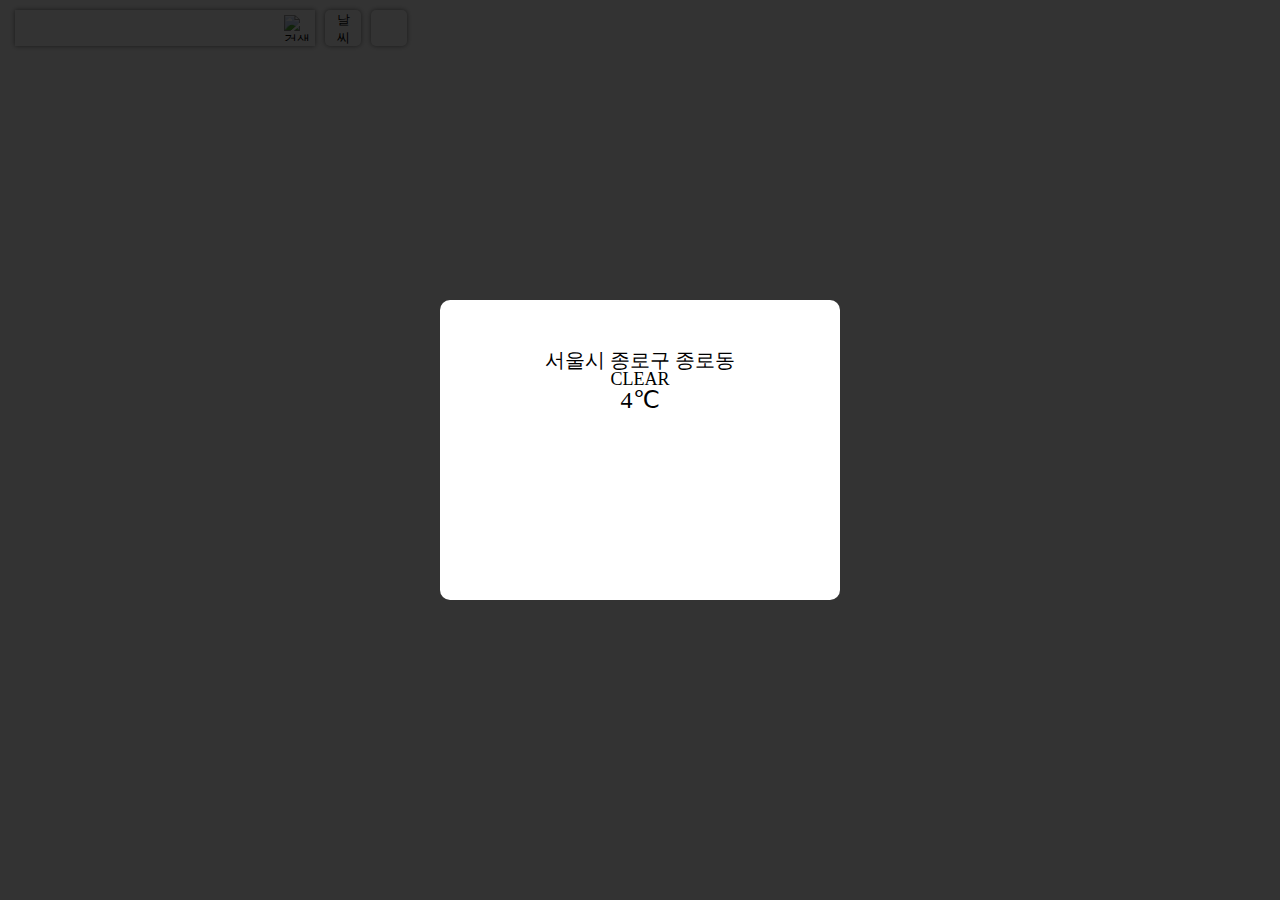
==== frontend/project/index.html @ b483d570 "Add files via upload" ====
<!DOCTYPE html>
<html lang="en">
<head>
    <meta charset="UTF-8">
    <meta name="viewport" content="width=device-width, initial-scale=1.0, maximum-scale=1.0, user-scalable=0">
    <title>지도웹앱</title>
    <link rel="stylesheet" href="css/style.css?ver=20210129.1" />
    <script type="text/javascript" src="//dapi.kakao.com/v2/maps/sdk.js?appkey=7e9e83ed79310b33dc9eecf541a3c635&libraries=services"></script>
    <script defer src="js/function.js"></script>
</head>
<body>
    <div id="map" class="map-area"></div>
    <div class="form-section">
        <div class="input-address-container">
            <input type="text" class="input-address" />
            <button type="button" class="button-search">
                <img src="images/search-512.png" alt="검색" />
            </button>
        </div>
        <button type="button" class="button-weather">날씨보기</button>
        <button type="button" class="button-position">현재위치보기</button>
    </div>
    <div class="popup">
        
        <div class="popup-contents">

            <div class="popup-address">서울시 종로구 종로동</div>

            <div class="popup-weather-text">Clear</div>

            <div class="popup-weather-image"></div>

            <div class="popup-temp">4℃</div>

        </div>

    </div>
</body>
</html>
---- frontend/project/css/style.css ----
/* http://meyerweb.com/eric/tools/css/reset/ 
   v2.0 | 20110126
   License: none (public domain)
*/

html, body, div, span, applet, object, iframe,
h1, h2, h3, h4, h5, h6, p, blockquote, pre,
a, abbr, acronym, address, big, cite, code,
del, dfn, em, img, ins, kbd, q, s, samp,
small, strike, strong, sub, sup, tt, var,
b, u, i, center,
dl, dt, dd, ol, ul, li,
fieldset, form, label, legend,
table, caption, tbody, tfoot, thead, tr, th, td,
article, aside, canvas, details, embed, 
figure, figcaption, footer, header, hgroup, 
menu, nav, output, ruby, section, summary,
time, mark, audio, video {
	margin: 0;
	padding: 0;
	border: 0;
	font-size: 100%;
	font: inherit;
	vertical-align: baseline;
}
/* HTML5 display-role reset for older browsers */
article, aside, details, figcaption, figure, 
footer, header, hgroup, menu, nav, section {
	display: block;
}
body {
    line-height: 1;
    color:#000;
}
ol, ul {
	list-style: none;
}
blockquote, q {
	quotes: none;
}
blockquote:before, blockquote:after,
q:before, q:after {
	content: '';
	content: none;
}
table {
	border-collapse: collapse;
	border-spacing: 0;
}
a{
    color:#000;
    text-decoration:none;
}
img{
    display:block;
}

html, body{
    height:100%;
}

.map-area{
    width:100%;
    height:100%;
}

.form-section{
    position:absolute;
    top:10px;
    left:15px;
    z-index:90;
}

.input-address-container{
    position:absolute;
    top:0;
    left:0;
    box-shadow:0px 0px 5px rgba(0,0,0,0.5);
}

.input-address{
    display:block;
    width:300px;
    height:36px;
    box-sizing:border-box;
    border:none;
    border-radius:5px;
    padding:10px;
}

.button-search{
    width:26px;
    height:26px;
    background:none;
    border:0;
    padding:0;
    position:absolute;
    right:5px;
    top:5px;
}

.button-search img{
    width:100%;
    height:100%;
    display:block;
}

.button-weather,
.button-position{
    width:36px;
    height:36px;
    border:none;
    background:#fff;

    position:absolute;
    border-radius:5px;
    box-shadow:0px 0px 5px rgba(0,0,0,0.5);
}

.button-weather{
    left:310px;
    overflow:hidden;
}

.button-position{
    left:356px;
    background-image:url(../images/current_position_default.png);
    background-position:center center;
    text-indent:-99999em;
    background-size:28px 28px;
    background-repeat:no-repeat;
}

.button-position.active{
    background-image:url(../images/current_position_active.png);
}

.popup{
    position:absolute;
    top:0;
    left:0;
    width:100%;
    height:100%;
    background-color:rgba(0,0,0,0.8);
    z-index:990;

    display:flex;
    justify-content: center;
    align-items: center;
}

.popup-contents{
    width:400px;
    height:300px;
    background-color:#fff;
    border-radius:10px;
    padding:50px;
    box-sizing:border-box;
}

.popup-address{
    font-size:20px;
    text-align:center;
}

.popup-weather-text{
    font-size:18px;
    text-transform:uppercase;
    text-align:center;
}

.popup-temp{
    font-size:24px;
    text-align:center;
}




@media screen and (max-width:460px){

    .form-section{
        width:calc(100% - 30px);
    }

    .input-address-container{
        width:100%;
    }

    .input-address{
        width:100%;
    }

    .button-weather,
    .button-position{
        left:auto;
        right:0;
    }

    .button-weather{
        top:56px;
    }

    .button-position{
        top:102px;
    }

}
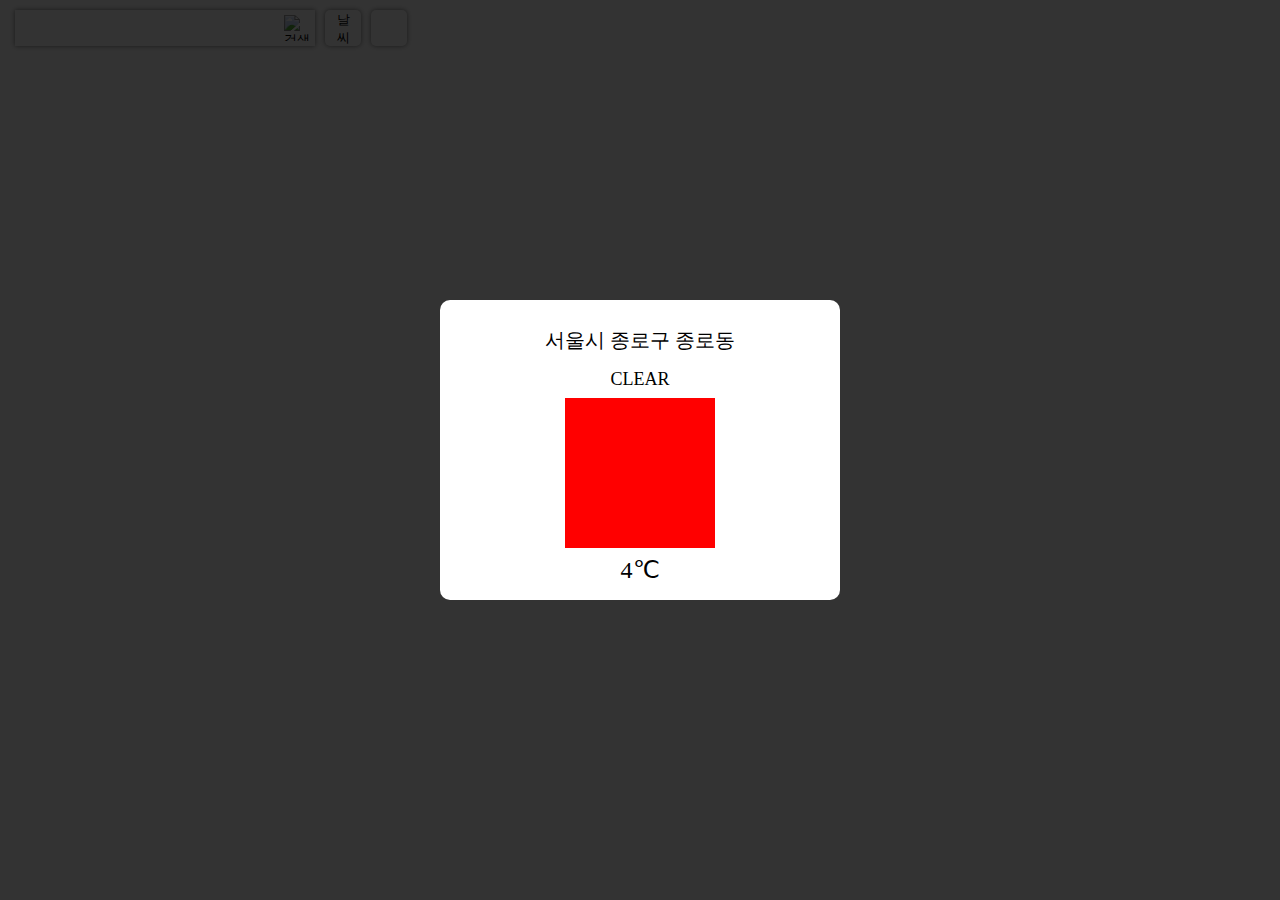
==== commit 29d9e884: "Add files via upload" ====
--- a/frontend/project/index.html
+++ b/frontend/project/index.html
@@ -10,6 +10,7 @@
 </head>
 <body>
     <div id="map" class="map-area"></div>
+
     <div class="form-section">
         <div class="input-address-container">
             <input type="text" class="input-address" />
@@ -20,6 +21,7 @@
         <button type="button" class="button-weather">날씨보기</button>
         <button type="button" class="button-position">현재위치보기</button>
     </div>
+
     <div class="popup">
         
         <div class="popup-contents">
--- a/frontend/project/css/style.css
+++ b/frontend/project/css/style.css
@@ -143,7 +143,12 @@
     height:100%;
     background-color:rgba(0,0,0,0.8);
     z-index:990;
-
+    display:flex;
+    justify-content: center;
+    align-items: center;
+}
+
+.popup.active{
     display:flex;
     justify-content: center;
     align-items: center;
@@ -154,13 +159,19 @@
     height:300px;
     background-color:#fff;
     border-radius:10px;
-    padding:50px;
+    padding:30px;
     box-sizing:border-box;
+    display:block;
+}
+
+.popup-contents.active{
+    display:block;
 }
 
 .popup-address{
     font-size:20px;
     text-align:center;
+    margin-bottom:20px;
 }
 
 .popup-weather-text{
@@ -169,13 +180,17 @@
     text-align:center;
 }
 
+.popup-weather-image{
+    width:150px;
+    height:150px;
+    background-color:red;
+    margin:10px auto;
+}
+
 .popup-temp{
     font-size:24px;
     text-align:center;
 }
-
-
-
 
 @media screen and (max-width:460px){
 
@@ -205,4 +220,25 @@
         top:102px;
     }
 
+    .popup{
+        display:none;
+    }
+
+    .popup.active{
+        display:block;
+    }
+
+    .popup-contents{
+        width:100%;
+        height:350px;
+        position:absolute;
+        left:0;
+        bottom:-350px;
+        transition:bottom 1s;
+    }
+
+    .popup-contents.active{
+        bottom:-50px;
+    }
+
 }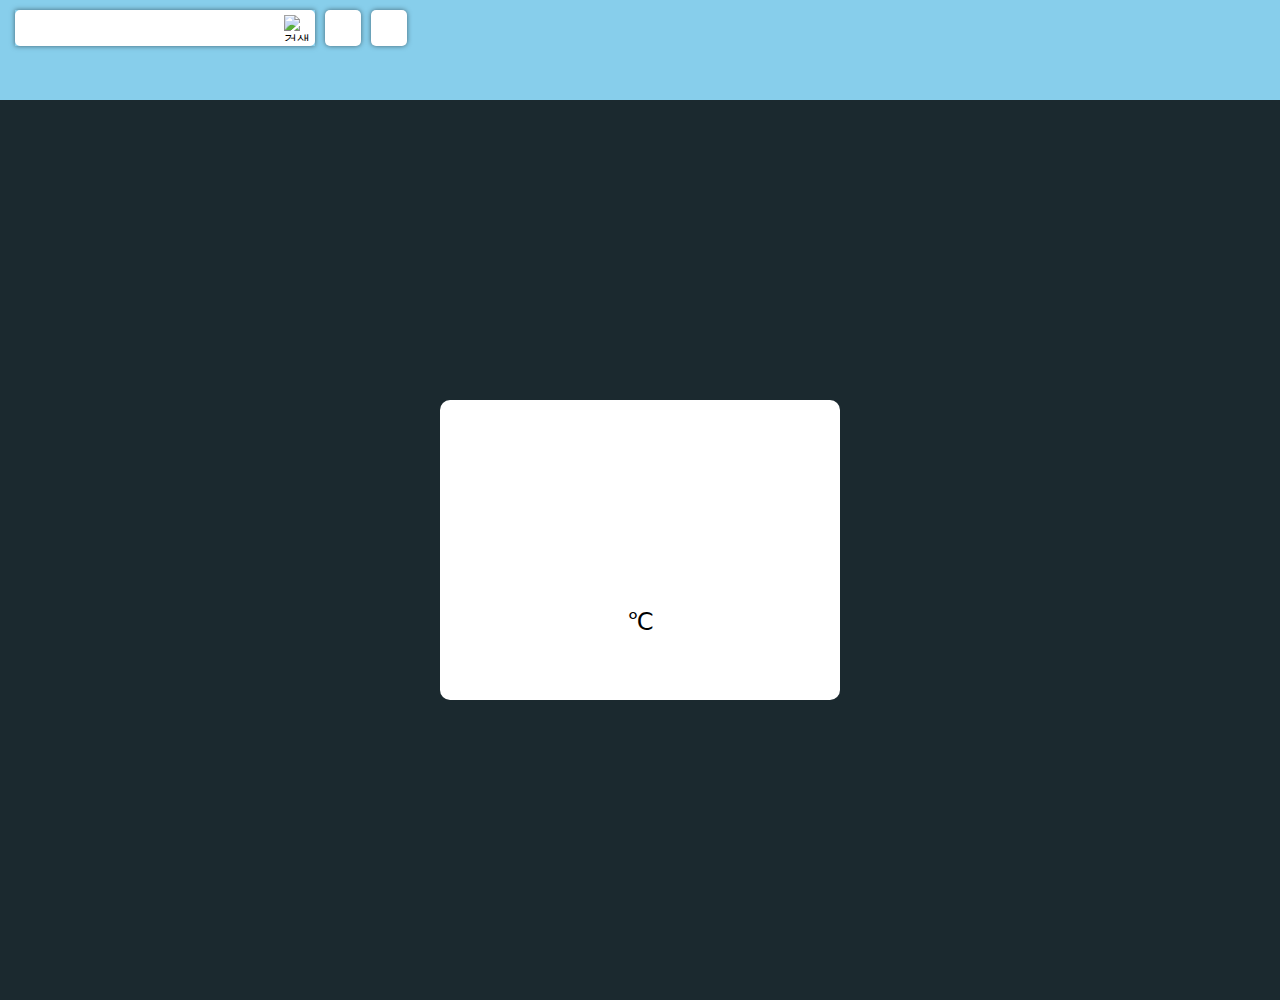
==== commit 3aa85252: "Add files via upload" ====
--- a/frontend/project/index.html
+++ b/frontend/project/index.html
@@ -6,7 +6,2448 @@
     <title>지도웹앱</title>
     <link rel="stylesheet" href="css/style.css?ver=20210129.1" />
     <script type="text/javascript" src="//dapi.kakao.com/v2/maps/sdk.js?appkey=7e9e83ed79310b33dc9eecf541a3c635&libraries=services"></script>
+    <script src="js/jquery-3.5.1.js"></script>
     <script defer src="js/function.js"></script>
+
+    <style>
+        /* VARIABLES */
+        /* Applies a stroke to the icons. Can use percentage for responsive */
+        .climacon_component-stroke {
+          fill: black;
+          stroke-width: 0%;
+          stroke: black;
+        }
+        
+        .climacon_component-fill {
+          fill: #aedef4;
+          stroke-width: 0%;
+          stroke: black;
+        }
+        
+        /* GLOBAL */
+        *, *:after, *:before {
+          box-sizing: border-box;
+        }
+        
+        html, body {
+          width: 100%;
+          height: 100%;
+        }
+        
+        body {
+          background: skyblue;
+          font-family: Lato, sans-serif;
+          color: white;
+        }
+        
+        .wrapper {
+          width: 75%;
+          margin: 5% auto;
+          text-align: center;
+        }
+        
+        /* SVG GLOBAL */
+        svg {
+          display: inline-block;
+          width: 100px;
+          height: 100px;
+          shape-rendering: geometricPrecision;
+        }
+        
+        g, path, circle, rect {
+          -webkit-animation-iteration-count: infinite;
+                  animation-iteration-count: infinite;
+          -webkit-animation-timing-function: linear;
+                  animation-timing-function: linear;
+          transform-origin: 50% 50%;
+          -webkit-animation-duration: 18s;
+                  animation-duration: 18s;
+          -webkit-animation-direction: normal;
+                  animation-direction: normal;
+        }
+        
+        /* SUN */
+        .climacon_componentWrap-sun {
+          -webkit-animation-name: rotate;
+                  animation-name: rotate;
+          transform-origin: 50px 50px;
+        }
+        
+        .climacon_componentWrap_sunSpoke .climacon_component-stroke_sunSpoke {
+          -webkit-animation-name: scale;
+                  animation-name: scale;
+          -webkit-animation-direction: alternate;
+                  animation-direction: alternate;
+          -webkit-animation-duration: 4.5s;
+                  animation-duration: 4.5s;
+        }
+        
+        .climacon_componentWrap_sunSpoke .climacon_component-stroke_sunSpoke:nth-child(even) {
+          -webkit-animation-delay: 4.5s;
+                  animation-delay: 4.5s;
+        }
+        
+        /* MOON */
+        .climacon_componentWrap-moon {
+          -webkit-animation-name: partialRotate;
+                  animation-name: partialRotate;
+          -webkit-animation-duration: 18s;
+                  animation-duration: 18s;
+          -webkit-animation-direction: alternate;
+                  animation-direction: alternate;
+        }
+        
+        /* WIND */
+        .climacon_componentWrap-wind {
+          -webkit-animation-name: translateWind;
+                  animation-name: translateWind;
+          -webkit-animation-duration: 6s;
+                  animation-duration: 6s;
+          -webkit-animation-direction: alternate;
+                  animation-direction: alternate;
+          -webkit-animation-timing-function: ease-in-out;
+                  animation-timing-function: ease-in-out;
+        }
+        
+        /* SNOWFLAKE */
+        .climacon_componentWrap-snowflake {
+          -webkit-animation-name: rotate;
+                  animation-name: rotate;
+          -webkit-animation-duration: 54s;
+                  animation-duration: 54s;
+          -webkit-animation-direction: normal;
+                  animation-direction: normal;
+          transform-origin: 50px 50px;
+        }
+        
+        /* CLOUD SUN */
+        .climacon_componentWrap-sun_cloud {
+          -webkit-animation-name: rotate;
+                  animation-name: rotate;
+          -webkit-animation-iteration-count: 1, infinite;
+                  animation-iteration-count: 1, infinite;
+          -webkit-animation-timing-function: ease-out, linear;
+                  animation-timing-function: ease-out, linear;
+          -webkit-animation-delay: 0, 4.5s;
+                  animation-delay: 0, 4.5s;
+          -webkit-animation-duration: 4.5s, 18s;
+                  animation-duration: 4.5s, 18s;
+        }
+        
+        .climacon_componentWrap-sun_cloud .climacon_componentWrap_sunSpoke .climacon_component-stroke_sunSpoke {
+          fill-opacity: 0;
+          -webkit-animation-name: fillOpacity, scale;
+                  animation-name: fillOpacity, scale;
+          transform-origin: 50px 50px;
+          -webkit-animation-iteration-count: 1, infinite;
+                  animation-iteration-count: 1, infinite;
+          -webkit-animation-delay: 4.5s, 0;
+                  animation-delay: 4.5s, 0;
+          -webkit-animation-fill-mode: both;
+                  animation-fill-mode: both;
+        }
+        
+        .climacon_componentWrap-sun_cloud .climacon_componentWrap_sunSpoke .climacon_component-stroke_sunSpoke:nth-child(even) {
+          -webkit-animation-delay: 4.5s;
+                  animation-delay: 4.5s;
+        }
+        
+        /* CLOUD MOON */
+        .climacon_componentWrap-moon_cloud {
+          -webkit-animation-name: behindCloudMove, partialRotate;
+                  animation-name: behindCloudMove, partialRotate;
+          -webkit-animation-iteration-count: 1, infinite;
+                  animation-iteration-count: 1, infinite;
+          -webkit-animation-timing-function: ease-out, linear;
+                  animation-timing-function: ease-out, linear;
+          -webkit-animation-delay: 0, 4.5s;
+                  animation-delay: 0, 4.5s;
+          -webkit-animation-duration: 4.5s, 18s;
+                  animation-duration: 4.5s, 18s;
+        }
+        
+        /* DRIZZLE */
+        .climacon_component-stroke_drizzle {
+          fill-opacity: 0;
+          -webkit-animation-name: drizzleFall, fillOpacity2;
+                  animation-name: drizzleFall, fillOpacity2;
+          -webkit-animation-timing-function: ease-in;
+                  animation-timing-function: ease-in;
+          -webkit-animation-duration: 1.5s;
+                  animation-duration: 1.5s;
+        }
+        
+        .climacon_component-stroke_drizzle:nth-child(1) {
+          -webkit-animation-delay: 0s;
+                  animation-delay: 0s;
+        }
+        
+        .climacon_component-stroke_drizzle:nth-child(2) {
+          -webkit-animation-delay: 0.9s;
+                  animation-delay: 0.9s;
+        }
+        
+        .climacon_component-stroke_drizzle:nth-child(3) {
+          -webkit-animation-delay: 1.8s;
+                  animation-delay: 1.8s;
+        }
+        
+        /* RAIN */
+        .climacon_component-stroke_rain {
+          fill-opacity: 0;
+          -webkit-animation-name: rainFall, fillOpacity2;
+                  animation-name: rainFall, fillOpacity2;
+          -webkit-animation-timing-function: ease-in;
+                  animation-timing-function: ease-in;
+          -webkit-animation-duration: 3s;
+                  animation-duration: 3s;
+        }
+        
+        .climacon_component-stroke_rain:nth-child(n+4) {
+          -webkit-animation-delay: 1.5s;
+                  animation-delay: 1.5s;
+        }
+        
+        .climacon_component-stroke_rain_alt:nth-child(2) {
+          -webkit-animation-delay: 1.5s;
+                  animation-delay: 1.5s;
+        }
+        
+        /* HAIL */
+        /* HAIL ALT */
+        .climacon_component-stroke_hailAlt {
+          fill-opacity: 1;
+          -webkit-animation-timing-function: ease-in;
+                  animation-timing-function: ease-in;
+          -webkit-animation-duration: 1s;
+                  animation-duration: 1s;
+        }
+        
+        .climacon_component-stroke_hailAlt-left {
+          -webkit-animation-name: hailLeft, fillOpacity2;
+                  animation-name: hailLeft, fillOpacity2;
+        }
+        
+        .climacon_component-stroke_hailAlt-middle {
+          -webkit-animation-name: hailMiddle, fillOpacity2;
+                  animation-name: hailMiddle, fillOpacity2;
+        }
+        
+        .climacon_component-stroke_hailAlt-middle:nth-child(2) {
+          -webkit-animation-name: hailMiddle2, fillOpacity2;
+                  animation-name: hailMiddle2, fillOpacity2;
+        }
+        
+        .climacon_component-stroke_hailAlt-right {
+          -webkit-animation-name: hailRight, fillOpacity2;
+                  animation-name: hailRight, fillOpacity2;
+        }
+        
+        .climacon_component-stroke_hailAlt:nth-child(1) {
+          -webkit-animation-delay: 0s;
+                  animation-delay: 0s;
+        }
+        
+        .climacon_component-stroke_hailAlt:nth-child(2) {
+          -webkit-animation-delay: 0.16667s;
+                  animation-delay: 0.16667s;
+        }
+        
+        .climacon_component-stroke_hailAlt:nth-child(3) {
+          -webkit-animation-delay: 0.33333s;
+                  animation-delay: 0.33333s;
+        }
+        
+        .climacon_component-stroke_hailAlt:nth-child(4) {
+          -webkit-animation-delay: 0.5s;
+                  animation-delay: 0.5s;
+        }
+        
+        .climacon_component-stroke_hailAlt:nth-child(5) {
+          -webkit-animation-delay: 0.66667s;
+                  animation-delay: 0.66667s;
+        }
+        
+        .climacon_component-stroke_hailAlt:nth-child(6) {
+          -webkit-animation-delay: 0.83333s;
+                  animation-delay: 0.83333s;
+        }
+        
+        /* SNOW */
+        .climacon_component-stroke_snow {
+          fill-opacity: 0;
+          -webkit-animation-name: snowFall, fillOpacity2;
+                  animation-name: snowFall, fillOpacity2;
+          -webkit-animation-timing-function: ease-in-out;
+                  animation-timing-function: ease-in-out;
+          -webkit-animation-duration: 9s;
+                  animation-duration: 9s;
+        }
+        
+        .climacon_component-stroke_snow:nth-child(3) {
+          -webkit-animation-name: snowFall2, fillOpacity2;
+                  animation-name: snowFall2, fillOpacity2;
+        }
+        
+        .climacon_component-stroke_snow:nth-child(1) {
+          -webkit-animation-delay: 0s;
+                  animation-delay: 0s;
+        }
+        
+        .climacon_component-stroke_snow:nth-child(2) {
+          -webkit-animation-delay: 3s;
+                  animation-delay: 3s;
+        }
+        
+        .climacon_component-stroke_snow:nth-child(3) {
+          -webkit-animation-delay: 6s;
+                  animation-delay: 6s;
+        }
+        
+        /* SNOW ALT */
+        .climacon_wrapperComponent-snowAlt {
+          fill-opacity: 0;
+          -webkit-animation-name: snowFall, fillOpacity2;
+                  animation-name: snowFall, fillOpacity2;
+          -webkit-animation-timing-function: ease-in-out;
+                  animation-timing-function: ease-in-out;
+          -webkit-animation-duration: 9s;
+                  animation-duration: 9s;
+        }
+        
+        /* FOG */
+        .climacon_component-stroke_fogLine {
+          fill-opacity: 0.5;
+          -webkit-animation-name: translateFog, fillOpacityFog;
+                  animation-name: translateFog, fillOpacityFog;
+          -webkit-animation-iteration-count: infinite;
+                  animation-iteration-count: infinite;
+          -webkit-animation-direction: normal;
+                  animation-direction: normal;
+          -webkit-animation-timing-function: ease-in;
+                  animation-timing-function: ease-in;
+          -webkit-animation-duration: 18s;
+                  animation-duration: 18s;
+        }
+        
+        .climacon_component-stroke_fogLine:nth-child(even) {
+          -webkit-animation-delay: 9s;
+                  animation-delay: 9s;
+        }
+        
+        /* LIGHTNING */
+        .climacon_component-stroke_lightning {
+          fill-opacity: 0;
+          -webkit-animation-name: fillOpacityLightning;
+                  animation-name: fillOpacityLightning;
+          -webkit-animation-iteration-count: infinite;
+                  animation-iteration-count: infinite;
+          -webkit-animation-direction: normal;
+                  animation-direction: normal;
+          -webkit-animation-timing-function: ease-out;
+                  animation-timing-function: ease-out;
+          -webkit-animation-duration: 18s;
+                  animation-duration: 18s;
+        }
+        
+        /* TORNADO */
+        .climacon_component-stroke_tornadoLine {
+          -webkit-animation-name: translateTornado1;
+                  animation-name: translateTornado1;
+          -webkit-animation-iteration-count: infinite;
+                  animation-iteration-count: infinite;
+          -webkit-animation-direction: alternate;
+                  animation-direction: alternate;
+          -webkit-animation-timing-function: ease-in-out;
+                  animation-timing-function: ease-in-out;
+          -webkit-animation-duration: 18s;
+                  animation-duration: 18s;
+        }
+        
+        .climacon_component-stroke_tornadoLine:nth-child(1) {
+          -webkit-animation-name: translateTornado1;
+                  animation-name: translateTornado1;
+        }
+        
+        .climacon_component-stroke_tornadoLine:nth-child(2) {
+          -webkit-animation-name: translateTornado2;
+                  animation-name: translateTornado2;
+        }
+        
+        .climacon_component-stroke_tornadoLine:nth-child(3) {
+          -webkit-animation-name: translateTornado3;
+                  animation-name: translateTornado3;
+        }
+        
+        .climacon_component-stroke_tornadoLine:nth-child(4) {
+          -webkit-animation-name: translateTornado4;
+                  animation-name: translateTornado4;
+        }
+        
+        .climacon_component-stroke_tornadoLine:nth-child(5) {
+          -webkit-animation-name: translateTornado5;
+                  animation-name: translateTornado5;
+        }
+        
+        .climacon_component-stroke_tornadoLine:nth-child(6) {
+          -webkit-animation-name: translateTornado6;
+                  animation-name: translateTornado6;
+        }
+        
+        .climacon_componentWrap-sunsetAlt {
+          -webkit-animation-name: translateSunset;
+                  animation-name: translateSunset;
+          -webkit-animation-duration: 4.5s;
+                  animation-duration: 4.5s;
+          -webkit-animation-iteration-count: 1;
+                  animation-iteration-count: 1;
+          -webkit-animation-timing-function: ease-out;
+                  animation-timing-function: ease-out;
+        }
+        
+        .climacon_componentWrap-sunsetAlt {
+          -webkit-animation-name: translateSunset;
+                  animation-name: translateSunset;
+          -webkit-animation-iteration-count: 1;
+                  animation-iteration-count: 1;
+        }
+        
+        .climacon_iconWrap-sun .climacon_component-stroke_sunSpoke, .climacon_iconWrap-sunFill .climacon_component-stroke_sunSpoke {
+          fill-opacity: 1;
+          -webkit-animation-name: scale;
+                  animation-name: scale;
+          transform-origin: 50px 50px;
+          -webkit-animation-duration: 3s;
+                  animation-duration: 3s;
+          -webkit-animation-iteration-count: infinite;
+                  animation-iteration-count: infinite;
+          -webkit-animation-delay: 0;
+                  animation-delay: 0;
+          -webkit-animation-fill-mode: both;
+                  animation-fill-mode: both;
+          -webkit-animation-direction: alternate;
+                  animation-direction: alternate;
+        }
+        
+        .climacon_iconWrap-sun .climacon_component-stroke_sunSpoke:nth-child(even), .climacon_iconWrap-sunFill .climacon_component-stroke_sunSpoke:nth-child(even) {
+          -webkit-animation-delay: 4.5s;
+                  animation-delay: 4.5s;
+        }
+        
+        .climacon-iconWrap_sunFill .climacon_component-stroke_sunSpoke {
+          fill-opacity: 1;
+          -webkit-animation-name: scale;
+                  animation-name: scale;
+          -webkit-animation-iteration-count: infinite;
+                  animation-iteration-count: infinite;
+          -webkit-animation-delay: 0;
+                  animation-delay: 0;
+          -webkit-animation-fill-mode: both;
+                  animation-fill-mode: both;
+          -webkit-animation-direction: alternate;
+                  animation-direction: alternate;
+        }
+        
+        .climacon-iconWrap_sunFill .climacon_component-stroke_sunSpoke:nth-child(even) {
+          -webkit-animation-delay: 4.5s;
+                  animation-delay: 4.5s;
+        }
+        
+        .climacon_component-stroke_arrow-up {
+          fill-opacity: 0;
+          -webkit-animation-name: fillOpacity2, translateArrowUp;
+                  animation-name: fillOpacity2, translateArrowUp;
+          -webkit-animation-duration: 4.5s;
+                  animation-duration: 4.5s;
+        }
+        
+        .climacon_component-stroke_arrow-down {
+          fill-opacity: 0;
+          -webkit-animation-name: fillOpacity2, translateArrowDown;
+                  animation-name: fillOpacity2, translateArrowDown;
+          -webkit-animation-duration: 4.5s;
+                  animation-duration: 4.5s;
+        }
+        
+        .climacon_componentWrap-sunrise .climacon_component-stroke_sunSpoke, .climacon_componentWrap-sunset .climacon_component-stroke_sunSpoke {
+          -webkit-animation-name: scale;
+                  animation-name: scale;
+          -webkit-animation-direction: alternate;
+                  animation-direction: alternate;
+          -webkit-animation-iteration-count: infinite;
+                  animation-iteration-count: infinite;
+          -webkit-animation-duration: 4.5s;
+                  animation-duration: 4.5s;
+          -webkit-animation-delay: 0;
+                  animation-delay: 0;
+          -webkit-animation-fill-mode: both;
+                  animation-fill-mode: both;
+        }
+        
+        .climacon_componentWrap-sunrise .climacon_component-stroke_sunSpoke:nth-child(even), .climacon_componentWrap-sunset .climacon_component-stroke_sunSpoke:nth-child(even) {
+          -webkit-animation-delay: 4.5s;
+                  animation-delay: 4.5s;
+        }
+        
+        .climacon_componentWrap-sunriseAlt {
+          -webkit-animation-name: translateSunrise, fillOpacity;
+                  animation-name: translateSunrise, fillOpacity;
+          -webkit-animation-duration: 18s, 9s;
+                  animation-duration: 18s, 9s;
+          -webkit-animation-direction: normal;
+                  animation-direction: normal;
+          -webkit-animation-iteration-count: 1;
+                  animation-iteration-count: 1;
+          -webkit-animation-fill-mode: forwards;
+                  animation-fill-mode: forwards;
+        }
+        
+        .climacon_componentWrap-sunriseAlt .climacon_component-stroke_sunSpoke {
+          fill-opacity: 0;
+          -webkit-animation-name: fillOpacity, scale;
+                  animation-name: fillOpacity, scale;
+          -webkit-animation-direction: normal, alternate;
+                  animation-direction: normal, alternate;
+          -webkit-animation-iteration-count: 1, infinite;
+                  animation-iteration-count: 1, infinite;
+          -webkit-animation-duration: 4.5s;
+                  animation-duration: 4.5s;
+          -webkit-animation-delay: 4.5s, 0;
+                  animation-delay: 4.5s, 0;
+          -webkit-animation-fill-mode: both;
+                  animation-fill-mode: both;
+        }
+        
+        .climacon_componentWrap-sunriseAlt .climacon_component-stroke_sunSpoke:nth-child(even) {
+          -webkit-animation-delay: 4.5s, 4.5s;
+                  animation-delay: 4.5s, 4.5s;
+        }
+        
+        .climacon_componentWrap-sunsetAlt {
+          -webkit-animation-name: translateSunset;
+                  animation-name: translateSunset;
+          -webkit-animation-delay: 0;
+                  animation-delay: 0;
+          -webkit-animation-duration: 18s;
+                  animation-duration: 18s;
+          -webkit-animation-direction: normal;
+                  animation-direction: normal;
+          -webkit-animation-iteration-count: 1;
+                  animation-iteration-count: 1;
+          -webkit-animation-fill-mode: forwards;
+                  animation-fill-mode: forwards;
+        }
+        
+        /* ANIMATIONS */
+        @-webkit-keyframes rotate {
+          0% {
+            transform: rotate(0);
+          }
+          100% {
+            transform: rotate(360deg);
+          }
+        }
+        @keyframes rotate {
+          0% {
+            transform: rotate(0);
+          }
+          100% {
+            transform: rotate(360deg);
+          }
+        }
+        @-webkit-keyframes partialRotate {
+          0% {
+            transform: rotate(0);
+          }
+          25% {
+            transform: rotate(-15deg);
+          }
+          50% {
+            transform: rotate(0);
+          }
+          75% {
+            transform: rotate(15deg);
+          }
+          100% {
+            transform: rotate(0deg);
+          }
+        }
+        @keyframes partialRotate {
+          0% {
+            transform: rotate(0);
+          }
+          25% {
+            transform: rotate(-15deg);
+          }
+          50% {
+            transform: rotate(0);
+          }
+          75% {
+            transform: rotate(15deg);
+          }
+          100% {
+            transform: rotate(0deg);
+          }
+        }
+        @-webkit-keyframes scale {
+          0% {
+            transform: scale(1, 1);
+          }
+          100% {
+            transform: scale(0.5, 0.5);
+          }
+        }
+        @keyframes scale {
+          0% {
+            transform: scale(1, 1);
+          }
+          100% {
+            transform: scale(0.5, 0.5);
+          }
+        }
+        @-webkit-keyframes behindCloudMove {
+          0% {
+            transform: translateX(-1.75px) translateY(1.75px);
+          }
+          100% {
+            transform: translateX(0) translateY(0);
+          }
+        }
+        @keyframes behindCloudMove {
+          0% {
+            transform: translateX(-1.75px) translateY(1.75px);
+          }
+          100% {
+            transform: translateX(0) translateY(0);
+          }
+        }
+        @-webkit-keyframes drizzleFall {
+          0% {
+            transform: translateY(0);
+          }
+          100% {
+            transform: translateY(21px);
+          }
+        }
+        @keyframes drizzleFall {
+          0% {
+            transform: translateY(0);
+          }
+          100% {
+            transform: translateY(21px);
+          }
+        }
+        @-webkit-keyframes rainFall {
+          0% {
+            transform: translateY(0);
+          }
+          100% {
+            transform: translateY(14px);
+          }
+        }
+        @keyframes rainFall {
+          0% {
+            transform: translateY(0);
+          }
+          100% {
+            transform: translateY(14px);
+          }
+        }
+        @-webkit-keyframes rainFall2 {
+          0% {
+            transform: translateY(0);
+          }
+          50% {
+            transform: translateY(14px);
+          }
+          100% {
+            transform: translateX(14px) translateY(14px);
+          }
+        }
+        @keyframes rainFall2 {
+          0% {
+            transform: translateY(0);
+          }
+          50% {
+            transform: translateY(14px);
+          }
+          100% {
+            transform: translateX(14px) translateY(14px);
+          }
+        }
+        @-webkit-keyframes hailLeft {
+          50% {
+            transform: translateY(17.5px);
+          }
+          51% {
+            transform: translateY(17.5px) translateX(-0.3px);
+          }
+          53% {
+            transform: translateY(16.40333px) translateX(-0.9px);
+          }
+          55% {
+            transform: translateY(15.32396px) translateX(-1.5px);
+          }
+          57% {
+            transform: translateY(14.27891px) translateX(-2.1px);
+          }
+          59% {
+            transform: translateY(13.28466px) translateX(-2.7px);
+          }
+          61% {
+            transform: translateY(12.35688px) translateX(-3.3px);
+          }
+          63% {
+            transform: translateY(11.51021px) translateX(-3.9px);
+          }
+          65% {
+            transform: translateY(10.75801px) translateX(-4.5px);
+          }
+          67% {
+            transform: translateY(10.11213px) translateX(-5.1px);
+          }
+          69% {
+            transform: translateY(9.58276px) translateX(-5.7px);
+          }
+          71% {
+            transform: translateY(9.17826px) translateX(-6.3px);
+          }
+          73% {
+            transform: translateY(8.90499px) translateX(-6.9px);
+          }
+          75% {
+            transform: translateY(8.76727px) translateX(-7.5px);
+          }
+          77% {
+            transform: translateY(8.76727px) translateX(-8.1px);
+          }
+          79% {
+            transform: translateY(8.90499px) translateX(-8.7px);
+          }
+          81% {
+            transform: translateY(9.17826px) translateX(-9.3px);
+          }
+          83% {
+            transform: translateY(9.58276px) translateX(-9.9px);
+          }
+          85% {
+            transform: translateY(10.11213px) translateX(-10.5px);
+          }
+          87% {
+            transform: translateY(10.75801px) translateX(-11.1px);
+          }
+          89% {
+            transform: translateY(11.51021px) translateX(-11.7px);
+          }
+          91% {
+            transform: translateY(12.35688px) translateX(-12.3px);
+          }
+          93% {
+            transform: translateY(13.28466px) translateX(-12.9px);
+          }
+          95% {
+            transform: translateY(14.27891px) translateX(-13.5px);
+          }
+          97% {
+            transform: translateY(15.32396px) translateX(-14.1px);
+          }
+          99% {
+            transform: translateY(16.40333px) translateX(-14.7px);
+          }
+        }
+        @keyframes hailLeft {
+          50% {
+            transform: translateY(17.5px);
+          }
+          51% {
+            transform: translateY(17.5px) translateX(-0.3px);
+          }
+          53% {
+            transform: translateY(16.40333px) translateX(-0.9px);
+          }
+          55% {
+            transform: translateY(15.32396px) translateX(-1.5px);
+          }
+          57% {
+            transform: translateY(14.27891px) translateX(-2.1px);
+          }
+          59% {
+            transform: translateY(13.28466px) translateX(-2.7px);
+          }
+          61% {
+            transform: translateY(12.35688px) translateX(-3.3px);
+          }
+          63% {
+            transform: translateY(11.51021px) translateX(-3.9px);
+          }
+          65% {
+            transform: translateY(10.75801px) translateX(-4.5px);
+          }
+          67% {
+            transform: translateY(10.11213px) translateX(-5.1px);
+          }
+          69% {
+            transform: translateY(9.58276px) translateX(-5.7px);
+          }
+          71% {
+            transform: translateY(9.17826px) translateX(-6.3px);
+          }
+          73% {
+            transform: translateY(8.90499px) translateX(-6.9px);
+          }
+          75% {
+            transform: translateY(8.76727px) translateX(-7.5px);
+          }
+          77% {
+            transform: translateY(8.76727px) translateX(-8.1px);
+          }
+          79% {
+            transform: translateY(8.90499px) translateX(-8.7px);
+          }
+          81% {
+            transform: translateY(9.17826px) translateX(-9.3px);
+          }
+          83% {
+            transform: translateY(9.58276px) translateX(-9.9px);
+          }
+          85% {
+            transform: translateY(10.11213px) translateX(-10.5px);
+          }
+          87% {
+            transform: translateY(10.75801px) translateX(-11.1px);
+          }
+          89% {
+            transform: translateY(11.51021px) translateX(-11.7px);
+          }
+          91% {
+            transform: translateY(12.35688px) translateX(-12.3px);
+          }
+          93% {
+            transform: translateY(13.28466px) translateX(-12.9px);
+          }
+          95% {
+            transform: translateY(14.27891px) translateX(-13.5px);
+          }
+          97% {
+            transform: translateY(15.32396px) translateX(-14.1px);
+          }
+          99% {
+            transform: translateY(16.40333px) translateX(-14.7px);
+          }
+        }
+        @-webkit-keyframes hailMiddle {
+          50% {
+            transform: translateY(17.5px);
+          }
+          51% {
+            transform: translateY(17.5px) translateX(-0.15px);
+          }
+          53% {
+            transform: translateY(16.40333px) translateX(-0.45px);
+          }
+          55% {
+            transform: translateY(15.32396px) translateX(-0.75px);
+          }
+          57% {
+            transform: translateY(14.27891px) translateX(-1.05px);
+          }
+          59% {
+            transform: translateY(13.28466px) translateX(-1.35px);
+          }
+          61% {
+            transform: translateY(12.35688px) translateX(-1.65px);
+          }
+          63% {
+            transform: translateY(11.51021px) translateX(-1.95px);
+          }
+          65% {
+            transform: translateY(10.75801px) translateX(-2.25px);
+          }
+          67% {
+            transform: translateY(10.11213px) translateX(-2.55px);
+          }
+          69% {
+            transform: translateY(9.58276px) translateX(-2.85px);
+          }
+          71% {
+            transform: translateY(9.17826px) translateX(-3.15px);
+          }
+          73% {
+            transform: translateY(8.90499px) translateX(-3.45px);
+          }
+          75% {
+            transform: translateY(8.76727px) translateX(-3.75px);
+          }
+          77% {
+            transform: translateY(8.76727px) translateX(-4.05px);
+          }
+          79% {
+            transform: translateY(8.90499px) translateX(-4.35px);
+          }
+          81% {
+            transform: translateY(9.17826px) translateX(-4.65px);
+          }
+          83% {
+            transform: translateY(9.58276px) translateX(-4.95px);
+          }
+          85% {
+            transform: translateY(10.11213px) translateX(-5.25px);
+          }
+          87% {
+            transform: translateY(10.75801px) translateX(-5.55px);
+          }
+          89% {
+            transform: translateY(11.51021px) translateX(-5.85px);
+          }
+          91% {
+            transform: translateY(12.35688px) translateX(-6.15px);
+          }
+          93% {
+            transform: translateY(13.28466px) translateX(-6.45px);
+          }
+          95% {
+            transform: translateY(14.27891px) translateX(-6.75px);
+          }
+          97% {
+            transform: translateY(15.32396px) translateX(-7.05px);
+          }
+          99% {
+            transform: translateY(16.40333px) translateX(-7.35px);
+          }
+        }
+        @keyframes hailMiddle {
+          50% {
+            transform: translateY(17.5px);
+          }
+          51% {
+            transform: translateY(17.5px) translateX(-0.15px);
+          }
+          53% {
+            transform: translateY(16.40333px) translateX(-0.45px);
+          }
+          55% {
+            transform: translateY(15.32396px) translateX(-0.75px);
+          }
+          57% {
+            transform: translateY(14.27891px) translateX(-1.05px);
+          }
+          59% {
+            transform: translateY(13.28466px) translateX(-1.35px);
+          }
+          61% {
+            transform: translateY(12.35688px) translateX(-1.65px);
+          }
+          63% {
+            transform: translateY(11.51021px) translateX(-1.95px);
+          }
+          65% {
+            transform: translateY(10.75801px) translateX(-2.25px);
+          }
+          67% {
+            transform: translateY(10.11213px) translateX(-2.55px);
+          }
+          69% {
+            transform: translateY(9.58276px) translateX(-2.85px);
+          }
+          71% {
+            transform: translateY(9.17826px) translateX(-3.15px);
+          }
+          73% {
+            transform: translateY(8.90499px) translateX(-3.45px);
+          }
+          75% {
+            transform: translateY(8.76727px) translateX(-3.75px);
+          }
+          77% {
+            transform: translateY(8.76727px) translateX(-4.05px);
+          }
+          79% {
+            transform: translateY(8.90499px) translateX(-4.35px);
+          }
+          81% {
+            transform: translateY(9.17826px) translateX(-4.65px);
+          }
+          83% {
+            transform: translateY(9.58276px) translateX(-4.95px);
+          }
+          85% {
+            transform: translateY(10.11213px) translateX(-5.25px);
+          }
+          87% {
+            transform: translateY(10.75801px) translateX(-5.55px);
+          }
+          89% {
+            transform: translateY(11.51021px) translateX(-5.85px);
+          }
+          91% {
+            transform: translateY(12.35688px) translateX(-6.15px);
+          }
+          93% {
+            transform: translateY(13.28466px) translateX(-6.45px);
+          }
+          95% {
+            transform: translateY(14.27891px) translateX(-6.75px);
+          }
+          97% {
+            transform: translateY(15.32396px) translateX(-7.05px);
+          }
+          99% {
+            transform: translateY(16.40333px) translateX(-7.35px);
+          }
+        }
+        @-webkit-keyframes hailMiddle2 {
+          50% {
+            transform: translateY(17.5px);
+          }
+          51% {
+            transform: translateY(17.5px) translateX(0.15px);
+          }
+          53% {
+            transform: translateY(16.40333px) translateX(0.45px);
+          }
+          55% {
+            transform: translateY(15.32396px) translateX(0.75px);
+          }
+          57% {
+            transform: translateY(14.27891px) translateX(1.05px);
+          }
+          59% {
+            transform: translateY(13.28466px) translateX(1.35px);
+          }
+          61% {
+            transform: translateY(12.35688px) translateX(1.65px);
+          }
+          63% {
+            transform: translateY(11.51021px) translateX(1.95px);
+          }
+          65% {
+            transform: translateY(10.75801px) translateX(2.25px);
+          }
+          67% {
+            transform: translateY(10.11213px) translateX(2.55px);
+          }
+          69% {
+            transform: translateY(9.58276px) translateX(2.85px);
+          }
+          71% {
+            transform: translateY(9.17826px) translateX(3.15px);
+          }
+          73% {
+            transform: translateY(8.90499px) translateX(3.45px);
+          }
+          75% {
+            transform: translateY(8.76727px) translateX(3.75px);
+          }
+          77% {
+            transform: translateY(8.76727px) translateX(4.05px);
+          }
+          79% {
+            transform: translateY(8.90499px) translateX(4.35px);
+          }
+          81% {
+            transform: translateY(9.17826px) translateX(4.65px);
+          }
+          83% {
+            transform: translateY(9.58276px) translateX(4.95px);
+          }
+          85% {
+            transform: translateY(10.11213px) translateX(5.25px);
+          }
+          87% {
+            transform: translateY(10.75801px) translateX(5.55px);
+          }
+          89% {
+            transform: translateY(11.51021px) translateX(5.85px);
+          }
+          91% {
+            transform: translateY(12.35688px) translateX(6.15px);
+          }
+          93% {
+            transform: translateY(13.28466px) translateX(6.45px);
+          }
+          95% {
+            transform: translateY(14.27891px) translateX(6.75px);
+          }
+          97% {
+            transform: translateY(15.32396px) translateX(7.05px);
+          }
+          99% {
+            transform: translateY(16.40333px) translateX(7.35px);
+          }
+        }
+        @keyframes hailMiddle2 {
+          50% {
+            transform: translateY(17.5px);
+          }
+          51% {
+            transform: translateY(17.5px) translateX(0.15px);
+          }
+          53% {
+            transform: translateY(16.40333px) translateX(0.45px);
+          }
+          55% {
+            transform: translateY(15.32396px) translateX(0.75px);
+          }
+          57% {
+            transform: translateY(14.27891px) translateX(1.05px);
+          }
+          59% {
+            transform: translateY(13.28466px) translateX(1.35px);
+          }
+          61% {
+            transform: translateY(12.35688px) translateX(1.65px);
+          }
+          63% {
+            transform: translateY(11.51021px) translateX(1.95px);
+          }
+          65% {
+            transform: translateY(10.75801px) translateX(2.25px);
+          }
+          67% {
+            transform: translateY(10.11213px) translateX(2.55px);
+          }
+          69% {
+            transform: translateY(9.58276px) translateX(2.85px);
+          }
+          71% {
+            transform: translateY(9.17826px) translateX(3.15px);
+          }
+          73% {
+            transform: translateY(8.90499px) translateX(3.45px);
+          }
+          75% {
+            transform: translateY(8.76727px) translateX(3.75px);
+          }
+          77% {
+            transform: translateY(8.76727px) translateX(4.05px);
+          }
+          79% {
+            transform: translateY(8.90499px) translateX(4.35px);
+          }
+          81% {
+            transform: translateY(9.17826px) translateX(4.65px);
+          }
+          83% {
+            transform: translateY(9.58276px) translateX(4.95px);
+          }
+          85% {
+            transform: translateY(10.11213px) translateX(5.25px);
+          }
+          87% {
+            transform: translateY(10.75801px) translateX(5.55px);
+          }
+          89% {
+            transform: translateY(11.51021px) translateX(5.85px);
+          }
+          91% {
+            transform: translateY(12.35688px) translateX(6.15px);
+          }
+          93% {
+            transform: translateY(13.28466px) translateX(6.45px);
+          }
+          95% {
+            transform: translateY(14.27891px) translateX(6.75px);
+          }
+          97% {
+            transform: translateY(15.32396px) translateX(7.05px);
+          }
+          99% {
+            transform: translateY(16.40333px) translateX(7.35px);
+          }
+        }
+        @-webkit-keyframes hailRight {
+          50% {
+            transform: translateY(17.5px);
+          }
+          51% {
+            transform: translateY(17.5px) translateX(0.3px);
+          }
+          53% {
+            transform: translateY(16.40333px) translateX(0.9px);
+          }
+          55% {
+            transform: translateY(15.32396px) translateX(1.5px);
+          }
+          57% {
+            transform: translateY(14.27891px) translateX(2.1px);
+          }
+          59% {
+            transform: translateY(13.28466px) translateX(2.7px);
+          }
+          61% {
+            transform: translateY(12.35688px) translateX(3.3px);
+          }
+          63% {
+            transform: translateY(11.51021px) translateX(3.9px);
+          }
+          65% {
+            transform: translateY(10.75801px) translateX(4.5px);
+          }
+          67% {
+            transform: translateY(10.11213px) translateX(5.1px);
+          }
+          69% {
+            transform: translateY(9.58276px) translateX(5.7px);
+          }
+          71% {
+            transform: translateY(9.17826px) translateX(6.3px);
+          }
+          73% {
+            transform: translateY(8.90499px) translateX(6.9px);
+          }
+          75% {
+            transform: translateY(8.76727px) translateX(7.5px);
+          }
+          77% {
+            transform: translateY(8.76727px) translateX(8.1px);
+          }
+          79% {
+            transform: translateY(8.90499px) translateX(8.7px);
+          }
+          81% {
+            transform: translateY(9.17826px) translateX(9.3px);
+          }
+          83% {
+            transform: translateY(9.58276px) translateX(9.9px);
+          }
+          85% {
+            transform: translateY(10.11213px) translateX(10.5px);
+          }
+          87% {
+            transform: translateY(10.75801px) translateX(11.1px);
+          }
+          89% {
+            transform: translateY(11.51021px) translateX(11.7px);
+          }
+          91% {
+            transform: translateY(12.35688px) translateX(12.3px);
+          }
+          93% {
+            transform: translateY(13.28466px) translateX(12.9px);
+          }
+          95% {
+            transform: translateY(14.27891px) translateX(13.5px);
+          }
+          97% {
+            transform: translateY(15.32396px) translateX(14.1px);
+          }
+          99% {
+            transform: translateY(16.40333px) translateX(14.7px);
+          }
+        }
+        @keyframes hailRight {
+          50% {
+            transform: translateY(17.5px);
+          }
+          51% {
+            transform: translateY(17.5px) translateX(0.3px);
+          }
+          53% {
+            transform: translateY(16.40333px) translateX(0.9px);
+          }
+          55% {
+            transform: translateY(15.32396px) translateX(1.5px);
+          }
+          57% {
+            transform: translateY(14.27891px) translateX(2.1px);
+          }
+          59% {
+            transform: translateY(13.28466px) translateX(2.7px);
+          }
+          61% {
+            transform: translateY(12.35688px) translateX(3.3px);
+          }
+          63% {
+            transform: translateY(11.51021px) translateX(3.9px);
+          }
+          65% {
+            transform: translateY(10.75801px) translateX(4.5px);
+          }
+          67% {
+            transform: translateY(10.11213px) translateX(5.1px);
+          }
+          69% {
+            transform: translateY(9.58276px) translateX(5.7px);
+          }
+          71% {
+            transform: translateY(9.17826px) translateX(6.3px);
+          }
+          73% {
+            transform: translateY(8.90499px) translateX(6.9px);
+          }
+          75% {
+            transform: translateY(8.76727px) translateX(7.5px);
+          }
+          77% {
+            transform: translateY(8.76727px) translateX(8.1px);
+          }
+          79% {
+            transform: translateY(8.90499px) translateX(8.7px);
+          }
+          81% {
+            transform: translateY(9.17826px) translateX(9.3px);
+          }
+          83% {
+            transform: translateY(9.58276px) translateX(9.9px);
+          }
+          85% {
+            transform: translateY(10.11213px) translateX(10.5px);
+          }
+          87% {
+            transform: translateY(10.75801px) translateX(11.1px);
+          }
+          89% {
+            transform: translateY(11.51021px) translateX(11.7px);
+          }
+          91% {
+            transform: translateY(12.35688px) translateX(12.3px);
+          }
+          93% {
+            transform: translateY(13.28466px) translateX(12.9px);
+          }
+          95% {
+            transform: translateY(14.27891px) translateX(13.5px);
+          }
+          97% {
+            transform: translateY(15.32396px) translateX(14.1px);
+          }
+          99% {
+            transform: translateY(16.40333px) translateX(14.7px);
+          }
+        }
+        @-webkit-keyframes fillOpacity {
+          0% {
+            fill-opacity: 0;
+            stroke-opacity: 0;
+          }
+          100% {
+            fill-opacity: 1;
+            stroke-opacity: 1;
+          }
+        }
+        @keyframes fillOpacity {
+          0% {
+            fill-opacity: 0;
+            stroke-opacity: 0;
+          }
+          100% {
+            fill-opacity: 1;
+            stroke-opacity: 1;
+          }
+        }
+        @-webkit-keyframes fillOpacity2 {
+          0% {
+            fill-opacity: 0;
+            stroke-opacity: 0;
+          }
+          50% {
+            fill-opacity: 1;
+            stroke-opacity: 1;
+          }
+          100% {
+            fill-opacity: 0;
+            stroke-opacity: 0;
+          }
+        }
+        @keyframes fillOpacity2 {
+          0% {
+            fill-opacity: 0;
+            stroke-opacity: 0;
+          }
+          50% {
+            fill-opacity: 1;
+            stroke-opacity: 1;
+          }
+          100% {
+            fill-opacity: 0;
+            stroke-opacity: 0;
+          }
+        }
+        @-webkit-keyframes lightningFlash {
+          0% {
+            fill-opacity: 0;
+          }
+          1% {
+            fill-opacity: 1;
+          }
+          2% {
+            fill-opacity: 0;
+          }
+          50% {
+            fill-opacity: 0;
+          }
+          51% {
+            fill-opacity: 1;
+          }
+          52% {
+            fill-opacity: 0;
+          }
+          53% {
+            fill-opacity: 1;
+          }
+          54% {
+            fill-opacity: 0;
+          }
+          100% {
+            fill-opacity: 0;
+          }
+        }
+        @keyframes lightningFlash {
+          0% {
+            fill-opacity: 0;
+          }
+          1% {
+            fill-opacity: 1;
+          }
+          2% {
+            fill-opacity: 0;
+          }
+          50% {
+            fill-opacity: 0;
+          }
+          51% {
+            fill-opacity: 1;
+          }
+          52% {
+            fill-opacity: 0;
+          }
+          53% {
+            fill-opacity: 1;
+          }
+          54% {
+            fill-opacity: 0;
+          }
+          100% {
+            fill-opacity: 0;
+          }
+        }
+        @-webkit-keyframes snowFall {
+          0% {
+            transform: translateY(0px) translateX(0px);
+          }
+          2% {
+            transform: translateY(0.35px) translateX(0.75349px);
+          }
+          4% {
+            transform: translateY(0.7px) translateX(1.44133px);
+          }
+          6% {
+            transform: translateY(1.05px) translateX(2.06119px);
+          }
+          8% {
+            transform: translateY(1.4px) translateX(2.61124px);
+          }
+          10% {
+            transform: translateY(1.75px) translateX(3.09017px);
+          }
+          12% {
+            transform: translateY(2.1px) translateX(3.49718px);
+          }
+          14% {
+            transform: translateY(2.45px) translateX(3.83201px);
+          }
+          16% {
+            transform: translateY(2.8px) translateX(4.09491px);
+          }
+          18% {
+            transform: translateY(3.15px) translateX(4.28661px);
+          }
+          20% {
+            transform: translateY(3.5px) translateX(4.40839px);
+          }
+          22% {
+            transform: translateY(3.85px) translateX(4.46197px);
+          }
+          24% {
+            transform: translateY(4.2px) translateX(4.44956px);
+          }
+          26% {
+            transform: translateY(4.55px) translateX(4.37381px);
+          }
+          28% {
+            transform: translateY(4.9px) translateX(4.23782px);
+          }
+          30% {
+            transform: translateY(5.25px) translateX(4.04508px);
+          }
+          32% {
+            transform: translateY(5.6px) translateX(3.79948px);
+          }
+          34% {
+            transform: translateY(5.95px) translateX(3.50523px);
+          }
+          36% {
+            transform: translateY(6.3px) translateX(3.16689px);
+          }
+          38% {
+            transform: translateY(6.65px) translateX(2.78933px);
+          }
+          40% {
+            transform: translateY(7px) translateX(2.37764px);
+          }
+          42% {
+            transform: translateY(7.35px) translateX(1.93717px);
+          }
+          44% {
+            transform: translateY(7.7px) translateX(1.47343px);
+          }
+          46% {
+            transform: translateY(8.05px) translateX(0.99211px);
+          }
+          48% {
+            transform: translateY(8.4px) translateX(0.49901px);
+          }
+          50% {
+            transform: translateY(8.75px) translateX(0px);
+          }
+          52% {
+            transform: translateY(9.1px) translateX(-0.49901px);
+          }
+          54% {
+            transform: translateY(9.45px) translateX(-0.99211px);
+          }
+          56% {
+            transform: translateY(9.8px) translateX(-1.47343px);
+          }
+          58% {
+            transform: translateY(10.15px) translateX(-1.93717px);
+          }
+          60% {
+            transform: translateY(10.5px) translateX(-2.37764px);
+          }
+          62% {
+            transform: translateY(10.85px) translateX(-2.78933px);
+          }
+          64% {
+            transform: translateY(11.2px) translateX(-3.16689px);
+          }
+          66% {
+            transform: translateY(11.55px) translateX(-3.50523px);
+          }
+          68% {
+            transform: translateY(11.9px) translateX(-3.79948px);
+          }
+          70% {
+            transform: translateY(12.25px) translateX(-4.04508px);
+          }
+          72% {
+            transform: translateY(12.6px) translateX(-4.23782px);
+          }
+          74% {
+            transform: translateY(12.95px) translateX(-4.37381px);
+          }
+          76% {
+            transform: translateY(13.3px) translateX(-4.44956px);
+          }
+          78% {
+            transform: translateY(13.65px) translateX(-4.46197px);
+          }
+          80% {
+            transform: translateY(14px) translateX(-4.40839px);
+          }
+          82% {
+            transform: translateY(14.35px) translateX(-4.28661px);
+          }
+          84% {
+            transform: translateY(14.7px) translateX(-4.09491px);
+          }
+          86% {
+            transform: translateY(15.05px) translateX(-3.83201px);
+          }
+          88% {
+            transform: translateY(15.4px) translateX(-3.49718px);
+          }
+          90% {
+            transform: translateY(15.75px) translateX(-3.09017px);
+          }
+          92% {
+            transform: translateY(16.1px) translateX(-2.61124px);
+          }
+          94% {
+            transform: translateY(16.45px) translateX(-2.06119px);
+          }
+          96% {
+            transform: translateY(16.8px) translateX(-1.44133px);
+          }
+          98% {
+            transform: translateY(17.15px) translateX(-0.75349px);
+          }
+          100% {
+            transform: translateY(17.5px) translateX(0px);
+          }
+        }
+        @keyframes snowFall {
+          0% {
+            transform: translateY(0px) translateX(0px);
+          }
+          2% {
+            transform: translateY(0.35px) translateX(0.75349px);
+          }
+          4% {
+            transform: translateY(0.7px) translateX(1.44133px);
+          }
+          6% {
+            transform: translateY(1.05px) translateX(2.06119px);
+          }
+          8% {
+            transform: translateY(1.4px) translateX(2.61124px);
+          }
+          10% {
+            transform: translateY(1.75px) translateX(3.09017px);
+          }
+          12% {
+            transform: translateY(2.1px) translateX(3.49718px);
+          }
+          14% {
+            transform: translateY(2.45px) translateX(3.83201px);
+          }
+          16% {
+            transform: translateY(2.8px) translateX(4.09491px);
+          }
+          18% {
+            transform: translateY(3.15px) translateX(4.28661px);
+          }
+          20% {
+            transform: translateY(3.5px) translateX(4.40839px);
+          }
+          22% {
+            transform: translateY(3.85px) translateX(4.46197px);
+          }
+          24% {
+            transform: translateY(4.2px) translateX(4.44956px);
+          }
+          26% {
+            transform: translateY(4.55px) translateX(4.37381px);
+          }
+          28% {
+            transform: translateY(4.9px) translateX(4.23782px);
+          }
+          30% {
+            transform: translateY(5.25px) translateX(4.04508px);
+          }
+          32% {
+            transform: translateY(5.6px) translateX(3.79948px);
+          }
+          34% {
+            transform: translateY(5.95px) translateX(3.50523px);
+          }
+          36% {
+            transform: translateY(6.3px) translateX(3.16689px);
+          }
+          38% {
+            transform: translateY(6.65px) translateX(2.78933px);
+          }
+          40% {
+            transform: translateY(7px) translateX(2.37764px);
+          }
+          42% {
+            transform: translateY(7.35px) translateX(1.93717px);
+          }
+          44% {
+            transform: translateY(7.7px) translateX(1.47343px);
+          }
+          46% {
+            transform: translateY(8.05px) translateX(0.99211px);
+          }
+          48% {
+            transform: translateY(8.4px) translateX(0.49901px);
+          }
+          50% {
+            transform: translateY(8.75px) translateX(0px);
+          }
+          52% {
+            transform: translateY(9.1px) translateX(-0.49901px);
+          }
+          54% {
+            transform: translateY(9.45px) translateX(-0.99211px);
+          }
+          56% {
+            transform: translateY(9.8px) translateX(-1.47343px);
+          }
+          58% {
+            transform: translateY(10.15px) translateX(-1.93717px);
+          }
+          60% {
+            transform: translateY(10.5px) translateX(-2.37764px);
+          }
+          62% {
+            transform: translateY(10.85px) translateX(-2.78933px);
+          }
+          64% {
+            transform: translateY(11.2px) translateX(-3.16689px);
+          }
+          66% {
+            transform: translateY(11.55px) translateX(-3.50523px);
+          }
+          68% {
+            transform: translateY(11.9px) translateX(-3.79948px);
+          }
+          70% {
+            transform: translateY(12.25px) translateX(-4.04508px);
+          }
+          72% {
+            transform: translateY(12.6px) translateX(-4.23782px);
+          }
+          74% {
+            transform: translateY(12.95px) translateX(-4.37381px);
+          }
+          76% {
+            transform: translateY(13.3px) translateX(-4.44956px);
+          }
+          78% {
+            transform: translateY(13.65px) translateX(-4.46197px);
+          }
+          80% {
+            transform: translateY(14px) translateX(-4.40839px);
+          }
+          82% {
+            transform: translateY(14.35px) translateX(-4.28661px);
+          }
+          84% {
+            transform: translateY(14.7px) translateX(-4.09491px);
+          }
+          86% {
+            transform: translateY(15.05px) translateX(-3.83201px);
+          }
+          88% {
+            transform: translateY(15.4px) translateX(-3.49718px);
+          }
+          90% {
+            transform: translateY(15.75px) translateX(-3.09017px);
+          }
+          92% {
+            transform: translateY(16.1px) translateX(-2.61124px);
+          }
+          94% {
+            transform: translateY(16.45px) translateX(-2.06119px);
+          }
+          96% {
+            transform: translateY(16.8px) translateX(-1.44133px);
+          }
+          98% {
+            transform: translateY(17.15px) translateX(-0.75349px);
+          }
+          100% {
+            transform: translateY(17.5px) translateX(0px);
+          }
+        }
+        @-webkit-keyframes snowFall2 {
+          0% {
+            transform: translateY(0px) translateX(0px);
+          }
+          2% {
+            transform: translateY(0.35px) translateX(-0.75349px);
+          }
+          4% {
+            transform: translateY(0.7px) translateX(-1.44133px);
+          }
+          6% {
+            transform: translateY(1.05px) translateX(-2.06119px);
+          }
+          8% {
+            transform: translateY(1.4px) translateX(-2.61124px);
+          }
+          10% {
+            transform: translateY(1.75px) translateX(-3.09017px);
+          }
+          12% {
+            transform: translateY(2.1px) translateX(-3.49718px);
+          }
+          14% {
+            transform: translateY(2.45px) translateX(-3.83201px);
+          }
+          16% {
+            transform: translateY(2.8px) translateX(-4.09491px);
+          }
+          18% {
+            transform: translateY(3.15px) translateX(-4.28661px);
+          }
+          20% {
+            transform: translateY(3.5px) translateX(-4.40839px);
+          }
+          22% {
+            transform: translateY(3.85px) translateX(-4.46197px);
+          }
+          24% {
+            transform: translateY(4.2px) translateX(-4.44956px);
+          }
+          26% {
+            transform: translateY(4.55px) translateX(-4.37381px);
+          }
+          28% {
+            transform: translateY(4.9px) translateX(-4.23782px);
+          }
+          30% {
+            transform: translateY(5.25px) translateX(-4.04508px);
+          }
+          32% {
+            transform: translateY(5.6px) translateX(-3.79948px);
+          }
+          34% {
+            transform: translateY(5.95px) translateX(-3.50523px);
+          }
+          36% {
+            transform: translateY(6.3px) translateX(-3.16689px);
+          }
+          38% {
+            transform: translateY(6.65px) translateX(-2.78933px);
+          }
+          40% {
+            transform: translateY(7px) translateX(-2.37764px);
+          }
+          42% {
+            transform: translateY(7.35px) translateX(-1.93717px);
+          }
+          44% {
+            transform: translateY(7.7px) translateX(-1.47343px);
+          }
+          46% {
+            transform: translateY(8.05px) translateX(-0.99211px);
+          }
+          48% {
+            transform: translateY(8.4px) translateX(-0.49901px);
+          }
+          50% {
+            transform: translateY(8.75px) translateX(0px);
+          }
+          52% {
+            transform: translateY(9.1px) translateX(0.49901px);
+          }
+          54% {
+            transform: translateY(9.45px) translateX(0.99211px);
+          }
+          56% {
+            transform: translateY(9.8px) translateX(1.47343px);
+          }
+          58% {
+            transform: translateY(10.15px) translateX(1.93717px);
+          }
+          60% {
+            transform: translateY(10.5px) translateX(2.37764px);
+          }
+          62% {
+            transform: translateY(10.85px) translateX(2.78933px);
+          }
+          64% {
+            transform: translateY(11.2px) translateX(3.16689px);
+          }
+          66% {
+            transform: translateY(11.55px) translateX(3.50523px);
+          }
+          68% {
+            transform: translateY(11.9px) translateX(3.79948px);
+          }
+          70% {
+            transform: translateY(12.25px) translateX(4.04508px);
+          }
+          72% {
+            transform: translateY(12.6px) translateX(4.23782px);
+          }
+          74% {
+            transform: translateY(12.95px) translateX(4.37381px);
+          }
+          76% {
+            transform: translateY(13.3px) translateX(4.44956px);
+          }
+          78% {
+            transform: translateY(13.65px) translateX(4.46197px);
+          }
+          80% {
+            transform: translateY(14px) translateX(4.40839px);
+          }
+          82% {
+            transform: translateY(14.35px) translateX(4.28661px);
+          }
+          84% {
+            transform: translateY(14.7px) translateX(4.09491px);
+          }
+          86% {
+            transform: translateY(15.05px) translateX(3.83201px);
+          }
+          88% {
+            transform: translateY(15.4px) translateX(3.49718px);
+          }
+          90% {
+            transform: translateY(15.75px) translateX(3.09017px);
+          }
+          92% {
+            transform: translateY(16.1px) translateX(2.61124px);
+          }
+          94% {
+            transform: translateY(16.45px) translateX(2.06119px);
+          }
+          96% {
+            transform: translateY(16.8px) translateX(1.44133px);
+          }
+          98% {
+            transform: translateY(17.15px) translateX(0.75349px);
+          }
+          100% {
+            transform: translateY(17.5px) translateX(0px);
+          }
+        }
+        @keyframes snowFall2 {
+          0% {
+            transform: translateY(0px) translateX(0px);
+          }
+          2% {
+            transform: translateY(0.35px) translateX(-0.75349px);
+          }
+          4% {
+            transform: translateY(0.7px) translateX(-1.44133px);
+          }
+          6% {
+            transform: translateY(1.05px) translateX(-2.06119px);
+          }
+          8% {
+            transform: translateY(1.4px) translateX(-2.61124px);
+          }
+          10% {
+            transform: translateY(1.75px) translateX(-3.09017px);
+          }
+          12% {
+            transform: translateY(2.1px) translateX(-3.49718px);
+          }
+          14% {
+            transform: translateY(2.45px) translateX(-3.83201px);
+          }
+          16% {
+            transform: translateY(2.8px) translateX(-4.09491px);
+          }
+          18% {
+            transform: translateY(3.15px) translateX(-4.28661px);
+          }
+          20% {
+            transform: translateY(3.5px) translateX(-4.40839px);
+          }
+          22% {
+            transform: translateY(3.85px) translateX(-4.46197px);
+          }
+          24% {
+            transform: translateY(4.2px) translateX(-4.44956px);
+          }
+          26% {
+            transform: translateY(4.55px) translateX(-4.37381px);
+          }
+          28% {
+            transform: translateY(4.9px) translateX(-4.23782px);
+          }
+          30% {
+            transform: translateY(5.25px) translateX(-4.04508px);
+          }
+          32% {
+            transform: translateY(5.6px) translateX(-3.79948px);
+          }
+          34% {
+            transform: translateY(5.95px) translateX(-3.50523px);
+          }
+          36% {
+            transform: translateY(6.3px) translateX(-3.16689px);
+          }
+          38% {
+            transform: translateY(6.65px) translateX(-2.78933px);
+          }
+          40% {
+            transform: translateY(7px) translateX(-2.37764px);
+          }
+          42% {
+            transform: translateY(7.35px) translateX(-1.93717px);
+          }
+          44% {
+            transform: translateY(7.7px) translateX(-1.47343px);
+          }
+          46% {
+            transform: translateY(8.05px) translateX(-0.99211px);
+          }
+          48% {
+            transform: translateY(8.4px) translateX(-0.49901px);
+          }
+          50% {
+            transform: translateY(8.75px) translateX(0px);
+          }
+          52% {
+            transform: translateY(9.1px) translateX(0.49901px);
+          }
+          54% {
+            transform: translateY(9.45px) translateX(0.99211px);
+          }
+          56% {
+            transform: translateY(9.8px) translateX(1.47343px);
+          }
+          58% {
+            transform: translateY(10.15px) translateX(1.93717px);
+          }
+          60% {
+            transform: translateY(10.5px) translateX(2.37764px);
+          }
+          62% {
+            transform: translateY(10.85px) translateX(2.78933px);
+          }
+          64% {
+            transform: translateY(11.2px) translateX(3.16689px);
+          }
+          66% {
+            transform: translateY(11.55px) translateX(3.50523px);
+          }
+          68% {
+            transform: translateY(11.9px) translateX(3.79948px);
+          }
+          70% {
+            transform: translateY(12.25px) translateX(4.04508px);
+          }
+          72% {
+            transform: translateY(12.6px) translateX(4.23782px);
+          }
+          74% {
+            transform: translateY(12.95px) translateX(4.37381px);
+          }
+          76% {
+            transform: translateY(13.3px) translateX(4.44956px);
+          }
+          78% {
+            transform: translateY(13.65px) translateX(4.46197px);
+          }
+          80% {
+            transform: translateY(14px) translateX(4.40839px);
+          }
+          82% {
+            transform: translateY(14.35px) translateX(4.28661px);
+          }
+          84% {
+            transform: translateY(14.7px) translateX(4.09491px);
+          }
+          86% {
+            transform: translateY(15.05px) translateX(3.83201px);
+          }
+          88% {
+            transform: translateY(15.4px) translateX(3.49718px);
+          }
+          90% {
+            transform: translateY(15.75px) translateX(3.09017px);
+          }
+          92% {
+            transform: translateY(16.1px) translateX(2.61124px);
+          }
+          94% {
+            transform: translateY(16.45px) translateX(2.06119px);
+          }
+          96% {
+            transform: translateY(16.8px) translateX(1.44133px);
+          }
+          98% {
+            transform: translateY(17.15px) translateX(0.75349px);
+          }
+          100% {
+            transform: translateY(17.5px) translateX(0px);
+          }
+        }
+        /* Tornado */
+        @-webkit-keyframes translateTornado1 {
+          0% {
+            transform: translateY(0);
+          }
+          25% {
+            transform: translateX(3.997px);
+          }
+          75% {
+            transform: translateX(-3.997px);
+          }
+          100% {
+            transform: translateX(0);
+          }
+        }
+        @keyframes translateTornado1 {
+          0% {
+            transform: translateY(0);
+          }
+          25% {
+            transform: translateX(3.997px);
+          }
+          75% {
+            transform: translateX(-3.997px);
+          }
+          100% {
+            transform: translateX(0);
+          }
+        }
+        @-webkit-keyframes translateTornado2 {
+          0% {
+            transform: translateY(0);
+          }
+          25% {
+            transform: translateX(2.002px);
+          }
+          75% {
+            transform: translateX(-2.002px);
+          }
+          100% {
+            transform: translateX(0);
+          }
+        }
+        @keyframes translateTornado2 {
+          0% {
+            transform: translateY(0);
+          }
+          25% {
+            transform: translateX(2.002px);
+          }
+          75% {
+            transform: translateX(-2.002px);
+          }
+          100% {
+            transform: translateX(0);
+          }
+        }
+        @-webkit-keyframes translateTornado3 {
+          0% {
+            transform: translateY(0);
+          }
+          25% {
+            transform: translateX(8.001px);
+          }
+          75% {
+            transform: translateX(-8.001px);
+          }
+          100% {
+            transform: translateX(0);
+          }
+        }
+        @keyframes translateTornado3 {
+          0% {
+            transform: translateY(0);
+          }
+          25% {
+            transform: translateX(8.001px);
+          }
+          75% {
+            transform: translateX(-8.001px);
+          }
+          100% {
+            transform: translateX(0);
+          }
+        }
+        @-webkit-keyframes translateTornado4 {
+          0% {
+            transform: translateY(0);
+          }
+          25% {
+            transform: translateX(5.999px);
+          }
+          75% {
+            transform: translateX(-5.999px);
+          }
+          100% {
+            transform: translateX(0);
+          }
+        }
+        @keyframes translateTornado4 {
+          0% {
+            transform: translateY(0);
+          }
+          25% {
+            transform: translateX(5.999px);
+          }
+          75% {
+            transform: translateX(-5.999px);
+          }
+          100% {
+            transform: translateX(0);
+          }
+        }
+        @-webkit-keyframes translateTornado5 {
+          0% {
+            transform: translateY(0);
+          }
+          25% {
+            transform: translateX(10.003px);
+          }
+          75% {
+            transform: translateX(-10.003px);
+          }
+          100% {
+            transform: translateX(0);
+          }
+        }
+        @keyframes translateTornado5 {
+          0% {
+            transform: translateY(0);
+          }
+          25% {
+            transform: translateX(10.003px);
+          }
+          75% {
+            transform: translateX(-10.003px);
+          }
+          100% {
+            transform: translateX(0);
+          }
+        }
+        @-webkit-keyframes translateTornado6 {
+          0% {
+            transform: translateY(0);
+          }
+          25% {
+            transform: translateX(5.999px);
+          }
+          75% {
+            transform: translateX(-5.999px);
+          }
+          100% {
+            transform: translateX(0);
+          }
+        }
+        @keyframes translateTornado6 {
+          0% {
+            transform: translateY(0);
+          }
+          25% {
+            transform: translateX(5.999px);
+          }
+          75% {
+            transform: translateX(-5.999px);
+          }
+          100% {
+            transform: translateX(0);
+          }
+        }
+        @-webkit-keyframes fillOpacityLightning {
+          0% {
+            fill-opacity: 0;
+            stroke-opacity: 0;
+          }
+          1% {
+            fill-opacity: 1;
+            stroke-opacity: 1;
+          }
+          7% {
+            fill-opacity: 0;
+            stroke-opacity: 0;
+          }
+          50% {
+            fill-opacity: 0;
+            stroke-opacity: 0;
+          }
+          51% {
+            fill-opacity: 1;
+            stroke-opacity: 1;
+          }
+          53% {
+            fill-opacity: 0;
+            stroke-opacity: 0;
+          }
+          54% {
+            fill-opacity: 1;
+            stroke-opacity: 1;
+          }
+          60% {
+            fill-opacity: 0;
+            stroke-opacity: 0;
+          }
+          100% {
+            fill-opacity: 0;
+            stroke-opacity: 0;
+          }
+        }
+        @keyframes fillOpacityLightning {
+          0% {
+            fill-opacity: 0;
+            stroke-opacity: 0;
+          }
+          1% {
+            fill-opacity: 1;
+            stroke-opacity: 1;
+          }
+          7% {
+            fill-opacity: 0;
+            stroke-opacity: 0;
+          }
+          50% {
+            fill-opacity: 0;
+            stroke-opacity: 0;
+          }
+          51% {
+            fill-opacity: 1;
+            stroke-opacity: 1;
+          }
+          53% {
+            fill-opacity: 0;
+            stroke-opacity: 0;
+          }
+          54% {
+            fill-opacity: 1;
+            stroke-opacity: 1;
+          }
+          60% {
+            fill-opacity: 0;
+            stroke-opacity: 0;
+          }
+          100% {
+            fill-opacity: 0;
+            stroke-opacity: 0;
+          }
+        }
+        @-webkit-keyframes translateFog {
+          0% {
+            transform: translateY(0);
+          }
+          25% {
+            transform: translateX(2.499px);
+          }
+          75% {
+            transform: translateX(-2.499px);
+          }
+          100% {
+            transform: translateX(0);
+          }
+        }
+        @keyframes translateFog {
+          0% {
+            transform: translateY(0);
+          }
+          25% {
+            transform: translateX(2.499px);
+          }
+          75% {
+            transform: translateX(-2.499px);
+          }
+          100% {
+            transform: translateX(0);
+          }
+        }
+        @-webkit-keyframes fillOpacityFog {
+          0% {
+            fill-opacity: 0.5;
+            stroke-opacity: 0.5;
+          }
+          50% {
+            fill-opacity: 1;
+            stroke-opacity: 1;
+          }
+          100% {
+            fill-opacity: 0.5;
+            stroke-opacity: 0.5;
+          }
+        }
+        @keyframes fillOpacityFog {
+          0% {
+            fill-opacity: 0.5;
+            stroke-opacity: 0.5;
+          }
+          50% {
+            fill-opacity: 1;
+            stroke-opacity: 1;
+          }
+          100% {
+            fill-opacity: 0.5;
+            stroke-opacity: 0.5;
+          }
+        }
+        @-webkit-keyframes translateSunrise {
+          0% {
+            transform: translateY(0);
+          }
+          25% {
+            transform: translateY(-16.002px);
+          }
+          100% {
+            transform: translateY(-16.002px);
+          }
+        }
+        @keyframes translateSunrise {
+          0% {
+            transform: translateY(0);
+          }
+          25% {
+            transform: translateY(-16.002px);
+          }
+          100% {
+            transform: translateY(-16.002px);
+          }
+        }
+        @-webkit-keyframes translateSunset {
+          0% {
+            transform: translateY(-16.002px);
+          }
+          25% {
+            transform: translateY(-3.997px);
+          }
+          100% {
+            transform: translateY(-3.997px);
+          }
+        }
+        @keyframes translateSunset {
+          0% {
+            transform: translateY(-16.002px);
+          }
+          25% {
+            transform: translateY(-3.997px);
+          }
+          100% {
+            transform: translateY(-3.997px);
+          }
+        }
+        @-webkit-keyframes translateArrowDown {
+          0% {
+            transform: translateY(2.002px);
+          }
+          100% {
+            transform: translateY(4.998px);
+          }
+        }
+        @keyframes translateArrowDown {
+          0% {
+            transform: translateY(2.002px);
+          }
+          100% {
+            transform: translateY(4.998px);
+          }
+        }
+        @-webkit-keyframes translateArrowUp {
+          0% {
+            transform: translateY(-2.002px);
+          }
+          100% {
+            transform: translateY(-4.998px);
+          }
+        }
+        @keyframes translateArrowUp {
+          0% {
+            transform: translateY(-2.002px);
+          }
+          100% {
+            transform: translateY(-4.998px);
+          }
+        }
+        @-webkit-keyframes translateWind {
+          0% {
+            transform: translateY(0);
+          }
+          25% {
+            transform: translateX(4.998px);
+          }
+          75% {
+            transform: translateX(-4.998px);
+          }
+          100% {
+            transform: translateX(0);
+          }
+        }
+        @keyframes translateWind {
+          0% {
+            transform: translateY(0);
+          }
+          25% {
+            transform: translateX(4.998px);
+          }
+          75% {
+            transform: translateX(-4.998px);
+          }
+          100% {
+            transform: translateX(0);
+          }
+        }
+        </style>
+
 </head>
 <body>
     <div id="map" class="map-area"></div>
@@ -18,7 +2459,3810 @@
                 <img src="images/search-512.png" alt="검색" />
             </button>
         </div>
-        <button type="button" class="button-weather">날씨보기</button>
+        <button type="button" class="button-weather">
+            <div class="wrapper">
+                <svg version="1.1"
+                     id="sun"
+                     class="climacon climacon_sun"
+                     viewBox="15 15 70 70">
+                  <clipPath id="sunFillClip">
+                    <path d="M0,0v100h100V0H0z M50.001,57.999c-4.417,0-8-3.582-8-7.999c0-4.418,3.582-7.999,8-7.999s7.998,3.581,7.998,7.999C57.999,54.417,54.418,57.999,50.001,57.999z"/>
+                  </clipPath>
+                  <g class="climacon_iconWrap climacon_iconWrap-sun">
+                    <g class="climacon_componentWrap climacon_componentWrap-sun">
+                      <g class="climacon_componentWrap climacon_componentWrap-sunSpoke">
+                        <path class="climacon_component climacon_component-stroke climacon_component-stroke_sunSpoke climacon_component-stroke_sunSpoke-east"
+                              d="M72.03,51.999h-3.998c-1.105,0-2-0.896-2-1.999s0.895-2,2-2h3.998c1.104,0,2,0.896,2,2S73.136,51.999,72.03,51.999z"/>
+                        <path class="climacon_component climacon_component-stroke climacon_component-stroke_sunSpoke climacon_component-stroke_sunSpoke-northEast"
+                              d="M64.175,38.688c-0.781,0.781-2.049,0.781-2.828,0c-0.781-0.781-0.781-2.047,0-2.828l2.828-2.828c0.779-0.781,2.047-0.781,2.828,0c0.779,0.781,0.779,2.047,0,2.828L64.175,38.688z"/>
+                        <path class="climacon_component climacon_component-stroke climacon_component-stroke_sunSpoke climacon_component-stroke_sunSpoke-north"
+                              d="M50.034,34.002c-1.105,0-2-0.896-2-2v-3.999c0-1.104,0.895-2,2-2c1.104,0,2,0.896,2,2v3.999C52.034,33.106,51.136,34.002,50.034,34.002z"/>
+                        <path class="climacon_component climacon_component-stroke climacon_component-stroke_sunSpoke climacon_component-stroke_sunSpoke-northWest"
+                              d="M35.893,38.688l-2.827-2.828c-0.781-0.781-0.781-2.047,0-2.828c0.78-0.781,2.047-0.781,2.827,0l2.827,2.828c0.781,0.781,0.781,2.047,0,2.828C37.94,39.469,36.674,39.469,35.893,38.688z"/>
+                        <path class="climacon_component climacon_component-stroke climacon_component-stroke_sunSpoke climacon_component-stroke_sunSpoke-west"
+                              d="M34.034,50c0,1.104-0.896,1.999-2,1.999h-4c-1.104,0-1.998-0.896-1.998-1.999s0.896-2,1.998-2h4C33.14,48,34.034,48.896,34.034,50z"/>
+                        <path class="climacon_component climacon_component-stroke climacon_component-stroke_sunSpoke climacon_component-stroke_sunSpoke-southWest"
+                              d="M35.893,61.312c0.781-0.78,2.048-0.78,2.827,0c0.781,0.78,0.781,2.047,0,2.828l-2.827,2.827c-0.78,0.781-2.047,0.781-2.827,0c-0.781-0.78-0.781-2.047,0-2.827L35.893,61.312z"/>
+                        <path class="climacon_component climacon_component-stroke climacon_component-stroke_sunSpoke climacon_component-stroke_sunSpoke-south"
+                              d="M50.034,65.998c1.104,0,2,0.895,2,1.999v4c0,1.104-0.896,2-2,2c-1.105,0-2-0.896-2-2v-4C48.034,66.893,48.929,65.998,50.034,65.998z"/>
+                        <path class="climacon_component climacon_component-stroke climacon_component-stroke_sunSpoke climacon_component-stroke_sunSpoke-southEast"
+                              d="M64.175,61.312l2.828,2.828c0.779,0.78,0.779,2.047,0,2.827c-0.781,0.781-2.049,0.781-2.828,0l-2.828-2.827c-0.781-0.781-0.781-2.048,0-2.828C62.126,60.531,63.392,60.531,64.175,61.312z"/>
+                      </g>
+                      <g class="climacon_componentWrap climacon_componentWrap_sunBody" clip-path="url(#sunFillClip)">
+                        <circle class="climacon_component climacon_component-stroke climacon_component-stroke_sunBody"
+                                cx="50.034"
+                                cy="50"
+                                r="11.999"/>
+                      </g>
+                    </g>
+                  </g>
+                </svg><!-- sun -->
+              
+                <svg version="1.1"
+                     id="sunFill"
+                     class="climacon climacon_sunFill"
+                     viewBox="15 15 70 70">
+                  <g class="climacon_iconWrap climacon_iconWrap-sunFill">
+                    <g class="climacon_componentWrap climacon_componentWrap-sun">
+                      <g class="climacon_componentWrap climacon_componentWrap-sunSpoke">
+                        <path class="climacon_component climacon_component-stroke climacon_component-stroke_sunSpoke climacon_component-stroke_sunSpoke-east"
+                              d="M72.03,51.999h-3.998c-1.105,0-2-0.896-2-1.999s0.895-2,2-2h3.998c1.104,0,2,0.896,2,2S73.136,51.999,72.03,51.999z"/>
+                        <path class="climacon_component climacon_component-stroke climacon_component-stroke_sunSpoke climacon_component-stroke_sunSpoke-northEast"
+                              d="M64.175,38.688c-0.781,0.781-2.049,0.781-2.828,0c-0.781-0.781-0.781-2.047,0-2.828l2.828-2.828c0.779-0.781,2.047-0.781,2.828,0c0.779,0.781,0.779,2.047,0,2.828L64.175,38.688z"/>
+                        <path class="climacon_component climacon_component-stroke climacon_component-stroke_sunSpoke climacon_component-stroke_sunSpoke-north"
+                              d="M50.034,34.002c-1.105,0-2-0.896-2-2v-3.999c0-1.104,0.895-2,2-2c1.104,0,2,0.896,2,2v3.999C52.034,33.106,51.136,34.002,50.034,34.002z"/>
+                        <path class="climacon_component climacon_component-stroke climacon_component-stroke_sunSpoke climacon_component-stroke_sunSpoke-northWest"
+                              d="M35.893,38.688l-2.827-2.828c-0.781-0.781-0.781-2.047,0-2.828c0.78-0.781,2.047-0.781,2.827,0l2.827,2.828c0.781,0.781,0.781,2.047,0,2.828C37.94,39.469,36.674,39.469,35.893,38.688z"/>
+                        <path class="climacon_component climacon_component-stroke climacon_component-stroke_sunSpoke climacon_component-stroke_sunSpoke-west"
+                              d="M34.034,50c0,1.104-0.896,1.999-2,1.999h-4c-1.104,0-1.998-0.896-1.998-1.999s0.896-2,1.998-2h4C33.14,48,34.034,48.896,34.034,50z"/>
+                        <path class="climacon_component climacon_component-stroke climacon_component-stroke_sunSpoke climacon_component-stroke_sunSpoke-southWest"
+                              d="M35.893,61.312c0.781-0.78,2.048-0.78,2.827,0c0.781,0.78,0.781,2.047,0,2.828l-2.827,2.827c-0.78,0.781-2.047,0.781-2.827,0c-0.781-0.78-0.781-2.047,0-2.827L35.893,61.312z"/>
+                        <path class="climacon_component climacon_component-stroke climacon_component-stroke_sunSpoke climacon_component-stroke_sunSpoke-south"
+                              d="M50.034,65.998c1.104,0,2,0.895,2,1.999v4c0,1.104-0.896,2-2,2c-1.105,0-2-0.896-2-2v-4C48.034,66.893,48.929,65.998,50.034,65.998z"/>
+                        <path class="climacon_component climacon_component-stroke climacon_component-stroke_sunSpoke climacon_component-stroke_sunSpoke-southEast"
+                              d="M64.175,61.312l2.828,2.828c0.779,0.78,0.779,2.047,0,2.827c-0.781,0.781-2.049,0.781-2.828,0l-2.828-2.827c-0.781-0.781-0.781-2.048,0-2.828C62.126,60.531,63.392,60.531,64.175,61.312z"/>
+                      </g>
+                      <g class="climacon_componentWrap climacon_componentWrap_sunBody">
+                        <circle class="climacon_component climacon_component-stroke climacon_component-stroke_sunBody"
+                                cx="50.034"
+                                cy="50"
+                                r="11.999"/>
+                        <circle class="climacon_component climacon_component-fill climacon_component-fill_sunBody"
+                                fill="#FFFFFF"
+                                cx="50.034"
+                                cy="50"
+                                r="7.999"/>
+                      </g>
+                    </g>
+                  </g>
+                </svg><!-- sunFill -->
+              
+                <svg version="1.1"
+                     id="moon"
+                     class="climacon climacon_moon"
+                     viewBox="15 15 70 70">
+                  <clipPath id="moonFillClip">
+                    <path d="M15,15v70h70V15H15z M50,57.999c-4.418,0-7.999-3.582-7.999-7.999c0-3.803,2.655-6.979,6.211-7.792c0.903,4.854,4.726,8.676,9.579,9.58C56.979,55.344,53.802,57.999,50,57.999z"/>
+                  </clipPath>
+                  <g class="climacon_iconWrap climacon_iconWrap-moon">
+                    <g class="climacon_componentWrap climacon_componentWrap-moon" clip-path="url(#moonFillClip)">
+                      <path class="climacon_component climacon_component-stroke climacon_component-stroke_moon"
+                            d="M50,61.998c-6.627,0-11.999-5.372-11.999-11.998c0-6.627,5.372-11.999,11.999-11.999c0.755,0,1.491,0.078,2.207,0.212c-0.132,0.576-0.208,1.173-0.208,1.788c0,4.418,3.582,7.999,8,7.999c0.614,0,1.212-0.076,1.788-0.208c0.133,0.717,0.211,1.452,0.211,2.208C61.998,56.626,56.626,61.998,50,61.998z"/>
+                    </g>
+                  </g>
+                </svg><!-- moon -->
+              
+                <svg version="1.1"
+                     id="moon"
+                     class="climacon climacon_moonFill"
+                     viewBox="15 15 70 70">
+                  <g class="climacon_iconWrap climacon_iconWrap-moonFill">
+                    <g class="climacon_componentWrap climacon_componentWrap-moon">
+                      <path class="climacon_component climacon_component-stroke climacon_component-stroke_moon"
+                            d="M50,61.998c-6.627,0-11.999-5.372-11.999-11.998c0-6.627,5.372-11.999,11.999-11.999c0.755,0,1.491,0.078,2.207,0.212c-0.132,0.576-0.208,1.173-0.208,1.788c0,4.418,3.582,7.999,8,7.999c0.614,0,1.212-0.076,1.788-0.208c0.133,0.717,0.211,1.452,0.211,2.208C61.998,56.626,56.626,61.998,50,61.998z"/>
+                      <path
+                            class="climacon_component climacon_component-fill climacon_component-fill_moon"
+                            fill="#FFFFFF"
+                            d="M48.212,42.208c-3.556,0.813-6.211,3.989-6.211,7.792c0,4.417,3.581,7.999,7.999,7.999c3.802,0,6.979-2.655,7.791-6.211C52.938,50.884,49.115,47.062,48.212,42.208z"/>
+                    </g>
+                  </g>
+                </svg><!-- moonFill -->
+              
+                <svg version="1.1"
+                     id="sunsetAlt"
+                     class="climacon climacon_snowflake"
+                     viewBox="15 15 70 70">
+                  <clipPath id="snowflakeFillClip">
+                    <path d="M15,15v70h70V15H15z M50,54c-2.209,0-4-1.791-4-4c0-2.208,1.791-3.999,4-3.999s3.999,1.791,3.999,3.999C53.999,52.209,52.209,54,50,54z"/>
+                  </clipPath>
+                  <g class="climacon_iconWrap climacon_iconWrap-snowflake">
+                    <g class="climacon_componentWrap climacon_componentWrap-snowflake" clip-path="url(#snowflakeFillClip)">
+                      <path class="climacon_component climacon_component-stroke climacon_component-stroke_snowflake"
+                            d="M59.659,46.733l-1.958,1.13c0.188,0.682,0.298,1.396,0.298,2.137c0,0.742-0.108,1.456-0.298,2.139l1.958,1.129c0.956,0.553,1.284,1.775,0.731,2.732c-0.553,0.956-1.774,1.284-2.731,0.73l-1.954-1.127c-1.003,1.02-2.277,1.766-3.705,2.133v2.263c0,1.104-0.896,2-2,2c-1.104,0-2-0.896-2-2v-2.263c-1.428-0.367-2.703-1.113-3.705-2.133l-1.954,1.127c-0.957,0.554-2.18,0.226-2.731-0.73c-0.553-0.957-0.225-2.18,0.731-2.732l1.958-1.129c-0.189-0.683-0.298-1.396-0.298-2.139c0-0.741,0.108-1.455,0.298-2.137l-1.958-1.13c-0.956-0.553-1.284-1.775-0.731-2.732c0.552-0.956,1.774-1.284,2.731-0.731l1.954,1.128c1.002-1.02,2.277-1.766,3.705-2.134v-2.262c0-1.104,0.896-2,2-2c1.104,0,2,0.896,2,2v2.262c1.428,0.368,2.702,1.114,3.705,2.134l1.954-1.128c0.957-0.553,2.18-0.225,2.731,0.731C60.943,44.958,60.615,46.181,59.659,46.733z"/>
+                    </g>
+                  </g>
+                </svg><!-- snowflake -->
+              
+                <svg version="1.1"
+                     id="snowflakeFill"
+                     class="climacon climacon_snowflakeFill"
+                     viewBox="15 15 70 70">
+                  <g class="climacon_iconWrap climacon_iconWrap-snowflakeFill">
+                    <g class="climacon_componentWrap climacon_componentWrap-snowflake">
+                      <path class="climacon_component climacon_component-stroke climacon_component-stroke_snowflake"
+                            d="M59.659,46.733l-1.958,1.13c0.188,0.682,0.298,1.396,0.298,2.137c0,0.742-0.108,1.456-0.298,2.139l1.958,1.129c0.956,0.553,1.284,1.775,0.731,2.732c-0.553,0.956-1.774,1.284-2.731,0.73l-1.954-1.127c-1.003,1.02-2.277,1.766-3.705,2.133v2.263c0,1.104-0.896,2-2,2c-1.104,0-2-0.896-2-2v-2.263c-1.428-0.367-2.703-1.113-3.705-2.133l-1.954,1.127c-0.957,0.554-2.18,0.226-2.731-0.73c-0.553-0.957-0.225-2.18,0.731-2.732l1.958-1.129c-0.189-0.683-0.298-1.396-0.298-2.139c0-0.741,0.108-1.455,0.298-2.137l-1.958-1.13c-0.956-0.553-1.284-1.775-0.731-2.732c0.552-0.956,1.774-1.284,2.731-0.731l1.954,1.128c1.002-1.02,2.277-1.766,3.705-2.134v-2.262c0-1.104,0.896-2,2-2c1.104,0,2,0.896,2,2v2.262c1.428,0.368,2.702,1.114,3.705,2.134l1.954-1.128c0.957-0.553,2.18-0.225,2.731,0.731C60.943,44.958,60.615,46.181,59.659,46.733z"/>
+                      <circle class="climacon_component climacon_component-fill climacon_component-fill_snowflake"
+                              fill="#FFFFFF"
+                              cx="50"
+                              cy="50"
+                              r="4"/>
+                    </g>
+                  </g>
+                </svg><!-- snowflakeFill -->
+              
+                <svg version="1.1"
+                     id="wind"
+                     class="climacon climacon_wind"
+                     viewBox="15 15 70 70">
+                  <g class="climacon_iconWrap climacon_iconWrap-wind">
+                    <g class="climacon_wrapperComponent climacon_componentWrap-wind">
+                      <path
+                            class="climacon_component climacon_component-stroke climacon_component-wind climacon_component-wind_curl"
+                            d="M65.999,52L65.999,52h-3c-1.104,0-2-0.895-2-1.999c0-1.104,0.896-2,2-2h3c1.104,0,2-0.896,2-1.999c0-1.105-0.896-2-2-2s-2-0.896-2-2s0.896-2,2-2c0.138,0,0.271,0.014,0.401,0.041c3.121,0.211,5.597,2.783,5.597,5.959C71.997,49.314,69.312,52,65.999,52z"/>
+                      <path 
+                            class="climacon_component climacon_component-stroke climacon_component-wind"
+                            d="M55.999,48.001h-2h-6.998H34.002c-1.104,0-1.999,0.896-1.999,2c0,1.104,0.895,1.999,1.999,1.999h2h3.999h3h4h3h3.998h2c3.313,0,6,2.688,6,6c0,3.176-2.476,5.748-5.597,5.959C56.271,63.986,56.139,64,55.999,64c-1.104,0-2-0.896-2-2c0-1.105,0.896-2,2-2s2-0.896,2-2s-0.896-2-2-2h-2h-3.998h-3h-4h-3h-3.999h-2c-3.313,0-5.999-2.686-5.999-5.999c0-3.175,2.475-5.747,5.596-5.959c0.131-0.026,0.266-0.04,0.403-0.04l0,0h12.999h6.998h2c1.104,0,2-0.896,2-2s-0.896-2-2-2s-2-0.895-2-2c0-1.104,0.896-2,2-2c0.14,0,0.272,0.015,0.403,0.041c3.121,0.211,5.597,2.783,5.597,5.959C61.999,45.314,59.312,48.001,55.999,48.001z"/>
+                    </g>
+                  </g>
+                </svg><!-- wind -->
+              
+                <svg
+                     version="1.1"
+                     id="tornado"
+                     class="climacon climacon_tornado"
+                     viewBox="15 15 70 70">
+                  <g class="climacon_iconWrap climacon_iconWrap-tornado">
+                    <g class="climacon_componentWrap climacon_componentWrap-tornado">
+                      <path
+                            class="climacon_component climacon_component-stroke climacon_component-stroke_tornadoLine"
+                            d="M68.997,36.459H31.002c-1.104,0-2-0.896-2-1.999c0-1.104,0.896-2,2-2h37.995c1.104,0,2,0.896,2,2C70.997,35.563,70.102,36.459,68.997,36.459z"/>
+                      <path
+                            class="climacon_component climacon_component-stroke climacon_component-stroke_tornadoLine"
+                            d="M35.002,40.459h29.996c1.104,0,2,0.896,2,2s-0.896,1.999-2,1.999H35.002c-1.104,0-2-0.896-2-1.999C33.002,41.354,33.898,40.459,35.002,40.459z"/>
+                      <path
+                            class="climacon_component climacon_component-stroke climacon_component-stroke_tornadoLine"
+                            d="M39.001,48.458h21.998c1.104,0,1.999,0.896,1.999,1.999c0,1.104-0.896,2-1.999,2H39.001c-1.104,0-1.999-0.896-1.999-2C37.002,49.354,37.897,48.458,39.001,48.458z"/>
+                      <path
+                            class="climacon_component climacon_component-stroke climacon_component-stroke_tornadoLine"
+                            d="M47,64.456h5.999c1.104,0,2,0.896,2,1.999s-0.896,2-2,2H47c-1.104,0-2-0.896-2-2S45.896,64.456,47,64.456z"/>
+                      <path
+                            class="climacon_component climacon_component-stroke climacon_component-stroke_tornadoLine"
+                            d="M40.869,58.456c0-1.104,0.896-1.999,2-1.999h13.998c1.104,0,2,0.896,2,1.999c0,1.104-0.896,2-2,2H42.869C41.765,60.456,40.869,59.561,40.869,58.456z"/>
+                    </g>
+                  </g>
+                </svg><!-- tornado -->
+              
+                <svg
+                     version="1.1"
+                     id="cloud"
+                     class="climacon climacon_cloud"
+                     viewBox="15 15 70 70">
+                  <clipPath id="cloudFillClip">
+                    <path d="M15,15v70h70V15H15z M59.943,61.639c-3.02,0-12.381,0-15.999,0c-6.626,0-11.998-5.371-11.998-11.998c0-6.627,5.372-11.999,11.998-11.999c5.691,0,10.434,3.974,11.665,9.29c1.252-0.81,2.733-1.291,4.334-1.291c4.418,0,8,3.582,8,8C67.943,58.057,64.361,61.639,59.943,61.639z"/>
+                  </clipPath>
+                  <g class="climacon_iconWrap climacon_iconWrap-cloud">
+                    <g class="climacon_componentWrap climacon_componentWrap_cloud" clip-path="url(#cloudFillClip)">
+                      <path
+                            class="climacon_component climacon_component-stroke climacon_component-stroke_cloud"
+                            d="M43.945,65.639c-8.835,0-15.998-7.162-15.998-15.998c0-8.836,7.163-15.998,15.998-15.998c6.004,0,11.229,3.312,13.965,8.203c0.664-0.113,1.338-0.205,2.033-0.205c6.627,0,11.998,5.373,11.998,12c0,6.625-5.371,11.998-11.998,11.998C57.168,65.639,47.143,65.639,43.945,65.639z"/>
+                    </g>
+                  </g>
+                </svg><!-- cloud -->
+              
+                <svg
+                     version="1.1"
+                     id="cloudFill"
+                     class="climacon climacon_cloudFill"
+                     viewBox="15 15 70 70">
+                  <g class="climacon_iconWrap climacon_iconWrap-cloud">
+                    <g class="climacon_componentWrap climacon_componentWrap_cloud">
+                      <path
+                            class="climacon_component climacon_component-stroke climacon_component-stroke_cloud"
+                            d="M43.945,65.639c-8.835,0-15.998-7.162-15.998-15.998c0-8.836,7.163-15.998,15.998-15.998c6.004,0,11.229,3.312,13.965,8.203c0.664-0.113,1.338-0.205,2.033-0.205c6.627,0,11.998,5.373,11.998,12c0,6.625-5.371,11.998-11.998,11.998C57.168,65.639,47.143,65.639,43.945,65.639z"/>
+                      <path
+                            class="climacon_component climacon_component-fill climacon_component-fill_cloud"
+                            fill="#FFFFFF"
+                            d="M59.943,61.639c4.418,0,8-3.582,8-7.998c0-4.417-3.582-8-8-8c-1.601,0-3.082,0.481-4.334,1.291c-1.23-5.316-5.973-9.29-11.665-9.29c-6.626,0-11.998,5.372-11.998,11.999c0,6.626,5.372,11.998,11.998,11.998C47.562,61.639,56.924,61.639,59.943,61.639z"/>
+                    </g>
+                  </g>
+                </svg><!-- cloudFill  -->
+              
+                <svg
+                     version="1.1"
+                     id="cloudSun"
+                     class="climacon climacon_cloudSun"
+                     viewBox="15 15 70 70">
+                  <clipPath id="cloudFillClip">
+                    <path
+                          d="M15,15v70h70V15H15z M59.943,61.639c-3.02,0-12.381,0-15.999,0c-6.626,0-11.998-5.371-11.998-11.998c0-6.627,5.372-11.999,11.998-11.999c5.691,0,10.434,3.974,11.665,9.29c1.252-0.81,2.733-1.291,4.334-1.291c4.418,0,8,3.582,8,8C67.943,58.057,64.361,61.639,59.943,61.639z"/>
+                  </clipPath>
+                  <clipPath id="sunCloudFillClip">
+                    <path
+                          d="M15,15v70h70V15H15z M57.945,49.641c-4.417,0-8-3.582-8-7.999c0-4.418,3.582-7.999,8-7.999s7.998,3.581,7.998,7.999C65.943,46.059,62.362,49.641,57.945,49.641z"/>
+                  </clipPath>
+                  <g class="climacon_iconWrap climacon_cloudSun-iconWrap">
+                    <g clip-path="url(#cloudFillClip)">
+                      <g class="climacon_componentWrap climacon_componentWrap-sun climacon_componentWrap-sun_cloud"  >
+                        <g class="climacon_componentWrap climacon_componentWrap_sunSpoke">
+                          <path
+                                class="climacon_component climacon_component-stroke climacon_component-stroke_sunSpoke climacon_component-stroke_sunSpoke-orth"
+                                d="M80.029,43.611h-3.998c-1.105,0-2-0.896-2-1.999s0.895-2,2-2h3.998c1.104,0,2,0.896,2,2S81.135,43.611,80.029,43.611z"/>
+                          <path
+                                class="climacon_component climacon_component-stroke climacon_component-stroke_sunSpoke climacon_component-stroke_sunSpoke-north"
+                                d="M72.174,30.3c-0.781,0.781-2.049,0.781-2.828,0c-0.781-0.781-0.781-2.047,0-2.828l2.828-2.828c0.779-0.781,2.047-0.781,2.828,0c0.779,0.781,0.779,2.047,0,2.828L72.174,30.3z"/>
+                          <path
+                                class="climacon_component climacon_component-stroke climacon_component-stroke_sunSpoke climacon_component-stroke_sunSpoke-north"
+                                d="M58.033,25.614c-1.105,0-2-0.896-2-2v-3.999c0-1.104,0.895-2,2-2c1.104,0,2,0.896,2,2v3.999C60.033,24.718,59.135,25.614,58.033,25.614z"/>
+                          <path
+                                class="climacon_component climacon_component-stroke climacon_component-stroke_sunSpoke climacon_component-stroke_sunSpoke-north"
+                                d="M43.892,30.3l-2.827-2.828c-0.781-0.781-0.781-2.047,0-2.828c0.78-0.781,2.047-0.781,2.827,0l2.827,2.828c0.781,0.781,0.781,2.047,0,2.828C45.939,31.081,44.673,31.081,43.892,30.3z"/>
+                          <path
+                                class="climacon_component climacon_component-stroke climacon_component-stroke_sunSpoke climacon_component-stroke_sunSpoke-north"
+                                d="M42.033,41.612c0,1.104-0.896,1.999-2,1.999h-4c-1.104,0-1.998-0.896-1.998-1.999s0.896-2,1.998-2h4C41.139,39.612,42.033,40.509,42.033,41.612z"/>
+                          <path
+                                class="climacon_component climacon_component-stroke climacon_component-stroke_sunSpoke climacon_component-stroke_sunSpoke-north"
+                                d="M43.892,52.925c0.781-0.78,2.048-0.78,2.827,0c0.781,0.78,0.781,2.047,0,2.828l-2.827,2.827c-0.78,0.781-2.047,0.781-2.827,0c-0.781-0.78-0.781-2.047,0-2.827L43.892,52.925z"/>
+                          <path
+                                class="climacon_component climacon_component-stroke climacon_component-stroke_sunSpoke climacon_component-stroke_sunSpoke-north"
+                                d="M58.033,57.61c1.104,0,2,0.895,2,1.999v4c0,1.104-0.896,2-2,2c-1.105,0-2-0.896-2-2v-4C56.033,58.505,56.928,57.61,58.033,57.61z"/>
+                          <path
+                                class="climacon_component climacon_component-stroke climacon_component-stroke_sunSpoke climacon_component-stroke_sunSpoke-north"
+                                d="M72.174,52.925l2.828,2.828c0.779,0.78,0.779,2.047,0,2.827c-0.781,0.781-2.049,0.781-2.828,0l-2.828-2.827c-0.781-0.781-0.781-2.048,0-2.828C70.125,52.144,71.391,52.144,72.174,52.925z"/>
+                        </g>
+                        <g class="climacon_wrapperComponent climacon_wrapperComponent-sunBody" clip-path="url(#sunCloudFillClip)">
+                          <circle
+                                  class="climacon_component climacon_component-stroke climacon_component-stroke_sunBody"
+                                  cx="58.033"
+                                  cy="41.612"
+                                  r="11.999"/>
+                        </g>
+                      </g>
+                    </g>
+                    <g class="climacon_wrapperComponent climacon_wrapperComponent-cloud" clip-path="url(#cloudFillClip)">
+                      <path
+                            class="climacon_component climacon_component-stroke climacon_component-stroke_cloud"
+                            d="M44.033,65.641c-8.836,0-15.999-7.162-15.999-15.998c0-8.835,7.163-15.998,15.999-15.998c6.006,0,11.233,3.312,13.969,8.203c0.664-0.113,1.338-0.205,2.033-0.205c6.627,0,11.998,5.373,11.998,12c0,6.625-5.371,11.998-11.998,11.998C57.26,65.641,47.23,65.641,44.033,65.641z"/>
+                    </g>
+                  </g>
+                </svg><!-- cloudSun -->
+              
+                <svg
+                     version="1.1"
+                     id="cloudSunFill"
+                     class="climacon climacon_cloudSunFill"
+                     viewBox="15 15 70 70">
+                  <g class="climacon_iconWrap climacon_cloudSunFill-iconWrap">
+                    <g class="climacon_componentWrap climacon_componentWrap-sun climacon_componentWrap-sun_cloud">
+                      <g class="climacon_componentWrap climacon_componentWrap_sunSpoke">
+                        <path
+                              class="climacon_component climacon_component-stroke climacon_component-stroke_sunSpoke climacon_component-stroke_sunSpoke-north"
+                              d="M80.029,43.611h-3.998c-1.105,0-2-0.896-2-1.999s0.895-2,2-2h3.998c1.104,0,2,0.896,2,2S81.135,43.611,80.029,43.611z"/>
+                        <path
+                              class="climacon_component climacon_component-stroke climacon_component-stroke_sunSpoke climacon_component-stroke_sunSpoke-north"
+                              d="M72.174,30.3c-0.781,0.781-2.049,0.781-2.828,0c-0.781-0.781-0.781-2.047,0-2.828l2.828-2.828c0.779-0.781,2.047-0.781,2.828,0c0.779,0.781,0.779,2.047,0,2.828L72.174,30.3z"/>
+                        <path
+                              class="climacon_component climacon_component-stroke climacon_component-stroke_sunSpoke climacon_component-stroke_sunSpoke-north"
+                              d="M58.033,25.614c-1.105,0-2-0.896-2-2v-3.999c0-1.104,0.895-2,2-2c1.104,0,2,0.896,2,2v3.999C60.033,24.718,59.135,25.614,58.033,25.614z"/>
+                        <path
+                              class="climacon_component climacon_component-stroke climacon_component-stroke_sunSpoke climacon_component-stroke_sunSpoke-north"
+                              d="M43.892,30.3l-2.827-2.828c-0.781-0.781-0.781-2.047,0-2.828c0.78-0.781,2.047-0.781,2.827,0l2.827,2.828c0.781,0.781,0.781,2.047,0,2.828C45.939,31.081,44.673,31.081,43.892,30.3z"/>
+                        <path
+                              class="climacon_component climacon_component-stroke climacon_component-stroke_sunSpoke climacon_component-stroke_sunSpoke-north"
+                              d="M42.033,41.612c0,1.104-0.896,1.999-2,1.999h-4c-1.104,0-1.998-0.896-1.998-1.999s0.896-2,1.998-2h4C41.139,39.612,42.033,40.509,42.033,41.612z"/>
+                        <path
+                              class="climacon_component climacon_component-stroke climacon_component-stroke_sunSpoke climacon_component-stroke_sunSpoke-north"
+                              d="M43.892,52.925c0.781-0.78,2.048-0.78,2.827,0c0.781,0.78,0.781,2.047,0,2.828l-2.827,2.827c-0.78,0.781-2.047,0.781-2.827,0c-0.781-0.78-0.781-2.047,0-2.827L43.892,52.925z"/>
+                        <path
+                              class="climacon_component climacon_component-stroke climacon_component-stroke_sunSpoke climacon_component-stroke_sunSpoke-north"
+                              d="M58.033,57.61c1.104,0,2,0.895,2,1.999v4c0,1.104-0.896,2-2,2c-1.105,0-2-0.896-2-2v-4C56.033,58.505,56.928,57.61,58.033,57.61z"/>
+                        <path
+                              class="climacon_component climacon_component-stroke climacon_component-stroke_sunSpoke climacon_component-stroke_sunSpoke-north"
+                              d="M72.174,52.925l2.828,2.828c0.779,0.78,0.779,2.047,0,2.827c-0.781,0.781-2.049,0.781-2.828,0l-2.828-2.827c-0.781-0.781-0.781-2.048,0-2.828C70.125,52.144,71.391,52.144,72.174,52.925z"/>
+                      </g>
+                      <g class="climacon_wrapperComponent climacon_wrapperComponent-sunBody">
+                        <circle
+                                class="climacon_component climacon_component-stroke climacon_component-stroke_sunBody"
+                                cx="58.033"
+                                cy="41.612"
+                                r="11.999"
+                                />
+                        <circle
+                                class="climacon_component climacon_component-fill climacon_component-fill_sunBody"
+                                fill="#FFFFFF"
+                                cx="58.033"
+                                cy="41.612" r="7.999"
+                                />
+                      </g>
+                    </g>
+                    <g class="climacon_wrapperComponent climacon_wrapperComponent-cloud">
+                      <path
+                            class="climacon_component climacon_component-stroke climacon_component-stroke_cloud"
+                            d="M44.033,65.641c-8.836,0-15.999-7.162-15.999-15.998c0-8.835,7.163-15.998,15.999-15.998c6.006,0,11.233,3.312,13.969,8.203c0.664-0.113,1.338-0.205,2.033-0.205c6.627,0,11.998,5.373,11.998,12c0,6.625-5.371,11.998-11.998,11.998C57.26,65.641,47.23,65.641,44.033,65.641z"/>
+                      <path
+                            class="climacon_component climacon_component-fill climacon_component-fill_cloud"
+                            fill="#FFFFFF"
+                            d="M60.035,61.641c4.418,0,8-3.582,8-7.998c0-4.418-3.582-8-8-8c-1.6,0-3.082,0.481-4.334,1.291c-1.23-5.316-5.976-9.29-11.668-9.29c-6.627,0-11.999,5.372-11.999,11.999c0,6.627,5.372,11.998,11.999,11.998C47.65,61.641,57.016,61.641,60.035,61.641z"/>
+                    </g>
+                  </g>
+                </svg><!-- cloudSunFill -->
+              
+                <svg
+                     version="1.1"
+                     id="cloudMoon"
+                     class="climacon climacon_cloudMoon"
+                     viewBox="15 15 70 70">
+                  <clipPath id="cloudFillClip">
+                    <path
+                          d="M15,15v70h70V15H15z M59.943,61.639c-3.02,0-12.381,0-15.999,0c-6.626,0-11.998-5.371-11.998-11.998c0-6.627,5.372-11.999,11.998-11.999c5.691,0,10.434,3.974,11.665,9.29c1.252-0.81,2.733-1.291,4.334-1.291c4.418,0,8,3.582,8,8C67.943,58.057,64.361,61.639,59.943,61.639z"/>
+                  </clipPath>
+                  <clipPath id="moonCloudFillClip">
+                    <path
+                          d="M0,0v100h100V0H0z M60.943,46.641c-4.418,0-7.999-3.582-7.999-7.999c0-3.803,2.655-6.979,6.211-7.792c0.903,4.854,4.726,8.676,9.579,9.58C67.922,43.986,64.745,46.641,60.943,46.641z"/>
+                  </clipPath>
+                  <g class="climacon_iconWrap climacon_iconWrap-cloudMoon">
+                    <g clip-path="url(#cloudFillClip)">
+                      <g class="climacon_wrapperComponent climacon_wrapperComponent-moon climacon_componentWrap-moon_cloud" clip-path="url(#moonCloudFillClip)">
+                        <path
+                              class="climacon_component climacon_component-stroke climacon_component-stroke_moon"
+                              d="M61.023,50.641c-6.627,0-11.999-5.372-11.999-11.998c0-6.627,5.372-11.999,11.999-11.999c0.755,0,1.491,0.078,2.207,0.212c-0.132,0.576-0.208,1.173-0.208,1.788c0,4.418,3.582,7.999,8,7.999c0.614,0,1.212-0.076,1.788-0.208c0.133,0.717,0.211,1.452,0.211,2.208C73.021,45.269,67.649,50.641,61.023,50.641z"/>
+                      </g>
+                    </g>
+                    <g class="climacon_wrapperComponent climacon_wrapperComponent-cloud" clip-path="url(#cloudFillClip)">
+                      <path
+                            class="climacon_component climacon_component-stroke climacon_component-stroke_cloud"
+                            d="M44.033,65.641c-8.836,0-15.999-7.162-15.999-15.998c0-8.835,7.163-15.998,15.999-15.998c6.006,0,11.233,3.312,13.969,8.203c0.664-0.113,1.338-0.205,2.033-0.205c6.627,0,11.998,5.373,11.998,12c0,6.625-5.371,11.998-11.998,11.998C57.26,65.641,47.23,65.641,44.033,65.641z"/>
+                    </g>
+                  </g>
+                </svg><!-- cloudMoon -->
+              
+                <svg
+                     version="1.1"
+                     id="cloudMoonFill"
+                     class="climacon climacon_cloudMoonFill"
+                     viewBox="15 15 70 70">
+                  <g class="climacon_iconWrap climacon_iconWrap-cloudMoonFill">
+                    <g class="climacon_wrapperComponent climacon_wrapperComponent-moon climacon_componentWrap-moon_cloud">
+                      <path
+                            class="climacon_component climacon_component-stroke climacon_component-stroke_moon"
+                            d="M61.023,50.641c-6.627,0-11.999-5.372-11.999-11.998c0-6.627,5.372-11.999,11.999-11.999c0.755,0,1.491,0.078,2.207,0.212c-0.132,0.576-0.208,1.173-0.208,1.788c0,4.418,3.582,7.999,8,7.999c0.614,0,1.212-0.076,1.788-0.208c0.133,0.717,0.211,1.452,0.211,2.208C73.021,45.269,67.649,50.641,61.023,50.641z"/>
+                      <path
+                            class="climacon_component climacon_component-fill climacon_component-fill_moon"
+                            fill="#FFFFFF"
+                            d="M59.235,30.851c-3.556,0.813-6.211,3.989-6.211,7.792c0,4.417,3.581,7.999,7.999,7.999c3.802,0,6.979-2.655,7.791-6.211C63.961,39.527,60.139,35.705,59.235,30.851z"/>
+                    </g>
+                    <g class="climacon_wrapperComponent climacon_wrapperComponent-cloud">
+                      <path
+                            class="climacon_component climacon_component-stroke climacon_component-stroke_cloud"
+                            d="M44.033,65.641c-8.836,0-15.999-7.162-15.999-15.998c0-8.835,7.163-15.998,15.999-15.998c6.006,0,11.233,3.312,13.969,8.203c0.664-0.113,1.338-0.205,2.033-0.205c6.627,0,11.998,5.373,11.998,12c0,6.625-5.371,11.998-11.998,11.998C57.26,65.641,47.23,65.641,44.033,65.641z"/>
+                      <path
+                            class="climacon_component climacon_component-fill climacon_component-fill_cloud"
+                            fill="#FFFFFF"
+                            d="M60.035,61.641c4.418,0,8-3.582,8-7.998c0-4.418-3.582-8-8-8c-1.6,0-3.082,0.481-4.334,1.291c-1.23-5.316-5.976-9.29-11.668-9.29c-6.627,0-11.999,5.372-11.999,11.999c0,6.627,5.372,11.998,11.999,11.998C47.65,61.641,57.016,61.641,60.035,61.641z"/>
+                    </g>
+                  </g>
+                </svg><!-- cloudMoonFill -->
+              
+                <svg
+                     version="1.1"
+                     id="cloudDrizzle"
+                     class="climacon climacon_cloudDrizzle"
+                     viewBox="15 15 70 70">
+                  <g class="climacon_iconWrap climacon_iconWrap-cloudDrizzle">
+                    <g class="climacon_wrapperComponent climacon_wrapperComponent-drizzle">
+                      <path
+                            class="climacon_component climacon_component-stroke climacon_component-stroke_drizzle climacon_component-stroke_drizzle-left"
+                            d="M42.001,53.644c1.104,0,2,0.896,2,2v3.998c0,1.105-0.896,2-2,2c-1.105,0-2.001-0.895-2.001-2v-3.998C40,54.538,40.896,53.644,42.001,53.644z"/>
+                      <path
+                            class="climacon_component climacon_component-stroke climacon_component-stroke_drizzle climacon_component-stroke_drizzle-middle"
+                            d="M49.999,53.644c1.104,0,2,0.896,2,2v4c0,1.104-0.896,2-2,2s-1.998-0.896-1.998-2v-4C48.001,54.54,48.896,53.644,49.999,53.644z"/>
+                      <path
+                            class="climacon_component climacon_component-stroke climacon_component-stroke_drizzle climacon_component-stroke_drizzle-right"
+                            d="M57.999,53.644c1.104,0,2,0.896,2,2v3.998c0,1.105-0.896,2-2,2c-1.105,0-2-0.895-2-2v-3.998C55.999,54.538,56.894,53.644,57.999,53.644z"/>
+                    </g>
+                    <g class="climacon_wrapperComponent climacon_wrapperComponent-cloud">
+                      <path
+                            class="climacon_component climacon_component-stroke climacon_component-stroke_cloud"
+                            d="M63.999,64.944v-4.381c2.387-1.386,3.998-3.961,3.998-6.92c0-4.418-3.58-8-7.998-8c-1.603,0-3.084,0.481-4.334,1.291c-1.232-5.316-5.973-9.29-11.664-9.29c-6.628,0-11.999,5.372-11.999,12c0,3.549,1.55,6.729,3.998,8.926v4.914c-4.776-2.769-7.998-7.922-7.998-13.84c0-8.836,7.162-15.999,15.999-15.999c6.004,0,11.229,3.312,13.965,8.203c0.664-0.113,1.336-0.205,2.033-0.205c6.627,0,11.998,5.373,11.998,12C71.997,58.864,68.655,63.296,63.999,64.944z"/>
+                    </g>
+                  </g>
+                </svg><!-- cloudDrizzle -->
+              
+                <svg
+                     version="1.1"
+                     id="cloudDrizzleFill"
+                     class="climacon climacon_cloudDrizzleFill"
+                     viewBox="15 15 70 70">
+                  <g class="climacon_iconWrap climacon_iconWrap-cloudDrizzleFill">
+                    <g class="climacon_wrapperComponent climacon_wrapperComponent-drizzle">
+                      <path
+                            class="climacon_component climacon_component-stroke climacon_component-stroke_drizzle climacon_component-stroke_drizzle-left"
+                            d="M42.001,53.644c1.104,0,2,0.896,2,2v3.998c0,1.105-0.896,2-2,2c-1.105,0-2.001-0.895-2.001-2v-3.998C40,54.538,40.896,53.644,42.001,53.644z"/>
+                      <path
+                            class="climacon_component climacon_component-stroke climacon_component-stroke_drizzle climacon_component-stroke_drizzle-middle"
+                            d="M49.999,53.644c1.104,0,2,0.896,2,2v4c0,1.104-0.896,2-2,2s-1.998-0.896-1.998-2v-4C48.001,54.54,48.896,53.644,49.999,53.644z"/>
+                      <path
+                            class="climacon_component climacon_component-stroke climacon_component-stroke_drizzle climacon_component-stroke_drizzle-right"
+                            d="M57.999,53.644c1.104,0,2,0.896,2,2v3.998c0,1.105-0.896,2-2,2c-1.105,0-2-0.895-2-2v-3.998C55.999,54.538,56.894,53.644,57.999,53.644z"/>
+                    </g>
+              
+                    <g class="climacon_componentWrap climacon_componentWrap_cloud">
+                      <path
+                            class="climacon_component climacon_component-stroke climacon_component-stroke_cloud"
+                            d="M43.945,65.639c-8.835,0-15.998-7.162-15.998-15.998c0-8.836,7.163-15.998,15.998-15.998c6.004,0,11.229,3.312,13.965,8.203c0.664-0.113,1.338-0.205,2.033-0.205c6.627,0,11.998,5.373,11.998,12c0,6.625-5.371,11.998-11.998,11.998C57.168,65.639,47.143,65.639,43.945,65.639z"/>
+                      <path
+                            class="climacon_component climacon_component-fill climacon_component-fill_cloud"
+                            fill="#FFFFFF"
+                            d="M59.943,61.639c4.418,0,8-3.582,8-7.998c0-4.417-3.582-8-8-8c-1.601,0-3.082,0.481-4.334,1.291c-1.23-5.316-5.973-9.29-11.665-9.29c-6.626,0-11.998,5.372-11.998,11.999c0,6.626,5.372,11.998,11.998,11.998C47.562,61.639,56.924,61.639,59.943,61.639z"/>
+                    </g>
+                  </g>
+                </svg><!-- cloudDrizzleFill -->
+              
+                <svg
+                     version="1.1"
+                     id="cloudDrizzleSun"
+                     class="climacon climacon_cloudDrizzleSun"
+                     viewBox="15 15 70 70">
+                  <clipPath id="cloudFillClip">
+                    <path d="M15,15v70h70V15H15z M59.943,61.639c-3.02,0-12.381,0-15.999,0c-6.626,0-11.998-5.371-11.998-11.998c0-6.627,5.372-11.999,11.998-11.999c5.691,0,10.434,3.974,11.665,9.29c1.252-0.81,2.733-1.291,4.334-1.291c4.418,0,8,3.582,8,8C67.943,58.057,64.361,61.639,59.943,61.639z"/>
+                  </clipPath>
+                  <clipPath id="sunCloudFillClip">
+                    <path
+                          d="M15,15v70h70V15H15z M57.945,49.641c-4.417,0-8-3.582-8-7.999c0-4.418,3.582-7.999,8-7.999s7.998,3.581,7.998,7.999C65.943,46.059,62.362,49.641,57.945,49.641z"/>
+                  </clipPath>
+                  <clipPath id="cloudSunFillClip">
+                    <path
+                          d="M15,15v70h20.947V63.481c-4.778-2.767-8-7.922-8-13.84c0-8.836,7.163-15.998,15.998-15.998c6.004,0,11.229,3.312,13.965,8.203c0.664-0.113,1.338-0.205,2.033-0.205c6.627,0,11.998,5.373,11.998,12c0,5.262-3.394,9.723-8.107,11.341V85H85V15H15z"/>
+                  </clipPath>
+                  <g class="climacon_iconWrap climacon_iconWrap-cloudDrizzleSun">
+                    <g clip-path="url(#cloudSunFillClip)">
+                      <g class="climacon_componentWrap climacon_componentWrap-sun climacon_componentWrap-sun_cloud">
+                        <g class="climacon_componentWrap climacon_componentWrap_sunSpoke">
+                          <path
+                                class="climacon_component climacon_component-stroke climacon_component-stroke_sunSpoke climacon_component-stroke_sunSpoke-north"
+                                d="M80.029,43.611h-3.998c-1.105,0-2-0.896-2-1.999s0.895-2,2-2h3.998c1.104,0,2,0.896,2,2S81.135,43.611,80.029,43.611z"/>
+                          <path
+                                class="climacon_component climacon_component-stroke climacon_component-stroke_sunSpoke climacon_component-stroke_sunSpoke-north"
+                                d="M72.174,30.3c-0.781,0.781-2.049,0.781-2.828,0c-0.781-0.781-0.781-2.047,0-2.828l2.828-2.828c0.779-0.781,2.047-0.781,2.828,0c0.779,0.781,0.779,2.047,0,2.828L72.174,30.3z"/>
+                          <path
+                                class="climacon_component climacon_component-stroke climacon_component-stroke_sunSpoke climacon_component-stroke_sunSpoke-north"
+                                d="M58.033,25.614c-1.105,0-2-0.896-2-2v-3.999c0-1.104,0.895-2,2-2c1.104,0,2,0.896,2,2v3.999C60.033,24.718,59.135,25.614,58.033,25.614z"/>
+                          <path
+                                class="climacon_component climacon_component-stroke climacon_component-stroke_sunSpoke climacon_component-stroke_sunSpoke-north"
+                                d="M43.892,30.3l-2.827-2.828c-0.781-0.781-0.781-2.047,0-2.828c0.78-0.781,2.047-0.781,2.827,0l2.827,2.828c0.781,0.781,0.781,2.047,0,2.828C45.939,31.081,44.673,31.081,43.892,30.3z"/>
+                          <path
+                                class="climacon_component climacon_component-stroke climacon_component-stroke_sunSpoke climacon_component-stroke_sunSpoke-north"
+                                d="M42.033,41.612c0,1.104-0.896,1.999-2,1.999h-4c-1.104,0-1.998-0.896-1.998-1.999s0.896-2,1.998-2h4C41.139,39.612,42.033,40.509,42.033,41.612z"/>
+                          <path
+                                class="climacon_component climacon_component-stroke climacon_component-stroke_sunSpoke climacon_component-stroke_sunSpoke-north"
+                                d="M43.892,52.925c0.781-0.78,2.048-0.78,2.827,0c0.781,0.78,0.781,2.047,0,2.828l-2.827,2.827c-0.78,0.781-2.047,0.781-2.827,0c-0.781-0.78-0.781-2.047,0-2.827L43.892,52.925z"/>
+                          <path
+                                class="climacon_component climacon_component-stroke climacon_component-stroke_sunSpoke climacon_component-stroke_sunSpoke-north"
+                                d="M58.033,57.61c1.104,0,2,0.895,2,1.999v4c0,1.104-0.896,2-2,2c-1.105,0-2-0.896-2-2v-4C56.033,58.505,56.928,57.61,58.033,57.61z"/>
+                          <path
+                                class="climacon_component climacon_component-stroke climacon_component-stroke_sunSpoke climacon_component-stroke_sunSpoke-north"
+                                d="M72.174,52.925l2.828,2.828c0.779,0.78,0.779,2.047,0,2.827c-0.781,0.781-2.049,0.781-2.828,0l-2.828-2.827c-0.781-0.781-0.781-2.048,0-2.828C70.125,52.144,71.391,52.144,72.174,52.925z"/>
+                        </g>
+                        <g class="climacon_wrapperComponent climacon_wrapperComponent-sunBody" clip-path="url(#sunCloudFillClip)">
+                          <circle
+                                  class="climacon_component climacon_component-stroke climacon_component-stroke_sunBody"
+                                  cx="58.033"
+                                  cy="41.612"
+                                  r="11.999"/>
+                        </g>
+                      </g>
+                    </g>
+                    <g class="climacon_wrapperComponent climacon_wrapperComponent-drizzle">
+                      <path
+                            class="climacon_component climacon_component-stroke climacon_component-stroke_drizzle climacon_component-stroke_drizzle-left"
+                            d="M42.001,53.644c1.104,0,2,0.896,2,2v3.998c0,1.105-0.896,2-2,2c-1.105,0-2.001-0.895-2.001-2v-3.998C40,54.538,40.896,53.644,42.001,53.644z"/>
+                      <path
+                            class="climacon_component climacon_component-stroke climacon_component-stroke_drizzle climacon_component-stroke_drizzle-middle"
+                            d="M49.999,53.644c1.104,0,2,0.896,2,2v4c0,1.104-0.896,2-2,2s-1.998-0.896-1.998-2v-4C48.001,54.54,48.896,53.644,49.999,53.644z"/>
+                      <path
+                            class="climacon_component climacon_component-stroke climacon_component-stroke_drizzle climacon_component-stroke_drizzle-right"
+                            d="M57.999,53.644c1.104,0,2,0.896,2,2v3.998c0,1.105-0.896,2-2,2c-1.105,0-2-0.895-2-2v-3.998C55.999,54.538,56.894,53.644,57.999,53.644z"/>
+                    </g>
+              
+                    <g class="climacon_wrapperComponent climacon_wrapperComponent-cloud" clip-path="url(#cloudFillClip)">
+                      <path
+                            class="climacon_component climacon_component-stroke climacon_component-stroke_cloud"
+                            d="M63.999,64.944v-4.381c2.387-1.386,3.998-3.961,3.998-6.92c0-4.418-3.58-8-7.998-8c-1.603,0-3.084,0.481-4.334,1.291c-1.232-5.316-5.973-9.29-11.664-9.29c-6.628,0-11.999,5.372-11.999,12c0,3.549,1.55,6.729,3.998,8.926v4.914c-4.776-2.769-7.998-7.922-7.998-13.84c0-8.836,7.162-15.999,15.999-15.999c6.004,0,11.229,3.312,13.965,8.203c0.664-0.113,1.336-0.205,2.033-0.205c6.627,0,11.998,5.373,11.998,12C71.997,58.864,68.655,63.296,63.999,64.944z"/>
+                    </g>
+                  </g>
+                </svg><!-- cloudDrizzleSun -->
+              
+                <svg
+                     version="1.1"
+                     id="cloudDrizzleSunFill"
+                     class="climacon climacon_cloudDrizzleSunFill"
+                     viewBox="15 15 70 70">
+                  <g class="climacon_iconWrap climacon_iconWrap-cloudDrizzleSunFill">
+                    <g class="climacon_componentWrap climacon_componentWrap-sun climacon_componentWrap-sun_cloud">
+                      <g class="climacon_componentWrap climacon_componentWrap_sunSpoke">
+                        <path
+                              class="climacon_component climacon_component-stroke climacon_component-stroke_sunSpoke climacon_component-stroke_sunSpoke-north"
+                              d="M80.029,43.611h-3.998c-1.105,0-2-0.896-2-1.999s0.895-2,2-2h3.998c1.104,0,2,0.896,2,2S81.135,43.611,80.029,43.611z"/>
+                        <path
+                              class="climacon_component climacon_component-stroke climacon_component-stroke_sunSpoke climacon_component-stroke_sunSpoke-north"
+                              d="M72.174,30.3c-0.781,0.781-2.049,0.781-2.828,0c-0.781-0.781-0.781-2.047,0-2.828l2.828-2.828c0.779-0.781,2.047-0.781,2.828,0c0.779,0.781,0.779,2.047,0,2.828L72.174,30.3z"/>
+                        <path
+                              class="climacon_component climacon_component-stroke climacon_component-stroke_sunSpoke climacon_component-stroke_sunSpoke-north"
+                              d="M58.033,25.614c-1.105,0-2-0.896-2-2v-3.999c0-1.104,0.895-2,2-2c1.104,0,2,0.896,2,2v3.999C60.033,24.718,59.135,25.614,58.033,25.614z"/>
+                        <path
+                              class="climacon_component climacon_component-stroke climacon_component-stroke_sunSpoke climacon_component-stroke_sunSpoke-north"
+                              d="M43.892,30.3l-2.827-2.828c-0.781-0.781-0.781-2.047,0-2.828c0.78-0.781,2.047-0.781,2.827,0l2.827,2.828c0.781,0.781,0.781,2.047,0,2.828C45.939,31.081,44.673,31.081,43.892,30.3z"/>
+                        <path
+                              class="climacon_component climacon_component-stroke climacon_component-stroke_sunSpoke climacon_component-stroke_sunSpoke-north"
+                              d="M42.033,41.612c0,1.104-0.896,1.999-2,1.999h-4c-1.104,0-1.998-0.896-1.998-1.999s0.896-2,1.998-2h4C41.139,39.612,42.033,40.509,42.033,41.612z"/>
+                        <path
+                              class="climacon_component climacon_component-stroke climacon_component-stroke_sunSpoke climacon_component-stroke_sunSpoke-north"
+                              d="M43.892,52.925c0.781-0.78,2.048-0.78,2.827,0c0.781,0.78,0.781,2.047,0,2.828l-2.827,2.827c-0.78,0.781-2.047,0.781-2.827,0c-0.781-0.78-0.781-2.047,0-2.827L43.892,52.925z"/>
+                        <path
+                              class="climacon_component climacon_component-stroke climacon_component-stroke_sunSpoke climacon_component-stroke_sunSpoke-north"
+                              d="M58.033,57.61c1.104,0,2,0.895,2,1.999v4c0,1.104-0.896,2-2,2c-1.105,0-2-0.896-2-2v-4C56.033,58.505,56.928,57.61,58.033,57.61z"/>
+                        <path
+                              class="climacon_component climacon_component-stroke climacon_component-stroke_sunSpoke climacon_component-stroke_sunSpoke-north"
+                              d="M72.174,52.925l2.828,2.828c0.779,0.78,0.779,2.047,0,2.827c-0.781,0.781-2.049,0.781-2.828,0l-2.828-2.827c-0.781-0.781-0.781-2.048,0-2.828C70.125,52.144,71.391,52.144,72.174,52.925z"/>
+                      </g>
+                      <g class="climacon_wrapperComponent climacon_wrapperComponent-sunBody">
+                        <circle
+                                class="climacon_component climacon_component-stroke climacon_component-stroke_sunBody"
+                                cx="58.033"
+                                cy="41.612"
+                                r="11.999"/>
+                        <circle
+                                class="climacon_component climacon_component-fill climacon_component-fill_sunBody"
+                                fill="#FFFFFF"
+                                cx="58.033"
+                                cy="41.612" r="7.999"/>
+                      </g>
+                    </g>
+                    <g class="climacon_wrapperComponent climacon_wrapperComponent-drizzle">
+                      <path
+                            class="climacon_component climacon_component-stroke climacon_component-stroke_drizzle climacon_component-stroke_drizzle-left"
+                            d="M42.001,53.644c1.104,0,2,0.896,2,2v3.998c0,1.105-0.896,2-2,2c-1.105,0-2.001-0.895-2.001-2v-3.998C40,54.538,40.896,53.644,42.001,53.644z"/>
+                      <path
+                            class="climacon_component climacon_component-stroke climacon_component-stroke_drizzle climacon_component-stroke_drizzle-middle"
+                            d="M49.999,53.644c1.104,0,2,0.896,2,2v4c0,1.104-0.896,2-2,2s-1.998-0.896-1.998-2v-4C48.001,54.54,48.896,53.644,49.999,53.644z"/>
+                      <path
+                            class="climacon_component climacon_component-stroke climacon_component-stroke_drizzle climacon_component-stroke_drizzle-right"
+                            d="M57.999,53.644c1.104,0,2,0.896,2,2v3.998c0,1.105-0.896,2-2,2c-1.105,0-2-0.895-2-2v-3.998C55.999,54.538,56.894,53.644,57.999,53.644z"/>
+                    </g>
+              
+                    <g class="climacon_componentWrap climacon_componentWrap_cloud">
+                      <path
+                            class="climacon_component climacon_component-stroke climacon_component-stroke_cloud"
+                            d="M43.945,65.639c-8.835,0-15.998-7.162-15.998-15.998c0-8.836,7.163-15.998,15.998-15.998c6.004,0,11.229,3.312,13.965,8.203c0.664-0.113,1.338-0.205,2.033-0.205c6.627,0,11.998,5.373,11.998,12c0,6.625-5.371,11.998-11.998,11.998C57.168,65.639,47.143,65.639,43.945,65.639z"/>
+                      <path
+                            class="climacon_component climacon_component-fill climacon_component-fill_cloud"
+                            fill="#FFFFFF"
+                            d="M59.943,61.639c4.418,0,8-3.582,8-7.998c0-4.417-3.582-8-8-8c-1.601,0-3.082,0.481-4.334,1.291c-1.23-5.316-5.973-9.29-11.665-9.29c-6.626,0-11.998,5.372-11.998,11.999c0,6.626,5.372,11.998,11.998,11.998C47.562,61.639,56.924,61.639,59.943,61.639z"/>
+                    </g>
+                  </g>
+                </svg><!-- cloudDrizzleSunFill -->
+              
+                <svg
+                     version="1.1"
+                     id="cloudDrizzleMoon"
+                     class="climacon climacon_cloudDrizzleMoon"
+                     viewBox="15 15 70 70">
+                  <clipPath id="moonCloudFillClip">
+                    <path
+                          d="M0,0v100h100V0H0z M60.943,46.641c-4.418,0-7.999-3.582-7.999-7.999c0-3.803,2.655-6.979,6.211-7.792c0.903,4.854,4.726,8.676,9.579,9.58C67.922,43.986,64.745,46.641,60.943,46.641z"/>
+                  </clipPath>
+                  <clipPath id="cloudFillClip">
+                    <path d="M15,15v70h70V15H15z M59.943,61.639c-3.02,0-12.381,0-15.999,0c-6.626,0-11.998-5.371-11.998-11.998c0-6.627,5.372-11.999,11.998-11.999c5.691,0,10.434,3.974,11.665,9.29c1.252-0.81,2.733-1.291,4.334-1.291c4.418,0,8,3.582,8,8C67.943,58.057,64.361,61.639,59.943,61.639z"/>
+                  </clipPath>
+                  <g class="climacon_iconWrap climacon_iconWrap-cloudDrizzleMoon">
+                    <g clip-path="url(#cloudFillClip)">
+                      <g class="climacon_wrapperComponent climacon_wrapperComponent-moon climacon_componentWrap-moon_cloud" clip-path="url(#moonCloudFillClip)">
+                        <path
+                              class="climacon_component climacon_component-stroke climacon_component-stroke_moon"
+                              d="M61.023,50.641c-6.627,0-11.999-5.372-11.999-11.998c0-6.627,5.372-11.999,11.999-11.999c0.755,0,1.491,0.078,2.207,0.212c-0.132,0.576-0.208,1.173-0.208,1.788c0,4.418,3.582,7.999,8,7.999c0.614,0,1.212-0.076,1.788-0.208c0.133,0.717,0.211,1.452,0.211,2.208C73.021,45.269,67.649,50.641,61.023,50.641z"/>
+                      </g>
+                    </g>
+                    <g class="climacon_wrapperComponent climacon_wrapperComponent-drizzle">
+                      <path
+                            class="climacon_component climacon_component-stroke climacon_component-stroke_drizzle climacon_component-stroke_drizzle-left"
+                            d="M42.001,53.644c1.104,0,2,0.896,2,2v3.998c0,1.105-0.896,2-2,2c-1.105,0-2.001-0.895-2.001-2v-3.998C40,54.538,40.896,53.644,42.001,53.644z"/>
+                      <path
+                            class="climacon_component climacon_component-stroke climacon_component-stroke_drizzle climacon_component-stroke_drizzle-middle"
+                            d="M49.999,53.644c1.104,0,2,0.896,2,2v4c0,1.104-0.896,2-2,2s-1.998-0.896-1.998-2v-4C48.001,54.54,48.896,53.644,49.999,53.644z"/>
+                      <path
+                            class="climacon_component climacon_component-stroke climacon_component-stroke_drizzle climacon_component-stroke_drizzle-right"
+                            d="M57.999,53.644c1.104,0,2,0.896,2,2v3.998c0,1.105-0.896,2-2,2c-1.105,0-2-0.895-2-2v-3.998C55.999,54.538,56.894,53.644,57.999,53.644z"/>
+                    </g>
+                    <g class="climacon_wrapperComponent climacon_wrapperComponent-cloud" clip-path="url(#cloudFillClip)">
+                      <path
+                            class="climacon_component climacon_component-stroke climacon_component-stroke_cloud"
+                            d="M63.999,64.944v-4.381c2.387-1.386,3.998-3.961,3.998-6.92c0-4.418-3.58-8-7.998-8c-1.603,0-3.084,0.481-4.334,1.291c-1.232-5.316-5.973-9.29-11.664-9.29c-6.628,0-11.999,5.372-11.999,12c0,3.549,1.55,6.729,3.998,8.926v4.914c-4.776-2.769-7.998-7.922-7.998-13.84c0-8.836,7.162-15.999,15.999-15.999c6.004,0,11.229,3.312,13.965,8.203c0.664-0.113,1.336-0.205,2.033-0.205c6.627,0,11.998,5.373,11.998,12C71.997,58.864,68.655,63.296,63.999,64.944z"/>
+                    </g>
+                  </g>
+                </svg><!-- cloudDrizzleMoon -->
+              
+                <svg
+                     version="1.1"
+                     id="cloudDrizzleMoonFill"
+                     class="climacon climacon_cloudDrizzleMoonFill"
+                     viewBox="15 15 70 70">
+                  <g class="climacon_iconWrap climacon_iconWrap-cloudDrizzleMoonFill">
+                    <g class="climacon_wrapperComponent climacon_wrapperComponent-moon climacon_componentWrap-moon_cloud">
+                      <path
+                            class="climacon_component climacon_component-stroke climacon_component-stroke_moon"
+                            d="M61.023,50.641c-6.627,0-11.999-5.372-11.999-11.998c0-6.627,5.372-11.999,11.999-11.999c0.755,0,1.491,0.078,2.207,0.212c-0.132,0.576-0.208,1.173-0.208,1.788c0,4.418,3.582,7.999,8,7.999c0.614,0,1.212-0.076,1.788-0.208c0.133,0.717,0.211,1.452,0.211,2.208C73.021,45.269,67.649,50.641,61.023,50.641z"/>
+                      <path
+                            class="climacon_component climacon_component-fill climacon_component-fill_moon"
+                            fill="#FFFFFF"
+                            d="M59.235,30.851c-3.556,0.813-6.211,3.989-6.211,7.792c0,4.417,3.581,7.999,7.999,7.999c3.802,0,6.979-2.655,7.791-6.211C63.961,39.527,60.139,35.705,59.235,30.851z"/>
+                    </g>
+                    <g class="climacon_wrapperComponent climacon_wrapperComponent-drizzle">
+                      <path
+                            class="climacon_component climacon_component-stroke climacon_component-stroke_drizzle climacon_component-stroke_drizzle-left"
+                            d="M42.001,53.644c1.104,0,2,0.896,2,2v3.998c0,1.105-0.896,2-2,2c-1.105,0-2.001-0.895-2.001-2v-3.998C40,54.538,40.896,53.644,42.001,53.644z"/>
+                      <path
+                            class="climacon_component climacon_component-stroke climacon_component-stroke_drizzle climacon_component-stroke_drizzle-middle"
+                            d="M49.999,53.644c1.104,0,2,0.896,2,2v4c0,1.104-0.896,2-2,2s-1.998-0.896-1.998-2v-4C48.001,54.54,48.896,53.644,49.999,53.644z"/>
+                      <path
+                            class="climacon_component climacon_component-stroke climacon_component-stroke_drizzle climacon_component-stroke_drizzle-right"
+                            d="M57.999,53.644c1.104,0,2,0.896,2,2v3.998c0,1.105-0.896,2-2,2c-1.105,0-2-0.895-2-2v-3.998C55.999,54.538,56.894,53.644,57.999,53.644z"/>
+                    </g>
+                    <g class="climacon_componentWrap climacon_componentWrap_cloud">
+                      <path
+                            class="climacon_component climacon_component-stroke climacon_component-stroke_cloud"
+                            d="M43.945,65.639c-8.835,0-15.998-7.162-15.998-15.998c0-8.836,7.163-15.998,15.998-15.998c6.004,0,11.229,3.312,13.965,8.203c0.664-0.113,1.338-0.205,2.033-0.205c6.627,0,11.998,5.373,11.998,12c0,6.625-5.371,11.998-11.998,11.998C57.168,65.639,47.143,65.639,43.945,65.639z"/>
+                      <path
+                            class="climacon_component climacon_component-fill climacon_component-fill_cloud"
+                            fill="#FFFFFF"
+                            d="M59.943,61.639c4.418,0,8-3.582,8-7.998c0-4.417-3.582-8-8-8c-1.601,0-3.082,0.481-4.334,1.291c-1.23-5.316-5.973-9.29-11.665-9.29c-6.626,0-11.998,5.372-11.998,11.999c0,6.626,5.372,11.998,11.998,11.998C47.562,61.639,56.924,61.639,59.943,61.639z"/>
+                    </g>
+                  </g>
+                </svg><!-- cloudDrizzleMoonFill -->
+              
+                <svg
+                     version="1.1"
+                     id="cloudDrizzleAlt"
+                     class="climacon climacon_cloudDrizzleAlt"
+                     viewBox="15 15 70 70">
+                  <g class="climacon_iconWrap climacon_iconWrap-cloudDrizzleAlt">
+                    <g class="climacon_wrapperComponent climacon_wrapperComponent-drizzle">
+                      <path
+                            class="climacon_component climacon_component-stroke climacon_component-stroke_drizzle climacon_component-stroke_drizzle-left"
+                            id="Drizzle-Left_1_"
+                            d="M56.969,57.672l-2.121,2.121c-1.172,1.172-1.172,3.072,0,4.242c1.17,1.172,3.07,1.172,4.24,0c1.172-1.17,1.172-3.07,0-4.242L56.969,57.672z"/>
+                      <path
+                            class="climacon_component climacon_component-stroke climacon_component-stroke_drizzle climacon_component-stroke_drizzle-middle"
+                            d="M50.088,57.672l-2.119,2.121c-1.174,1.172-1.174,3.07,0,4.242c1.17,1.172,3.068,1.172,4.24,0s1.172-3.07,0-4.242L50.088,57.672z"/>
+                      <path
+                            class="climacon_component climacon_component-stroke climacon_component-stroke_drizzle climacon_component-stroke_drizzle-right"
+                            d="M43.033,57.672l-2.121,2.121c-1.172,1.172-1.172,3.07,0,4.242s3.07,1.172,4.244,0c1.172-1.172,1.172-3.07,0-4.242L43.033,57.672z"/>
+                    </g>
+                    <g class="climacon_wrapperComponent climacon_wrapperComponent-cloud">
+                      <path
+                            class="climacon_component climacon_component-stroke climacon_component-stroke_cloud"
+                            d="M59.943,41.642c-0.696,0-1.369,0.092-2.033,0.205c-2.736-4.892-7.961-8.203-13.965-8.203c-8.835,0-15.998,7.162-15.998,15.997c0,5.992,3.3,11.207,8.177,13.947c0.276-1.262,0.892-2.465,1.873-3.445l0.057-0.057c-3.644-2.061-6.106-5.963-6.106-10.445c0-6.626,5.372-11.998,11.998-11.998c5.691,0,10.433,3.974,11.666,9.29c1.25-0.81,2.732-1.291,4.332-1.291c4.418,0,8,3.581,8,7.999c0,3.443-2.182,6.371-5.235,7.498c0.788,1.146,1.194,2.471,1.222,3.807c4.666-1.645,8.014-6.077,8.014-11.305C71.941,47.014,66.57,41.642,59.943,41.642z"/>
+                    </g>
+                  </g>
+                </svg><!-- cloudDrizzleAlt -->
+              
+                <svg
+                     version="1.1"
+                     id="cloudDrizzleAlt"
+                     class="climacon climacon_cloudDrizzleFillAlt"
+                     viewBox="15 15 70 70">
+                  <g class="climacon_iconWrap climacon_iconWrap-cloudDrizzleFillAlt">
+                    <g class="climacon_wrapperComponent climacon_wrapperComponent-drizzle">
+                      <path
+                            class="climacon_component climacon_component-stroke climacon_component-stroke_drizzle climacon_component-stroke_drizzle-left"
+                            id="Drizzle-Left_1_"
+                            d="M56.969,57.672l-2.121,2.121c-1.172,1.172-1.172,3.072,0,4.242c1.17,1.172,3.07,1.172,4.24,0c1.172-1.17,1.172-3.07,0-4.242L56.969,57.672z"/>
+                      <path
+                            class="climacon_component climacon_component-stroke climacon_component-stroke_drizzle climacon_component-stroke_drizzle-middle"
+                            d="M50.088,57.672l-2.119,2.121c-1.174,1.172-1.174,3.07,0,4.242c1.17,1.172,3.068,1.172,4.24,0s1.172-3.07,0-4.242L50.088,57.672z"/>
+                      <path
+                            class="climacon_component climacon_component-stroke climacon_component-stroke_drizzle climacon_component-stroke_drizzle-right"
+                            d="M43.033,57.672l-2.121,2.121c-1.172,1.172-1.172,3.07,0,4.242s3.07,1.172,4.244,0c1.172-1.172,1.172-3.07,0-4.242L43.033,57.672z"/>
+                    </g>
+                    <g class="climacon_componentWrap climacon_componentWrap_cloud">
+                      <path
+                            class="climacon_component climacon_component-stroke climacon_component-stroke_cloud"
+                            d="M43.945,65.639c-8.835,0-15.998-7.162-15.998-15.998c0-8.836,7.163-15.998,15.998-15.998c6.004,0,11.229,3.312,13.965,8.203c0.664-0.113,1.338-0.205,2.033-0.205c6.627,0,11.998,5.373,11.998,12c0,6.625-5.371,11.998-11.998,11.998C57.168,65.639,47.143,65.639,43.945,65.639z"/>
+                      <path
+                            class="climacon_component climacon_component-fill climacon_component-fill_cloud"
+                            fill="#FFFFFF"
+                            d="M59.943,61.639c4.418,0,8-3.582,8-7.998c0-4.417-3.582-8-8-8c-1.601,0-3.082,0.481-4.334,1.291c-1.23-5.316-5.973-9.29-11.665-9.29c-6.626,0-11.998,5.372-11.998,11.999c0,6.626,5.372,11.998,11.998,11.998C47.562,61.639,56.924,61.639,59.943,61.639z"/>
+                    </g>
+                  </g>
+                </svg><!-- cloudDrizzleFillAlt -->
+              
+                <svg
+                     version="1.1"
+                     id="cloudDrizzleSunAlt"
+                     class="climacon climacon_cloudDrizzleSunAlt"
+                     viewBox="15 15 70 70">
+                  <clipPath id="sunCloudFillClip">
+                    <path
+                          d="M15,15v70h70V15H15z M57.945,49.641c-4.417,0-8-3.582-8-7.999c0-4.418,3.582-7.999,8-7.999s7.998,3.581,7.998,7.999C65.943,46.059,62.362,49.641,57.945,49.641z"/>
+                  </clipPath>
+                  <clipPath id="cloudSunFillClip">
+                    <path
+                          d="M15,15v70h20.947V63.481c-4.778-2.767-8-7.922-8-13.84c0-8.836,7.163-15.998,15.998-15.998c6.004,0,11.229,3.312,13.965,8.203c0.664-0.113,1.338-0.205,2.033-0.205c6.627,0,11.998,5.373,11.998,12c0,5.262-3.394,9.723-8.107,11.341V85H85V15H15z"/>
+                  </clipPath>
+                  <g class="climacon_iconWrap climacon_iconWrap-cloudDrizzleSunAlt">
+                    <g clip-path="url(#cloudSunFillClip)">
+                      <g class="climacon_componentWrap climacon_componentWrap-sun climacon_componentWrap-sun_cloud">
+                        <g class="climacon_componentWrap climacon_componentWrap_sunSpoke">
+                          <path
+                                class="climacon_component climacon_component-stroke climacon_component-stroke_sunSpoke climacon_component-stroke_sunSpoke-north"
+                                d="M80.029,43.611h-3.998c-1.105,0-2-0.896-2-1.999s0.895-2,2-2h3.998c1.104,0,2,0.896,2,2S81.135,43.611,80.029,43.611z"/>
+                          <path
+                                class="climacon_component climacon_component-stroke climacon_component-stroke_sunSpoke climacon_component-stroke_sunSpoke-north"
+                                d="M72.174,30.3c-0.781,0.781-2.049,0.781-2.828,0c-0.781-0.781-0.781-2.047,0-2.828l2.828-2.828c0.779-0.781,2.047-0.781,2.828,0c0.779,0.781,0.779,2.047,0,2.828L72.174,30.3z"/>
+                          <path
+                                class="climacon_component climacon_component-stroke climacon_component-stroke_sunSpoke climacon_component-stroke_sunSpoke-north"
+                                d="M58.033,25.614c-1.105,0-2-0.896-2-2v-3.999c0-1.104,0.895-2,2-2c1.104,0,2,0.896,2,2v3.999C60.033,24.718,59.135,25.614,58.033,25.614z"/>
+                          <path
+                                class="climacon_component climacon_component-stroke climacon_component-stroke_sunSpoke climacon_component-stroke_sunSpoke-north"
+                                d="M43.892,30.3l-2.827-2.828c-0.781-0.781-0.781-2.047,0-2.828c0.78-0.781,2.047-0.781,2.827,0l2.827,2.828c0.781,0.781,0.781,2.047,0,2.828C45.939,31.081,44.673,31.081,43.892,30.3z"/>
+                          <path
+                                class="climacon_component climacon_component-stroke climacon_component-stroke_sunSpoke climacon_component-stroke_sunSpoke-north"
+                                d="M42.033,41.612c0,1.104-0.896,1.999-2,1.999h-4c-1.104,0-1.998-0.896-1.998-1.999s0.896-2,1.998-2h4C41.139,39.612,42.033,40.509,42.033,41.612z"/>
+                          <path
+                                class="climacon_component climacon_component-stroke climacon_component-stroke_sunSpoke climacon_component-stroke_sunSpoke-north"
+                                d="M43.892,52.925c0.781-0.78,2.048-0.78,2.827,0c0.781,0.78,0.781,2.047,0,2.828l-2.827,2.827c-0.78,0.781-2.047,0.781-2.827,0c-0.781-0.78-0.781-2.047,0-2.827L43.892,52.925z"/>
+                          <path
+                                class="climacon_component climacon_component-stroke climacon_component-stroke_sunSpoke climacon_component-stroke_sunSpoke-north"
+                                d="M58.033,57.61c1.104,0,2,0.895,2,1.999v4c0,1.104-0.896,2-2,2c-1.105,0-2-0.896-2-2v-4C56.033,58.505,56.928,57.61,58.033,57.61z"/>
+                          <path
+                                class="climacon_component climacon_component-stroke climacon_component-stroke_sunSpoke climacon_component-stroke_sunSpoke-north"
+                                d="M72.174,52.925l2.828,2.828c0.779,0.78,0.779,2.047,0,2.827c-0.781,0.781-2.049,0.781-2.828,0l-2.828-2.827c-0.781-0.781-0.781-2.048,0-2.828C70.125,52.144,71.391,52.144,72.174,52.925z"/>
+                        </g>
+                        <g class="climacon_wrapperComponent climacon_wrapperComponent-sunBody" clip-path="url(#sunCloudFillClip)">
+                          <circle
+                                  class="climacon_component climacon_component-stroke climacon_component-stroke_sunBody"
+                                  cx="58.033"
+                                  cy="41.612"
+                                  r="11.999"/>
+                        </g>
+                      </g>
+                    </g>
+                    <g class="climacon_wrapperComponent climacon_wrapperComponent-drizzle">
+                      <path
+                            class="climacon_component climacon_component-stroke climacon_component-stroke_drizzle climacon_component-stroke_drizzle-left"
+                            id="Drizzle-Left_1_"
+                            d="M56.969,57.672l-2.121,2.121c-1.172,1.172-1.172,3.072,0,4.242c1.17,1.172,3.07,1.172,4.24,0c1.172-1.17,1.172-3.07,0-4.242L56.969,57.672z"/>
+                      <path
+                            class="climacon_component climacon_component-stroke climacon_component-stroke_drizzle climacon_component-stroke_drizzle-middle"
+                            d="M50.088,57.672l-2.119,2.121c-1.174,1.172-1.174,3.07,0,4.242c1.17,1.172,3.068,1.172,4.24,0s1.172-3.07,0-4.242L50.088,57.672z"/>
+                      <path
+                            class="climacon_component climacon_component-stroke climacon_component-stroke_drizzle climacon_component-stroke_drizzle-right"
+                            d="M43.033,57.672l-2.121,2.121c-1.172,1.172-1.172,3.07,0,4.242s3.07,1.172,4.244,0c1.172-1.172,1.172-3.07,0-4.242L43.033,57.672z"/>
+                    </g>
+                    <g class="climacon_wrapperComponent climacon_wrapperComponent-cloud" clip-path="url(#cloudFillClip)">
+                      <path
+                            class="climacon_component climacon_component-stroke climacon_component-stroke_cloud"
+                            d="M63.999,64.944v-4.381c2.387-1.386,3.998-3.961,3.998-6.92c0-4.418-3.58-8-7.998-8c-1.603,0-3.084,0.481-4.334,1.291c-1.232-5.316-5.973-9.29-11.664-9.29c-6.628,0-11.999,5.372-11.999,12c0,3.549,1.55,6.729,3.998,8.926v4.914c-4.776-2.769-7.998-7.922-7.998-13.84c0-8.836,7.162-15.999,15.999-15.999c6.004,0,11.229,3.312,13.965,8.203c0.664-0.113,1.336-0.205,2.033-0.205c6.627,0,11.998,5.373,11.998,12C71.997,58.864,68.655,63.296,63.999,64.944z"/>
+                    </g>
+                  </g>
+                </svg><!-- cloudDrizzleSunAlt -->
+              
+                <svg
+                     version="1.1"
+                     id="cloudDrizzleSunFillAlt"
+                     class="climacon climacon_cloudDrizzleSunFillAlt"
+                     viewBox="15 15 70 70">
+                  <g class="climacon_iconWrap climacon_iconWrap-cloudDrizzleSunFillAlt">
+                    <g class="climacon_componentWrap climacon_componentWrap-sun climacon_componentWrap-sun_cloud">
+                      <g class="climacon_componentWrap climacon_componentWrap_sunSpoke">
+                        <path
+                              class="climacon_component climacon_component-stroke climacon_component-stroke_sunSpoke climacon_component-stroke_sunSpoke-north"
+                              d="M80.029,43.611h-3.998c-1.105,0-2-0.896-2-1.999s0.895-2,2-2h3.998c1.104,0,2,0.896,2,2S81.135,43.611,80.029,43.611z"/>
+                        <path
+                              class="climacon_component climacon_component-stroke climacon_component-stroke_sunSpoke climacon_component-stroke_sunSpoke-north"
+                              d="M72.174,30.3c-0.781,0.781-2.049,0.781-2.828,0c-0.781-0.781-0.781-2.047,0-2.828l2.828-2.828c0.779-0.781,2.047-0.781,2.828,0c0.779,0.781,0.779,2.047,0,2.828L72.174,30.3z"/>
+                        <path
+                              class="climacon_component climacon_component-stroke climacon_component-stroke_sunSpoke climacon_component-stroke_sunSpoke-north"
+                              d="M58.033,25.614c-1.105,0-2-0.896-2-2v-3.999c0-1.104,0.895-2,2-2c1.104,0,2,0.896,2,2v3.999C60.033,24.718,59.135,25.614,58.033,25.614z"/>
+                        <path
+                              class="climacon_component climacon_component-stroke climacon_component-stroke_sunSpoke climacon_component-stroke_sunSpoke-north"
+                              d="M43.892,30.3l-2.827-2.828c-0.781-0.781-0.781-2.047,0-2.828c0.78-0.781,2.047-0.781,2.827,0l2.827,2.828c0.781,0.781,0.781,2.047,0,2.828C45.939,31.081,44.673,31.081,43.892,30.3z"/>
+                        <path
+                              class="climacon_component climacon_component-stroke climacon_component-stroke_sunSpoke climacon_component-stroke_sunSpoke-north"
+                              d="M42.033,41.612c0,1.104-0.896,1.999-2,1.999h-4c-1.104,0-1.998-0.896-1.998-1.999s0.896-2,1.998-2h4C41.139,39.612,42.033,40.509,42.033,41.612z"/>
+                        <path
+                              class="climacon_component climacon_component-stroke climacon_component-stroke_sunSpoke climacon_component-stroke_sunSpoke-north"
+                              d="M43.892,52.925c0.781-0.78,2.048-0.78,2.827,0c0.781,0.78,0.781,2.047,0,2.828l-2.827,2.827c-0.78,0.781-2.047,0.781-2.827,0c-0.781-0.78-0.781-2.047,0-2.827L43.892,52.925z"/>
+                        <path
+                              class="climacon_component climacon_component-stroke climacon_component-stroke_sunSpoke climacon_component-stroke_sunSpoke-north"
+                              d="M58.033,57.61c1.104,0,2,0.895,2,1.999v4c0,1.104-0.896,2-2,2c-1.105,0-2-0.896-2-2v-4C56.033,58.505,56.928,57.61,58.033,57.61z"/>
+                        <path
+                              class="climacon_component climacon_component-stroke climacon_component-stroke_sunSpoke climacon_component-stroke_sunSpoke-north"
+                              d="M72.174,52.925l2.828,2.828c0.779,0.78,0.779,2.047,0,2.827c-0.781,0.781-2.049,0.781-2.828,0l-2.828-2.827c-0.781-0.781-0.781-2.048,0-2.828C70.125,52.144,71.391,52.144,72.174,52.925z"/>
+                      </g>
+                      <g class="climacon_wrapperComponent climacon_wrapperComponent-sunBody">
+                        <circle
+                                class="climacon_component climacon_component-stroke climacon_component-stroke_sunBody"
+                                cx="58.033"
+                                cy="41.612"
+                                r="11.999"/>
+                        <circle
+                                class="climacon_component climacon_component-fill climacon_component-fill_sunBody"
+                                fill="#FFFFFF"
+                                cx="58.033"
+                                cy="41.612" r="7.999"/>
+                      </g>
+                    </g>
+                    <g class="climacon_wrapperComponent climacon_wrapperComponent-drizzle">
+                      <path
+                            class="climacon_component climacon_component-stroke climacon_component-stroke_drizzle climacon_component-stroke_drizzle-left"
+                            id="Drizzle-Left_1_"
+                            d="M56.969,57.672l-2.121,2.121c-1.172,1.172-1.172,3.072,0,4.242c1.17,1.172,3.07,1.172,4.24,0c1.172-1.17,1.172-3.07,0-4.242L56.969,57.672z"/>
+                      <path
+                            class="climacon_component climacon_component-stroke climacon_component-stroke_drizzle climacon_component-stroke_drizzle-middle"
+                            d="M50.088,57.672l-2.119,2.121c-1.174,1.172-1.174,3.07,0,4.242c1.17,1.172,3.068,1.172,4.24,0s1.172-3.07,0-4.242L50.088,57.672z"/>
+                      <path
+                            class="climacon_component climacon_component-stroke climacon_component-stroke_drizzle climacon_component-stroke_drizzle-right"
+                            d="M43.033,57.672l-2.121,2.121c-1.172,1.172-1.172,3.07,0,4.242s3.07,1.172,4.244,0c1.172-1.172,1.172-3.07,0-4.242L43.033,57.672z"/>
+                    </g>
+                    <g class="climacon_componentWrap climacon_componentWrap_cloud">
+                      <path
+                            class="climacon_component climacon_component-stroke climacon_component-stroke_cloud"
+                            d="M43.945,65.639c-8.835,0-15.998-7.162-15.998-15.998c0-8.836,7.163-15.998,15.998-15.998c6.004,0,11.229,3.312,13.965,8.203c0.664-0.113,1.338-0.205,2.033-0.205c6.627,0,11.998,5.373,11.998,12c0,6.625-5.371,11.998-11.998,11.998C57.168,65.639,47.143,65.639,43.945,65.639z"/>
+                      <path
+                            class="climacon_component climacon_component-fill climacon_component-fill_cloud"
+                            fill="#FFFFFF"
+                            d="M59.943,61.639c4.418,0,8-3.582,8-7.998c0-4.417-3.582-8-8-8c-1.601,0-3.082,0.481-4.334,1.291c-1.23-5.316-5.973-9.29-11.665-9.29c-6.626,0-11.998,5.372-11.998,11.999c0,6.626,5.372,11.998,11.998,11.998C47.562,61.639,56.924,61.639,59.943,61.639z"/>
+                    </g>
+                  </g>
+                </svg><!-- cloudDrizzleSunFillAlt -->
+              
+                <svg
+                     version="1.1"
+                     id="cloudDrizzleMoonAlt"
+                     class="climacon climacon_cloudDrizzleMoonAlt"
+                     viewBox="15 15 70 70">
+                  <clipPath id="cloudFillClip">
+                    <path d="M15,15v70h70V15H15z M59.943,61.639c-3.02,0-12.381,0-15.999,0c-6.626,0-11.998-5.371-11.998-11.998c0-6.627,5.372-11.999,11.998-11.999c5.691,0,10.434,3.974,11.665,9.29c1.252-0.81,2.733-1.291,4.334-1.291c4.418,0,8,3.582,8,8C67.943,58.057,64.361,61.639,59.943,61.639z"/>
+                  </clipPath>
+                  <clipPath id="moonCloudFillClip">
+                    <path
+                          d="M0,0v100h100V0H0z M60.943,46.641c-4.418,0-7.999-3.582-7.999-7.999c0-3.803,2.655-6.979,6.211-7.792c0.903,4.854,4.726,8.676,9.579,9.58C67.922,43.986,64.745,46.641,60.943,46.641z"/>
+                  </clipPath>
+                  <g class="climacon_iconWrap climacon_iconWrap-cloudDrizzleMoonAlt">
+                    <g clip-path="url(#cloudFillClip)">
+                      <g class="climacon_wrapperComponent climacon_wrapperComponent-moon climacon_componentWrap-moon_cloud" clip-path="url(#moonCloudFillClip)">
+                        <path
+                              class="climacon_component climacon_component-stroke climacon_component-stroke_sunBody"
+                              d="M61.023,50.641c-6.627,0-11.999-5.372-11.999-11.998c0-6.627,5.372-11.999,11.999-11.999c0.755,0,1.491,0.078,2.207,0.212c-0.132,0.576-0.208,1.173-0.208,1.788c0,4.418,3.582,7.999,8,7.999c0.614,0,1.212-0.076,1.788-0.208c0.133,0.717,0.211,1.452,0.211,2.208C73.021,45.269,67.649,50.641,61.023,50.641z"/>
+                      </g>
+                    </g>
+                    <g class="climacon_wrapperComponent climacon_wrapperComponent-drizzle">
+                      <path
+                            class="climacon_component climacon_component-stroke climacon_component-stroke_drizzle climacon_component-stroke_drizzle-left"
+                            id="Drizzle-Left_1_"
+                            d="M56.969,57.672l-2.121,2.121c-1.172,1.172-1.172,3.072,0,4.242c1.17,1.172,3.07,1.172,4.24,0c1.172-1.17,1.172-3.07,0-4.242L56.969,57.672z"/>
+                      <path
+                            class="climacon_component climacon_component-stroke climacon_component-stroke_drizzle climacon_component-stroke_drizzle-middle"
+                            d="M50.088,57.672l-2.119,2.121c-1.174,1.172-1.174,3.07,0,4.242c1.17,1.172,3.068,1.172,4.24,0s1.172-3.07,0-4.242L50.088,57.672z"/>
+                      <path
+                            class="climacon_component climacon_component-stroke climacon_component-stroke_drizzle climacon_component-stroke_drizzle-right"
+                            d="M43.033,57.672l-2.121,2.121c-1.172,1.172-1.172,3.07,0,4.242s3.07,1.172,4.244,0c1.172-1.172,1.172-3.07,0-4.242L43.033,57.672z"/>
+                    </g>
+                    <g class="climacon_wrapperComponent climacon_wrapperComponent-cloud" clip-path="url(#cloudFillClip)">
+                      <path
+                            class="climacon_component climacon_component-stroke climacon_component-stroke_cloud"
+                            d="M59.943,41.642c-0.696,0-1.369,0.092-2.033,0.205c-2.736-4.892-7.961-8.203-13.965-8.203c-8.835,0-15.998,7.162-15.998,15.997c0,5.992,3.3,11.207,8.177,13.947c0.276-1.262,0.892-2.465,1.873-3.445l0.057-0.057c-3.644-2.061-6.106-5.963-6.106-10.445c0-6.626,5.372-11.998,11.998-11.998c5.691,0,10.433,3.974,11.666,9.29c1.25-0.81,2.732-1.291,4.332-1.291c4.418,0,8,3.581,8,7.999c0,3.443-2.182,6.371-5.235,7.498c0.788,1.146,1.194,2.471,1.222,3.807c4.666-1.645,8.014-6.077,8.014-11.305C71.941,47.014,66.57,41.642,59.943,41.642z"/>
+                    </g>
+                  </g>
+                </svg><!-- cloudDrizzleMoonAlt -->
+              
+                <svg
+                     version="1.1"
+                     id="cloudDrizzleMoonFillAlt"
+                     class="climacon climacon_cloudDrizzleMoonFillAlt"
+                     viewBox="15 15 70 70">
+                  <g class="climacon_iconWrap climacon_iconWrap-cloudDrizzleMoonFillAlt">
+                    <g class="climacon_wrapperComponent climacon_wrapperComponent-moon climacon_componentWrap-moon_cloud">
+                      <path
+                            class="climacon_component climacon_component-stroke climacon_component-stroke_sunBody"
+                            d="M61.023,50.641c-6.627,0-11.999-5.372-11.999-11.998c0-6.627,5.372-11.999,11.999-11.999c0.755,0,1.491,0.078,2.207,0.212c-0.132,0.576-0.208,1.173-0.208,1.788c0,4.418,3.582,7.999,8,7.999c0.614,0,1.212-0.076,1.788-0.208c0.133,0.717,0.211,1.452,0.211,2.208C73.021,45.269,67.649,50.641,61.023,50.641z"/>
+                      <path
+                            class="climacon_component climacon_component-fill climacon_component-fill_moon"
+                            fill="#FFFFFF"
+                            d="M59.235,30.851c-3.556,0.813-6.211,3.989-6.211,7.792c0,4.417,3.581,7.999,7.999,7.999c3.802,0,6.979-2.655,7.791-6.211C63.961,39.527,60.139,35.705,59.235,30.851z"/>
+                    </g>
+                    <g class="climacon_wrapperComponent climacon_wrapperComponent-drizzle">
+                      <path
+                            class="climacon_component climacon_component-stroke climacon_component-stroke_drizzle climacon_component-stroke_drizzle-left"
+                            id="Drizzle-Left_1_"
+                            d="M56.969,57.672l-2.121,2.121c-1.172,1.172-1.172,3.072,0,4.242c1.17,1.172,3.07,1.172,4.24,0c1.172-1.17,1.172-3.07,0-4.242L56.969,57.672z"/>
+                      <path
+                            class="climacon_component climacon_component-stroke climacon_component-stroke_drizzle climacon_component-stroke_drizzle-middle"
+                            d="M50.088,57.672l-2.119,2.121c-1.174,1.172-1.174,3.07,0,4.242c1.17,1.172,3.068,1.172,4.24,0s1.172-3.07,0-4.242L50.088,57.672z"/>
+                      <path
+                            class="climacon_component climacon_component-stroke climacon_component-stroke_drizzle climacon_component-stroke_drizzle-right"
+                            d="M43.033,57.672l-2.121,2.121c-1.172,1.172-1.172,3.07,0,4.242s3.07,1.172,4.244,0c1.172-1.172,1.172-3.07,0-4.242L43.033,57.672z"/>
+                    </g>
+                    <g class="climacon_componentWrap climacon_componentWrap_cloud">
+                      <path
+                            class="climacon_component climacon_component-stroke climacon_component-stroke_cloud"
+                            d="M43.945,65.639c-8.835,0-15.998-7.162-15.998-15.998c0-8.836,7.163-15.998,15.998-15.998c6.004,0,11.229,3.312,13.965,8.203c0.664-0.113,1.338-0.205,2.033-0.205c6.627,0,11.998,5.373,11.998,12c0,6.625-5.371,11.998-11.998,11.998C57.168,65.639,47.143,65.639,43.945,65.639z"/>
+                      <path
+                            class="climacon_component climacon_component-fill climacon_component-fill_cloud"
+                            fill="#FFFFFF"
+                            d="M59.943,61.639c4.418,0,8-3.582,8-7.998c0-4.417-3.582-8-8-8c-1.601,0-3.082,0.481-4.334,1.291c-1.23-5.316-5.973-9.29-11.665-9.29c-6.626,0-11.998,5.372-11.998,11.999c0,6.626,5.372,11.998,11.998,11.998C47.562,61.639,56.924,61.639,59.943,61.639z"/>
+                    </g>
+                  </g>
+                </svg><!-- cloudDrizzleMoonFillAlt -->
+              
+                <svg
+                     version="1.1"
+                     id="cloudRain"
+                     class="climacon climacon_cloudRain"
+                     viewBox="15 15 70 70">
+                  <clipPath id="cloudFillClip">
+                    <path d="M15,15v70h70V15H15z M59.943,61.639c-3.02,0-12.381,0-15.999,0c-6.626,0-11.998-5.371-11.998-11.998c0-6.627,5.372-11.999,11.998-11.999c5.691,0,10.434,3.974,11.665,9.29c1.252-0.81,2.733-1.291,4.334-1.291c4.418,0,8,3.582,8,8C67.943,58.057,64.361,61.639,59.943,61.639z"/>
+                  </clipPath>
+                  <g class="climacon_iconWrap climacon_iconWrap-cloudRain">
+                    <g class="climacon_wrapperComponent climacon_wrapperComponent-rain">
+                      <path
+                            class="climacon_component climacon_component-stroke climacon_component-stroke_rain climacon_component-stroke_rain- left"
+                            d="M41.946,53.641c1.104,0,1.999,0.896,1.999,2v15.998c0,1.105-0.895,2-1.999,2s-2-0.895-2-2V55.641C39.946,54.537,40.842,53.641,41.946,53.641z"/>
+                      <path
+                            class="climacon_component climacon_component-stroke climacon_component-stroke_rain climacon_component-stroke_rain- middle"
+                            d="M49.945,57.641c1.104,0,2,0.896,2,2v15.998c0,1.104-0.896,2-2,2s-2-0.896-2-2V59.641C47.945,58.535,48.841,57.641,49.945,57.641z"/>
+                      <path
+                            class="climacon_component climacon_component-stroke climacon_component-stroke_rain climacon_component-stroke_rain- right"
+                            d="M57.943,53.641c1.104,0,2,0.896,2,2v15.998c0,1.105-0.896,2-2,2c-1.104,0-2-0.895-2-2V55.641C55.943,54.537,56.84,53.641,57.943,53.641z"/>
+                      <path
+                            class="climacon_component climacon_component-stroke climacon_component-stroke_rain climacon_component-stroke_rain- left"
+                            d="M41.946,53.641c1.104,0,1.999,0.896,1.999,2v15.998c0,1.105-0.895,2-1.999,2s-2-0.895-2-2V55.641C39.946,54.537,40.842,53.641,41.946,53.641z"/>
+                      <path
+                            class="climacon_component climacon_component-stroke climacon_component-stroke_rain climacon_component-stroke_rain- middle"
+                            d="M49.945,57.641c1.104,0,2,0.896,2,2v15.998c0,1.104-0.896,2-2,2s-2-0.896-2-2V59.641C47.945,58.535,48.841,57.641,49.945,57.641z"/>
+                      <path
+                            class="climacon_component climacon_component-stroke climacon_component-stroke_rain climacon_component-stroke_rain- right"
+                            d="M57.943,53.641c1.104,0,2,0.896,2,2v15.998c0,1.105-0.896,2-2,2c-1.104,0-2-0.895-2-2V55.641C55.943,54.537,56.84,53.641,57.943,53.641z"/>
+                    </g>
+                    <g class="climacon_wrapperComponent climacon_wrapperComponent_cloud" clip-path="url(#cloudFillClip)">
+                      <path
+                            class="climacon_component climacon_component-stroke climacon_component-stroke_cloud"
+                            d="M63.943,64.941v-4.381c2.389-1.384,4-3.961,4-6.92c0-4.417-3.582-8-8-8c-1.601,0-3.082,0.48-4.334,1.291c-1.23-5.317-5.973-9.29-11.665-9.29c-6.626,0-11.998,5.372-11.998,11.998c0,3.549,1.551,6.728,4,8.924v4.916c-4.777-2.768-8-7.922-8-13.84c0-8.835,7.163-15.997,15.998-15.997c6.004,0,11.229,3.311,13.965,8.203c0.664-0.113,1.338-0.205,2.033-0.205c6.627,0,11.998,5.372,11.998,12C71.941,58.863,68.602,63.293,63.943,64.941z"/>
+                    </g>
+                  </g>
+                </svg><!-- cloudRain -->
+              
+                <svg
+                     version="1.1"
+                     id="cloudRainFill"
+                     class="climacon climacon_cloudRainFill"
+                     viewBox="15 15 70 70">
+                  <g class="climacon_iconWrap climacon_iconWrap-cloudRainFill">
+                    <g class="climacon_wrapperComponent climacon_wrapperComponent-rain">
+                      <path
+                            class="climacon_component climacon_component-stroke climacon_component-stroke_rain climacon_component-stroke_rain- left"
+                            d="M41.946,53.641c1.104,0,1.999,0.896,1.999,2v15.998c0,1.105-0.895,2-1.999,2s-2-0.895-2-2V55.641C39.946,54.537,40.842,53.641,41.946,53.641z"/>
+                      <path
+                            class="climacon_component climacon_component-stroke climacon_component-stroke_rain climacon_component-stroke_rain- middle"
+                            d="M49.945,57.641c1.104,0,2,0.896,2,2v15.998c0,1.104-0.896,2-2,2s-2-0.896-2-2V59.641C47.945,58.535,48.841,57.641,49.945,57.641z"/>
+                      <path
+                            class="climacon_component climacon_component-stroke climacon_component-stroke_rain climacon_component-stroke_rain- right"
+                            d="M57.943,53.641c1.104,0,2,0.896,2,2v15.998c0,1.105-0.896,2-2,2c-1.104,0-2-0.895-2-2V55.641C55.943,54.537,56.84,53.641,57.943,53.641z"/>
+                      <path
+                            class="climacon_component climacon_component-stroke climacon_component-stroke_rain climacon_component-stroke_rain- left"
+                            d="M41.946,53.641c1.104,0,1.999,0.896,1.999,2v15.998c0,1.105-0.895,2-1.999,2s-2-0.895-2-2V55.641C39.946,54.537,40.842,53.641,41.946,53.641z"/>
+                      <path
+                            class="climacon_component climacon_component-stroke climacon_component-stroke_rain climacon_component-stroke_rain- middle"
+                            d="M49.945,57.641c1.104,0,2,0.896,2,2v15.998c0,1.104-0.896,2-2,2s-2-0.896-2-2V59.641C47.945,58.535,48.841,57.641,49.945,57.641z"/>
+                      <path
+                            class="climacon_component climacon_component-stroke climacon_component-stroke_rain climacon_component-stroke_rain- right"
+                            d="M57.943,53.641c1.104,0,2,0.896,2,2v15.998c0,1.105-0.896,2-2,2c-1.104,0-2-0.895-2-2V55.641C55.943,54.537,56.84,53.641,57.943,53.641z"/>
+                    </g>
+                    <g class="climacon_componentWrap climacon_componentWrap_cloud">
+                      <path
+                            class="climacon_component climacon_component-stroke climacon_component-stroke_cloud"
+                            d="M43.945,65.639c-8.835,0-15.998-7.162-15.998-15.998c0-8.836,7.163-15.998,15.998-15.998c6.004,0,11.229,3.312,13.965,8.203c0.664-0.113,1.338-0.205,2.033-0.205c6.627,0,11.998,5.373,11.998,12c0,6.625-5.371,11.998-11.998,11.998C57.168,65.639,47.143,65.639,43.945,65.639z"/>
+                      <path
+                            class="climacon_component climacon_component-fill climacon_component-fill_cloud"
+                            fill="#FFFFFF"
+                            d="M59.943,61.639c4.418,0,8-3.582,8-7.998c0-4.417-3.582-8-8-8c-1.601,0-3.082,0.481-4.334,1.291c-1.23-5.316-5.973-9.29-11.665-9.29c-6.626,0-11.998,5.372-11.998,11.999c0,6.626,5.372,11.998,11.998,11.998C47.562,61.639,56.924,61.639,59.943,61.639z"/>
+                    </g>
+                  </g>
+                </svg><!-- cloudRainFill -->
+              
+                <svg
+                     version="1.1"
+                     id="cloudRainSun"
+                     class="climacon climacon_cloudRainSun"
+                     viewBox="15 15 70 70">
+                  <clipPath id="cloudFillClip">
+                    <path d="M15,15v70h70V15H15z M59.943,61.639c-3.02,0-12.381,0-15.999,0c-6.626,0-11.998-5.371-11.998-11.998c0-6.627,5.372-11.999,11.998-11.999c5.691,0,10.434,3.974,11.665,9.29c1.252-0.81,2.733-1.291,4.334-1.291c4.418,0,8,3.582,8,8C67.943,58.057,64.361,61.639,59.943,61.639z"/>
+                  </clipPath>
+                  <clipPath id="sunCloudFillClip">
+                    <path
+                          d="M15,15v70h70V15H15z M57.945,49.641c-4.417,0-8-3.582-8-7.999c0-4.418,3.582-7.999,8-7.999s7.998,3.581,7.998,7.999C65.943,46.059,62.362,49.641,57.945,49.641z"/>
+                  </clipPath>
+                  <clipPath id="cloudSunFillClip">
+                    <path
+                          d="M15,15v70h20.947V63.481c-4.778-2.767-8-7.922-8-13.84c0-8.836,7.163-15.998,15.998-15.998c6.004,0,11.229,3.312,13.965,8.203c0.664-0.113,1.338-0.205,2.033-0.205c6.627,0,11.998,5.373,11.998,12c0,5.262-3.394,9.723-8.107,11.341V85H85V15H15z"/>
+                  </clipPath>
+                  <g class="climacon_iconWrap climacon_iconWrap-cloudRainSun">
+                    <g clip-path="url(#cloudSunFillClip)">
+                      <g class="climacon_componentWrap climacon_componentWrap-sun climacon_componentWrap-sun_cloud">
+                        <g class="climacon_componentWrap climacon_componentWrap_sunSpoke">
+                          <path
+                                class="climacon_component climacon_component-stroke climacon_component-stroke_sunSpoke climacon_component-stroke_sunSpoke-north"
+                                d="M80.029,43.611h-3.998c-1.105,0-2-0.896-2-1.999s0.895-2,2-2h3.998c1.104,0,2,0.896,2,2S81.135,43.611,80.029,43.611z"/>
+                          <path
+                                class="climacon_component climacon_component-stroke climacon_component-stroke_sunSpoke climacon_component-stroke_sunSpoke-north"
+                                d="M72.174,30.3c-0.781,0.781-2.049,0.781-2.828,0c-0.781-0.781-0.781-2.047,0-2.828l2.828-2.828c0.779-0.781,2.047-0.781,2.828,0c0.779,0.781,0.779,2.047,0,2.828L72.174,30.3z"/>
+                          <path
+                                class="climacon_component climacon_component-stroke climacon_component-stroke_sunSpoke climacon_component-stroke_sunSpoke-north"
+                                d="M58.033,25.614c-1.105,0-2-0.896-2-2v-3.999c0-1.104,0.895-2,2-2c1.104,0,2,0.896,2,2v3.999C60.033,24.718,59.135,25.614,58.033,25.614z"/>
+                          <path
+                                class="climacon_component climacon_component-stroke climacon_component-stroke_sunSpoke climacon_component-stroke_sunSpoke-north"
+                                d="M43.892,30.3l-2.827-2.828c-0.781-0.781-0.781-2.047,0-2.828c0.78-0.781,2.047-0.781,2.827,0l2.827,2.828c0.781,0.781,0.781,2.047,0,2.828C45.939,31.081,44.673,31.081,43.892,30.3z"/>
+                          <path
+                                class="climacon_component climacon_component-stroke climacon_component-stroke_sunSpoke climacon_component-stroke_sunSpoke-north"
+                                d="M42.033,41.612c0,1.104-0.896,1.999-2,1.999h-4c-1.104,0-1.998-0.896-1.998-1.999s0.896-2,1.998-2h4C41.139,39.612,42.033,40.509,42.033,41.612z"/>
+                          <path
+                                class="climacon_component climacon_component-stroke climacon_component-stroke_sunSpoke climacon_component-stroke_sunSpoke-north"
+                                d="M43.892,52.925c0.781-0.78,2.048-0.78,2.827,0c0.781,0.78,0.781,2.047,0,2.828l-2.827,2.827c-0.78,0.781-2.047,0.781-2.827,0c-0.781-0.78-0.781-2.047,0-2.827L43.892,52.925z"/>
+                          <path
+                                class="climacon_component climacon_component-stroke climacon_component-stroke_sunSpoke climacon_component-stroke_sunSpoke-north"
+                                d="M58.033,57.61c1.104,0,2,0.895,2,1.999v4c0,1.104-0.896,2-2,2c-1.105,0-2-0.896-2-2v-4C56.033,58.505,56.928,57.61,58.033,57.61z"/>
+                          <path
+                                class="climacon_component climacon_component-stroke climacon_component-stroke_sunSpoke climacon_component-stroke_sunSpoke-north"
+                                d="M72.174,52.925l2.828,2.828c0.779,0.78,0.779,2.047,0,2.827c-0.781,0.781-2.049,0.781-2.828,0l-2.828-2.827c-0.781-0.781-0.781-2.048,0-2.828C70.125,52.144,71.391,52.144,72.174,52.925z"/>
+                        </g>
+                        <g class="climacon_wrapperComponent climacon_wrapperComponent-sunBody" clip-path="url(#sunCloudFillClip)">
+                          <circle
+                                  class="climacon_component climacon_component-stroke climacon_component-stroke_sunBody"
+                                  cx="58.033"
+                                  cy="41.612"
+                                  r="11.999"/>
+                        </g>
+                      </g>
+                    </g>
+                    <g class="climacon_wrapperComponent climacon_wrapperComponent-rain">
+                      <path
+                            class="climacon_component climacon_component-stroke climacon_component-stroke_rain climacon_component-stroke_rain- left"
+                            d="M41.946,53.641c1.104,0,1.999,0.896,1.999,2v15.998c0,1.105-0.895,2-1.999,2s-2-0.895-2-2V55.641C39.946,54.537,40.842,53.641,41.946,53.641z"/>
+                      <path
+                            class="climacon_component climacon_component-stroke climacon_component-stroke_rain climacon_component-stroke_rain- middle"
+                            d="M49.945,57.641c1.104,0,2,0.896,2,2v15.998c0,1.104-0.896,2-2,2s-2-0.896-2-2V59.641C47.945,58.535,48.841,57.641,49.945,57.641z"/>
+                      <path
+                            class="climacon_component climacon_component-stroke climacon_component-stroke_rain climacon_component-stroke_rain- right"
+                            d="M57.943,53.641c1.104,0,2,0.896,2,2v15.998c0,1.105-0.896,2-2,2c-1.104,0-2-0.895-2-2V55.641C55.943,54.537,56.84,53.641,57.943,53.641z"/>
+                      <path
+                            class="climacon_component climacon_component-stroke climacon_component-stroke_rain climacon_component-stroke_rain- left"
+                            d="M41.946,53.641c1.104,0,1.999,0.896,1.999,2v15.998c0,1.105-0.895,2-1.999,2s-2-0.895-2-2V55.641C39.946,54.537,40.842,53.641,41.946,53.641z"/>
+                      <path
+                            class="climacon_component climacon_component-stroke climacon_component-stroke_rain climacon_component-stroke_rain- middle"
+                            d="M49.945,57.641c1.104,0,2,0.896,2,2v15.998c0,1.104-0.896,2-2,2s-2-0.896-2-2V59.641C47.945,58.535,48.841,57.641,49.945,57.641z"/>
+                      <path
+                            class="climacon_component climacon_component-stroke climacon_component-stroke_rain climacon_component-stroke_rain- right"
+                            d="M57.943,53.641c1.104,0,2,0.896,2,2v15.998c0,1.105-0.896,2-2,2c-1.104,0-2-0.895-2-2V55.641C55.943,54.537,56.84,53.641,57.943,53.641z"/>
+                    </g>
+              
+                    <g class="climacon_wrapperComponent climacon_wrapperComponent-cloud">
+                      <path
+                            class="climacon_component climacon_component-stroke climacon_component-stroke_cloud"
+                            d="M63.943,64.941v-4.381c2.389-1.384,4-3.961,4-6.92c0-4.417-3.582-8-8-8c-1.601,0-3.082,0.48-4.334,1.291c-1.23-5.317-5.973-9.29-11.665-9.29c-6.626,0-11.998,5.372-11.998,11.998c0,3.549,1.551,6.728,4,8.924v4.916c-4.777-2.768-8-7.922-8-13.84c0-8.835,7.163-15.997,15.998-15.997c6.004,0,11.229,3.311,13.965,8.203c0.664-0.113,1.338-0.205,2.033-0.205c6.627,0,11.998,5.372,11.998,12C71.941,58.863,68.602,63.293,63.943,64.941z"/>
+                    </g>
+                  </g>
+                </svg><!-- cloudRainSun -->
+              
+                <svg
+                     version="1.1"
+                     id="cloudRainSunFill"
+                     class="climacon climacon_cloudRainSunFill"
+                     viewBox="15 15 70 70">
+                  <g class="climacon_iconWrap climacon_iconWrap-cloudRainSunFill">
+                    <g class="climacon_componentWrap climacon_componentWrap-sun climacon_componentWrap-sun_cloud">
+                      <g class="climacon_componentWrap climacon_componentWrap_sunSpoke">
+                        <path
+                              class="climacon_component climacon_component-stroke climacon_component-stroke_sunSpoke climacon_component-stroke_sunSpoke-north"
+                              d="M80.029,43.611h-3.998c-1.105,0-2-0.896-2-1.999s0.895-2,2-2h3.998c1.104,0,2,0.896,2,2S81.135,43.611,80.029,43.611z"/>
+                        <path
+                              class="climacon_component climacon_component-stroke climacon_component-stroke_sunSpoke climacon_component-stroke_sunSpoke-north"
+                              d="M72.174,30.3c-0.781,0.781-2.049,0.781-2.828,0c-0.781-0.781-0.781-2.047,0-2.828l2.828-2.828c0.779-0.781,2.047-0.781,2.828,0c0.779,0.781,0.779,2.047,0,2.828L72.174,30.3z"/>
+                        <path
+                              class="climacon_component climacon_component-stroke climacon_component-stroke_sunSpoke climacon_component-stroke_sunSpoke-north"
+                              d="M58.033,25.614c-1.105,0-2-0.896-2-2v-3.999c0-1.104,0.895-2,2-2c1.104,0,2,0.896,2,2v3.999C60.033,24.718,59.135,25.614,58.033,25.614z"/>
+                        <path
+                              class="climacon_component climacon_component-stroke climacon_component-stroke_sunSpoke climacon_component-stroke_sunSpoke-north"
+                              d="M43.892,30.3l-2.827-2.828c-0.781-0.781-0.781-2.047,0-2.828c0.78-0.781,2.047-0.781,2.827,0l2.827,2.828c0.781,0.781,0.781,2.047,0,2.828C45.939,31.081,44.673,31.081,43.892,30.3z"/>
+                        <path
+                              class="climacon_component climacon_component-stroke climacon_component-stroke_sunSpoke climacon_component-stroke_sunSpoke-north"
+                              d="M42.033,41.612c0,1.104-0.896,1.999-2,1.999h-4c-1.104,0-1.998-0.896-1.998-1.999s0.896-2,1.998-2h4C41.139,39.612,42.033,40.509,42.033,41.612z"/>
+                        <path
+                              class="climacon_component climacon_component-stroke climacon_component-stroke_sunSpoke climacon_component-stroke_sunSpoke-north"
+                              d="M43.892,52.925c0.781-0.78,2.048-0.78,2.827,0c0.781,0.78,0.781,2.047,0,2.828l-2.827,2.827c-0.78,0.781-2.047,0.781-2.827,0c-0.781-0.78-0.781-2.047,0-2.827L43.892,52.925z"/>
+                        <path
+                              class="climacon_component climacon_component-stroke climacon_component-stroke_sunSpoke climacon_component-stroke_sunSpoke-north"
+                              d="M58.033,57.61c1.104,0,2,0.895,2,1.999v4c0,1.104-0.896,2-2,2c-1.105,0-2-0.896-2-2v-4C56.033,58.505,56.928,57.61,58.033,57.61z"/>
+                        <path
+                              class="climacon_component climacon_component-stroke climacon_component-stroke_sunSpoke climacon_component-stroke_sunSpoke-north"
+                              d="M72.174,52.925l2.828,2.828c0.779,0.78,0.779,2.047,0,2.827c-0.781,0.781-2.049,0.781-2.828,0l-2.828-2.827c-0.781-0.781-0.781-2.048,0-2.828C70.125,52.144,71.391,52.144,72.174,52.925z"/>
+                      </g>
+                      <g class="climacon_wrapperComponent climacon_wrapperComponent-sunBody">
+                        <circle
+                                class="climacon_component climacon_component-stroke climacon_component-stroke_sunBody"
+                                cx="58.033"
+                                cy="41.612"
+                                r="11.999"/>
+                        <circle
+                                class="climacon_component climacon_component-fill climacon_component-fill_sunBody"
+                                fill="#FFFFFF"
+                                cx="58.033"
+                                cy="41.612" r="7.999"/>
+                      </g>
+                    </g>
+                    <g class="climacon_wrapperComponent climacon_wrapperComponent-rain">
+                      <path
+                            class="climacon_component climacon_component-stroke climacon_component-stroke_rain climacon_component-stroke_rain- left"
+                            d="M41.946,53.641c1.104,0,1.999,0.896,1.999,2v15.998c0,1.105-0.895,2-1.999,2s-2-0.895-2-2V55.641C39.946,54.537,40.842,53.641,41.946,53.641z"/>
+                      <path
+                            class="climacon_component climacon_component-stroke climacon_component-stroke_rain climacon_component-stroke_rain- middle"
+                            d="M49.945,57.641c1.104,0,2,0.896,2,2v15.998c0,1.104-0.896,2-2,2s-2-0.896-2-2V59.641C47.945,58.535,48.841,57.641,49.945,57.641z"/>
+                      <path
+                            class="climacon_component climacon_component-stroke climacon_component-stroke_rain climacon_component-stroke_rain- right"
+                            d="M57.943,53.641c1.104,0,2,0.896,2,2v15.998c0,1.105-0.896,2-2,2c-1.104,0-2-0.895-2-2V55.641C55.943,54.537,56.84,53.641,57.943,53.641z"/>
+                      <path
+                            class="climacon_component climacon_component-stroke climacon_component-stroke_rain climacon_component-stroke_rain- left"
+                            d="M41.946,53.641c1.104,0,1.999,0.896,1.999,2v15.998c0,1.105-0.895,2-1.999,2s-2-0.895-2-2V55.641C39.946,54.537,40.842,53.641,41.946,53.641z"/>
+                      <path
+                            class="climacon_component climacon_component-stroke climacon_component-stroke_rain climacon_component-stroke_rain- middle"
+                            d="M49.945,57.641c1.104,0,2,0.896,2,2v15.998c0,1.104-0.896,2-2,2s-2-0.896-2-2V59.641C47.945,58.535,48.841,57.641,49.945,57.641z"/>
+                      <path
+                            class="climacon_component climacon_component-stroke climacon_component-stroke_rain climacon_component-stroke_rain- right"
+                            d="M57.943,53.641c1.104,0,2,0.896,2,2v15.998c0,1.105-0.896,2-2,2c-1.104,0-2-0.895-2-2V55.641C55.943,54.537,56.84,53.641,57.943,53.641z"/>
+                    </g>
+              
+                    <g class="climacon_componentWrap climacon_componentWrap_cloud">
+                      <path
+                            class="climacon_component climacon_component-stroke climacon_component-stroke_cloud"
+                            d="M43.945,65.639c-8.835,0-15.998-7.162-15.998-15.998c0-8.836,7.163-15.998,15.998-15.998c6.004,0,11.229,3.312,13.965,8.203c0.664-0.113,1.338-0.205,2.033-0.205c6.627,0,11.998,5.373,11.998,12c0,6.625-5.371,11.998-11.998,11.998C57.168,65.639,47.143,65.639,43.945,65.639z"/>
+                      <path
+                            class="climacon_component climacon_component-fill climacon_component-fill_cloud"
+                            fill="#FFFFFF"
+                            d="M59.943,61.639c4.418,0,8-3.582,8-7.998c0-4.417-3.582-8-8-8c-1.601,0-3.082,0.481-4.334,1.291c-1.23-5.316-5.973-9.29-11.665-9.29c-6.626,0-11.998,5.372-11.998,11.999c0,6.626,5.372,11.998,11.998,11.998C47.562,61.639,56.924,61.639,59.943,61.639z"/>
+                    </g>
+                  </g>
+                </svg><!-- cloudRainSunFill -->
+              
+                <svg
+                     version="1.1"
+                     id="cloudRainMoon"
+                     class="climacon climacon_cloudRainMoon"
+                     viewBox="15 15 70 70">
+                  <clipPath id="cloudFillClip">
+                    <path d="M15,15v70h70V15H15z M59.943,61.639c-3.02,0-12.381,0-15.999,0c-6.626,0-11.998-5.371-11.998-11.998c0-6.627,5.372-11.999,11.998-11.999c5.691,0,10.434,3.974,11.665,9.29c1.252-0.81,2.733-1.291,4.334-1.291c4.418,0,8,3.582,8,8C67.943,58.057,64.361,61.639,59.943,61.639z"/>
+                  </clipPath>
+                  <clipPath id="moonCloudFillClip">
+                    <path
+                          d="M0,0v100h100V0H0z M60.943,46.641c-4.418,0-7.999-3.582-7.999-7.999c0-3.803,2.655-6.979,6.211-7.792c0.903,4.854,4.726,8.676,9.579,9.58C67.922,43.986,64.745,46.641,60.943,46.641z"/>
+                  </clipPath>
+                  <g class="climacon_iconWrap climacon_iconWrap-cloudRainMoon">
+                    <g clip-path="url(#cloudFillClip)">
+                      <g class="climacon_wrapperComponent climacon_wrapperComponent-moon climacon_componentWrap-moon_cloud" clip-path="url(#moonCloudFillClip)">
+                        <path
+                              class="climacon_component climacon_component-stroke climacon_component-stroke_sunBody"
+                              d="M61.023,50.641c-6.627,0-11.999-5.372-11.999-11.998c0-6.627,5.372-11.999,11.999-11.999c0.755,0,1.491,0.078,2.207,0.212c-0.132,0.576-0.208,1.173-0.208,1.788c0,4.418,3.582,7.999,8,7.999c0.614,0,1.212-0.076,1.788-0.208c0.133,0.717,0.211,1.452,0.211,2.208C73.021,45.269,67.649,50.641,61.023,50.641z"/>
+                      </g>
+                    </g>
+                    <g class="climacon_wrapperComponent climacon_wrapperComponent-rain">
+                      <path
+                            class="climacon_component climacon_component-stroke climacon_component-stroke_rain climacon_component-stroke_rain- left"
+                            d="M41.946,53.641c1.104,0,1.999,0.896,1.999,2v15.998c0,1.105-0.895,2-1.999,2s-2-0.895-2-2V55.641C39.946,54.537,40.842,53.641,41.946,53.641z"/>
+                      <path
+                            class="climacon_component climacon_component-stroke climacon_component-stroke_rain climacon_component-stroke_rain- middle"
+                            d="M49.945,57.641c1.104,0,2,0.896,2,2v15.998c0,1.104-0.896,2-2,2s-2-0.896-2-2V59.641C47.945,58.535,48.841,57.641,49.945,57.641z"/>
+                      <path
+                            class="climacon_component climacon_component-stroke climacon_component-stroke_rain climacon_component-stroke_rain- right"
+                            d="M57.943,53.641c1.104,0,2,0.896,2,2v15.998c0,1.105-0.896,2-2,2c-1.104,0-2-0.895-2-2V55.641C55.943,54.537,56.84,53.641,57.943,53.641z"/>
+                      <path
+                            class="climacon_component climacon_component-stroke climacon_component-stroke_rain climacon_component-stroke_rain- left"
+                            d="M41.946,53.641c1.104,0,1.999,0.896,1.999,2v15.998c0,1.105-0.895,2-1.999,2s-2-0.895-2-2V55.641C39.946,54.537,40.842,53.641,41.946,53.641z"/>
+                      <path
+                            class="climacon_component climacon_component-stroke climacon_component-stroke_rain climacon_component-stroke_rain- middle"
+                            d="M49.945,57.641c1.104,0,2,0.896,2,2v15.998c0,1.104-0.896,2-2,2s-2-0.896-2-2V59.641C47.945,58.535,48.841,57.641,49.945,57.641z"/>
+                      <path
+                            class="climacon_component climacon_component-stroke climacon_component-stroke_rain climacon_component-stroke_rain- right"
+                            d="M57.943,53.641c1.104,0,2,0.896,2,2v15.998c0,1.105-0.896,2-2,2c-1.104,0-2-0.895-2-2V55.641C55.943,54.537,56.84,53.641,57.943,53.641z"/>
+                    </g>
+                    <g class="climacon_wrapperComponent climacon_wrapperComponent-cloud" clip-path="url(#cloudFillClip)">
+                      <path
+                            class="climacon_component climacon_component-stroke climacon_component-stroke_cloud"
+                            d="M59.943,41.642c-0.696,0-1.369,0.092-2.033,0.205c-2.736-4.892-7.961-8.203-13.965-8.203c-8.835,0-15.998,7.162-15.998,15.997c0,5.992,3.3,11.207,8.177,13.947c0.276-1.262,0.892-2.465,1.873-3.445l0.057-0.057c-3.644-2.061-6.106-5.963-6.106-10.445c0-6.626,5.372-11.998,11.998-11.998c5.691,0,10.433,3.974,11.666,9.29c1.25-0.81,2.732-1.291,4.332-1.291c4.418,0,8,3.581,8,7.999c0,3.443-2.182,6.371-5.235,7.498c0.788,1.146,1.194,2.471,1.222,3.807c4.666-1.645,8.014-6.077,8.014-11.305C71.941,47.014,66.57,41.642,59.943,41.642z"/>
+                    </g>
+                  </g>
+                </svg><!-- cloudRainMoon -->
+              
+                <svg
+                     version="1.1"
+                     id="cloudRainMoonFill"
+                     class="climacon climacon_cloudRainMoonFill"
+                     viewBox="15 15 70 70">
+                  <g class="climacon_iconWrap climacon_iconWrap-cloudRainMoonFill">
+                    <g class="climacon_wrapperComponent climacon_wrapperComponent-moon climacon_componentWrap-moon_cloud">
+                      <path
+                            class="climacon_component climacon_component-stroke climacon_component-stroke_sunBody"
+                            d="M61.023,50.641c-6.627,0-11.999-5.372-11.999-11.998c0-6.627,5.372-11.999,11.999-11.999c0.755,0,1.491,0.078,2.207,0.212c-0.132,0.576-0.208,1.173-0.208,1.788c0,4.418,3.582,7.999,8,7.999c0.614,0,1.212-0.076,1.788-0.208c0.133,0.717,0.211,1.452,0.211,2.208C73.021,45.269,67.649,50.641,61.023,50.641z"/>
+                      <path
+                            class="climacon_component climacon_component-fill climacon_component-fill_moon"
+                            fill="#FFFFFF"
+                            d="M59.235,30.851c-3.556,0.813-6.211,3.989-6.211,7.792c0,4.417,3.581,7.999,7.999,7.999c3.802,0,6.979-2.655,7.791-6.211C63.961,39.527,60.139,35.705,59.235,30.851z"/>
+                    </g>
+                    <g class="climacon_wrapperComponent climacon_wrapperComponent-rain">
+                      <path
+                            class="climacon_component climacon_component-stroke climacon_component-stroke_rain climacon_component-stroke_rain- left"
+                            d="M41.946,53.641c1.104,0,1.999,0.896,1.999,2v15.998c0,1.105-0.895,2-1.999,2s-2-0.895-2-2V55.641C39.946,54.537,40.842,53.641,41.946,53.641z"/>
+                      <path
+                            class="climacon_component climacon_component-stroke climacon_component-stroke_rain climacon_component-stroke_rain- middle"
+                            d="M49.945,57.641c1.104,0,2,0.896,2,2v15.998c0,1.104-0.896,2-2,2s-2-0.896-2-2V59.641C47.945,58.535,48.841,57.641,49.945,57.641z"/>
+                      <path
+                            class="climacon_component climacon_component-stroke climacon_component-stroke_rain climacon_component-stroke_rain- right"
+                            d="M57.943,53.641c1.104,0,2,0.896,2,2v15.998c0,1.105-0.896,2-2,2c-1.104,0-2-0.895-2-2V55.641C55.943,54.537,56.84,53.641,57.943,53.641z"/>
+                      <path
+                            class="climacon_component climacon_component-stroke climacon_component-stroke_rain climacon_component-stroke_rain- left"
+                            d="M41.946,53.641c1.104,0,1.999,0.896,1.999,2v15.998c0,1.105-0.895,2-1.999,2s-2-0.895-2-2V55.641C39.946,54.537,40.842,53.641,41.946,53.641z"/>
+                      <path
+                            class="climacon_component climacon_component-stroke climacon_component-stroke_rain climacon_component-stroke_rain- middle"
+                            d="M49.945,57.641c1.104,0,2,0.896,2,2v15.998c0,1.104-0.896,2-2,2s-2-0.896-2-2V59.641C47.945,58.535,48.841,57.641,49.945,57.641z"/>
+                      <path
+                            class="climacon_component climacon_component-stroke climacon_component-stroke_rain climacon_component-stroke_rain- right"
+                            d="M57.943,53.641c1.104,0,2,0.896,2,2v15.998c0,1.105-0.896,2-2,2c-1.104,0-2-0.895-2-2V55.641C55.943,54.537,56.84,53.641,57.943,53.641z"/>
+                    </g>
+                    <g class="climacon_componentWrap climacon_componentWrap_cloud">
+                      <path
+                            class="climacon_component climacon_component-stroke climacon_component-stroke_cloud"
+                            d="M43.945,65.639c-8.835,0-15.998-7.162-15.998-15.998c0-8.836,7.163-15.998,15.998-15.998c6.004,0,11.229,3.312,13.965,8.203c0.664-0.113,1.338-0.205,2.033-0.205c6.627,0,11.998,5.373,11.998,12c0,6.625-5.371,11.998-11.998,11.998C57.168,65.639,47.143,65.639,43.945,65.639z"/>
+                      <path
+                            class="climacon_component climacon_component-fill climacon_component-fill_cloud"
+                            fill="#FFFFFF"
+                            d="M59.943,61.639c4.418,0,8-3.582,8-7.998c0-4.417-3.582-8-8-8c-1.601,0-3.082,0.481-4.334,1.291c-1.23-5.316-5.973-9.29-11.665-9.29c-6.626,0-11.998,5.372-11.998,11.999c0,6.626,5.372,11.998,11.998,11.998C47.562,61.639,56.924,61.639,59.943,61.639z"/>
+                    </g>
+                  </g>
+                </svg><!-- cloudRainMoonFill -->
+              
+                <svg
+                     version="1.1"
+                     id="cloudRainAlt"
+                     class="climacon climacon_cloudRainAlt"
+                     viewBox="15 15 70 70">
+                  <clipPath id="cloudFillClip">
+                    <path d="M15,15v70h70V15H15z M59.943,61.639c-3.02,0-12.381,0-15.999,0c-6.626,0-11.998-5.371-11.998-11.998c0-6.627,5.372-11.999,11.998-11.999c5.691,0,10.434,3.974,11.665,9.29c1.252-0.81,2.733-1.291,4.334-1.291c4.418,0,8,3.582,8,8C67.943,58.057,64.361,61.639,59.943,61.639z"/>
+                  </clipPath>
+                  <g class="climacon_iconWrap climacon_iconWrap-cloudRainAlt">
+                    <g class="climacon_wrapperComponent climacon_wrapperComponent-rain climacon_wrapperComponent-rain_alt">
+                      <path
+                            class="climacon_component climacon_component-stroke climacon_component-stroke_rain climacon_component-stroke_rain- alt"
+                            d="M50.001,58.568l3.535,3.535c1.95,1.953,1.95,5.119,0,7.07c-1.953,1.953-5.119,1.953-7.07,0c-1.953-1.951-1.953-5.117,0-7.07L50.001,58.568z"/>
+                      <path
+                            class="climacon_component climacon_component-stroke climacon_component-stroke_rain climacon_component-stroke_rain- alt"
+                            d="M50.001,58.568l3.535,3.535c1.95,1.953,1.95,5.119,0,7.07c-1.953,1.953-5.119,1.953-7.07,0c-1.953-1.951-1.953-5.117,0-7.07L50.001,58.568z"/>
+                    </g>
+                    <g class="climacon_wrapperComponent climacon_wrapperComponent_cloud" clip-path="url(#cloudFillClip)">
+                      <path
+                            class="climacon_component climacon_component-stroke climacon_component-stroke_cloud"
+                            d="M59.999,65.641c-0.267,0-0.614,0-1,0c0-1.373-0.319-2.742-0.942-4c0.776,0,1.45,0,1.942,0c4.418,0,7.999-3.58,7.999-7.998c0-4.418-3.581-8-7.999-8c-1.601,0-3.083,0.481-4.334,1.29c-1.231-5.316-5.973-9.289-11.664-9.289c-6.627,0-11.998,5.372-11.998,11.998c0,5.953,4.339,10.879,10.023,11.822c-0.637,1.218-0.969,2.55-1.012,3.888c-7.406-1.399-13.012-7.896-13.012-15.709c0-8.835,7.162-15.998,15.998-15.998c6.004,0,11.229,3.312,13.965,8.204c0.664-0.114,1.337-0.205,2.033-0.205c6.627,0,11.998,5.372,11.998,12C71.996,60.27,66.626,65.641,59.999,65.641z"/>
+                    </g>
+                  </g>
+                </svg><!-- cloudRainAlt -->
+              
+                <svg
+                     version="1.1"
+                     id="cloudRainAltFill"
+                     class="climacon climacon_cloudRainAltFill"
+                     viewBox="15 15 70 70">
+                  <g class="climacon_iconWrap climacon_iconWrap-cloudRainAltFill">
+                    <g class="climacon_wrapperComponent climacon_wrapperComponent-rain climacon_wrapperComponent-rain_alt">
+                      <path
+                            class="climacon_component climacon_component-stroke climacon_component-stroke_rain climacon_component-stroke_rain- alt"
+                            d="M50.001,58.568l3.535,3.535c1.95,1.953,1.95,5.119,0,7.07c-1.953,1.953-5.119,1.953-7.07,0c-1.953-1.951-1.953-5.117,0-7.07L50.001,58.568z"/>
+                      <path
+                            class="climacon_component climacon_component-stroke climacon_component-stroke_rain climacon_component-stroke_rain- alt"
+                            d="M50.001,58.568l3.535,3.535c1.95,1.953,1.95,5.119,0,7.07c-1.953,1.953-5.119,1.953-7.07,0c-1.953-1.951-1.953-5.117,0-7.07L50.001,58.568z"/>
+                    </g>
+                    <g class="climacon_componentWrap climacon_componentWrap_cloud">
+                      <path
+                            class="climacon_component climacon_component-stroke climacon_component-stroke_cloud"
+                            d="M43.945,65.639c-8.835,0-15.998-7.162-15.998-15.998c0-8.836,7.163-15.998,15.998-15.998c6.004,0,11.229,3.312,13.965,8.203c0.664-0.113,1.338-0.205,2.033-0.205c6.627,0,11.998,5.373,11.998,12c0,6.625-5.371,11.998-11.998,11.998C57.168,65.639,47.143,65.639,43.945,65.639z"/>
+                      <path
+                            class="climacon_component climacon_component-fill climacon_component-fill_cloud"
+                            fill="#FFFFFF"
+                            d="M59.943,61.639c4.418,0,8-3.582,8-7.998c0-4.417-3.582-8-8-8c-1.601,0-3.082,0.481-4.334,1.291c-1.23-5.316-5.973-9.29-11.665-9.29c-6.626,0-11.998,5.372-11.998,11.999c0,6.626,5.372,11.998,11.998,11.998C47.562,61.639,56.924,61.639,59.943,61.639z"/>
+                    </g>
+                  </g>
+                </svg><!-- cloudRainAlt -->
+              
+                <svg
+                     version="1.1"
+                     id="cloudRainSunAlt"
+                     class="climacon climacon_cloudSunRainAlt"
+                     viewBox="15 15 70 70">
+                  <clipPath id="cloudFillClip">
+                    <path d="M15,15v70h70V15H15z M59.943,61.639c-3.02,0-12.381,0-15.999,0c-6.626,0-11.998-5.371-11.998-11.998c0-6.627,5.372-11.999,11.998-11.999c5.691,0,10.434,3.974,11.665,9.29c1.252-0.81,2.733-1.291,4.334-1.291c4.418,0,8,3.582,8,8C67.943,58.057,64.361,61.639,59.943,61.639z"/>
+                  </clipPath>
+                  <clipPath id="sunCloudFillClip">
+                    <path
+                          d="M15,15v70h70V15H15z M57.945,49.641c-4.417,0-8-3.582-8-7.999c0-4.418,3.582-7.999,8-7.999s7.998,3.581,7.998,7.999C65.943,46.059,62.362,49.641,57.945,49.641z"/>
+                  </clipPath>
+                  <clipPath id="cloudSunFillClip">
+                    <path
+                          d="M15,15v70h20.947V63.481c-4.778-2.767-8-7.922-8-13.84c0-8.836,7.163-15.998,15.998-15.998c6.004,0,11.229,3.312,13.965,8.203c0.664-0.113,1.338-0.205,2.033-0.205c6.627,0,11.998,5.373,11.998,12c0,5.262-3.394,9.723-8.107,11.341V85H85V15H15z"/>
+                  </clipPath>
+                  <g class="climacon_iconWrap climacon_iconWrap-cloudRainSunAlt">
+                    <g clip-path="url(#cloudSunFillClip)">
+                      <g class="climacon_componentWrap climacon_componentWrap-sun climacon_componentWrap-sun_cloud"  >
+                        <g class="climacon_componentWrap climacon_componentWrap_sunSpoke">
+                          <path
+                                class="climacon_component climacon_component-stroke climacon_component-stroke_sunSpoke climacon_component-stroke_sunSpoke-north"
+                                d="M80.029,43.611h-3.998c-1.105,0-2-0.896-2-1.999s0.895-2,2-2h3.998c1.104,0,2,0.896,2,2S81.135,43.611,80.029,43.611z"/>
+                          <path
+                                class="climacon_component climacon_component-stroke climacon_component-stroke_sunSpoke climacon_component-stroke_sunSpoke-north"
+                                d="M72.174,30.3c-0.781,0.781-2.049,0.781-2.828,0c-0.781-0.781-0.781-2.047,0-2.828l2.828-2.828c0.779-0.781,2.047-0.781,2.828,0c0.779,0.781,0.779,2.047,0,2.828L72.174,30.3z"/>
+                          <path
+                                class="climacon_component climacon_component-stroke climacon_component-stroke_sunSpoke climacon_component-stroke_sunSpoke-north"
+                                d="M58.033,25.614c-1.105,0-2-0.896-2-2v-3.999c0-1.104,0.895-2,2-2c1.104,0,2,0.896,2,2v3.999C60.033,24.718,59.135,25.614,58.033,25.614z"/>
+                          <path
+                                class="climacon_component climacon_component-stroke climacon_component-stroke_sunSpoke climacon_component-stroke_sunSpoke-north"
+                                d="M43.892,30.3l-2.827-2.828c-0.781-0.781-0.781-2.047,0-2.828c0.78-0.781,2.047-0.781,2.827,0l2.827,2.828c0.781,0.781,0.781,2.047,0,2.828C45.939,31.081,44.673,31.081,43.892,30.3z"/>
+                          <path
+                                class="climacon_component climacon_component-stroke climacon_component-stroke_sunSpoke climacon_component-stroke_sunSpoke-north"
+                                d="M42.033,41.612c0,1.104-0.896,1.999-2,1.999h-4c-1.104,0-1.998-0.896-1.998-1.999s0.896-2,1.998-2h4C41.139,39.612,42.033,40.509,42.033,41.612z"/>
+                          <path
+                                class="climacon_component climacon_component-stroke climacon_component-stroke_sunSpoke climacon_component-stroke_sunSpoke-north"
+                                d="M43.892,52.925c0.781-0.78,2.048-0.78,2.827,0c0.781,0.78,0.781,2.047,0,2.828l-2.827,2.827c-0.78,0.781-2.047,0.781-2.827,0c-0.781-0.78-0.781-2.047,0-2.827L43.892,52.925z"/>
+                          <path
+                                class="climacon_component climacon_component-stroke climacon_component-stroke_sunSpoke climacon_component-stroke_sunSpoke-north"
+                                d="M58.033,57.61c1.104,0,2,0.895,2,1.999v4c0,1.104-0.896,2-2,2c-1.105,0-2-0.896-2-2v-4C56.033,58.505,56.928,57.61,58.033,57.61z"/>
+                          <path
+                                class="climacon_component climacon_component-stroke climacon_component-stroke_sunSpoke climacon_component-stroke_sunSpoke-north"
+                                d="M72.174,52.925l2.828,2.828c0.779,0.78,0.779,2.047,0,2.827c-0.781,0.781-2.049,0.781-2.828,0l-2.828-2.827c-0.781-0.781-0.781-2.048,0-2.828C70.125,52.144,71.391,52.144,72.174,52.925z"/>
+                        </g>
+                        <g class="climacon_wrapperComponent climacon_wrapperComponent-sunBody" clip-path="url(#sunCloudFillClip)">
+                          <circle
+                                  class="climacon_component climacon_component-stroke climacon_component-stroke_sunBody"
+                                  cx="58.033"
+                                  cy="41.612"
+                                  r="11.999"/>
+                        </g>
+                      </g>
+                    </g>
+                    <g class="climacon_wrapperComponent climacon_wrapperComponent-rain climacon_wrapperComponent-rain_alt">
+                      <path
+                            class="climacon_component climacon_component-stroke climacon_component-stroke_rain climacon_component-stroke_rain- alt"
+                            d="M50.001,58.568l3.535,3.535c1.95,1.953,1.95,5.119,0,7.07c-1.953,1.953-5.119,1.953-7.07,0c-1.953-1.951-1.953-5.117,0-7.07L50.001,58.568z"/>
+                      <path
+                            class="climacon_component climacon_component-stroke climacon_component-stroke_rain climacon_component-stroke_rain- alt"
+                            d="M50.001,58.568l3.535,3.535c1.95,1.953,1.95,5.119,0,7.07c-1.953,1.953-5.119,1.953-7.07,0c-1.953-1.951-1.953-5.117,0-7.07L50.001,58.568z"/>
+                    </g>
+              
+                    <g class="climacon_wrapperComponent climacon_wrapperComponent-cloud">
+                      <path
+                            class="climacon_component climacon_component-stroke climacon_component-stroke_cloud"
+                            d="M59.999,65.641c-0.267,0-0.614,0-1,0c0-1.373-0.319-2.742-0.942-4c0.776,0,1.45,0,1.942,0c4.418,0,7.999-3.58,7.999-7.998c0-4.418-3.581-8-7.999-8c-1.601,0-3.083,0.481-4.334,1.29c-1.231-5.316-5.973-9.289-11.664-9.289c-6.627,0-11.998,5.372-11.998,11.998c0,5.953,4.339,10.879,10.023,11.822c-0.637,1.218-0.969,2.55-1.012,3.888c-7.406-1.399-13.012-7.896-13.012-15.709c0-8.835,7.162-15.998,15.998-15.998c6.004,0,11.229,3.312,13.965,8.204c0.664-0.114,1.337-0.205,2.033-0.205c6.627,0,11.998,5.372,11.998,12C71.996,60.27,66.626,65.641,59.999,65.641z"/>
+                    </g>
+                  </g>
+                </svg><!-- cloudRainSunAlt -->
+              
+                <svg
+                     version="1.1"
+                     id="cloudRainSunAltFill"
+                     class="climacon climacon_cloudSunRainAltFill"
+                     viewBox="15 15 70 70">
+                  <g class="climacon_iconWrap climacon_iconWrap-cloudRainSunAltFill">
+                    <g class="climacon_componentWrap climacon_componentWrap-sun climacon_componentWrap-sun_cloud">
+                      <g class="climacon_componentWrap climacon_componentWrap_sunSpoke">
+                        <path
+                              class="climacon_component climacon_component-stroke climacon_component-stroke_sunSpoke climacon_component-stroke_sunSpoke-north"
+                              d="M80.029,43.611h-3.998c-1.105,0-2-0.896-2-1.999s0.895-2,2-2h3.998c1.104,0,2,0.896,2,2S81.135,43.611,80.029,43.611z"/>
+                        <path
+                              class="climacon_component climacon_component-stroke climacon_component-stroke_sunSpoke climacon_component-stroke_sunSpoke-north"
+                              d="M72.174,30.3c-0.781,0.781-2.049,0.781-2.828,0c-0.781-0.781-0.781-2.047,0-2.828l2.828-2.828c0.779-0.781,2.047-0.781,2.828,0c0.779,0.781,0.779,2.047,0,2.828L72.174,30.3z"/>
+                        <path
+                              class="climacon_component climacon_component-stroke climacon_component-stroke_sunSpoke climacon_component-stroke_sunSpoke-north"
+                              d="M58.033,25.614c-1.105,0-2-0.896-2-2v-3.999c0-1.104,0.895-2,2-2c1.104,0,2,0.896,2,2v3.999C60.033,24.718,59.135,25.614,58.033,25.614z"/>
+                        <path
+                              class="climacon_component climacon_component-stroke climacon_component-stroke_sunSpoke climacon_component-stroke_sunSpoke-north"
+                              d="M43.892,30.3l-2.827-2.828c-0.781-0.781-0.781-2.047,0-2.828c0.78-0.781,2.047-0.781,2.827,0l2.827,2.828c0.781,0.781,0.781,2.047,0,2.828C45.939,31.081,44.673,31.081,43.892,30.3z"/>
+                        <path
+                              class="climacon_component climacon_component-stroke climacon_component-stroke_sunSpoke climacon_component-stroke_sunSpoke-north"
+                              d="M42.033,41.612c0,1.104-0.896,1.999-2,1.999h-4c-1.104,0-1.998-0.896-1.998-1.999s0.896-2,1.998-2h4C41.139,39.612,42.033,40.509,42.033,41.612z"/>
+                        <path
+                              class="climacon_component climacon_component-stroke climacon_component-stroke_sunSpoke climacon_component-stroke_sunSpoke-north"
+                              d="M43.892,52.925c0.781-0.78,2.048-0.78,2.827,0c0.781,0.78,0.781,2.047,0,2.828l-2.827,2.827c-0.78,0.781-2.047,0.781-2.827,0c-0.781-0.78-0.781-2.047,0-2.827L43.892,52.925z"/>
+                        <path
+                              class="climacon_component climacon_component-stroke climacon_component-stroke_sunSpoke climacon_component-stroke_sunSpoke-north"
+                              d="M58.033,57.61c1.104,0,2,0.895,2,1.999v4c0,1.104-0.896,2-2,2c-1.105,0-2-0.896-2-2v-4C56.033,58.505,56.928,57.61,58.033,57.61z"/>
+                        <path
+                              class="climacon_component climacon_component-stroke climacon_component-stroke_sunSpoke climacon_component-stroke_sunSpoke-north"
+                              d="M72.174,52.925l2.828,2.828c0.779,0.78,0.779,2.047,0,2.827c-0.781,0.781-2.049,0.781-2.828,0l-2.828-2.827c-0.781-0.781-0.781-2.048,0-2.828C70.125,52.144,71.391,52.144,72.174,52.925z"/>
+                      </g>
+                      <g class="climacon_wrapperComponent climacon_wrapperComponent-sunBody">
+                        <circle
+                                class="climacon_component climacon_component-stroke climacon_component-stroke_sunBody"
+                                cx="58.033"
+                                cy="41.612"
+                                r="11.999"/>
+                        <circle
+                                class="climacon_component climacon_component-fill climacon_component-fill_sunBody"
+                                fill="#FFFFFF"
+                                cx="58.033"
+                                cy="41.612" r="7.999"/>
+                      </g>
+                    </g>
+                    <g class="climacon_wrapperComponent climacon_wrapperComponent-rain climacon_wrapperComponent-rain_alt">
+                      <path
+                            class="climacon_component climacon_component-stroke climacon_component-stroke_rain climacon_component-stroke_rain- alt"
+                            d="M50.001,58.568l3.535,3.535c1.95,1.953,1.95,5.119,0,7.07c-1.953,1.953-5.119,1.953-7.07,0c-1.953-1.951-1.953-5.117,0-7.07L50.001,58.568z"/>
+                      <path
+                            class="climacon_component climacon_component-stroke climacon_component-stroke_rain climacon_component-stroke_rain- alt"
+                            d="M50.001,58.568l3.535,3.535c1.95,1.953,1.95,5.119,0,7.07c-1.953,1.953-5.119,1.953-7.07,0c-1.953-1.951-1.953-5.117,0-7.07L50.001,58.568z"/>
+                    </g>
+                    <g class="climacon_componentWrap climacon_componentWrap_cloud">
+                      <path
+                            class="climacon_component climacon_component-stroke climacon_component-stroke_cloud"
+                            d="M43.945,65.639c-8.835,0-15.998-7.162-15.998-15.998c0-8.836,7.163-15.998,15.998-15.998c6.004,0,11.229,3.312,13.965,8.203c0.664-0.113,1.338-0.205,2.033-0.205c6.627,0,11.998,5.373,11.998,12c0,6.625-5.371,11.998-11.998,11.998C57.168,65.639,47.143,65.639,43.945,65.639z"/>
+                      <path
+                            class="climacon_component climacon_component-fill climacon_component-fill_cloud"
+                            fill="#FFFFFF"
+                            d="M59.943,61.639c4.418,0,8-3.582,8-7.998c0-4.417-3.582-8-8-8c-1.601,0-3.082,0.481-4.334,1.291c-1.23-5.316-5.973-9.29-11.665-9.29c-6.626,0-11.998,5.372-11.998,11.999c0,6.626,5.372,11.998,11.998,11.998C47.562,61.639,56.924,61.639,59.943,61.639z"/>
+                    </g>
+                  </g>
+                </svg><!-- cloudRainSunAltFill -->
+              
+                <svg
+                     version="1.1"
+                     id="cloudRainMoonAlt"
+                     class="climacon climacon_cloudMoonRainAlt"
+                     viewBox="15 15 70 70">
+                  <clipPath id="cloudFillClip">
+                    <path d="M15,15v70h70V15H15z M59.943,61.639c-3.02,0-12.381,0-15.999,0c-6.626,0-11.998-5.371-11.998-11.998c0-6.627,5.372-11.999,11.998-11.999c5.691,0,10.434,3.974,11.665,9.29c1.252-0.81,2.733-1.291,4.334-1.291c4.418,0,8,3.582,8,8C67.943,58.057,64.361,61.639,59.943,61.639z"/>
+                  </clipPath>
+                  <clipPath id="moonCloudFillClip">
+                    <path
+                          d="M0,0v100h100V0H0z M60.943,46.641c-4.418,0-7.999-3.582-7.999-7.999c0-3.803,2.655-6.979,6.211-7.792c0.903,4.854,4.726,8.676,9.579,9.58C67.922,43.986,64.745,46.641,60.943,46.641z"/>
+                  </clipPath>
+                  <g class="climacon_iconWrap climacon_iconWrap-cloudRainMoonAlt">
+                    <g clip-path="url(#cloudFillClip)">
+                      <g class="climacon_wrapperComponent climacon_wrapperComponent-moon climacon_componentWrap-moon_cloud" clip-path="url(#moonCloudFillClip)">
+                        <path
+                              class="climacon_component climacon_component-stroke climacon_component-stroke_sunBody"
+                              d="M61.023,50.641c-6.627,0-11.999-5.372-11.999-11.998c0-6.627,5.372-11.999,11.999-11.999c0.755,0,1.491,0.078,2.207,0.212c-0.132,0.576-0.208,1.173-0.208,1.788c0,4.418,3.582,7.999,8,7.999c0.614,0,1.212-0.076,1.788-0.208c0.133,0.717,0.211,1.452,0.211,2.208C73.021,45.269,67.649,50.641,61.023,50.641z"/>
+                      </g>
+                    </g>
+                    <g class="climacon_wrapperComponent climacon_wrapperComponent-rain climacon_wrapperComponent-rain_alt">
+                      <path
+                            class="climacon_component climacon_component-stroke climacon_component-stroke_rain climacon_component-stroke_rain- alt"
+                            d="M50.001,58.568l3.535,3.535c1.95,1.953,1.95,5.119,0,7.07c-1.953,1.953-5.119,1.953-7.07,0c-1.953-1.951-1.953-5.117,0-7.07L50.001,58.568z"/>
+                      <path
+                            class="climacon_component climacon_component-stroke climacon_component-stroke_rain climacon_component-stroke_rain- alt"
+                            d="M50.001,58.568l3.535,3.535c1.95,1.953,1.95,5.119,0,7.07c-1.953,1.953-5.119,1.953-7.07,0c-1.953-1.951-1.953-5.117,0-7.07L50.001,58.568z"/>
+                    </g>
+                    <g class="climacon_wrapperComponent climacon_wrapperComponent_cloud" clip-path="url(#cloudFillClip)">
+                      <path
+                            class="climacon_component climacon_component-stroke climacon_component-stroke_cloud"
+                            d="M59.999,65.641c-0.267,0-0.614,0-1,0c0-1.373-0.319-2.742-0.942-4c0.776,0,1.45,0,1.942,0c4.418,0,7.999-3.58,7.999-7.998c0-4.418-3.581-8-7.999-8c-1.601,0-3.083,0.481-4.334,1.29c-1.231-5.316-5.973-9.289-11.664-9.289c-6.627,0-11.998,5.372-11.998,11.998c0,5.953,4.339,10.879,10.023,11.822c-0.637,1.218-0.969,2.55-1.012,3.888c-7.406-1.399-13.012-7.896-13.012-15.709c0-8.835,7.162-15.998,15.998-15.998c6.004,0,11.229,3.312,13.965,8.204c0.664-0.114,1.337-0.205,2.033-0.205c6.627,0,11.998,5.372,11.998,12C71.996,60.27,66.626,65.641,59.999,65.641z"/>
+                    </g>
+                  </g>
+                </svg><!-- cloudRainMoonAlt -->
+              
+                <svg
+                     version="1.1"
+                     id="cloudRainMoonAltFill"
+                     class="climacon climacon_cloudMoonRainAltFill"
+                     viewBox="15 15 70 70">
+                  <g class="climacon_iconWrap climacon_iconWrap-cloudRainSunAlt">
+                    <g class="climacon_wrapperComponent climacon_wrapperComponent-moon climacon_componentWrap-moon_cloud">
+                      <path
+                            class="climacon_component climacon_component-stroke climacon_component-stroke_sunBody"
+                            d="M61.023,50.641c-6.627,0-11.999-5.372-11.999-11.998c0-6.627,5.372-11.999,11.999-11.999c0.755,0,1.491,0.078,2.207,0.212c-0.132,0.576-0.208,1.173-0.208,1.788c0,4.418,3.582,7.999,8,7.999c0.614,0,1.212-0.076,1.788-0.208c0.133,0.717,0.211,1.452,0.211,2.208C73.021,45.269,67.649,50.641,61.023,50.641z"/>
+                      <path
+                            class="climacon_component climacon_component-fill climacon_component-fill_moon"
+                            fill="#FFFFFF"
+                            d="M59.235,30.851c-3.556,0.813-6.211,3.989-6.211,7.792c0,4.417,3.581,7.999,7.999,7.999c3.802,0,6.979-2.655,7.791-6.211C63.961,39.527,60.139,35.705,59.235,30.851z"/>
+                    </g>
+                    <g class="climacon_wrapperComponent climacon_wrapperComponent-rain climacon_wrapperComponent-rain_alt">
+                      <path
+                            class="climacon_component climacon_component-stroke climacon_component-stroke_rain climacon_component-stroke_rain- alt"
+                            d="M50.001,58.568l3.535,3.535c1.95,1.953,1.95,5.119,0,7.07c-1.953,1.953-5.119,1.953-7.07,0c-1.953-1.951-1.953-5.117,0-7.07L50.001,58.568z"/>
+                      <path
+                            class="climacon_component climacon_component-stroke climacon_component-stroke_rain climacon_component-stroke_rain- alt"
+                            d="M50.001,58.568l3.535,3.535c1.95,1.953,1.95,5.119,0,7.07c-1.953,1.953-5.119,1.953-7.07,0c-1.953-1.951-1.953-5.117,0-7.07L50.001,58.568z"/>
+                    </g>
+              
+                    <g class="climacon_componentWrap climacon_componentWrap_cloud">
+                      <path
+                            class="climacon_component climacon_component-stroke climacon_component-stroke_cloud"
+                            d="M43.945,65.639c-8.835,0-15.998-7.162-15.998-15.998c0-8.836,7.163-15.998,15.998-15.998c6.004,0,11.229,3.312,13.965,8.203c0.664-0.113,1.338-0.205,2.033-0.205c6.627,0,11.998,5.373,11.998,12c0,6.625-5.371,11.998-11.998,11.998C57.168,65.639,47.143,65.639,43.945,65.639z"/>
+                      <path
+                            class="climacon_component climacon_component-fill climacon_component-fill_cloud"
+                            fill="#FFFFFF"
+                            d="M59.943,61.639c4.418,0,8-3.582,8-7.998c0-4.417-3.582-8-8-8c-1.601,0-3.082,0.481-4.334,1.291c-1.23-5.316-5.973-9.29-11.665-9.29c-6.626,0-11.998,5.372-11.998,11.999c0,6.626,5.372,11.998,11.998,11.998C47.562,61.639,56.924,61.639,59.943,61.639z"/>
+                    </g>
+                  </g>
+                </svg><!-- cloudRainMoonAltFill -->
+              
+                <svg
+                     version="1.1"
+                     id="cloudHailAlt"
+                     class="climacon climacon_cloudHailAlt"
+                     viewBox="15 15 70 70">
+                  <g class="climacon_iconWrap climacon_iconWrap-cloudHailAlt">
+                    <g class="climacon_wrapperComponent climacon_wrapperComponent-hailAlt">
+                      <g class="climacon_component climacon_component-stroke climacon_component-stroke_hailAlt climacon_component-stroke_hailAlt-left">
+                        <circle cx="42" cy="65.498" r="2"/>
+                      </g>
+                      <g class="climacon_component climacon_component-stroke climacon_component-stroke_hailAlt climacon_component-stroke_hailAlt-middle">
+                        <circle cx="49.999" cy="65.498" r="2"/>
+                      </g>
+                      <g class="climacon_component climacon_component-stroke climacon_component-stroke_hailAlt climacon_component-stroke_hailAlt-right">
+                        <circle cx="57.998" cy="65.498" r="2"/>
+                      </g>
+                      <g class="climacon_component climacon_component-stroke climacon_component-stroke_hailAlt climacon_component-stroke_hailAlt-left">
+                        <circle cx="42" cy="65.498" r="2"/>
+                      </g>
+                      <g class="climacon_component climacon_component-stroke climacon_component-stroke_hailAlt climacon_component-stroke_hailAlt-middle">
+                        <circle cx="49.999" cy="65.498" r="2"/>
+                      </g>
+                      <g class="climacon_component climacon_component-stroke climacon_component-stroke_hailAlt climacon_component-stroke_hailAlt-right">
+                        <circle cx="57.998" cy="65.498" r="2"/>
+                      </g>
+                    </g>
+                    <g class="climacon_wrapperComponent climacon_wrapperComponent-cloud">
+                      <path
+                            class="climacon_component climacon_component-stroke climacon_component-stroke_cloud"
+                            d="M63.999,64.941v-4.381c2.39-1.384,3.999-3.961,3.999-6.92c0-4.417-3.581-8-7.998-8c-1.602,0-3.084,0.48-4.334,1.291c-1.23-5.317-5.974-9.29-11.665-9.29c-6.626,0-11.998,5.372-11.998,11.998c0,3.549,1.55,6.728,3.999,8.924v4.916c-4.776-2.768-7.998-7.922-7.998-13.84c0-8.835,7.162-15.997,15.997-15.997c6.004,0,11.229,3.311,13.966,8.203c0.663-0.113,1.336-0.205,2.033-0.205c6.626,0,11.998,5.372,11.998,12C71.998,58.863,68.656,63.293,63.999,64.941z"/>
+                    </g>
+                  </g>
+                </svg><!-- cloudHailAlt -->
+              
+                <svg
+                     version="1.1"
+                     id="cloudHailAltFill"
+                     class="climacon climacon_cloudHailAltFill"
+                     viewBox="15 15 70 70">
+                  <g class="climacon_iconWrap climacon_iconWrap-cloudHailAltFill">
+                    <g class="climacon_wrapperComponent climacon_wrapperComponent-hailAlt">
+                      <g class="climacon_component climacon_component-stroke climacon_component-stroke_hailAlt climacon_component-stroke_hailAlt-left">
+                        <circle cx="42" cy="65.498" r="2"/>
+                      </g>
+                      <g class="climacon_component climacon_component-stroke climacon_component-stroke_hailAlt climacon_component-stroke_hailAlt-middle">
+                        <circle cx="49.999" cy="65.498" r="2"/>
+                      </g>
+                      <g class="climacon_component climacon_component-stroke climacon_component-stroke_hailAlt climacon_component-stroke_hailAlt-right">
+                        <circle cx="57.998" cy="65.498" r="2"/>
+                      </g>
+                      <g class="climacon_component climacon_component-stroke climacon_component-stroke_hailAlt climacon_component-stroke_hailAlt-left">
+                        <circle cx="42" cy="65.498" r="2"/>
+                      </g>
+                      <g class="climacon_component climacon_component-stroke climacon_component-stroke_hailAlt climacon_component-stroke_hailAlt-middle">
+                        <circle cx="49.999" cy="65.498" r="2"/>
+                      </g>
+                      <g class="climacon_component climacon_component-stroke climacon_component-stroke_hailAlt climacon_component-stroke_hailAlt-right">
+                        <circle cx="57.998" cy="65.498" r="2"/>
+                      </g>
+                    </g>
+                    <g class="climacon_componentWrap climacon_componentWrap_cloud">
+                      <path
+                            class="climacon_component climacon_component-stroke climacon_component-stroke_cloud"
+                            d="M43.945,65.639c-8.835,0-15.998-7.162-15.998-15.998c0-8.836,7.163-15.998,15.998-15.998c6.004,0,11.229,3.312,13.965,8.203c0.664-0.113,1.338-0.205,2.033-0.205c6.627,0,11.998,5.373,11.998,12c0,6.625-5.371,11.998-11.998,11.998C57.168,65.639,47.143,65.639,43.945,65.639z"/>
+                      <path
+                            class="climacon_component climacon_component-fill climacon_component-fill_cloud"
+                            fill="#FFFFFF"
+                            d="M59.943,61.639c4.418,0,8-3.582,8-7.998c0-4.417-3.582-8-8-8c-1.601,0-3.082,0.481-4.334,1.291c-1.23-5.316-5.973-9.29-11.665-9.29c-6.626,0-11.998,5.372-11.998,11.999c0,6.626,5.372,11.998,11.998,11.998C47.562,61.639,56.924,61.639,59.943,61.639z"/>
+                    </g>
+                  </g>
+                </svg><!-- cloudHailAltFill -->
+              
+                <svg
+                     version="1.1"
+                     id="cloudHailAltSun"
+                     class="climacon climacon_cloudHailAltSun"
+                     viewBox="15 15 70 70">
+                  <clipPath id="cloudFillClip">
+                    <path d="M15,15v70h70V15H15z M59.943,61.639c-3.02,0-12.381,0-15.999,0c-6.626,0-11.998-5.371-11.998-11.998c0-6.627,5.372-11.999,11.998-11.999c5.691,0,10.434,3.974,11.665,9.29c1.252-0.81,2.733-1.291,4.334-1.291c4.418,0,8,3.582,8,8C67.943,58.057,64.361,61.639,59.943,61.639z"/>
+                  </clipPath>
+                  <clipPath id="sunCloudFillClip">
+                    <path
+                          d="M15,15v70h70V15H15z M57.945,49.641c-4.417,0-8-3.582-8-7.999c0-4.418,3.582-7.999,8-7.999s7.998,3.581,7.998,7.999C65.943,46.059,62.362,49.641,57.945,49.641z"/>
+                  </clipPath>
+                  <clipPath id="cloudSunFillClip">
+                    <path
+                          d="M15,15v70h20.947V63.481c-4.778-2.767-8-7.922-8-13.84c0-8.836,7.163-15.998,15.998-15.998c6.004,0,11.229,3.312,13.965,8.203c0.664-0.113,1.338-0.205,2.033-0.205c6.627,0,11.998,5.373,11.998,12c0,5.262-3.394,9.723-8.107,11.341V85H85V15H15z"/>
+                  </clipPath>
+                  <g class="climacon_iconWrap climacon_iconWrap-cloudHailAltSun">
+                    <g clip-path="url(#cloudSunFillClip)">
+                      <g class="climacon_componentWrap climacon_componentWrap-sun climacon_componentWrap-sun_cloud">
+                        <g class="climacon_componentWrap climacon_componentWrap_sunSpoke">
+                          <path
+                                class="climacon_component climacon_component-stroke climacon_component-stroke_sunSpoke climacon_component-stroke_sunSpoke-north"
+                                d="M80.029,43.611h-3.998c-1.105,0-2-0.896-2-1.999s0.895-2,2-2h3.998c1.104,0,2,0.896,2,2S81.135,43.611,80.029,43.611z"/>
+                          <path
+                                class="climacon_component climacon_component-stroke climacon_component-stroke_sunSpoke climacon_component-stroke_sunSpoke-north"
+                                d="M72.174,30.3c-0.781,0.781-2.049,0.781-2.828,0c-0.781-0.781-0.781-2.047,0-2.828l2.828-2.828c0.779-0.781,2.047-0.781,2.828,0c0.779,0.781,0.779,2.047,0,2.828L72.174,30.3z"/>
+                          <path
+                                class="climacon_component climacon_component-stroke climacon_component-stroke_sunSpoke climacon_component-stroke_sunSpoke-north"
+                                d="M58.033,25.614c-1.105,0-2-0.896-2-2v-3.999c0-1.104,0.895-2,2-2c1.104,0,2,0.896,2,2v3.999C60.033,24.718,59.135,25.614,58.033,25.614z"/>
+                          <path
+                                class="climacon_component climacon_component-stroke climacon_component-stroke_sunSpoke climacon_component-stroke_sunSpoke-north"
+                                d="M43.892,30.3l-2.827-2.828c-0.781-0.781-0.781-2.047,0-2.828c0.78-0.781,2.047-0.781,2.827,0l2.827,2.828c0.781,0.781,0.781,2.047,0,2.828C45.939,31.081,44.673,31.081,43.892,30.3z"/>
+                          <path
+                                class="climacon_component climacon_component-stroke climacon_component-stroke_sunSpoke climacon_component-stroke_sunSpoke-north"
+                                d="M42.033,41.612c0,1.104-0.896,1.999-2,1.999h-4c-1.104,0-1.998-0.896-1.998-1.999s0.896-2,1.998-2h4C41.139,39.612,42.033,40.509,42.033,41.612z"/>
+                          <path
+                                class="climacon_component climacon_component-stroke climacon_component-stroke_sunSpoke climacon_component-stroke_sunSpoke-north"
+                                d="M43.892,52.925c0.781-0.78,2.048-0.78,2.827,0c0.781,0.78,0.781,2.047,0,2.828l-2.827,2.827c-0.78,0.781-2.047,0.781-2.827,0c-0.781-0.78-0.781-2.047,0-2.827L43.892,52.925z"/>
+                          <path
+                                class="climacon_component climacon_component-stroke climacon_component-stroke_sunSpoke climacon_component-stroke_sunSpoke-north"
+                                d="M58.033,57.61c1.104,0,2,0.895,2,1.999v4c0,1.104-0.896,2-2,2c-1.105,0-2-0.896-2-2v-4C56.033,58.505,56.928,57.61,58.033,57.61z"/>
+                          <path
+                                class="climacon_component climacon_component-stroke climacon_component-stroke_sunSpoke climacon_component-stroke_sunSpoke-north"
+                                d="M72.174,52.925l2.828,2.828c0.779,0.78,0.779,2.047,0,2.827c-0.781,0.781-2.049,0.781-2.828,0l-2.828-2.827c-0.781-0.781-0.781-2.048,0-2.828C70.125,52.144,71.391,52.144,72.174,52.925z"/>
+                        </g>
+                        <g class="climacon_wrapperComponent climacon_wrapperComponent-sunBody" clip-path="url(#sunCloudFillClip)">
+                          <circle
+                                  class="climacon_component climacon_component-stroke climacon_component-stroke_sunBody"
+                                  cx="58.033"
+                                  cy="41.612"
+                                  r="11.999"/>
+                        </g>
+                      </g>
+                    </g>
+                    <g class="climacon_wrapperComponent climacon_wrapperComponent-hailAlt">
+                      <g class="climacon_component climacon_component-stroke climacon_component-stroke_hailAlt climacon_component-stroke_hailAlt-left">
+                        <circle cx="42" cy="65.498" r="2"/>
+                      </g>
+                      <g class="climacon_component climacon_component-stroke climacon_component-stroke_hailAlt climacon_component-stroke_hailAlt-middle">
+                        <circle cx="49.999" cy="65.498" r="2"/>
+                      </g>
+                      <g class="climacon_component climacon_component-stroke climacon_component-stroke_hailAlt climacon_component-stroke_hailAlt-right">
+                        <circle cx="57.998" cy="65.498" r="2"/>
+                      </g>
+                      <g class="climacon_component climacon_component-stroke climacon_component-stroke_hailAlt climacon_component-stroke_hailAlt-left">
+                        <circle cx="42" cy="65.498" r="2"/>
+                      </g>
+                      <g class="climacon_component climacon_component-stroke climacon_component-stroke_hailAlt climacon_component-stroke_hailAlt-middle">
+                        <circle cx="49.999" cy="65.498" r="2"/>
+                      </g>
+                      <g class="climacon_component climacon_component-stroke climacon_component-stroke_hailAlt climacon_component-stroke_hailAlt-right">
+                        <circle cx="57.998" cy="65.498" r="2"/>
+                      </g>
+                    </g>
+                    <g class="climacon_wrapperComponent climacon_wrapperComponent-cloud" clip-path="url(#cloudFillClip)">
+                      <path
+                            class="climacon_component climacon_component-stroke climacon_component-stroke_cloud"
+                            d="M63.999,64.941v-4.381c2.39-1.384,3.999-3.961,3.999-6.92c0-4.417-3.581-8-7.998-8c-1.602,0-3.084,0.48-4.334,1.291c-1.23-5.317-5.974-9.29-11.665-9.29c-6.626,0-11.998,5.372-11.998,11.998c0,3.549,1.55,6.728,3.999,8.924v4.916c-4.776-2.768-7.998-7.922-7.998-13.84c0-8.835,7.162-15.997,15.997-15.997c6.004,0,11.229,3.311,13.966,8.203c0.663-0.113,1.336-0.205,2.033-0.205c6.626,0,11.998,5.372,11.998,12C71.998,58.863,68.656,63.293,63.999,64.941z"/>
+                    </g>
+                  </g>
+                </svg><!-- cloudHailAltSun -->
+              
+                <svg
+                     version="1.1"
+                     id="cloudHailAltSun"
+                     class="climacon climacon_cloudHailAltSun"
+                     viewBox="15 15 70 70">
+                  <g class="climacon_iconWrap climacon_iconWrap-cloudHailAltSun">
+                    <g class="climacon_componentWrap climacon_componentWrap-sun climacon_componentWrap-sun_cloud">
+                      <g class="climacon_componentWrap climacon_componentWrap_sunSpoke">
+                        <path
+                              class="climacon_component climacon_component-stroke climacon_component-stroke_sunSpoke climacon_component-stroke_sunSpoke-north"
+                              d="M80.029,43.611h-3.998c-1.105,0-2-0.896-2-1.999s0.895-2,2-2h3.998c1.104,0,2,0.896,2,2S81.135,43.611,80.029,43.611z"/>
+                        <path
+                              class="climacon_component climacon_component-stroke climacon_component-stroke_sunSpoke climacon_component-stroke_sunSpoke-north"
+                              d="M72.174,30.3c-0.781,0.781-2.049,0.781-2.828,0c-0.781-0.781-0.781-2.047,0-2.828l2.828-2.828c0.779-0.781,2.047-0.781,2.828,0c0.779,0.781,0.779,2.047,0,2.828L72.174,30.3z"/>
+                        <path
+                              class="climacon_component climacon_component-stroke climacon_component-stroke_sunSpoke climacon_component-stroke_sunSpoke-north"
+                              d="M58.033,25.614c-1.105,0-2-0.896-2-2v-3.999c0-1.104,0.895-2,2-2c1.104,0,2,0.896,2,2v3.999C60.033,24.718,59.135,25.614,58.033,25.614z"/>
+                        <path
+                              class="climacon_component climacon_component-stroke climacon_component-stroke_sunSpoke climacon_component-stroke_sunSpoke-north"
+                              d="M43.892,30.3l-2.827-2.828c-0.781-0.781-0.781-2.047,0-2.828c0.78-0.781,2.047-0.781,2.827,0l2.827,2.828c0.781,0.781,0.781,2.047,0,2.828C45.939,31.081,44.673,31.081,43.892,30.3z"/>
+                        <path
+                              class="climacon_component climacon_component-stroke climacon_component-stroke_sunSpoke climacon_component-stroke_sunSpoke-north"
+                              d="M42.033,41.612c0,1.104-0.896,1.999-2,1.999h-4c-1.104,0-1.998-0.896-1.998-1.999s0.896-2,1.998-2h4C41.139,39.612,42.033,40.509,42.033,41.612z"/>
+                        <path
+                              class="climacon_component climacon_component-stroke climacon_component-stroke_sunSpoke climacon_component-stroke_sunSpoke-north"
+                              d="M43.892,52.925c0.781-0.78,2.048-0.78,2.827,0c0.781,0.78,0.781,2.047,0,2.828l-2.827,2.827c-0.78,0.781-2.047,0.781-2.827,0c-0.781-0.78-0.781-2.047,0-2.827L43.892,52.925z"/>
+                        <path
+                              class="climacon_component climacon_component-stroke climacon_component-stroke_sunSpoke climacon_component-stroke_sunSpoke-north"
+                              d="M58.033,57.61c1.104,0,2,0.895,2,1.999v4c0,1.104-0.896,2-2,2c-1.105,0-2-0.896-2-2v-4C56.033,58.505,56.928,57.61,58.033,57.61z"/>
+                        <path
+                              class="climacon_component climacon_component-stroke climacon_component-stroke_sunSpoke climacon_component-stroke_sunSpoke-north"
+                              d="M72.174,52.925l2.828,2.828c0.779,0.78,0.779,2.047,0,2.827c-0.781,0.781-2.049,0.781-2.828,0l-2.828-2.827c-0.781-0.781-0.781-2.048,0-2.828C70.125,52.144,71.391,52.144,72.174,52.925z"/>
+                      </g>
+                      <g class="climacon_wrapperComponent climacon_wrapperComponent-sunBody">
+                        <circle
+                                class="climacon_component climacon_component-stroke climacon_component-stroke_sunBody"
+                                cx="58.033"
+                                cy="41.612"
+                                r="11.999"/>
+                        <circle
+                                class="climacon_component climacon_component-fill climacon_component-fill_sunBody"
+                                fill="#FFFFFF"
+                                cx="58.033"
+                                cy="41.612" r="7.999"/>
+                      </g>
+                    </g>
+                    <g class="climacon_wrapperComponent climacon_wrapperComponent-hailAlt">
+                      <g class="climacon_component climacon_component-stroke climacon_component-stroke_hailAlt climacon_component-stroke_hailAlt-left">
+                        <circle cx="42" cy="65.498" r="2"/>
+                      </g>
+                      <g class="climacon_component climacon_component-stroke climacon_component-stroke_hailAlt climacon_component-stroke_hailAlt-middle">
+                        <circle cx="49.999" cy="65.498" r="2"/>
+                      </g>
+                      <g class="climacon_component climacon_component-stroke climacon_component-stroke_hailAlt climacon_component-stroke_hailAlt-right">
+                        <circle cx="57.998" cy="65.498" r="2"/>
+                      </g>
+                      <g class="climacon_component climacon_component-stroke climacon_component-stroke_hailAlt climacon_component-stroke_hailAlt-left">
+                        <circle cx="42" cy="65.498" r="2"/>
+                      </g>
+                      <g class="climacon_component climacon_component-stroke climacon_component-stroke_hailAlt climacon_component-stroke_hailAlt-middle">
+                        <circle cx="49.999" cy="65.498" r="2"/>
+                      </g>
+                      <g class="climacon_component climacon_component-stroke climacon_component-stroke_hailAlt climacon_component-stroke_hailAlt-right">
+                        <circle cx="57.998" cy="65.498" r="2"/>
+                      </g>
+                    </g>
+                    <g class="climacon_componentWrap climacon_componentWrap_cloud">
+                      <path
+                            class="climacon_component climacon_component-stroke climacon_component-stroke_cloud"
+                            d="M43.945,65.639c-8.835,0-15.998-7.162-15.998-15.998c0-8.836,7.163-15.998,15.998-15.998c6.004,0,11.229,3.312,13.965,8.203c0.664-0.113,1.338-0.205,2.033-0.205c6.627,0,11.998,5.373,11.998,12c0,6.625-5.371,11.998-11.998,11.998C57.168,65.639,47.143,65.639,43.945,65.639z"/>
+                      <path
+                            class="climacon_component climacon_component-fill climacon_component-fill_cloud"
+                            fill="#FFFFFF"
+                            d="M59.943,61.639c4.418,0,8-3.582,8-7.998c0-4.417-3.582-8-8-8c-1.601,0-3.082,0.481-4.334,1.291c-1.23-5.316-5.973-9.29-11.665-9.29c-6.626,0-11.998,5.372-11.998,11.999c0,6.626,5.372,11.998,11.998,11.998C47.562,61.639,56.924,61.639,59.943,61.639z"/>
+                    </g>
+                  </g>
+                </svg><!-- cloudHailAltSun -->
+              
+                <svg
+                     version="1.1"
+                     id="cloudHailAltMoon"
+                     class="climacon climacon_cloudHailAltMoon"
+                     viewBox="15 15 70 70">
+                  <clipPath id="cloudFillClip">
+                    <path d="M15,15v70h70V15H15z M59.943,61.639c-3.02,0-12.381,0-15.999,0c-6.626,0-11.998-5.371-11.998-11.998c0-6.627,5.372-11.999,11.998-11.999c5.691,0,10.434,3.974,11.665,9.29c1.252-0.81,2.733-1.291,4.334-1.291c4.418,0,8,3.582,8,8C67.943,58.057,64.361,61.639,59.943,61.639z"/>
+                  </clipPath>
+                  <clipPath id="moonCloudFillClip">
+                    <path
+                          d="M0,0v100h100V0H0z M60.943,46.641c-4.418,0-7.999-3.582-7.999-7.999c0-3.803,2.655-6.979,6.211-7.792c0.903,4.854,4.726,8.676,9.579,9.58C67.922,43.986,64.745,46.641,60.943,46.641z"/>
+                  </clipPath>
+                  <g class="climacon_iconWrap climacon_iconWrap-cloudHailAltMoon">
+                    <g clip-path="url(#cloudFillClip)">
+                      <g class="climacon_wrapperComponent climacon_wrapperComponent-moon climacon_componentWrap-moon_cloud">
+                        <path
+                              class="climacon_component climacon_component-stroke climacon_component-stroke_sunBody"
+                              d="M61.023,50.641c-6.627,0-11.999-5.372-11.999-11.998c0-6.627,5.372-11.999,11.999-11.999c0.755,0,1.491,0.078,2.207,0.212c-0.132,0.576-0.208,1.173-0.208,1.788c0,4.418,3.582,7.999,8,7.999c0.614,0,1.212-0.076,1.788-0.208c0.133,0.717,0.211,1.452,0.211,2.208C73.021,45.269,67.649,50.641,61.023,50.641z"/>
+                        <path
+                              class="climacon_component climacon_component-fill climacon_component-fill_moon"
+                              fill="#FFFFFF"
+                              d="M59.235,30.851c-3.556,0.813-6.211,3.989-6.211,7.792c0,4.417,3.581,7.999,7.999,7.999c3.802,0,6.979-2.655,7.791-6.211C63.961,39.527,60.139,35.705,59.235,30.851z"/>
+                      </g>
+                    </g>
+                    <g class="climacon_wrapperComponent climacon_wrapperComponent-hailAlt">
+                      <g class="climacon_component climacon_component-stroke climacon_component-stroke_hailAlt climacon_component-stroke_hailAlt-left">
+                        <circle cx="42" cy="65.498" r="2"/>
+                      </g>
+                      <g class="climacon_component climacon_component-stroke climacon_component-stroke_hailAlt climacon_component-stroke_hailAlt-middle">
+                        <circle cx="49.999" cy="65.498" r="2"/>
+                      </g>
+                      <g class="climacon_component climacon_component-stroke climacon_component-stroke_hailAlt climacon_component-stroke_hailAlt-right">
+                        <circle cx="57.998" cy="65.498" r="2"/>
+                      </g>
+                      <g class="climacon_component climacon_component-stroke climacon_component-stroke_hailAlt climacon_component-stroke_hailAlt-left">
+                        <circle cx="42" cy="65.498" r="2"/>
+                      </g>
+                      <g class="climacon_component climacon_component-stroke climacon_component-stroke_hailAlt climacon_component-stroke_hailAlt-middle">
+                        <circle cx="49.999" cy="65.498" r="2"/>
+                      </g>
+                      <g class="climacon_component climacon_component-stroke climacon_component-stroke_hailAlt climacon_component-stroke_hailAlt-right">
+                        <circle cx="57.998" cy="65.498" r="2"/>
+                      </g>
+                    </g>
+                    <g class="climacon_wrapperComponent climacon_wrapperComponent-cloud" clip-path="url(#cloudFillClip)">
+                      <path
+                            class="climacon_component climacon_component-stroke climacon_component-stroke_cloud"
+                            d="M63.999,64.941v-4.381c2.39-1.384,3.999-3.961,3.999-6.92c0-4.417-3.581-8-7.998-8c-1.602,0-3.084,0.48-4.334,1.291c-1.23-5.317-5.974-9.29-11.665-9.29c-6.626,0-11.998,5.372-11.998,11.998c0,3.549,1.55,6.728,3.999,8.924v4.916c-4.776-2.768-7.998-7.922-7.998-13.84c0-8.835,7.162-15.997,15.997-15.997c6.004,0,11.229,3.311,13.966,8.203c0.663-0.113,1.336-0.205,2.033-0.205c6.626,0,11.998,5.372,11.998,12C71.998,58.863,68.656,63.293,63.999,64.941z"/>
+                    </g>
+                  </g>
+                </svg><!-- cloudHailAltMoon -->
+              
+                <svg
+                     version="1.1"
+                     id="cloudHailAltMoonFill"
+                     class="climacon climacon_cloudHailAltMoonFill"
+                     viewBox="15 15 70 70">
+                  <g class="climacon_iconWrap climacon_iconWrap-cloudHailAltMoon">
+                    <g class="climacon_wrapperComponent climacon_wrapperComponent-moon climacon_componentWrap-moon_cloud">
+                      <path
+                            class="climacon_component climacon_component-stroke climacon_component-stroke_sunBody"
+                            d="M61.023,50.641c-6.627,0-11.999-5.372-11.999-11.998c0-6.627,5.372-11.999,11.999-11.999c0.755,0,1.491,0.078,2.207,0.212c-0.132,0.576-0.208,1.173-0.208,1.788c0,4.418,3.582,7.999,8,7.999c0.614,0,1.212-0.076,1.788-0.208c0.133,0.717,0.211,1.452,0.211,2.208C73.021,45.269,67.649,50.641,61.023,50.641z"/>
+                      <path
+                            class="climacon_component climacon_component-fill climacon_component-fill_moon"
+                            fill="#FFFFFF"
+                            d="M59.235,30.851c-3.556,0.813-6.211,3.989-6.211,7.792c0,4.417,3.581,7.999,7.999,7.999c3.802,0,6.979-2.655,7.791-6.211C63.961,39.527,60.139,35.705,59.235,30.851z"/>
+                    </g>
+                    <g class="climacon_wrapperComponent climacon_wrapperComponent-hailAlt">
+                      <g class="climacon_component climacon_component-stroke climacon_component-stroke_hailAlt climacon_component-stroke_hailAlt-left">
+                        <circle cx="42" cy="65.498" r="2"/>
+                      </g>
+                      <g class="climacon_component climacon_component-stroke climacon_component-stroke_hailAlt climacon_component-stroke_hailAlt-middle">
+                        <circle cx="49.999" cy="65.498" r="2"/>
+                      </g>
+                      <g class="climacon_component climacon_component-stroke climacon_component-stroke_hailAlt climacon_component-stroke_hailAlt-right">
+                        <circle cx="57.998" cy="65.498" r="2"/>
+                      </g>
+                      <g class="climacon_component climacon_component-stroke climacon_component-stroke_hailAlt climacon_component-stroke_hailAlt-left">
+                        <circle cx="42" cy="65.498" r="2"/>
+                      </g>
+                      <g class="climacon_component climacon_component-stroke climacon_component-stroke_hailAlt climacon_component-stroke_hailAlt-middle">
+                        <circle cx="49.999" cy="65.498" r="2"/>
+                      </g>
+                      <g class="climacon_component climacon_component-stroke climacon_component-stroke_hailAlt climacon_component-stroke_hailAlt-right">
+                        <circle cx="57.998" cy="65.498" r="2"/>
+                      </g>
+                    </g>
+                    <g class="climacon_componentWrap climacon_componentWrap_cloud">
+                      <path
+                            class="climacon_component climacon_component-stroke climacon_component-stroke_cloud"
+                            d="M43.945,65.639c-8.835,0-15.998-7.162-15.998-15.998c0-8.836,7.163-15.998,15.998-15.998c6.004,0,11.229,3.312,13.965,8.203c0.664-0.113,1.338-0.205,2.033-0.205c6.627,0,11.998,5.373,11.998,12c0,6.625-5.371,11.998-11.998,11.998C57.168,65.639,47.143,65.639,43.945,65.639z"/>
+                      <path
+                            class="climacon_component climacon_component-fill climacon_component-fill_cloud"
+                            fill="#FFFFFF"
+                            d="M59.943,61.639c4.418,0,8-3.582,8-7.998c0-4.417-3.582-8-8-8c-1.601,0-3.082,0.481-4.334,1.291c-1.23-5.316-5.973-9.29-11.665-9.29c-6.626,0-11.998,5.372-11.998,11.999c0,6.626,5.372,11.998,11.998,11.998C47.562,61.639,56.924,61.639,59.943,61.639z"/>
+                    </g>
+                  </g>
+                </svg><!-- cloudHailAltMoonFill -->
+              
+                <svg
+                     version="1.1"
+                     id="cloudSnow"
+                     class="climacon climacon_cloudSnow"
+                     viewBox="15 15 70 70">
+              
+                  <g class="climacon_iconWrap climacon_iconWrap-cloudSnow">
+                    <g class="climacon_wrapperComponent climacon_wrapperComponent-snow" clip-path="url(#snowFillClip)">
+                      <circle
+                              class="climacon_component climacon_component-stroke climacon_component-stroke_snow climacon_component-stroke_snow-left"
+                              cx="42.001"
+                              cy="59.641"
+                              r="2"/>
+                      <circle
+                              class="climacon_component climacon_component-stroke climacon_component-stroke_snow climacon_component-stroke_snow-middle"
+                              cx="50.001"
+                              cy="59.641"
+                              r="2"/>
+                      <circle
+                              class="climacon_component climacon_component-stroke climacon_component-stroke_snow climacon_component-stroke_snow-right"
+                              cx="57.999"
+                              cy="59.641"
+                              r="2"/>
+                    </g>
+                    <g class="climacon_wrapperComponent climacon_wrapperComponent-cloud">
+                      <path
+                            class="climacon_component climacon_component-stroke climacon_component-stroke_cloud"
+                            d="M63.999,64.943v-4.381c2.39-1.386,3.999-3.963,3.999-6.922c0-4.417-3.581-7.999-7.999-7.999c-1.601,0-3.083,0.48-4.333,1.291c-1.23-5.317-5.974-9.291-11.665-9.291c-6.627,0-11.998,5.373-11.998,12c0,3.549,1.55,6.729,4,8.924v4.916c-4.777-2.769-8-7.922-8-13.84c0-8.836,7.163-15.999,15.998-15.999c6.004,0,11.229,3.312,13.965,8.204c0.664-0.113,1.337-0.205,2.033-0.205c6.627,0,11.999,5.373,11.999,11.999C71.998,58.863,68.654,63.293,63.999,64.943z"/>
+                    </g>
+                  </g>
+                </svg><!-- cloudSnow -->
+              
+                <svg
+                     version="1.1"
+                     id="cloudSnowFill"
+                     class="climacon climacon_cloudSnowFill"
+                     viewBox="15 15 70 70">
+                  <g class="climacon_iconWrap climacon_iconWrap-cloudSnowFill">
+                    <g class="climacon_wrapperComponent climacon_wrapperComponent-snow">
+                      <circle
+                              class="climacon_component climacon_component-stroke climacon_component-stroke_snow climacon_component-stroke_snow-left"
+                              cx="42.001"
+                              cy="59.641"
+                              r="2"/>
+                      <circle
+                              class="climacon_component climacon_component-stroke climacon_component-stroke_snow climacon_component-stroke_snow-middle"
+                              cx="50.001"
+                              cy="59.641"
+                              r="2"/>
+                      <circle
+                              class="climacon_component climacon_component-stroke climacon_component-stroke_snow climacon_component-stroke_snow-right"
+                              cx="57.999"
+                              cy="59.641"
+                              r="2"/>
+                    </g>
+                    <g class="climacon_componentWrap climacon_componentWrap_cloud">
+                      <path
+                            class="climacon_component climacon_component-stroke climacon_component-stroke_cloud"
+                            d="M43.945,65.639c-8.835,0-15.998-7.162-15.998-15.998c0-8.836,7.163-15.998,15.998-15.998c6.004,0,11.229,3.312,13.965,8.203c0.664-0.113,1.338-0.205,2.033-0.205c6.627,0,11.998,5.373,11.998,12c0,6.625-5.371,11.998-11.998,11.998C57.168,65.639,47.143,65.639,43.945,65.639z"/>
+                      <path
+                            class="climacon_component climacon_component-fill climacon_component-fill_cloud"
+                            fill="#FFFFFF"
+                            d="M59.943,61.639c4.418,0,8-3.582,8-7.998c0-4.417-3.582-8-8-8c-1.601,0-3.082,0.481-4.334,1.291c-1.23-5.316-5.973-9.29-11.665-9.29c-6.626,0-11.998,5.372-11.998,11.999c0,6.626,5.372,11.998,11.998,11.998C47.562,61.639,56.924,61.639,59.943,61.639z"/>
+                    </g>
+                  </g>
+                </svg><!-- cloudSnowFill -->
+              
+                <svg
+                     version="1.1"
+                     id="cloudSnowSun"
+                     class="climacon climacon_cloudSnowSun"
+                     viewBox="15 15 70 70">
+                  <clipPath id="cloudFillClip">
+                    <path d="M15,15v70h70V15H15z M59.943,61.639c-3.02,0-12.381,0-15.999,0c-6.626,0-11.998-5.371-11.998-11.998c0-6.627,5.372-11.999,11.998-11.999c5.691,0,10.434,3.974,11.665,9.29c1.252-0.81,2.733-1.291,4.334-1.291c4.418,0,8,3.582,8,8C67.943,58.057,64.361,61.639,59.943,61.639z"/>
+                  </clipPath>
+                  <clipPath id="sunCloudFillClip">
+                    <path
+                          d="M15,15v70h70V15H15z M57.945,49.641c-4.417,0-8-3.582-8-7.999c0-4.418,3.582-7.999,8-7.999s7.998,3.581,7.998,7.999C65.943,46.059,62.362,49.641,57.945,49.641z"/>
+                  </clipPath>
+                  <clipPath id="cloudSunFillClip">
+                    <path
+                          d="M15,15v70h20.947V63.481c-4.778-2.767-8-7.922-8-13.84c0-8.836,7.163-15.998,15.998-15.998c6.004,0,11.229,3.312,13.965,8.203c0.664-0.113,1.338-0.205,2.033-0.205c6.627,0,11.998,5.373,11.998,12c0,5.262-3.394,9.723-8.107,11.341V85H85V15H15z"/>
+                  </clipPath>
+                  <g class="climacon_iconWrap climacon_iconWrap-cloudSnowSun">
+                    <g clip-path="url(#cloudSunFillClip)">
+                      <g class="climacon_componentWrap climacon_componentWrap-sun climacon_componentWrap-sun_cloud">
+                        <g class="climacon_componentWrap climacon_componentWrap_sunSpoke">
+                          <path
+                                class="climacon_component climacon_component-stroke climacon_component-stroke_sunSpoke climacon_component-stroke_sunSpoke-north"
+                                d="M80.029,43.611h-3.998c-1.105,0-2-0.896-2-1.999s0.895-2,2-2h3.998c1.104,0,2,0.896,2,2S81.135,43.611,80.029,43.611z"/>
+                          <path
+                                class="climacon_component climacon_component-stroke climacon_component-stroke_sunSpoke climacon_component-stroke_sunSpoke-north"
+                                d="M72.174,30.3c-0.781,0.781-2.049,0.781-2.828,0c-0.781-0.781-0.781-2.047,0-2.828l2.828-2.828c0.779-0.781,2.047-0.781,2.828,0c0.779,0.781,0.779,2.047,0,2.828L72.174,30.3z"/>
+                          <path
+                                class="climacon_component climacon_component-stroke climacon_component-stroke_sunSpoke climacon_component-stroke_sunSpoke-north"
+                                d="M58.033,25.614c-1.105,0-2-0.896-2-2v-3.999c0-1.104,0.895-2,2-2c1.104,0,2,0.896,2,2v3.999C60.033,24.718,59.135,25.614,58.033,25.614z"/>
+                          <path
+                                class="climacon_component climacon_component-stroke climacon_component-stroke_sunSpoke climacon_component-stroke_sunSpoke-north"
+                                d="M43.892,30.3l-2.827-2.828c-0.781-0.781-0.781-2.047,0-2.828c0.78-0.781,2.047-0.781,2.827,0l2.827,2.828c0.781,0.781,0.781,2.047,0,2.828C45.939,31.081,44.673,31.081,43.892,30.3z"/>
+                          <path
+                                class="climacon_component climacon_component-stroke climacon_component-stroke_sunSpoke climacon_component-stroke_sunSpoke-north"
+                                d="M42.033,41.612c0,1.104-0.896,1.999-2,1.999h-4c-1.104,0-1.998-0.896-1.998-1.999s0.896-2,1.998-2h4C41.139,39.612,42.033,40.509,42.033,41.612z"/>
+                          <path
+                                class="climacon_component climacon_component-stroke climacon_component-stroke_sunSpoke climacon_component-stroke_sunSpoke-north"
+                                d="M43.892,52.925c0.781-0.78,2.048-0.78,2.827,0c0.781,0.78,0.781,2.047,0,2.828l-2.827,2.827c-0.78,0.781-2.047,0.781-2.827,0c-0.781-0.78-0.781-2.047,0-2.827L43.892,52.925z"/>
+                          <path
+                                class="climacon_component climacon_component-stroke climacon_component-stroke_sunSpoke climacon_component-stroke_sunSpoke-north"
+                                d="M58.033,57.61c1.104,0,2,0.895,2,1.999v4c0,1.104-0.896,2-2,2c-1.105,0-2-0.896-2-2v-4C56.033,58.505,56.928,57.61,58.033,57.61z"/>
+                          <path
+                                class="climacon_component climacon_component-stroke climacon_component-stroke_sunSpoke climacon_component-stroke_sunSpoke-north"
+                                d="M72.174,52.925l2.828,2.828c0.779,0.78,0.779,2.047,0,2.827c-0.781,0.781-2.049,0.781-2.828,0l-2.828-2.827c-0.781-0.781-0.781-2.048,0-2.828C70.125,52.144,71.391,52.144,72.174,52.925z"/>
+                        </g>
+                        <g class="climacon_wrapperComponent climacon_wrapperComponent-sunBody" clip-path="url(#sunCloudFillClip)">
+                          <circle
+                                  class="climacon_component climacon_component-stroke climacon_component-stroke_sunBody"
+                                  cx="58.033"
+                                  cy="41.612"
+                                  r="11.999"/>
+                        </g>
+                      </g>
+                    </g>
+                    <g class="climacon_wrapperComponent climacon_wrapperComponent-snow">
+                      <circle
+                              class="climacon_component climacon_component-stroke climacon_component-stroke_snow climacon_component-stroke_snow-left"
+                              cx="42.001"
+                              cy="59.641"
+                              r="2"/>
+                      <circle
+                              class="climacon_component climacon_component-stroke climacon_component-stroke_snow climacon_component-stroke_snow-middle"
+                              cx="50.001"
+                              cy="59.641"
+                              r="2"/>
+                      <circle
+                              class="climacon_component climacon_component-stroke climacon_component-stroke_snow climacon_component-stroke_snow-right"
+                              cx="57.999"
+                              cy="59.641"
+                              r="2"/>
+                    </g>
+                    <g class="climacon_wrapperComponent climacon_wrapperComponent-cloud">
+                      <path
+                            class="climacon_component climacon_component-stroke climacon_component-stroke_cloud"
+                            d="M63.999,64.943v-4.381c2.39-1.386,3.999-3.963,3.999-6.922c0-4.417-3.581-7.999-7.999-7.999c-1.601,0-3.083,0.48-4.333,1.291c-1.23-5.317-5.974-9.291-11.665-9.291c-6.627,0-11.998,5.373-11.998,12c0,3.549,1.55,6.729,4,8.924v4.916c-4.777-2.769-8-7.922-8-13.84c0-8.836,7.163-15.999,15.998-15.999c6.004,0,11.229,3.312,13.965,8.204c0.664-0.113,1.337-0.205,2.033-0.205c6.627,0,11.999,5.373,11.999,11.999C71.998,58.863,68.654,63.293,63.999,64.943z"/>
+                    </g>
+                  </g>
+                </svg><!-- cloudSnowSun -->
+              
+                <svg
+                     version="1.1"
+                     id="cloudSnowSunFill"
+                     class="climacon climacon_cloudSnowSunFill"
+                     viewBox="15 15 70 70">
+                  <g class="climacon_iconWrap climacon_iconWrap-cloudSnowSunFill">
+                    <g class="climacon_componentWrap climacon_componentWrap-sun climacon_componentWrap-sun_cloud">
+                      <g class="climacon_componentWrap climacon_componentWrap_sunSpoke">
+                        <path
+                              class="climacon_component climacon_component-stroke climacon_component-stroke_sunSpoke climacon_component-stroke_sunSpoke-north"
+                              d="M80.029,43.611h-3.998c-1.105,0-2-0.896-2-1.999s0.895-2,2-2h3.998c1.104,0,2,0.896,2,2S81.135,43.611,80.029,43.611z"/>
+                        <path
+                              class="climacon_component climacon_component-stroke climacon_component-stroke_sunSpoke climacon_component-stroke_sunSpoke-north"
+                              d="M72.174,30.3c-0.781,0.781-2.049,0.781-2.828,0c-0.781-0.781-0.781-2.047,0-2.828l2.828-2.828c0.779-0.781,2.047-0.781,2.828,0c0.779,0.781,0.779,2.047,0,2.828L72.174,30.3z"/>
+                        <path
+                              class="climacon_component climacon_component-stroke climacon_component-stroke_sunSpoke climacon_component-stroke_sunSpoke-north"
+                              d="M58.033,25.614c-1.105,0-2-0.896-2-2v-3.999c0-1.104,0.895-2,2-2c1.104,0,2,0.896,2,2v3.999C60.033,24.718,59.135,25.614,58.033,25.614z"/>
+                        <path
+                              class="climacon_component climacon_component-stroke climacon_component-stroke_sunSpoke climacon_component-stroke_sunSpoke-north"
+                              d="M43.892,30.3l-2.827-2.828c-0.781-0.781-0.781-2.047,0-2.828c0.78-0.781,2.047-0.781,2.827,0l2.827,2.828c0.781,0.781,0.781,2.047,0,2.828C45.939,31.081,44.673,31.081,43.892,30.3z"/>
+                        <path
+                              class="climacon_component climacon_component-stroke climacon_component-stroke_sunSpoke climacon_component-stroke_sunSpoke-north"
+                              d="M42.033,41.612c0,1.104-0.896,1.999-2,1.999h-4c-1.104,0-1.998-0.896-1.998-1.999s0.896-2,1.998-2h4C41.139,39.612,42.033,40.509,42.033,41.612z"/>
+                        <path
+                              class="climacon_component climacon_component-stroke climacon_component-stroke_sunSpoke climacon_component-stroke_sunSpoke-north"
+                              d="M43.892,52.925c0.781-0.78,2.048-0.78,2.827,0c0.781,0.78,0.781,2.047,0,2.828l-2.827,2.827c-0.78,0.781-2.047,0.781-2.827,0c-0.781-0.78-0.781-2.047,0-2.827L43.892,52.925z"/>
+                        <path
+                              class="climacon_component climacon_component-stroke climacon_component-stroke_sunSpoke climacon_component-stroke_sunSpoke-north"
+                              d="M58.033,57.61c1.104,0,2,0.895,2,1.999v4c0,1.104-0.896,2-2,2c-1.105,0-2-0.896-2-2v-4C56.033,58.505,56.928,57.61,58.033,57.61z"/>
+                        <path
+                              class="climacon_component climacon_component-stroke climacon_component-stroke_sunSpoke climacon_component-stroke_sunSpoke-north"
+                              d="M72.174,52.925l2.828,2.828c0.779,0.78,0.779,2.047,0,2.827c-0.781,0.781-2.049,0.781-2.828,0l-2.828-2.827c-0.781-0.781-0.781-2.048,0-2.828C70.125,52.144,71.391,52.144,72.174,52.925z"/>
+                      </g>
+                      <g class="climacon_wrapperComponent climacon_wrapperComponent-sunBody">
+                        <circle
+                                class="climacon_component climacon_component-stroke climacon_component-stroke_sunBody"
+                                cx="58.033"
+                                cy="41.612"
+                                r="11.999"/>
+                        <circle
+                                class="climacon_component climacon_component-fill climacon_component-fill_sunBody"
+                                fill="#FFFFFF"
+                                cx="58.033"
+                                cy="41.612" r="7.999"/>
+                      </g>
+                    </g>
+                    <g class="climacon_wrapperComponent climacon_wrapperComponent-snow">
+                      <circle
+                              class="climacon_component climacon_component-stroke climacon_component-stroke_snow climacon_component-stroke_snow-left"
+                              cx="42.001"
+                              cy="59.641"
+                              r="2"/>
+                      <circle
+                              class="climacon_component climacon_component-stroke climacon_component-stroke_snow climacon_component-stroke_snow-middle"
+                              cx="50.001"
+                              cy="59.641"
+                              r="2"/>
+                      <circle
+                              class="climacon_component climacon_component-stroke climacon_component-stroke_snow climacon_component-stroke_snow-right"
+                              cx="57.999"
+                              cy="59.641"
+                              r="2"/>
+                    </g>
+                    <g class="climacon_componentWrap climacon_componentWrap_cloud">
+                      <path
+                            class="climacon_component climacon_component-stroke climacon_component-stroke_cloud"
+                            d="M43.945,65.639c-8.835,0-15.998-7.162-15.998-15.998c0-8.836,7.163-15.998,15.998-15.998c6.004,0,11.229,3.312,13.965,8.203c0.664-0.113,1.338-0.205,2.033-0.205c6.627,0,11.998,5.373,11.998,12c0,6.625-5.371,11.998-11.998,11.998C57.168,65.639,47.143,65.639,43.945,65.639z"/>
+                      <path
+                            class="climacon_component climacon_component-fill climacon_component-fill_cloud"
+                            fill="#FFFFFF"
+                            d="M59.943,61.639c4.418,0,8-3.582,8-7.998c0-4.417-3.582-8-8-8c-1.601,0-3.082,0.481-4.334,1.291c-1.23-5.316-5.973-9.29-11.665-9.29c-6.626,0-11.998,5.372-11.998,11.999c0,6.626,5.372,11.998,11.998,11.998C47.562,61.639,56.924,61.639,59.943,61.639z"/>
+                    </g>
+                  </g>
+                </svg><!-- cloudSnowSunFill -->
+              
+                <svg
+                     version="1.1"
+                     id="cloudSnowMoon"
+                     class="climacon climacon_cloudSnowMoon"
+                     viewBox="15 15 70 70">
+                  <clipPath id="moonCloudFillClip">
+                    <path
+                          d="M0,0v100h100V0H0z M60.943,46.641c-4.418,0-7.999-3.582-7.999-7.999c0-3.803,2.655-6.979,6.211-7.792c0.903,4.854,4.726,8.676,9.579,9.58C67.922,43.986,64.745,46.641,60.943,46.641z"/>
+                  </clipPath>
+                  <clipPath id="cloudFillClip">
+                    <path d="M15,15v70h70V15H15z M59.943,61.639c-3.02,0-12.381,0-15.999,0c-6.626,0-11.998-5.371-11.998-11.998c0-6.627,5.372-11.999,11.998-11.999c5.691,0,10.434,3.974,11.665,9.29c1.252-0.81,2.733-1.291,4.334-1.291c4.418,0,8,3.582,8,8C67.943,58.057,64.361,61.639,59.943,61.639z"/>
+                  </clipPath>
+                  <g class="climacon_iconWrap climacon_iconWrap-cloudSnowMoon">
+                    <g clip-path="url(#cloudFillClip)">
+                      <g class="climacon_wrapperComponent climacon_wrapperComponent-moon climacon_componentWrap-moon_cloud" clip-path="url(#moonCloudFillClip)">
+                        <path
+                              class="climacon_component climacon_component-stroke climacon_component-stroke_sunBody"
+                              d="M61.023,50.641c-6.627,0-11.999-5.372-11.999-11.998c0-6.627,5.372-11.999,11.999-11.999c0.755,0,1.491,0.078,2.207,0.212c-0.132,0.576-0.208,1.173-0.208,1.788c0,4.418,3.582,7.999,8,7.999c0.614,0,1.212-0.076,1.788-0.208c0.133,0.717,0.211,1.452,0.211,2.208C73.021,45.269,67.649,50.641,61.023,50.641z"/>
+                      </g>
+                    </g>
+                    <g class="climacon_wrapperComponent climacon_wrapperComponent-snow">
+                      <circle
+                              class="climacon_component climacon_component-stroke climacon_component-stroke_snow climacon_component-stroke_snow-left"
+                              cx="42.001"
+                              cy="59.641"
+                              r="2"/>
+                      <circle
+                              class="climacon_component climacon_component-stroke climacon_component-stroke_snow climacon_component-stroke_snow-middle"
+                              cx="50.001"
+                              cy="59.641"
+                              r="2"/>
+                      <circle
+                              class="climacon_component climacon_component-stroke climacon_component-stroke_snow climacon_component-stroke_snow-right"
+                              cx="57.999"
+                              cy="59.641"
+                              r="2"/>
+                    </g>
+                    <g class="climacon_wrapperComponent climacon_wrapperComponent-cloud">
+                      <path
+                            class="climacon_component climacon_component-stroke climacon_component-stroke_cloud"
+                            d="M63.999,64.943v-4.381c2.39-1.386,3.999-3.963,3.999-6.922c0-4.417-3.581-7.999-7.999-7.999c-1.601,0-3.083,0.48-4.333,1.291c-1.23-5.317-5.974-9.291-11.665-9.291c-6.627,0-11.998,5.373-11.998,12c0,3.549,1.55,6.729,4,8.924v4.916c-4.777-2.769-8-7.922-8-13.84c0-8.836,7.163-15.999,15.998-15.999c6.004,0,11.229,3.312,13.965,8.204c0.664-0.113,1.337-0.205,2.033-0.205c6.627,0,11.999,5.373,11.999,11.999C71.998,58.863,68.654,63.293,63.999,64.943z"/>
+                    </g>
+                  </g>
+                </svg><!-- cloudSnowMoon -->
+              
+                <svg
+                     version="1.1"
+                     id="cloudSnowMoonFill"
+                     class="climacon climacon_cloudSnowMoonFill"
+                     viewBox="15 15 70 70">
+                  <g class="climacon_iconWrap climacon_iconWrap-cloudSnowMoonFill">
+                    <g class="climacon_wrapperComponent climacon_wrapperComponent-moon climacon_componentWrap-moon_cloud">
+                      <path
+                            class="climacon_component climacon_component-stroke climacon_component-stroke_sunBody"
+                            d="M61.023,50.641c-6.627,0-11.999-5.372-11.999-11.998c0-6.627,5.372-11.999,11.999-11.999c0.755,0,1.491,0.078,2.207,0.212c-0.132,0.576-0.208,1.173-0.208,1.788c0,4.418,3.582,7.999,8,7.999c0.614,0,1.212-0.076,1.788-0.208c0.133,0.717,0.211,1.452,0.211,2.208C73.021,45.269,67.649,50.641,61.023,50.641z"/>
+                      <path
+                            class="climacon_component climacon_component-fill climacon_component-fill_moon"
+                            fill="#FFFFFF"
+                            d="M59.235,30.851c-3.556,0.813-6.211,3.989-6.211,7.792c0,4.417,3.581,7.999,7.999,7.999c3.802,0,6.979-2.655,7.791-6.211C63.961,39.527,60.139,35.705,59.235,30.851z"/>
+                    </g>
+                    <g class="climacon_wrapperComponent climacon_wrapperComponent-snow">
+                      <circle
+                              class="climacon_component climacon_component-stroke climacon_component-stroke_snow climacon_component-stroke_snow-left"
+                              cx="42.001"
+                              cy="59.641"
+                              r="2"/>
+                      <circle
+                              class="climacon_component climacon_component-stroke climacon_component-stroke_snow climacon_component-stroke_snow-middle"
+                              cx="50.001"
+                              cy="59.641"
+                              r="2"/>
+                      <circle
+                              class="climacon_component climacon_component-stroke climacon_component-stroke_snow climacon_component-stroke_snow-right"
+                              cx="57.999"
+                              cy="59.641"
+                              r="2"/>
+                    </g>
+                    <g class="climacon_componentWrap climacon_componentWrap_cloud">
+                      <path
+                            class="climacon_component climacon_component-stroke climacon_component-stroke_cloud"
+                            d="M43.945,65.639c-8.835,0-15.998-7.162-15.998-15.998c0-8.836,7.163-15.998,15.998-15.998c6.004,0,11.229,3.312,13.965,8.203c0.664-0.113,1.338-0.205,2.033-0.205c6.627,0,11.998,5.373,11.998,12c0,6.625-5.371,11.998-11.998,11.998C57.168,65.639,47.143,65.639,43.945,65.639z"/>
+                      <path
+                            class="climacon_component climacon_component-fill climacon_component-fill_cloud"
+                            fill="#FFFFFF"
+                            d="M59.943,61.639c4.418,0,8-3.582,8-7.998c0-4.417-3.582-8-8-8c-1.601,0-3.082,0.481-4.334,1.291c-1.23-5.316-5.973-9.29-11.665-9.29c-6.626,0-11.998,5.372-11.998,11.999c0,6.626,5.372,11.998,11.998,11.998C47.562,61.639,56.924,61.639,59.943,61.639z"/>
+                    </g>
+                  </g>
+                </svg><!-- cloudSnowMoonFill -->
+              
+                <svg
+                     version="1.1"
+                     id="cloudSnowAlt"
+                     class="climacon climacon_cloudSnowAlt"
+                     viewBox="15 15 70 70">
+                  <clipPath id="snowFillClip">
+                    <path d="M15,15v70h70V15H15z M50,65.641c-1.104,0-2-0.896-2-2c0-1.104,0.896-2,2-2c1.104,0,2,0.896,2,2S51.104,65.641,50,65.641z"/>
+                  </clipPath>
+                  <g class="climacon_iconWrap climacon_iconWrap-cloudSnowAlt">
+                    <g class="climacon_wrapperComponent climacon_wrapperComponent-snowAlt">
+                      <g class="climacon_component climacon_component climacon_component-snowAlt" clip-path="url(#snowFillClip)">
+                        <path
+                              class="climacon_component climacon_component-stroke climacon_component-stroke_snowAlt"
+                              d="M43.072,59.641c0.553-0.957,1.775-1.283,2.732-0.731L48,60.176v-2.535c0-1.104,0.896-2,2-2c1.104,0,2,0.896,2,2v2.535l2.195-1.268c0.957-0.551,2.18-0.225,2.73,0.732c0.553,0.957,0.225,2.18-0.73,2.731l-2.196,1.269l2.196,1.268c0.955,0.553,1.283,1.775,0.73,2.732c-0.552,0.954-1.773,1.282-2.73,0.729L52,67.104v2.535c0,1.105-0.896,2-2,2c-1.104,0-2-0.895-2-2v-2.535l-2.195,1.269c-0.957,0.553-2.18,0.226-2.732-0.729c-0.552-0.957-0.225-2.181,0.732-2.732L46,63.641l-2.195-1.268C42.848,61.82,42.521,60.598,43.072,59.641z"/>
+                      </g>
+                    </g>
+                    <g class="climacon_wrapperComponent climacon_wrapperComponent-cloud">
+                      <path
+                            class="climacon_component climacon_component-stroke climacon_component-stroke_cloud"
+                            d="M61.998,65.461v-4.082c3.447-0.891,6-4.012,6-7.738c0-4.417-3.582-7.999-7.999-7.999c-1.601,0-3.084,0.48-4.334,1.291c-1.231-5.317-5.973-9.291-11.664-9.291c-6.627,0-11.999,5.373-11.999,12c0,4.438,2.417,8.305,5.999,10.379v4.444c-5.86-2.375-9.998-8.112-9.998-14.825c0-8.835,7.162-15.999,15.998-15.999c6.004,0,11.229,3.312,13.965,8.204c0.664-0.113,1.336-0.205,2.033-0.205c6.626,0,11.998,5.373,11.998,11.998C71.997,59.586,67.671,64.506,61.998,65.461z"/>
+                    </g>
+                  </g>
+                </svg><!-- cloudSnowAlt -->
+              
+                <svg
+                     version="1.1"
+                     id="cloudSnowAltFill"
+                     class="climacon climacon_cloudSnowAltFill"
+                     viewBox="15 15 70 70">
+                  <g class="climacon_iconWrap climacon_iconWrap-cloudSnowAltFill">
+                    <g class="climacon_wrapperComponent climacon_wrapperComponent-snowAlt">
+                      <g class="climacon_component climacon_component climacon_component-snowAlt">
+                        <path
+                              class="climacon_component climacon_component-stroke climacon_component-stroke_snowAlt"
+                              d="M43.072,59.641c0.553-0.957,1.775-1.283,2.732-0.731L48,60.176v-2.535c0-1.104,0.896-2,2-2c1.104,0,2,0.896,2,2v2.535l2.195-1.268c0.957-0.551,2.18-0.225,2.73,0.732c0.553,0.957,0.225,2.18-0.73,2.731l-2.196,1.269l2.196,1.268c0.955,0.553,1.283,1.775,0.73,2.732c-0.552,0.954-1.773,1.282-2.73,0.729L52,67.104v2.535c0,1.105-0.896,2-2,2c-1.104,0-2-0.895-2-2v-2.535l-2.195,1.269c-0.957,0.553-2.18,0.226-2.732-0.729c-0.552-0.957-0.225-2.181,0.732-2.732L46,63.641l-2.195-1.268C42.848,61.82,42.521,60.598,43.072,59.641z"/>
+                        <circle
+                                class="climacon_component climacon_component-fill climacon_component-fill_snowAlt"
+                                fill="#FFFFFF"
+                                cx="50"
+                                cy="63.641"
+                                r="2"/>
+                      </g>
+                    </g>
+                    <g class="climacon_componentWrap climacon_componentWrap_cloud">
+                      <path
+                            class="climacon_component climacon_component-stroke climacon_component-stroke_cloud"
+                            d="M43.945,65.639c-8.835,0-15.998-7.162-15.998-15.998c0-8.836,7.163-15.998,15.998-15.998c6.004,0,11.229,3.312,13.965,8.203c0.664-0.113,1.338-0.205,2.033-0.205c6.627,0,11.998,5.373,11.998,12c0,6.625-5.371,11.998-11.998,11.998C57.168,65.639,47.143,65.639,43.945,65.639z"/>
+                      <path
+                            class="climacon_component climacon_component-fill climacon_component-fill_cloud"
+                            fill="#FFFFFF"
+                            d="M59.943,61.639c4.418,0,8-3.582,8-7.998c0-4.417-3.582-8-8-8c-1.601,0-3.082,0.481-4.334,1.291c-1.23-5.316-5.973-9.29-11.665-9.29c-6.626,0-11.998,5.372-11.998,11.999c0,6.626,5.372,11.998,11.998,11.998C47.562,61.639,56.924,61.639,59.943,61.639z"/>
+                    </g>
+                  </g>
+                </svg><!-- cloudSnowAltFill -->
+              
+                <svg
+                     version="1.1"
+                     id="cloudSnowSunAlt"
+                     class="climacon climacon_cloudSnowSunAlt"
+                     viewBox="15 15 70 70">
+                  <clipPath id="cloudFillClip">
+                    <path d="M15,15v70h70V15H15z M59.943,61.639c-3.02,0-12.381,0-15.999,0c-6.626,0-11.998-5.371-11.998-11.998c0-6.627,5.372-11.999,11.998-11.999c5.691,0,10.434,3.974,11.665,9.29c1.252-0.81,2.733-1.291,4.334-1.291c4.418,0,8,3.582,8,8C67.943,58.057,64.361,61.639,59.943,61.639z"/>
+                  </clipPath>
+                  <clipPath id="sunCloudFillClip">
+                    <path
+                          d="M15,15v70h70V15H15z M57.945,49.641c-4.417,0-8-3.582-8-7.999c0-4.418,3.582-7.999,8-7.999s7.998,3.581,7.998,7.999C65.943,46.059,62.362,49.641,57.945,49.641z"/>
+                  </clipPath>
+                  <clipPath id="cloudSunFillClip">
+                    <path
+                          d="M15,15v70h20.947V63.481c-4.778-2.767-8-7.922-8-13.84c0-8.836,7.163-15.998,15.998-15.998c6.004,0,11.229,3.312,13.965,8.203c0.664-0.113,1.338-0.205,2.033-0.205c6.627,0,11.998,5.373,11.998,12c0,5.262-3.394,9.723-8.107,11.341V85H85V15H15z"/>
+                  </clipPath>
+                  <clipPath id="snowFillClip">
+                    <path d="M15,15v70h70V15H15z M50,65.641c-1.104,0-2-0.896-2-2c0-1.104,0.896-2,2-2c1.104,0,2,0.896,2,2S51.104,65.641,50,65.641z"/>
+                  </clipPath>
+                  <g class="climacon_iconWrap climacon_iconWrap-cloudSnowSunAlt">
+                    <g clip-path="url(#cloudSunFillClip)">
+                      <g class="climacon_componentWrap climacon_componentWrap-sun climacon_componentWrap-sun_cloud">
+                        <g class="climacon_componentWrap climacon_componentWrap_sunSpoke">
+                          <path
+                                class="climacon_component climacon_component-stroke climacon_component-stroke_sunSpoke climacon_component-stroke_sunSpoke-north"
+                                d="M80.029,43.611h-3.998c-1.105,0-2-0.896-2-1.999s0.895-2,2-2h3.998c1.104,0,2,0.896,2,2S81.135,43.611,80.029,43.611z"/>
+                          <path
+                                class="climacon_component climacon_component-stroke climacon_component-stroke_sunSpoke climacon_component-stroke_sunSpoke-north"
+                                d="M72.174,30.3c-0.781,0.781-2.049,0.781-2.828,0c-0.781-0.781-0.781-2.047,0-2.828l2.828-2.828c0.779-0.781,2.047-0.781,2.828,0c0.779,0.781,0.779,2.047,0,2.828L72.174,30.3z"/>
+                          <path
+                                class="climacon_component climacon_component-stroke climacon_component-stroke_sunSpoke climacon_component-stroke_sunSpoke-north"
+                                d="M58.033,25.614c-1.105,0-2-0.896-2-2v-3.999c0-1.104,0.895-2,2-2c1.104,0,2,0.896,2,2v3.999C60.033,24.718,59.135,25.614,58.033,25.614z"/>
+                          <path
+                                class="climacon_component climacon_component-stroke climacon_component-stroke_sunSpoke climacon_component-stroke_sunSpoke-north"
+                                d="M43.892,30.3l-2.827-2.828c-0.781-0.781-0.781-2.047,0-2.828c0.78-0.781,2.047-0.781,2.827,0l2.827,2.828c0.781,0.781,0.781,2.047,0,2.828C45.939,31.081,44.673,31.081,43.892,30.3z"/>
+                          <path
+                                class="climacon_component climacon_component-stroke climacon_component-stroke_sunSpoke climacon_component-stroke_sunSpoke-north"
+                                d="M42.033,41.612c0,1.104-0.896,1.999-2,1.999h-4c-1.104,0-1.998-0.896-1.998-1.999s0.896-2,1.998-2h4C41.139,39.612,42.033,40.509,42.033,41.612z"/>
+                          <path
+                                class="climacon_component climacon_component-stroke climacon_component-stroke_sunSpoke climacon_component-stroke_sunSpoke-north"
+                                d="M43.892,52.925c0.781-0.78,2.048-0.78,2.827,0c0.781,0.78,0.781,2.047,0,2.828l-2.827,2.827c-0.78,0.781-2.047,0.781-2.827,0c-0.781-0.78-0.781-2.047,0-2.827L43.892,52.925z"/>
+                          <path
+                                class="climacon_component climacon_component-stroke climacon_component-stroke_sunSpoke climacon_component-stroke_sunSpoke-north"
+                                d="M58.033,57.61c1.104,0,2,0.895,2,1.999v4c0,1.104-0.896,2-2,2c-1.105,0-2-0.896-2-2v-4C56.033,58.505,56.928,57.61,58.033,57.61z"/>
+                          <path
+                                class="climacon_component climacon_component-stroke climacon_component-stroke_sunSpoke climacon_component-stroke_sunSpoke-north"
+                                d="M72.174,52.925l2.828,2.828c0.779,0.78,0.779,2.047,0,2.827c-0.781,0.781-2.049,0.781-2.828,0l-2.828-2.827c-0.781-0.781-0.781-2.048,0-2.828C70.125,52.144,71.391,52.144,72.174,52.925z"/>
+                        </g>
+                        <g class="climacon_wrapperComponent climacon_wrapperComponent-sunBody" clip-path="url(#sunCloudFillClip)">
+                          <circle
+                                  class="climacon_component climacon_component-stroke climacon_component-stroke_sunBody"
+                                  cx="58.033"
+                                  cy="41.612"
+                                  r="11.999"/>
+                        </g>
+                      </g>
+                    </g>
+                    <g class="climacon_wrapperComponent climacon_wrapperComponent-snowAlt">
+                      <g class="climacon_component climacon_component climacon_component-snowAlt" clip-path="url(#snowFillClip)">
+                        <path
+                              class="climacon_component climacon_component-stroke climacon_component-stroke_snowAlt"
+                              d="M43.072,59.641c0.553-0.957,1.775-1.283,2.732-0.731L48,60.176v-2.535c0-1.104,0.896-2,2-2c1.104,0,2,0.896,2,2v2.535l2.195-1.268c0.957-0.551,2.18-0.225,2.73,0.732c0.553,0.957,0.225,2.18-0.73,2.731l-2.196,1.269l2.196,1.268c0.955,0.553,1.283,1.775,0.73,2.732c-0.552,0.954-1.773,1.282-2.73,0.729L52,67.104v2.535c0,1.105-0.896,2-2,2c-1.104,0-2-0.895-2-2v-2.535l-2.195,1.269c-0.957,0.553-2.18,0.226-2.732-0.729c-0.552-0.957-0.225-2.181,0.732-2.732L46,63.641l-2.195-1.268C42.848,61.82,42.521,60.598,43.072,59.641z"/>
+                      </g>
+                    </g>
+                    <g class="climacon_wrapperComponent climacon_wrapperComponent-cloud">
+                      <path
+                            class="climacon_component climacon_component-stroke climacon_component-stroke_cloud"
+                            d="M61.998,65.461v-4.082c3.447-0.891,6-4.012,6-7.738c0-4.417-3.582-7.999-7.999-7.999c-1.601,0-3.084,0.48-4.334,1.291c-1.231-5.317-5.973-9.291-11.664-9.291c-6.627,0-11.999,5.373-11.999,12c0,4.438,2.417,8.305,5.999,10.379v4.444c-5.86-2.375-9.998-8.112-9.998-14.825c0-8.835,7.162-15.999,15.998-15.999c6.004,0,11.229,3.312,13.965,8.204c0.664-0.113,1.336-0.205,2.033-0.205c6.626,0,11.998,5.373,11.998,11.998C71.997,59.586,67.671,64.506,61.998,65.461z"/>
+                    </g>
+                  </g>
+                </svg><!-- cloudSnowSunAlt -->
+              
+                <svg
+                     version="1.1"
+                     id="cloudSnowSunAltFill"
+                     class="climacon climacon_cloudSnowSunAltFill"
+                     viewBox="15 15 70 70">
+                  <g class="climacon_iconWrap climacon_iconWrap-cloudSnowSunAltFill">
+                    <g class="climacon_componentWrap climacon_componentWrap-sun climacon_componentWrap-sun_cloud">
+                      <g class="climacon_componentWrap climacon_componentWrap_sunSpoke">
+                        <path
+                              class="climacon_component climacon_component-stroke climacon_component-stroke_sunSpoke climacon_component-stroke_sunSpoke-north"
+                              d="M80.029,43.611h-3.998c-1.105,0-2-0.896-2-1.999s0.895-2,2-2h3.998c1.104,0,2,0.896,2,2S81.135,43.611,80.029,43.611z"/>
+                        <path
+                              class="climacon_component climacon_component-stroke climacon_component-stroke_sunSpoke climacon_component-stroke_sunSpoke-north"
+                              d="M72.174,30.3c-0.781,0.781-2.049,0.781-2.828,0c-0.781-0.781-0.781-2.047,0-2.828l2.828-2.828c0.779-0.781,2.047-0.781,2.828,0c0.779,0.781,0.779,2.047,0,2.828L72.174,30.3z"/>
+                        <path
+                              class="climacon_component climacon_component-stroke climacon_component-stroke_sunSpoke climacon_component-stroke_sunSpoke-north"
+                              d="M58.033,25.614c-1.105,0-2-0.896-2-2v-3.999c0-1.104,0.895-2,2-2c1.104,0,2,0.896,2,2v3.999C60.033,24.718,59.135,25.614,58.033,25.614z"/>
+                        <path
+                              class="climacon_component climacon_component-stroke climacon_component-stroke_sunSpoke climacon_component-stroke_sunSpoke-north"
+                              d="M43.892,30.3l-2.827-2.828c-0.781-0.781-0.781-2.047,0-2.828c0.78-0.781,2.047-0.781,2.827,0l2.827,2.828c0.781,0.781,0.781,2.047,0,2.828C45.939,31.081,44.673,31.081,43.892,30.3z"/>
+                        <path
+                              class="climacon_component climacon_component-stroke climacon_component-stroke_sunSpoke climacon_component-stroke_sunSpoke-north"
+                              d="M42.033,41.612c0,1.104-0.896,1.999-2,1.999h-4c-1.104,0-1.998-0.896-1.998-1.999s0.896-2,1.998-2h4C41.139,39.612,42.033,40.509,42.033,41.612z"/>
+                        <path
+                              class="climacon_component climacon_component-stroke climacon_component-stroke_sunSpoke climacon_component-stroke_sunSpoke-north"
+                              d="M43.892,52.925c0.781-0.78,2.048-0.78,2.827,0c0.781,0.78,0.781,2.047,0,2.828l-2.827,2.827c-0.78,0.781-2.047,0.781-2.827,0c-0.781-0.78-0.781-2.047,0-2.827L43.892,52.925z"/>
+                        <path
+                              class="climacon_component climacon_component-stroke climacon_component-stroke_sunSpoke climacon_component-stroke_sunSpoke-north"
+                              d="M58.033,57.61c1.104,0,2,0.895,2,1.999v4c0,1.104-0.896,2-2,2c-1.105,0-2-0.896-2-2v-4C56.033,58.505,56.928,57.61,58.033,57.61z"/>
+                        <path
+                              class="climacon_component climacon_component-stroke climacon_component-stroke_sunSpoke climacon_component-stroke_sunSpoke-north"
+                              d="M72.174,52.925l2.828,2.828c0.779,0.78,0.779,2.047,0,2.827c-0.781,0.781-2.049,0.781-2.828,0l-2.828-2.827c-0.781-0.781-0.781-2.048,0-2.828C70.125,52.144,71.391,52.144,72.174,52.925z"/>
+                      </g>
+                      <g class="climacon_wrapperComponent climacon_wrapperComponent-sunBody">
+                        <circle
+                                class="climacon_component climacon_component-stroke climacon_component-stroke_sunBody"
+                                cx="58.033"
+                                cy="41.612"
+                                r="11.999"/>
+                        <circle
+                                class="climacon_component climacon_component-fill climacon_component-fill_sunBody"
+                                fill="#FFFFFF"
+                                cx="58.033"
+                                cy="41.612" r="7.999"/>
+                      </g>
+                    </g>
+                    <g class="climacon_wrapperComponent climacon_wrapperComponent-snowAlt">
+                      <g class="climacon_component climacon_component climacon_component-snowAlt">
+                        <path
+                              class="climacon_component climacon_component-stroke climacon_component-stroke_snowAlt"
+                              d="M43.072,59.641c0.553-0.957,1.775-1.283,2.732-0.731L48,60.176v-2.535c0-1.104,0.896-2,2-2c1.104,0,2,0.896,2,2v2.535l2.195-1.268c0.957-0.551,2.18-0.225,2.73,0.732c0.553,0.957,0.225,2.18-0.73,2.731l-2.196,1.269l2.196,1.268c0.955,0.553,1.283,1.775,0.73,2.732c-0.552,0.954-1.773,1.282-2.73,0.729L52,67.104v2.535c0,1.105-0.896,2-2,2c-1.104,0-2-0.895-2-2v-2.535l-2.195,1.269c-0.957,0.553-2.18,0.226-2.732-0.729c-0.552-0.957-0.225-2.181,0.732-2.732L46,63.641l-2.195-1.268C42.848,61.82,42.521,60.598,43.072,59.641z"/>
+                        <circle
+                                class="climacon_component climacon_component-fill climacon_component-fill_snowAlt"
+                                fill="#FFFFFF"
+                                cx="50"
+                                cy="63.641"
+                                r="2"/>
+                      </g>
+                    </g>
+                    <g class="climacon_componentWrap climacon_componentWrap_cloud">
+                      <path
+                            class="climacon_component climacon_component-stroke climacon_component-stroke_cloud"
+                            d="M43.945,65.639c-8.835,0-15.998-7.162-15.998-15.998c0-8.836,7.163-15.998,15.998-15.998c6.004,0,11.229,3.312,13.965,8.203c0.664-0.113,1.338-0.205,2.033-0.205c6.627,0,11.998,5.373,11.998,12c0,6.625-5.371,11.998-11.998,11.998C57.168,65.639,47.143,65.639,43.945,65.639z"/>
+                      <path
+                            class="climacon_component climacon_component-fill climacon_component-fill_cloud"
+                            fill="#FFFFFF"
+                            d="M59.943,61.639c4.418,0,8-3.582,8-7.998c0-4.417-3.582-8-8-8c-1.601,0-3.082,0.481-4.334,1.291c-1.23-5.316-5.973-9.29-11.665-9.29c-6.626,0-11.998,5.372-11.998,11.999c0,6.626,5.372,11.998,11.998,11.998C47.562,61.639,56.924,61.639,59.943,61.639z"/>
+                    </g>
+                  </g>
+                </svg><!-- cloudSnowSunAltFill -->
+              
+                <svg
+                     version="1.1"
+                     id="cloudSnowAlt"
+                     class="climacon climacon_cloudSnowAlt"
+                     viewBox="15 15 70 70">
+                  <clipPath id="moonCloudFillClip">
+                    <path
+                          d="M0,0v100h100V0H0z M60.943,46.641c-4.418,0-7.999-3.582-7.999-7.999c0-3.803,2.655-6.979,6.211-7.792c0.903,4.854,4.726,8.676,9.579,9.58C67.922,43.986,64.745,46.641,60.943,46.641z"/>
+                  </clipPath>
+                  <clipPath id="cloudFillClip">
+                    <path d="M15,15v70h70V15H15z M59.943,61.639c-3.02,0-12.381,0-15.999,0c-6.626,0-11.998-5.371-11.998-11.998c0-6.627,5.372-11.999,11.998-11.999c5.691,0,10.434,3.974,11.665,9.29c1.252-0.81,2.733-1.291,4.334-1.291c4.418,0,8,3.582,8,8C67.943,58.057,64.361,61.639,59.943,61.639z"/>
+                  </clipPath>
+                  <clipPath id="snowFillClip">
+                    <path d="M15,15v70h70V15H15z M50,65.641c-1.104,0-2-0.896-2-2c0-1.104,0.896-2,2-2c1.104,0,2,0.896,2,2S51.104,65.641,50,65.641z"/>
+                  </clipPath>
+                  <g class="climacon_iconWrap climacon_iconWrap-cloudSnowAlt">
+                    <g clip-path="url(#cloudFillClip)">
+                      <g class="climacon_wrapperComponent climacon_wrapperComponent-moon climacon_componentWrap-moon_cloud" clip-path="url(#moonCloudFillClip)">
+                        <path
+                              class="climacon_component climacon_component-stroke climacon_component-stroke_sunBody"
+                              d="M61.023,50.641c-6.627,0-11.999-5.372-11.999-11.998c0-6.627,5.372-11.999,11.999-11.999c0.755,0,1.491,0.078,2.207,0.212c-0.132,0.576-0.208,1.173-0.208,1.788c0,4.418,3.582,7.999,8,7.999c0.614,0,1.212-0.076,1.788-0.208c0.133,0.717,0.211,1.452,0.211,2.208C73.021,45.269,67.649,50.641,61.023,50.641z"/>
+                      </g>
+                    </g>
+                    <g class="climacon_wrapperComponent climacon_wrapperComponent-snowAlt">
+                      <g class="climacon_component climacon_component climacon_component-snowAlt" clip-path="url(#snowFillClip)">
+                        <path
+                              class="climacon_component climacon_component-stroke climacon_component-stroke_snowAlt"
+                              d="M43.072,59.641c0.553-0.957,1.775-1.283,2.732-0.731L48,60.176v-2.535c0-1.104,0.896-2,2-2c1.104,0,2,0.896,2,2v2.535l2.195-1.268c0.957-0.551,2.18-0.225,2.73,0.732c0.553,0.957,0.225,2.18-0.73,2.731l-2.196,1.269l2.196,1.268c0.955,0.553,1.283,1.775,0.73,2.732c-0.552,0.954-1.773,1.282-2.73,0.729L52,67.104v2.535c0,1.105-0.896,2-2,2c-1.104,0-2-0.895-2-2v-2.535l-2.195,1.269c-0.957,0.553-2.18,0.226-2.732-0.729c-0.552-0.957-0.225-2.181,0.732-2.732L46,63.641l-2.195-1.268C42.848,61.82,42.521,60.598,43.072,59.641z"/>
+                      </g>
+                    </g>
+                    <g class="climacon_wrapperComponent climacon_wrapperComponent-cloud">
+                      <path
+                            class="climacon_component climacon_component-stroke climacon_component-stroke_cloud"
+                            d="M61.998,65.461v-4.082c3.447-0.891,6-4.012,6-7.738c0-4.417-3.582-7.999-7.999-7.999c-1.601,0-3.084,0.48-4.334,1.291c-1.231-5.317-5.973-9.291-11.664-9.291c-6.627,0-11.999,5.373-11.999,12c0,4.438,2.417,8.305,5.999,10.379v4.444c-5.86-2.375-9.998-8.112-9.998-14.825c0-8.835,7.162-15.999,15.998-15.999c6.004,0,11.229,3.312,13.965,8.204c0.664-0.113,1.336-0.205,2.033-0.205c6.626,0,11.998,5.373,11.998,11.998C71.997,59.586,67.671,64.506,61.998,65.461z"/>
+                    </g>
+                  </g>
+                </svg><!-- cloudSnowMoonAlt -->
+              
+                <svg
+                     version="1.1"
+                     id="cloudSnowAltFill"
+                     class="climacon climacon_cloudSnowAltFill"
+                     viewBox="15 15 70 70">
+                  <g class="climacon_iconWrap climacon_iconWrap-cloudSnowAltFill">
+                    <g class="climacon_wrapperComponent climacon_wrapperComponent-moon climacon_componentWrap-moon_cloud">
+                      <path
+                            class="climacon_component climacon_component-stroke climacon_component-stroke_sunBody"
+                            d="M61.023,50.641c-6.627,0-11.999-5.372-11.999-11.998c0-6.627,5.372-11.999,11.999-11.999c0.755,0,1.491,0.078,2.207,0.212c-0.132,0.576-0.208,1.173-0.208,1.788c0,4.418,3.582,7.999,8,7.999c0.614,0,1.212-0.076,1.788-0.208c0.133,0.717,0.211,1.452,0.211,2.208C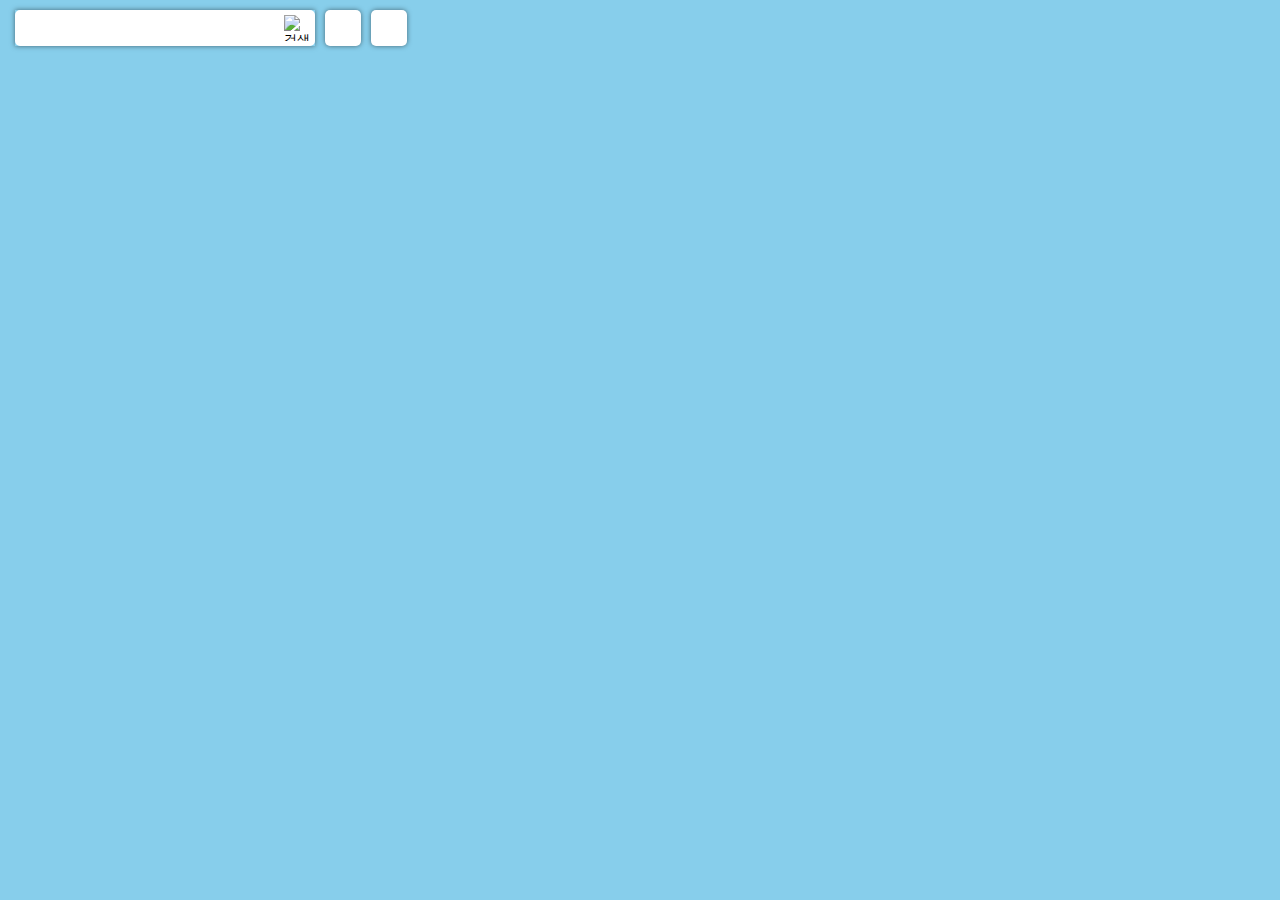
==== commit fe30032f: "Add files via upload" ====
--- a/frontend/project/index.html
+++ b/frontend/project/index.html
@@ -6265,577 +6265,2653 @@
         </button>
         <button type="button" class="button-position">현재위치보기</button>
     </div>
+ 
+    <div class="popup">
+    </div>
 
-    <div class="popup">
-        
-        <div class="popup-contents">
+    <div class="popup-contents">
 
-            <div class="popup-address">
-                <span class="popup-address-1depth"></span>
-                <span class="popup-address-2depth"></span>
-                <span class="popup-address-3depth"></span>
-                <span class="popup-address-3depth-h"></span>
-            </div>
+        <div class="popup-address">
+            <span class="popup-address-1depth"></span>
+            <span class="popup-address-2depth"></span>
+            <span class="popup-address-3depth"></span>
+            <span class="popup-address-3depth-h"></span>
+        </div>
 
-            <div class="popup-weather-text"></div>
+        <div class="popup-weather-text"></div>
 
-            <div class="popup-weather-image">
+        <div class="popup-weather-image">
 
-                <div class="wrapper">
-                    <svg version="1.1"
-                         id="sun"
-                         class="climacon climacon_sun"
-                         viewBox="15 15 70 70">
-                      <clipPath id="sunFillClip">
-                        <path d="M0,0v100h100V0H0z M50.001,57.999c-4.417,0-8-3.582-8-7.999c0-4.418,3.582-7.999,8-7.999s7.998,3.581,7.998,7.999C57.999,54.417,54.418,57.999,50.001,57.999z"/>
-                      </clipPath>
-                      <g class="climacon_iconWrap climacon_iconWrap-sun">
-                        <g class="climacon_componentWrap climacon_componentWrap-sun">
-                          <g class="climacon_componentWrap climacon_componentWrap-sunSpoke">
-                            <path class="climacon_component climacon_component-stroke climacon_component-stroke_sunSpoke climacon_component-stroke_sunSpoke-east"
-                                  d="M72.03,51.999h-3.998c-1.105,0-2-0.896-2-1.999s0.895-2,2-2h3.998c1.104,0,2,0.896,2,2S73.136,51.999,72.03,51.999z"/>
-                            <path class="climacon_component climacon_component-stroke climacon_component-stroke_sunSpoke climacon_component-stroke_sunSpoke-northEast"
-                                  d="M64.175,38.688c-0.781,0.781-2.049,0.781-2.828,0c-0.781-0.781-0.781-2.047,0-2.828l2.828-2.828c0.779-0.781,2.047-0.781,2.828,0c0.779,0.781,0.779,2.047,0,2.828L64.175,38.688z"/>
-                            <path class="climacon_component climacon_component-stroke climacon_component-stroke_sunSpoke climacon_component-stroke_sunSpoke-north"
-                                  d="M50.034,34.002c-1.105,0-2-0.896-2-2v-3.999c0-1.104,0.895-2,2-2c1.104,0,2,0.896,2,2v3.999C52.034,33.106,51.136,34.002,50.034,34.002z"/>
-                            <path class="climacon_component climacon_component-stroke climacon_component-stroke_sunSpoke climacon_component-stroke_sunSpoke-northWest"
-                                  d="M35.893,38.688l-2.827-2.828c-0.781-0.781-0.781-2.047,0-2.828c0.78-0.781,2.047-0.781,2.827,0l2.827,2.828c0.781,0.781,0.781,2.047,0,2.828C37.94,39.469,36.674,39.469,35.893,38.688z"/>
-                            <path class="climacon_component climacon_component-stroke climacon_component-stroke_sunSpoke climacon_component-stroke_sunSpoke-west"
-                                  d="M34.034,50c0,1.104-0.896,1.999-2,1.999h-4c-1.104,0-1.998-0.896-1.998-1.999s0.896-2,1.998-2h4C33.14,48,34.034,48.896,34.034,50z"/>
-                            <path class="climacon_component climacon_component-stroke climacon_component-stroke_sunSpoke climacon_component-stroke_sunSpoke-southWest"
-                                  d="M35.893,61.312c0.781-0.78,2.048-0.78,2.827,0c0.781,0.78,0.781,2.047,0,2.828l-2.827,2.827c-0.78,0.781-2.047,0.781-2.827,0c-0.781-0.78-0.781-2.047,0-2.827L35.893,61.312z"/>
-                            <path class="climacon_component climacon_component-stroke climacon_component-stroke_sunSpoke climacon_component-stroke_sunSpoke-south"
-                                  d="M50.034,65.998c1.104,0,2,0.895,2,1.999v4c0,1.104-0.896,2-2,2c-1.105,0-2-0.896-2-2v-4C48.034,66.893,48.929,65.998,50.034,65.998z"/>
-                            <path class="climacon_component climacon_component-stroke climacon_component-stroke_sunSpoke climacon_component-stroke_sunSpoke-southEast"
-                                  d="M64.175,61.312l2.828,2.828c0.779,0.78,0.779,2.047,0,2.827c-0.781,0.781-2.049,0.781-2.828,0l-2.828-2.827c-0.781-0.781-0.781-2.048,0-2.828C62.126,60.531,63.392,60.531,64.175,61.312z"/>
-                          </g>
-                          <g class="climacon_componentWrap climacon_componentWrap_sunBody" clip-path="url(#sunFillClip)">
-                            <circle class="climacon_component climacon_component-stroke climacon_component-stroke_sunBody"
-                                    cx="50.034"
-                                    cy="50"
-                                    r="11.999"/>
-                          </g>
-                        </g>
-                      </g>
-                    </svg><!-- sun -->
-                  
-                    <svg version="1.1"
-                         id="sunFill"
-                         class="climacon climacon_sunFill"
-                         viewBox="15 15 70 70">
-                      <g class="climacon_iconWrap climacon_iconWrap-sunFill">
-                        <g class="climacon_componentWrap climacon_componentWrap-sun">
-                          <g class="climacon_componentWrap climacon_componentWrap-sunSpoke">
-                            <path class="climacon_component climacon_component-stroke climacon_component-stroke_sunSpoke climacon_component-stroke_sunSpoke-east"
-                                  d="M72.03,51.999h-3.998c-1.105,0-2-0.896-2-1.999s0.895-2,2-2h3.998c1.104,0,2,0.896,2,2S73.136,51.999,72.03,51.999z"/>
-                            <path class="climacon_component climacon_component-stroke climacon_component-stroke_sunSpoke climacon_component-stroke_sunSpoke-northEast"
-                                  d="M64.175,38.688c-0.781,0.781-2.049,0.781-2.828,0c-0.781-0.781-0.781-2.047,0-2.828l2.828-2.828c0.779-0.781,2.047-0.781,2.828,0c0.779,0.781,0.779,2.047,0,2.828L64.175,38.688z"/>
-                            <path class="climacon_component climacon_component-stroke climacon_component-stroke_sunSpoke climacon_component-stroke_sunSpoke-north"
-                                  d="M50.034,34.002c-1.105,0-2-0.896-2-2v-3.999c0-1.104,0.895-2,2-2c1.104,0,2,0.896,2,2v3.999C52.034,33.106,51.136,34.002,50.034,34.002z"/>
-                            <path class="climacon_component climacon_component-stroke climacon_component-stroke_sunSpoke climacon_component-stroke_sunSpoke-northWest"
-                                  d="M35.893,38.688l-2.827-2.828c-0.781-0.781-0.781-2.047,0-2.828c0.78-0.781,2.047-0.781,2.827,0l2.827,2.828c0.781,0.781,0.781,2.047,0,2.828C37.94,39.469,36.674,39.469,35.893,38.688z"/>
-                            <path class="climacon_component climacon_component-stroke climacon_component-stroke_sunSpoke climacon_component-stroke_sunSpoke-west"
-                                  d="M34.034,50c0,1.104-0.896,1.999-2,1.999h-4c-1.104,0-1.998-0.896-1.998-1.999s0.896-2,1.998-2h4C33.14,48,34.034,48.896,34.034,50z"/>
-                            <path class="climacon_component climacon_component-stroke climacon_component-stroke_sunSpoke climacon_component-stroke_sunSpoke-southWest"
-                                  d="M35.893,61.312c0.781-0.78,2.048-0.78,2.827,0c0.781,0.78,0.781,2.047,0,2.828l-2.827,2.827c-0.78,0.781-2.047,0.781-2.827,0c-0.781-0.78-0.781-2.047,0-2.827L35.893,61.312z"/>
-                            <path class="climacon_component climacon_component-stroke climacon_component-stroke_sunSpoke climacon_component-stroke_sunSpoke-south"
-                                  d="M50.034,65.998c1.104,0,2,0.895,2,1.999v4c0,1.104-0.896,2-2,2c-1.105,0-2-0.896-2-2v-4C48.034,66.893,48.929,65.998,50.034,65.998z"/>
-                            <path class="climacon_component climacon_component-stroke climacon_component-stroke_sunSpoke climacon_component-stroke_sunSpoke-southEast"
-                                  d="M64.175,61.312l2.828,2.828c0.779,0.78,0.779,2.047,0,2.827c-0.781,0.781-2.049,0.781-2.828,0l-2.828-2.827c-0.781-0.781-0.781-2.048,0-2.828C62.126,60.531,63.392,60.531,64.175,61.312z"/>
-                          </g>
-                          <g class="climacon_componentWrap climacon_componentWrap_sunBody">
-                            <circle class="climacon_component climacon_component-stroke climacon_component-stroke_sunBody"
-                                    cx="50.034"
-                                    cy="50"
-                                    r="11.999"/>
-                            <circle class="climacon_component climacon_component-fill climacon_component-fill_sunBody"
-                                    fill="#FFFFFF"
-                                    cx="50.034"
-                                    cy="50"
-                                    r="7.999"/>
-                          </g>
-                        </g>
-                      </g>
-                    </svg><!-- sunFill -->
-                  
-                    <svg version="1.1"
-                         id="moon"
-                         class="climacon climacon_moon"
-                         viewBox="15 15 70 70">
-                      <clipPath id="moonFillClip">
-                        <path d="M15,15v70h70V15H15z M50,57.999c-4.418,0-7.999-3.582-7.999-7.999c0-3.803,2.655-6.979,6.211-7.792c0.903,4.854,4.726,8.676,9.579,9.58C56.979,55.344,53.802,57.999,50,57.999z"/>
-                      </clipPath>
-                      <g class="climacon_iconWrap climacon_iconWrap-moon">
-                        <g class="climacon_componentWrap climacon_componentWrap-moon" clip-path="url(#moonFillClip)">
-                          <path class="climacon_component climacon_component-stroke climacon_component-stroke_moon"
-                                d="M50,61.998c-6.627,0-11.999-5.372-11.999-11.998c0-6.627,5.372-11.999,11.999-11.999c0.755,0,1.491,0.078,2.207,0.212c-0.132,0.576-0.208,1.173-0.208,1.788c0,4.418,3.582,7.999,8,7.999c0.614,0,1.212-0.076,1.788-0.208c0.133,0.717,0.211,1.452,0.211,2.208C61.998,56.626,56.626,61.998,50,61.998z"/>
-                        </g>
-                      </g>
-                    </svg><!-- moon -->
-                  
-                    <svg version="1.1"
-                         id="moon"
-                         class="climacon climacon_moonFill"
-                         viewBox="15 15 70 70">
-                      <g class="climacon_iconWrap climacon_iconWrap-moonFill">
-                        <g class="climacon_componentWrap climacon_componentWrap-moon">
-                          <path class="climacon_component climacon_component-stroke climacon_component-stroke_moon"
-                                d="M50,61.998c-6.627,0-11.999-5.372-11.999-11.998c0-6.627,5.372-11.999,11.999-11.999c0.755,0,1.491,0.078,2.207,0.212c-0.132,0.576-0.208,1.173-0.208,1.788c0,4.418,3.582,7.999,8,7.999c0.614,0,1.212-0.076,1.788-0.208c0.133,0.717,0.211,1.452,0.211,2.208C61.998,56.626,56.626,61.998,50,61.998z"/>
-                          <path
-                                class="climacon_component climacon_component-fill climacon_component-fill_moon"
+            <div class="wrapper">
+                <svg version="1.1"
+                        id="sun"
+                        class="climacon climacon_sun"
+                        viewBox="15 15 70 70">
+                    <clipPath id="sunFillClip">
+                    <path d="M0,0v100h100V0H0z M50.001,57.999c-4.417,0-8-3.582-8-7.999c0-4.418,3.582-7.999,8-7.999s7.998,3.581,7.998,7.999C57.999,54.417,54.418,57.999,50.001,57.999z"/>
+                    </clipPath>
+                    <g class="climacon_iconWrap climacon_iconWrap-sun">
+                    <g class="climacon_componentWrap climacon_componentWrap-sun">
+                        <g class="climacon_componentWrap climacon_componentWrap-sunSpoke">
+                        <path class="climacon_component climacon_component-stroke climacon_component-stroke_sunSpoke climacon_component-stroke_sunSpoke-east"
+                                d="M72.03,51.999h-3.998c-1.105,0-2-0.896-2-1.999s0.895-2,2-2h3.998c1.104,0,2,0.896,2,2S73.136,51.999,72.03,51.999z"/>
+                        <path class="climacon_component climacon_component-stroke climacon_component-stroke_sunSpoke climacon_component-stroke_sunSpoke-northEast"
+                                d="M64.175,38.688c-0.781,0.781-2.049,0.781-2.828,0c-0.781-0.781-0.781-2.047,0-2.828l2.828-2.828c0.779-0.781,2.047-0.781,2.828,0c0.779,0.781,0.779,2.047,0,2.828L64.175,38.688z"/>
+                        <path class="climacon_component climacon_component-stroke climacon_component-stroke_sunSpoke climacon_component-stroke_sunSpoke-north"
+                                d="M50.034,34.002c-1.105,0-2-0.896-2-2v-3.999c0-1.104,0.895-2,2-2c1.104,0,2,0.896,2,2v3.999C52.034,33.106,51.136,34.002,50.034,34.002z"/>
+                        <path class="climacon_component climacon_component-stroke climacon_component-stroke_sunSpoke climacon_component-stroke_sunSpoke-northWest"
+                                d="M35.893,38.688l-2.827-2.828c-0.781-0.781-0.781-2.047,0-2.828c0.78-0.781,2.047-0.781,2.827,0l2.827,2.828c0.781,0.781,0.781,2.047,0,2.828C37.94,39.469,36.674,39.469,35.893,38.688z"/>
+                        <path class="climacon_component climacon_component-stroke climacon_component-stroke_sunSpoke climacon_component-stroke_sunSpoke-west"
+                                d="M34.034,50c0,1.104-0.896,1.999-2,1.999h-4c-1.104,0-1.998-0.896-1.998-1.999s0.896-2,1.998-2h4C33.14,48,34.034,48.896,34.034,50z"/>
+                        <path class="climacon_component climacon_component-stroke climacon_component-stroke_sunSpoke climacon_component-stroke_sunSpoke-southWest"
+                                d="M35.893,61.312c0.781-0.78,2.048-0.78,2.827,0c0.781,0.78,0.781,2.047,0,2.828l-2.827,2.827c-0.78,0.781-2.047,0.781-2.827,0c-0.781-0.78-0.781-2.047,0-2.827L35.893,61.312z"/>
+                        <path class="climacon_component climacon_component-stroke climacon_component-stroke_sunSpoke climacon_component-stroke_sunSpoke-south"
+                                d="M50.034,65.998c1.104,0,2,0.895,2,1.999v4c0,1.104-0.896,2-2,2c-1.105,0-2-0.896-2-2v-4C48.034,66.893,48.929,65.998,50.034,65.998z"/>
+                        <path class="climacon_component climacon_component-stroke climacon_component-stroke_sunSpoke climacon_component-stroke_sunSpoke-southEast"
+                                d="M64.175,61.312l2.828,2.828c0.779,0.78,0.779,2.047,0,2.827c-0.781,0.781-2.049,0.781-2.828,0l-2.828-2.827c-0.781-0.781-0.781-2.048,0-2.828C62.126,60.531,63.392,60.531,64.175,61.312z"/>
+                        </g>
+                        <g class="climacon_componentWrap climacon_componentWrap_sunBody" clip-path="url(#sunFillClip)">
+                        <circle class="climacon_component climacon_component-stroke climacon_component-stroke_sunBody"
+                                cx="50.034"
+                                cy="50"
+                                r="11.999"/>
+                        </g>
+                    </g>
+                    </g>
+                </svg><!-- sun -->
+                
+                <svg version="1.1"
+                        id="sunFill"
+                        class="climacon climacon_sunFill"
+                        viewBox="15 15 70 70">
+                    <g class="climacon_iconWrap climacon_iconWrap-sunFill">
+                    <g class="climacon_componentWrap climacon_componentWrap-sun">
+                        <g class="climacon_componentWrap climacon_componentWrap-sunSpoke">
+                        <path class="climacon_component climacon_component-stroke climacon_component-stroke_sunSpoke climacon_component-stroke_sunSpoke-east"
+                                d="M72.03,51.999h-3.998c-1.105,0-2-0.896-2-1.999s0.895-2,2-2h3.998c1.104,0,2,0.896,2,2S73.136,51.999,72.03,51.999z"/>
+                        <path class="climacon_component climacon_component-stroke climacon_component-stroke_sunSpoke climacon_component-stroke_sunSpoke-northEast"
+                                d="M64.175,38.688c-0.781,0.781-2.049,0.781-2.828,0c-0.781-0.781-0.781-2.047,0-2.828l2.828-2.828c0.779-0.781,2.047-0.781,2.828,0c0.779,0.781,0.779,2.047,0,2.828L64.175,38.688z"/>
+                        <path class="climacon_component climacon_component-stroke climacon_component-stroke_sunSpoke climacon_component-stroke_sunSpoke-north"
+                                d="M50.034,34.002c-1.105,0-2-0.896-2-2v-3.999c0-1.104,0.895-2,2-2c1.104,0,2,0.896,2,2v3.999C52.034,33.106,51.136,34.002,50.034,34.002z"/>
+                        <path class="climacon_component climacon_component-stroke climacon_component-stroke_sunSpoke climacon_component-stroke_sunSpoke-northWest"
+                                d="M35.893,38.688l-2.827-2.828c-0.781-0.781-0.781-2.047,0-2.828c0.78-0.781,2.047-0.781,2.827,0l2.827,2.828c0.781,0.781,0.781,2.047,0,2.828C37.94,39.469,36.674,39.469,35.893,38.688z"/>
+                        <path class="climacon_component climacon_component-stroke climacon_component-stroke_sunSpoke climacon_component-stroke_sunSpoke-west"
+                                d="M34.034,50c0,1.104-0.896,1.999-2,1.999h-4c-1.104,0-1.998-0.896-1.998-1.999s0.896-2,1.998-2h4C33.14,48,34.034,48.896,34.034,50z"/>
+                        <path class="climacon_component climacon_component-stroke climacon_component-stroke_sunSpoke climacon_component-stroke_sunSpoke-southWest"
+                                d="M35.893,61.312c0.781-0.78,2.048-0.78,2.827,0c0.781,0.78,0.781,2.047,0,2.828l-2.827,2.827c-0.78,0.781-2.047,0.781-2.827,0c-0.781-0.78-0.781-2.047,0-2.827L35.893,61.312z"/>
+                        <path class="climacon_component climacon_component-stroke climacon_component-stroke_sunSpoke climacon_component-stroke_sunSpoke-south"
+                                d="M50.034,65.998c1.104,0,2,0.895,2,1.999v4c0,1.104-0.896,2-2,2c-1.105,0-2-0.896-2-2v-4C48.034,66.893,48.929,65.998,50.034,65.998z"/>
+                        <path class="climacon_component climacon_component-stroke climacon_component-stroke_sunSpoke climacon_component-stroke_sunSpoke-southEast"
+                                d="M64.175,61.312l2.828,2.828c0.779,0.78,0.779,2.047,0,2.827c-0.781,0.781-2.049,0.781-2.828,0l-2.828-2.827c-0.781-0.781-0.781-2.048,0-2.828C62.126,60.531,63.392,60.531,64.175,61.312z"/>
+                        </g>
+                        <g class="climacon_componentWrap climacon_componentWrap_sunBody">
+                        <circle class="climacon_component climacon_component-stroke climacon_component-stroke_sunBody"
+                                cx="50.034"
+                                cy="50"
+                                r="11.999"/>
+                        <circle class="climacon_component climacon_component-fill climacon_component-fill_sunBody"
                                 fill="#FFFFFF"
-                                d="M48.212,42.208c-3.556,0.813-6.211,3.989-6.211,7.792c0,4.417,3.581,7.999,7.999,7.999c3.802,0,6.979-2.655,7.791-6.211C52.938,50.884,49.115,47.062,48.212,42.208z"/>
-                        </g>
-                      </g>
-                    </svg><!-- moonFill -->
-                  
-                    <svg version="1.1"
-                         id="sunsetAlt"
-                         class="climacon climacon_snowflake"
-                         viewBox="15 15 70 70">
-                      <clipPath id="snowflakeFillClip">
-                        <path d="M15,15v70h70V15H15z M50,54c-2.209,0-4-1.791-4-4c0-2.208,1.791-3.999,4-3.999s3.999,1.791,3.999,3.999C53.999,52.209,52.209,54,50,54z"/>
-                      </clipPath>
-                      <g class="climacon_iconWrap climacon_iconWrap-snowflake">
-                        <g class="climacon_componentWrap climacon_componentWrap-snowflake" clip-path="url(#snowflakeFillClip)">
-                          <path class="climacon_component climacon_component-stroke climacon_component-stroke_snowflake"
-                                d="M59.659,46.733l-1.958,1.13c0.188,0.682,0.298,1.396,0.298,2.137c0,0.742-0.108,1.456-0.298,2.139l1.958,1.129c0.956,0.553,1.284,1.775,0.731,2.732c-0.553,0.956-1.774,1.284-2.731,0.73l-1.954-1.127c-1.003,1.02-2.277,1.766-3.705,2.133v2.263c0,1.104-0.896,2-2,2c-1.104,0-2-0.896-2-2v-2.263c-1.428-0.367-2.703-1.113-3.705-2.133l-1.954,1.127c-0.957,0.554-2.18,0.226-2.731-0.73c-0.553-0.957-0.225-2.18,0.731-2.732l1.958-1.129c-0.189-0.683-0.298-1.396-0.298-2.139c0-0.741,0.108-1.455,0.298-2.137l-1.958-1.13c-0.956-0.553-1.284-1.775-0.731-2.732c0.552-0.956,1.774-1.284,2.731-0.731l1.954,1.128c1.002-1.02,2.277-1.766,3.705-2.134v-2.262c0-1.104,0.896-2,2-2c1.104,0,2,0.896,2,2v2.262c1.428,0.368,2.702,1.114,3.705,2.134l1.954-1.128c0.957-0.553,2.18-0.225,2.731,0.731C60.943,44.958,60.615,46.181,59.659,46.733z"/>
-                        </g>
-                      </g>
-                    </svg><!-- snowflake -->
-                  
-                    <svg version="1.1"
-                         id="snowflakeFill"
-                         class="climacon climacon_snowflakeFill"
-                         viewBox="15 15 70 70">
-                      <g class="climacon_iconWrap climacon_iconWrap-snowflakeFill">
-                        <g class="climacon_componentWrap climacon_componentWrap-snowflake">
-                          <path class="climacon_component climacon_component-stroke climacon_component-stroke_snowflake"
-                                d="M59.659,46.733l-1.958,1.13c0.188,0.682,0.298,1.396,0.298,2.137c0,0.742-0.108,1.456-0.298,2.139l1.958,1.129c0.956,0.553,1.284,1.775,0.731,2.732c-0.553,0.956-1.774,1.284-2.731,0.73l-1.954-1.127c-1.003,1.02-2.277,1.766-3.705,2.133v2.263c0,1.104-0.896,2-2,2c-1.104,0-2-0.896-2-2v-2.263c-1.428-0.367-2.703-1.113-3.705-2.133l-1.954,1.127c-0.957,0.554-2.18,0.226-2.731-0.73c-0.553-0.957-0.225-2.18,0.731-2.732l1.958-1.129c-0.189-0.683-0.298-1.396-0.298-2.139c0-0.741,0.108-1.455,0.298-2.137l-1.958-1.13c-0.956-0.553-1.284-1.775-0.731-2.732c0.552-0.956,1.774-1.284,2.731-0.731l1.954,1.128c1.002-1.02,2.277-1.766,3.705-2.134v-2.262c0-1.104,0.896-2,2-2c1.104,0,2,0.896,2,2v2.262c1.428,0.368,2.702,1.114,3.705,2.134l1.954-1.128c0.957-0.553,2.18-0.225,2.731,0.731C60.943,44.958,60.615,46.181,59.659,46.733z"/>
-                          <circle class="climacon_component climacon_component-fill climacon_component-fill_snowflake"
-                                  fill="#FFFFFF"
-                                  cx="50"
-                                  cy="50"
-                                  r="4"/>
-                        </g>
-                      </g>
-                    </svg><!-- snowflakeFill -->
-                  
-                    <svg version="1.1"
-                         id="wind"
-                         class="climacon climacon_wind"
-                         viewBox="15 15 70 70">
-                      <g class="climacon_iconWrap climacon_iconWrap-wind">
-                        <g class="climacon_wrapperComponent climacon_componentWrap-wind">
-                          <path
-                                class="climacon_component climacon_component-stroke climacon_component-wind climacon_component-wind_curl"
-                                d="M65.999,52L65.999,52h-3c-1.104,0-2-0.895-2-1.999c0-1.104,0.896-2,2-2h3c1.104,0,2-0.896,2-1.999c0-1.105-0.896-2-2-2s-2-0.896-2-2s0.896-2,2-2c0.138,0,0.271,0.014,0.401,0.041c3.121,0.211,5.597,2.783,5.597,5.959C71.997,49.314,69.312,52,65.999,52z"/>
-                          <path 
-                                class="climacon_component climacon_component-stroke climacon_component-wind"
-                                d="M55.999,48.001h-2h-6.998H34.002c-1.104,0-1.999,0.896-1.999,2c0,1.104,0.895,1.999,1.999,1.999h2h3.999h3h4h3h3.998h2c3.313,0,6,2.688,6,6c0,3.176-2.476,5.748-5.597,5.959C56.271,63.986,56.139,64,55.999,64c-1.104,0-2-0.896-2-2c0-1.105,0.896-2,2-2s2-0.896,2-2s-0.896-2-2-2h-2h-3.998h-3h-4h-3h-3.999h-2c-3.313,0-5.999-2.686-5.999-5.999c0-3.175,2.475-5.747,5.596-5.959c0.131-0.026,0.266-0.04,0.403-0.04l0,0h12.999h6.998h2c1.104,0,2-0.896,2-2s-0.896-2-2-2s-2-0.895-2-2c0-1.104,0.896-2,2-2c0.14,0,0.272,0.015,0.403,0.041c3.121,0.211,5.597,2.783,5.597,5.959C61.999,45.314,59.312,48.001,55.999,48.001z"/>
-                        </g>
-                      </g>
-                    </svg><!-- wind -->
-                  
-                    <svg
-                         version="1.1"
-                         id="tornado"
-                         class="climacon climacon_tornado"
-                         viewBox="15 15 70 70">
-                      <g class="climacon_iconWrap climacon_iconWrap-tornado">
-                        <g class="climacon_componentWrap climacon_componentWrap-tornado">
-                          <path
-                                class="climacon_component climacon_component-stroke climacon_component-stroke_tornadoLine"
-                                d="M68.997,36.459H31.002c-1.104,0-2-0.896-2-1.999c0-1.104,0.896-2,2-2h37.995c1.104,0,2,0.896,2,2C70.997,35.563,70.102,36.459,68.997,36.459z"/>
-                          <path
-                                class="climacon_component climacon_component-stroke climacon_component-stroke_tornadoLine"
-                                d="M35.002,40.459h29.996c1.104,0,2,0.896,2,2s-0.896,1.999-2,1.999H35.002c-1.104,0-2-0.896-2-1.999C33.002,41.354,33.898,40.459,35.002,40.459z"/>
-                          <path
-                                class="climacon_component climacon_component-stroke climacon_component-stroke_tornadoLine"
-                                d="M39.001,48.458h21.998c1.104,0,1.999,0.896,1.999,1.999c0,1.104-0.896,2-1.999,2H39.001c-1.104,0-1.999-0.896-1.999-2C37.002,49.354,37.897,48.458,39.001,48.458z"/>
-                          <path
-                                class="climacon_component climacon_component-stroke climacon_component-stroke_tornadoLine"
-                                d="M47,64.456h5.999c1.104,0,2,0.896,2,1.999s-0.896,2-2,2H47c-1.104,0-2-0.896-2-2S45.896,64.456,47,64.456z"/>
-                          <path
-                                class="climacon_component climacon_component-stroke climacon_component-stroke_tornadoLine"
-                                d="M40.869,58.456c0-1.104,0.896-1.999,2-1.999h13.998c1.104,0,2,0.896,2,1.999c0,1.104-0.896,2-2,2H42.869C41.765,60.456,40.869,59.561,40.869,58.456z"/>
-                        </g>
-                      </g>
-                    </svg><!-- tornado -->
-                  
-                    <svg
-                         version="1.1"
-                         id="cloud"
-                         class="climacon climacon_cloud"
-                         viewBox="15 15 70 70">
-                      <clipPath id="cloudFillClip">
-                        <path d="M15,15v70h70V15H15z M59.943,61.639c-3.02,0-12.381,0-15.999,0c-6.626,0-11.998-5.371-11.998-11.998c0-6.627,5.372-11.999,11.998-11.999c5.691,0,10.434,3.974,11.665,9.29c1.252-0.81,2.733-1.291,4.334-1.291c4.418,0,8,3.582,8,8C67.943,58.057,64.361,61.639,59.943,61.639z"/>
-                      </clipPath>
-                      <g class="climacon_iconWrap climacon_iconWrap-cloud">
-                        <g class="climacon_componentWrap climacon_componentWrap_cloud" clip-path="url(#cloudFillClip)">
-                          <path
-                                class="climacon_component climacon_component-stroke climacon_component-stroke_cloud"
-                                d="M43.945,65.639c-8.835,0-15.998-7.162-15.998-15.998c0-8.836,7.163-15.998,15.998-15.998c6.004,0,11.229,3.312,13.965,8.203c0.664-0.113,1.338-0.205,2.033-0.205c6.627,0,11.998,5.373,11.998,12c0,6.625-5.371,11.998-11.998,11.998C57.168,65.639,47.143,65.639,43.945,65.639z"/>
-                        </g>
-                      </g>
-                    </svg><!-- cloud -->
-                  
-                    <svg
-                         version="1.1"
-                         id="cloudFill"
-                         class="climacon climacon_cloudFill"
-                         viewBox="15 15 70 70">
-                      <g class="climacon_iconWrap climacon_iconWrap-cloud">
-                        <g class="climacon_componentWrap climacon_componentWrap_cloud">
-                          <path
-                                class="climacon_component climacon_component-stroke climacon_component-stroke_cloud"
-                                d="M43.945,65.639c-8.835,0-15.998-7.162-15.998-15.998c0-8.836,7.163-15.998,15.998-15.998c6.004,0,11.229,3.312,13.965,8.203c0.664-0.113,1.338-0.205,2.033-0.205c6.627,0,11.998,5.373,11.998,12c0,6.625-5.371,11.998-11.998,11.998C57.168,65.639,47.143,65.639,43.945,65.639z"/>
-                          <path
-                                class="climacon_component climacon_component-fill climacon_component-fill_cloud"
+                                cx="50.034"
+                                cy="50"
+                                r="7.999"/>
+                        </g>
+                    </g>
+                    </g>
+                </svg><!-- sunFill -->
+                
+                <svg version="1.1"
+                        id="moon"
+                        class="climacon climacon_moon"
+                        viewBox="15 15 70 70">
+                    <clipPath id="moonFillClip">
+                    <path d="M15,15v70h70V15H15z M50,57.999c-4.418,0-7.999-3.582-7.999-7.999c0-3.803,2.655-6.979,6.211-7.792c0.903,4.854,4.726,8.676,9.579,9.58C56.979,55.344,53.802,57.999,50,57.999z"/>
+                    </clipPath>
+                    <g class="climacon_iconWrap climacon_iconWrap-moon">
+                    <g class="climacon_componentWrap climacon_componentWrap-moon" clip-path="url(#moonFillClip)">
+                        <path class="climacon_component climacon_component-stroke climacon_component-stroke_moon"
+                            d="M50,61.998c-6.627,0-11.999-5.372-11.999-11.998c0-6.627,5.372-11.999,11.999-11.999c0.755,0,1.491,0.078,2.207,0.212c-0.132,0.576-0.208,1.173-0.208,1.788c0,4.418,3.582,7.999,8,7.999c0.614,0,1.212-0.076,1.788-0.208c0.133,0.717,0.211,1.452,0.211,2.208C61.998,56.626,56.626,61.998,50,61.998z"/>
+                    </g>
+                    </g>
+                </svg><!-- moon -->
+                
+                <svg version="1.1"
+                        id="moon"
+                        class="climacon climacon_moonFill"
+                        viewBox="15 15 70 70">
+                    <g class="climacon_iconWrap climacon_iconWrap-moonFill">
+                    <g class="climacon_componentWrap climacon_componentWrap-moon">
+                        <path class="climacon_component climacon_component-stroke climacon_component-stroke_moon"
+                            d="M50,61.998c-6.627,0-11.999-5.372-11.999-11.998c0-6.627,5.372-11.999,11.999-11.999c0.755,0,1.491,0.078,2.207,0.212c-0.132,0.576-0.208,1.173-0.208,1.788c0,4.418,3.582,7.999,8,7.999c0.614,0,1.212-0.076,1.788-0.208c0.133,0.717,0.211,1.452,0.211,2.208C61.998,56.626,56.626,61.998,50,61.998z"/>
+                        <path
+                            class="climacon_component climacon_component-fill climacon_component-fill_moon"
+                            fill="#FFFFFF"
+                            d="M48.212,42.208c-3.556,0.813-6.211,3.989-6.211,7.792c0,4.417,3.581,7.999,7.999,7.999c3.802,0,6.979-2.655,7.791-6.211C52.938,50.884,49.115,47.062,48.212,42.208z"/>
+                    </g>
+                    </g>
+                </svg><!-- moonFill -->
+                
+                <svg version="1.1"
+                        id="sunsetAlt"
+                        class="climacon climacon_snowflake"
+                        viewBox="15 15 70 70">
+                    <clipPath id="snowflakeFillClip">
+                    <path d="M15,15v70h70V15H15z M50,54c-2.209,0-4-1.791-4-4c0-2.208,1.791-3.999,4-3.999s3.999,1.791,3.999,3.999C53.999,52.209,52.209,54,50,54z"/>
+                    </clipPath>
+                    <g class="climacon_iconWrap climacon_iconWrap-snowflake">
+                    <g class="climacon_componentWrap climacon_componentWrap-snowflake" clip-path="url(#snowflakeFillClip)">
+                        <path class="climacon_component climacon_component-stroke climacon_component-stroke_snowflake"
+                            d="M59.659,46.733l-1.958,1.13c0.188,0.682,0.298,1.396,0.298,2.137c0,0.742-0.108,1.456-0.298,2.139l1.958,1.129c0.956,0.553,1.284,1.775,0.731,2.732c-0.553,0.956-1.774,1.284-2.731,0.73l-1.954-1.127c-1.003,1.02-2.277,1.766-3.705,2.133v2.263c0,1.104-0.896,2-2,2c-1.104,0-2-0.896-2-2v-2.263c-1.428-0.367-2.703-1.113-3.705-2.133l-1.954,1.127c-0.957,0.554-2.18,0.226-2.731-0.73c-0.553-0.957-0.225-2.18,0.731-2.732l1.958-1.129c-0.189-0.683-0.298-1.396-0.298-2.139c0-0.741,0.108-1.455,0.298-2.137l-1.958-1.13c-0.956-0.553-1.284-1.775-0.731-2.732c0.552-0.956,1.774-1.284,2.731-0.731l1.954,1.128c1.002-1.02,2.277-1.766,3.705-2.134v-2.262c0-1.104,0.896-2,2-2c1.104,0,2,0.896,2,2v2.262c1.428,0.368,2.702,1.114,3.705,2.134l1.954-1.128c0.957-0.553,2.18-0.225,2.731,0.731C60.943,44.958,60.615,46.181,59.659,46.733z"/>
+                    </g>
+                    </g>
+                </svg><!-- snowflake -->
+                
+                <svg version="1.1"
+                        id="snowflakeFill"
+                        class="climacon climacon_snowflakeFill"
+                        viewBox="15 15 70 70">
+                    <g class="climacon_iconWrap climacon_iconWrap-snowflakeFill">
+                    <g class="climacon_componentWrap climacon_componentWrap-snowflake">
+                        <path class="climacon_component climacon_component-stroke climacon_component-stroke_snowflake"
+                            d="M59.659,46.733l-1.958,1.13c0.188,0.682,0.298,1.396,0.298,2.137c0,0.742-0.108,1.456-0.298,2.139l1.958,1.129c0.956,0.553,1.284,1.775,0.731,2.732c-0.553,0.956-1.774,1.284-2.731,0.73l-1.954-1.127c-1.003,1.02-2.277,1.766-3.705,2.133v2.263c0,1.104-0.896,2-2,2c-1.104,0-2-0.896-2-2v-2.263c-1.428-0.367-2.703-1.113-3.705-2.133l-1.954,1.127c-0.957,0.554-2.18,0.226-2.731-0.73c-0.553-0.957-0.225-2.18,0.731-2.732l1.958-1.129c-0.189-0.683-0.298-1.396-0.298-2.139c0-0.741,0.108-1.455,0.298-2.137l-1.958-1.13c-0.956-0.553-1.284-1.775-0.731-2.732c0.552-0.956,1.774-1.284,2.731-0.731l1.954,1.128c1.002-1.02,2.277-1.766,3.705-2.134v-2.262c0-1.104,0.896-2,2-2c1.104,0,2,0.896,2,2v2.262c1.428,0.368,2.702,1.114,3.705,2.134l1.954-1.128c0.957-0.553,2.18-0.225,2.731,0.731C60.943,44.958,60.615,46.181,59.659,46.733z"/>
+                        <circle class="climacon_component climacon_component-fill climacon_component-fill_snowflake"
                                 fill="#FFFFFF"
-                                d="M59.943,61.639c4.418,0,8-3.582,8-7.998c0-4.417-3.582-8-8-8c-1.601,0-3.082,0.481-4.334,1.291c-1.23-5.316-5.973-9.29-11.665-9.29c-6.626,0-11.998,5.372-11.998,11.999c0,6.626,5.372,11.998,11.998,11.998C47.562,61.639,56.924,61.639,59.943,61.639z"/>
-                        </g>
-                      </g>
-                    </svg><!-- cloudFill  -->
-                  
-                    <svg
-                         version="1.1"
-                         id="cloudSun"
-                         class="climacon climacon_cloudSun"
-                         viewBox="15 15 70 70">
-                      <clipPath id="cloudFillClip">
-                        <path
-                              d="M15,15v70h70V15H15z M59.943,61.639c-3.02,0-12.381,0-15.999,0c-6.626,0-11.998-5.371-11.998-11.998c0-6.627,5.372-11.999,11.998-11.999c5.691,0,10.434,3.974,11.665,9.29c1.252-0.81,2.733-1.291,4.334-1.291c4.418,0,8,3.582,8,8C67.943,58.057,64.361,61.639,59.943,61.639z"/>
-                      </clipPath>
-                      <clipPath id="sunCloudFillClip">
-                        <path
-                              d="M15,15v70h70V15H15z M57.945,49.641c-4.417,0-8-3.582-8-7.999c0-4.418,3.582-7.999,8-7.999s7.998,3.581,7.998,7.999C65.943,46.059,62.362,49.641,57.945,49.641z"/>
-                      </clipPath>
-                      <g class="climacon_iconWrap climacon_cloudSun-iconWrap">
-                        <g clip-path="url(#cloudFillClip)">
-                          <g class="climacon_componentWrap climacon_componentWrap-sun climacon_componentWrap-sun_cloud"  >
-                            <g class="climacon_componentWrap climacon_componentWrap_sunSpoke">
-                              <path
-                                    class="climacon_component climacon_component-stroke climacon_component-stroke_sunSpoke climacon_component-stroke_sunSpoke-orth"
-                                    d="M80.029,43.611h-3.998c-1.105,0-2-0.896-2-1.999s0.895-2,2-2h3.998c1.104,0,2,0.896,2,2S81.135,43.611,80.029,43.611z"/>
-                              <path
-                                    class="climacon_component climacon_component-stroke climacon_component-stroke_sunSpoke climacon_component-stroke_sunSpoke-north"
-                                    d="M72.174,30.3c-0.781,0.781-2.049,0.781-2.828,0c-0.781-0.781-0.781-2.047,0-2.828l2.828-2.828c0.779-0.781,2.047-0.781,2.828,0c0.779,0.781,0.779,2.047,0,2.828L72.174,30.3z"/>
-                              <path
-                                    class="climacon_component climacon_component-stroke climacon_component-stroke_sunSpoke climacon_component-stroke_sunSpoke-north"
-                                    d="M58.033,25.614c-1.105,0-2-0.896-2-2v-3.999c0-1.104,0.895-2,2-2c1.104,0,2,0.896,2,2v3.999C60.033,24.718,59.135,25.614,58.033,25.614z"/>
-                              <path
-                                    class="climacon_component climacon_component-stroke climacon_component-stroke_sunSpoke climacon_component-stroke_sunSpoke-north"
-                                    d="M43.892,30.3l-2.827-2.828c-0.781-0.781-0.781-2.047,0-2.828c0.78-0.781,2.047-0.781,2.827,0l2.827,2.828c0.781,0.781,0.781,2.047,0,2.828C45.939,31.081,44.673,31.081,43.892,30.3z"/>
-                              <path
-                                    class="climacon_component climacon_component-stroke climacon_component-stroke_sunSpoke climacon_component-stroke_sunSpoke-north"
-                                    d="M42.033,41.612c0,1.104-0.896,1.999-2,1.999h-4c-1.104,0-1.998-0.896-1.998-1.999s0.896-2,1.998-2h4C41.139,39.612,42.033,40.509,42.033,41.612z"/>
-                              <path
-                                    class="climacon_component climacon_component-stroke climacon_component-stroke_sunSpoke climacon_component-stroke_sunSpoke-north"
-                                    d="M43.892,52.925c0.781-0.78,2.048-0.78,2.827,0c0.781,0.78,0.781,2.047,0,2.828l-2.827,2.827c-0.78,0.781-2.047,0.781-2.827,0c-0.781-0.78-0.781-2.047,0-2.827L43.892,52.925z"/>
-                              <path
-                                    class="climacon_component climacon_component-stroke climacon_component-stroke_sunSpoke climacon_component-stroke_sunSpoke-north"
-                                    d="M58.033,57.61c1.104,0,2,0.895,2,1.999v4c0,1.104-0.896,2-2,2c-1.105,0-2-0.896-2-2v-4C56.033,58.505,56.928,57.61,58.033,57.61z"/>
-                              <path
-                                    class="climacon_component climacon_component-stroke climacon_component-stroke_sunSpoke climacon_component-stroke_sunSpoke-north"
-                                    d="M72.174,52.925l2.828,2.828c0.779,0.78,0.779,2.047,0,2.827c-0.781,0.781-2.049,0.781-2.828,0l-2.828-2.827c-0.781-0.781-0.781-2.048,0-2.828C70.125,52.144,71.391,52.144,72.174,52.925z"/>
-                            </g>
-                            <g class="climacon_wrapperComponent climacon_wrapperComponent-sunBody" clip-path="url(#sunCloudFillClip)">
-                              <circle
-                                      class="climacon_component climacon_component-stroke climacon_component-stroke_sunBody"
-                                      cx="58.033"
-                                      cy="41.612"
-                                      r="11.999"/>
-                            </g>
-                          </g>
-                        </g>
-                        <g class="climacon_wrapperComponent climacon_wrapperComponent-cloud" clip-path="url(#cloudFillClip)">
-                          <path
-                                class="climacon_component climacon_component-stroke climacon_component-stroke_cloud"
-                                d="M44.033,65.641c-8.836,0-15.999-7.162-15.999-15.998c0-8.835,7.163-15.998,15.999-15.998c6.006,0,11.233,3.312,13.969,8.203c0.664-0.113,1.338-0.205,2.033-0.205c6.627,0,11.998,5.373,11.998,12c0,6.625-5.371,11.998-11.998,11.998C57.26,65.641,47.23,65.641,44.033,65.641z"/>
-                        </g>
-                      </g>
-                    </svg><!-- cloudSun -->
-                  
-                    <svg
-                         version="1.1"
-                         id="cloudSunFill"
-                         class="climacon climacon_cloudSunFill"
-                         viewBox="15 15 70 70">
-                      <g class="climacon_iconWrap climacon_cloudSunFill-iconWrap">
-                        <g class="climacon_componentWrap climacon_componentWrap-sun climacon_componentWrap-sun_cloud">
-                          <g class="climacon_componentWrap climacon_componentWrap_sunSpoke">
-                            <path
-                                  class="climacon_component climacon_component-stroke climacon_component-stroke_sunSpoke climacon_component-stroke_sunSpoke-north"
-                                  d="M80.029,43.611h-3.998c-1.105,0-2-0.896-2-1.999s0.895-2,2-2h3.998c1.104,0,2,0.896,2,2S81.135,43.611,80.029,43.611z"/>
-                            <path
-                                  class="climacon_component climacon_component-stroke climacon_component-stroke_sunSpoke climacon_component-stroke_sunSpoke-north"
-                                  d="M72.174,30.3c-0.781,0.781-2.049,0.781-2.828,0c-0.781-0.781-0.781-2.047,0-2.828l2.828-2.828c0.779-0.781,2.047-0.781,2.828,0c0.779,0.781,0.779,2.047,0,2.828L72.174,30.3z"/>
-                            <path
-                                  class="climacon_component climacon_component-stroke climacon_component-stroke_sunSpoke climacon_component-stroke_sunSpoke-north"
-                                  d="M58.033,25.614c-1.105,0-2-0.896-2-2v-3.999c0-1.104,0.895-2,2-2c1.104,0,2,0.896,2,2v3.999C60.033,24.718,59.135,25.614,58.033,25.614z"/>
-                            <path
-                                  class="climacon_component climacon_component-stroke climacon_component-stroke_sunSpoke climacon_component-stroke_sunSpoke-north"
-                                  d="M43.892,30.3l-2.827-2.828c-0.781-0.781-0.781-2.047,0-2.828c0.78-0.781,2.047-0.781,2.827,0l2.827,2.828c0.781,0.781,0.781,2.047,0,2.828C45.939,31.081,44.673,31.081,43.892,30.3z"/>
-                            <path
-                                  class="climacon_component climacon_component-stroke climacon_component-stroke_sunSpoke climacon_component-stroke_sunSpoke-north"
-                                  d="M42.033,41.612c0,1.104-0.896,1.999-2,1.999h-4c-1.104,0-1.998-0.896-1.998-1.999s0.896-2,1.998-2h4C41.139,39.612,42.033,40.509,42.033,41.612z"/>
-                            <path
-                                  class="climacon_component climacon_component-stroke climacon_component-stroke_sunSpoke climacon_component-stroke_sunSpoke-north"
-                                  d="M43.892,52.925c0.781-0.78,2.048-0.78,2.827,0c0.781,0.78,0.781,2.047,0,2.828l-2.827,2.827c-0.78,0.781-2.047,0.781-2.827,0c-0.781-0.78-0.781-2.047,0-2.827L43.892,52.925z"/>
-                            <path
-                                  class="climacon_component climacon_component-stroke climacon_component-stroke_sunSpoke climacon_component-stroke_sunSpoke-north"
-                                  d="M58.033,57.61c1.104,0,2,0.895,2,1.999v4c0,1.104-0.896,2-2,2c-1.105,0-2-0.896-2-2v-4C56.033,58.505,56.928,57.61,58.033,57.61z"/>
-                            <path
-                                  class="climacon_component climacon_component-stroke climacon_component-stroke_sunSpoke climacon_component-stroke_sunSpoke-north"
-                                  d="M72.174,52.925l2.828,2.828c0.779,0.78,0.779,2.047,0,2.827c-0.781,0.781-2.049,0.781-2.828,0l-2.828-2.827c-0.781-0.781-0.781-2.048,0-2.828C70.125,52.144,71.391,52.144,72.174,52.925z"/>
-                          </g>
-                          <g class="climacon_wrapperComponent climacon_wrapperComponent-sunBody">
+                                cx="50"
+                                cy="50"
+                                r="4"/>
+                    </g>
+                    </g>
+                </svg><!-- snowflakeFill -->
+                
+                <svg version="1.1"
+                        id="wind"
+                        class="climacon climacon_wind"
+                        viewBox="15 15 70 70">
+                    <g class="climacon_iconWrap climacon_iconWrap-wind">
+                    <g class="climacon_wrapperComponent climacon_componentWrap-wind">
+                        <path
+                            class="climacon_component climacon_component-stroke climacon_component-wind climacon_component-wind_curl"
+                            d="M65.999,52L65.999,52h-3c-1.104,0-2-0.895-2-1.999c0-1.104,0.896-2,2-2h3c1.104,0,2-0.896,2-1.999c0-1.105-0.896-2-2-2s-2-0.896-2-2s0.896-2,2-2c0.138,0,0.271,0.014,0.401,0.041c3.121,0.211,5.597,2.783,5.597,5.959C71.997,49.314,69.312,52,65.999,52z"/>
+                        <path 
+                            class="climacon_component climacon_component-stroke climacon_component-wind"
+                            d="M55.999,48.001h-2h-6.998H34.002c-1.104,0-1.999,0.896-1.999,2c0,1.104,0.895,1.999,1.999,1.999h2h3.999h3h4h3h3.998h2c3.313,0,6,2.688,6,6c0,3.176-2.476,5.748-5.597,5.959C56.271,63.986,56.139,64,55.999,64c-1.104,0-2-0.896-2-2c0-1.105,0.896-2,2-2s2-0.896,2-2s-0.896-2-2-2h-2h-3.998h-3h-4h-3h-3.999h-2c-3.313,0-5.999-2.686-5.999-5.999c0-3.175,2.475-5.747,5.596-5.959c0.131-0.026,0.266-0.04,0.403-0.04l0,0h12.999h6.998h2c1.104,0,2-0.896,2-2s-0.896-2-2-2s-2-0.895-2-2c0-1.104,0.896-2,2-2c0.14,0,0.272,0.015,0.403,0.041c3.121,0.211,5.597,2.783,5.597,5.959C61.999,45.314,59.312,48.001,55.999,48.001z"/>
+                    </g>
+                    </g>
+                </svg><!-- wind -->
+                
+                <svg
+                        version="1.1"
+                        id="tornado"
+                        class="climacon climacon_tornado"
+                        viewBox="15 15 70 70">
+                    <g class="climacon_iconWrap climacon_iconWrap-tornado">
+                    <g class="climacon_componentWrap climacon_componentWrap-tornado">
+                        <path
+                            class="climacon_component climacon_component-stroke climacon_component-stroke_tornadoLine"
+                            d="M68.997,36.459H31.002c-1.104,0-2-0.896-2-1.999c0-1.104,0.896-2,2-2h37.995c1.104,0,2,0.896,2,2C70.997,35.563,70.102,36.459,68.997,36.459z"/>
+                        <path
+                            class="climacon_component climacon_component-stroke climacon_component-stroke_tornadoLine"
+                            d="M35.002,40.459h29.996c1.104,0,2,0.896,2,2s-0.896,1.999-2,1.999H35.002c-1.104,0-2-0.896-2-1.999C33.002,41.354,33.898,40.459,35.002,40.459z"/>
+                        <path
+                            class="climacon_component climacon_component-stroke climacon_component-stroke_tornadoLine"
+                            d="M39.001,48.458h21.998c1.104,0,1.999,0.896,1.999,1.999c0,1.104-0.896,2-1.999,2H39.001c-1.104,0-1.999-0.896-1.999-2C37.002,49.354,37.897,48.458,39.001,48.458z"/>
+                        <path
+                            class="climacon_component climacon_component-stroke climacon_component-stroke_tornadoLine"
+                            d="M47,64.456h5.999c1.104,0,2,0.896,2,1.999s-0.896,2-2,2H47c-1.104,0-2-0.896-2-2S45.896,64.456,47,64.456z"/>
+                        <path
+                            class="climacon_component climacon_component-stroke climacon_component-stroke_tornadoLine"
+                            d="M40.869,58.456c0-1.104,0.896-1.999,2-1.999h13.998c1.104,0,2,0.896,2,1.999c0,1.104-0.896,2-2,2H42.869C41.765,60.456,40.869,59.561,40.869,58.456z"/>
+                    </g>
+                    </g>
+                </svg><!-- tornado -->
+                
+                <svg
+                        version="1.1"
+                        id="cloud"
+                        class="climacon climacon_cloud"
+                        viewBox="15 15 70 70">
+                    <clipPath id="cloudFillClip">
+                    <path d="M15,15v70h70V15H15z M59.943,61.639c-3.02,0-12.381,0-15.999,0c-6.626,0-11.998-5.371-11.998-11.998c0-6.627,5.372-11.999,11.998-11.999c5.691,0,10.434,3.974,11.665,9.29c1.252-0.81,2.733-1.291,4.334-1.291c4.418,0,8,3.582,8,8C67.943,58.057,64.361,61.639,59.943,61.639z"/>
+                    </clipPath>
+                    <g class="climacon_iconWrap climacon_iconWrap-cloud">
+                    <g class="climacon_componentWrap climacon_componentWrap_cloud" clip-path="url(#cloudFillClip)">
+                        <path
+                            class="climacon_component climacon_component-stroke climacon_component-stroke_cloud"
+                            d="M43.945,65.639c-8.835,0-15.998-7.162-15.998-15.998c0-8.836,7.163-15.998,15.998-15.998c6.004,0,11.229,3.312,13.965,8.203c0.664-0.113,1.338-0.205,2.033-0.205c6.627,0,11.998,5.373,11.998,12c0,6.625-5.371,11.998-11.998,11.998C57.168,65.639,47.143,65.639,43.945,65.639z"/>
+                    </g>
+                    </g>
+                </svg><!-- cloud -->
+                
+                <svg
+                        version="1.1"
+                        id="cloudFill"
+                        class="climacon climacon_cloudFill"
+                        viewBox="15 15 70 70">
+                    <g class="climacon_iconWrap climacon_iconWrap-cloud">
+                    <g class="climacon_componentWrap climacon_componentWrap_cloud">
+                        <path
+                            class="climacon_component climacon_component-stroke climacon_component-stroke_cloud"
+                            d="M43.945,65.639c-8.835,0-15.998-7.162-15.998-15.998c0-8.836,7.163-15.998,15.998-15.998c6.004,0,11.229,3.312,13.965,8.203c0.664-0.113,1.338-0.205,2.033-0.205c6.627,0,11.998,5.373,11.998,12c0,6.625-5.371,11.998-11.998,11.998C57.168,65.639,47.143,65.639,43.945,65.639z"/>
+                        <path
+                            class="climacon_component climacon_component-fill climacon_component-fill_cloud"
+                            fill="#FFFFFF"
+                            d="M59.943,61.639c4.418,0,8-3.582,8-7.998c0-4.417-3.582-8-8-8c-1.601,0-3.082,0.481-4.334,1.291c-1.23-5.316-5.973-9.29-11.665-9.29c-6.626,0-11.998,5.372-11.998,11.999c0,6.626,5.372,11.998,11.998,11.998C47.562,61.639,56.924,61.639,59.943,61.639z"/>
+                    </g>
+                    </g>
+                </svg><!-- cloudFill  -->
+                
+                <svg
+                        version="1.1"
+                        id="cloudSun"
+                        class="climacon climacon_cloudSun"
+                        viewBox="15 15 70 70">
+                    <clipPath id="cloudFillClip">
+                    <path
+                            d="M15,15v70h70V15H15z M59.943,61.639c-3.02,0-12.381,0-15.999,0c-6.626,0-11.998-5.371-11.998-11.998c0-6.627,5.372-11.999,11.998-11.999c5.691,0,10.434,3.974,11.665,9.29c1.252-0.81,2.733-1.291,4.334-1.291c4.418,0,8,3.582,8,8C67.943,58.057,64.361,61.639,59.943,61.639z"/>
+                    </clipPath>
+                    <clipPath id="sunCloudFillClip">
+                    <path
+                            d="M15,15v70h70V15H15z M57.945,49.641c-4.417,0-8-3.582-8-7.999c0-4.418,3.582-7.999,8-7.999s7.998,3.581,7.998,7.999C65.943,46.059,62.362,49.641,57.945,49.641z"/>
+                    </clipPath>
+                    <g class="climacon_iconWrap climacon_cloudSun-iconWrap">
+                    <g clip-path="url(#cloudFillClip)">
+                        <g class="climacon_componentWrap climacon_componentWrap-sun climacon_componentWrap-sun_cloud"  >
+                        <g class="climacon_componentWrap climacon_componentWrap_sunSpoke">
+                            <path
+                                class="climacon_component climacon_component-stroke climacon_component-stroke_sunSpoke climacon_component-stroke_sunSpoke-orth"
+                                d="M80.029,43.611h-3.998c-1.105,0-2-0.896-2-1.999s0.895-2,2-2h3.998c1.104,0,2,0.896,2,2S81.135,43.611,80.029,43.611z"/>
+                            <path
+                                class="climacon_component climacon_component-stroke climacon_component-stroke_sunSpoke climacon_component-stroke_sunSpoke-north"
+                                d="M72.174,30.3c-0.781,0.781-2.049,0.781-2.828,0c-0.781-0.781-0.781-2.047,0-2.828l2.828-2.828c0.779-0.781,2.047-0.781,2.828,0c0.779,0.781,0.779,2.047,0,2.828L72.174,30.3z"/>
+                            <path
+                                class="climacon_component climacon_component-stroke climacon_component-stroke_sunSpoke climacon_component-stroke_sunSpoke-north"
+                                d="M58.033,25.614c-1.105,0-2-0.896-2-2v-3.999c0-1.104,0.895-2,2-2c1.104,0,2,0.896,2,2v3.999C60.033,24.718,59.135,25.614,58.033,25.614z"/>
+                            <path
+                                class="climacon_component climacon_component-stroke climacon_component-stroke_sunSpoke climacon_component-stroke_sunSpoke-north"
+                                d="M43.892,30.3l-2.827-2.828c-0.781-0.781-0.781-2.047,0-2.828c0.78-0.781,2.047-0.781,2.827,0l2.827,2.828c0.781,0.781,0.781,2.047,0,2.828C45.939,31.081,44.673,31.081,43.892,30.3z"/>
+                            <path
+                                class="climacon_component climacon_component-stroke climacon_component-stroke_sunSpoke climacon_component-stroke_sunSpoke-north"
+                                d="M42.033,41.612c0,1.104-0.896,1.999-2,1.999h-4c-1.104,0-1.998-0.896-1.998-1.999s0.896-2,1.998-2h4C41.139,39.612,42.033,40.509,42.033,41.612z"/>
+                            <path
+                                class="climacon_component climacon_component-stroke climacon_component-stroke_sunSpoke climacon_component-stroke_sunSpoke-north"
+                                d="M43.892,52.925c0.781-0.78,2.048-0.78,2.827,0c0.781,0.78,0.781,2.047,0,2.828l-2.827,2.827c-0.78,0.781-2.047,0.781-2.827,0c-0.781-0.78-0.781-2.047,0-2.827L43.892,52.925z"/>
+                            <path
+                                class="climacon_component climacon_component-stroke climacon_component-stroke_sunSpoke climacon_component-stroke_sunSpoke-north"
+                                d="M58.033,57.61c1.104,0,2,0.895,2,1.999v4c0,1.104-0.896,2-2,2c-1.105,0-2-0.896-2-2v-4C56.033,58.505,56.928,57.61,58.033,57.61z"/>
+                            <path
+                                class="climacon_component climacon_component-stroke climacon_component-stroke_sunSpoke climacon_component-stroke_sunSpoke-north"
+                                d="M72.174,52.925l2.828,2.828c0.779,0.78,0.779,2.047,0,2.827c-0.781,0.781-2.049,0.781-2.828,0l-2.828-2.827c-0.781-0.781-0.781-2.048,0-2.828C70.125,52.144,71.391,52.144,72.174,52.925z"/>
+                        </g>
+                        <g class="climacon_wrapperComponent climacon_wrapperComponent-sunBody" clip-path="url(#sunCloudFillClip)">
                             <circle
                                     class="climacon_component climacon_component-stroke climacon_component-stroke_sunBody"
                                     cx="58.033"
                                     cy="41.612"
-                                    r="11.999"
-                                    />
-                            <circle
-                                    class="climacon_component climacon_component-fill climacon_component-fill_sunBody"
-                                    fill="#FFFFFF"
-                                    cx="58.033"
-                                    cy="41.612" r="7.999"
-                                    />
-                          </g>
-                        </g>
-                        <g class="climacon_wrapperComponent climacon_wrapperComponent-cloud">
-                          <path
-                                class="climacon_component climacon_component-stroke climacon_component-stroke_cloud"
-                                d="M44.033,65.641c-8.836,0-15.999-7.162-15.999-15.998c0-8.835,7.163-15.998,15.999-15.998c6.006,0,11.233,3.312,13.969,8.203c0.664-0.113,1.338-0.205,2.033-0.205c6.627,0,11.998,5.373,11.998,12c0,6.625-5.371,11.998-11.998,11.998C57.26,65.641,47.23,65.641,44.033,65.641z"/>
-                          <path
-                                class="climacon_component climacon_component-fill climacon_component-fill_cloud"
+                                    r="11.999"/>
+                        </g>
+                        </g>
+                    </g>
+                    <g class="climacon_wrapperComponent climacon_wrapperComponent-cloud" clip-path="url(#cloudFillClip)">
+                        <path
+                            class="climacon_component climacon_component-stroke climacon_component-stroke_cloud"
+                            d="M44.033,65.641c-8.836,0-15.999-7.162-15.999-15.998c0-8.835,7.163-15.998,15.999-15.998c6.006,0,11.233,3.312,13.969,8.203c0.664-0.113,1.338-0.205,2.033-0.205c6.627,0,11.998,5.373,11.998,12c0,6.625-5.371,11.998-11.998,11.998C57.26,65.641,47.23,65.641,44.033,65.641z"/>
+                    </g>
+                    </g>
+                </svg><!-- cloudSun -->
+                
+                <svg
+                        version="1.1"
+                        id="cloudSunFill"
+                        class="climacon climacon_cloudSunFill"
+                        viewBox="15 15 70 70">
+                    <g class="climacon_iconWrap climacon_cloudSunFill-iconWrap">
+                    <g class="climacon_componentWrap climacon_componentWrap-sun climacon_componentWrap-sun_cloud">
+                        <g class="climacon_componentWrap climacon_componentWrap_sunSpoke">
+                        <path
+                                class="climacon_component climacon_component-stroke climacon_component-stroke_sunSpoke climacon_component-stroke_sunSpoke-north"
+                                d="M80.029,43.611h-3.998c-1.105,0-2-0.896-2-1.999s0.895-2,2-2h3.998c1.104,0,2,0.896,2,2S81.135,43.611,80.029,43.611z"/>
+                        <path
+                                class="climacon_component climacon_component-stroke climacon_component-stroke_sunSpoke climacon_component-stroke_sunSpoke-north"
+                                d="M72.174,30.3c-0.781,0.781-2.049,0.781-2.828,0c-0.781-0.781-0.781-2.047,0-2.828l2.828-2.828c0.779-0.781,2.047-0.781,2.828,0c0.779,0.781,0.779,2.047,0,2.828L72.174,30.3z"/>
+                        <path
+                                class="climacon_component climacon_component-stroke climacon_component-stroke_sunSpoke climacon_component-stroke_sunSpoke-north"
+                                d="M58.033,25.614c-1.105,0-2-0.896-2-2v-3.999c0-1.104,0.895-2,2-2c1.104,0,2,0.896,2,2v3.999C60.033,24.718,59.135,25.614,58.033,25.614z"/>
+                        <path
+                                class="climacon_component climacon_component-stroke climacon_component-stroke_sunSpoke climacon_component-stroke_sunSpoke-north"
+                                d="M43.892,30.3l-2.827-2.828c-0.781-0.781-0.781-2.047,0-2.828c0.78-0.781,2.047-0.781,2.827,0l2.827,2.828c0.781,0.781,0.781,2.047,0,2.828C45.939,31.081,44.673,31.081,43.892,30.3z"/>
+                        <path
+                                class="climacon_component climacon_component-stroke climacon_component-stroke_sunSpoke climacon_component-stroke_sunSpoke-north"
+                                d="M42.033,41.612c0,1.104-0.896,1.999-2,1.999h-4c-1.104,0-1.998-0.896-1.998-1.999s0.896-2,1.998-2h4C41.139,39.612,42.033,40.509,42.033,41.612z"/>
+                        <path
+                                class="climacon_component climacon_component-stroke climacon_component-stroke_sunSpoke climacon_component-stroke_sunSpoke-north"
+                                d="M43.892,52.925c0.781-0.78,2.048-0.78,2.827,0c0.781,0.78,0.781,2.047,0,2.828l-2.827,2.827c-0.78,0.781-2.047,0.781-2.827,0c-0.781-0.78-0.781-2.047,0-2.827L43.892,52.925z"/>
+                        <path
+                                class="climacon_component climacon_component-stroke climacon_component-stroke_sunSpoke climacon_component-stroke_sunSpoke-north"
+                                d="M58.033,57.61c1.104,0,2,0.895,2,1.999v4c0,1.104-0.896,2-2,2c-1.105,0-2-0.896-2-2v-4C56.033,58.505,56.928,57.61,58.033,57.61z"/>
+                        <path
+                                class="climacon_component climacon_component-stroke climacon_component-stroke_sunSpoke climacon_component-stroke_sunSpoke-north"
+                                d="M72.174,52.925l2.828,2.828c0.779,0.78,0.779,2.047,0,2.827c-0.781,0.781-2.049,0.781-2.828,0l-2.828-2.827c-0.781-0.781-0.781-2.048,0-2.828C70.125,52.144,71.391,52.144,72.174,52.925z"/>
+                        </g>
+                        <g class="climacon_wrapperComponent climacon_wrapperComponent-sunBody">
+                        <circle
+                                class="climacon_component climacon_component-stroke climacon_component-stroke_sunBody"
+                                cx="58.033"
+                                cy="41.612"
+                                r="11.999"
+                                />
+                        <circle
+                                class="climacon_component climacon_component-fill climacon_component-fill_sunBody"
                                 fill="#FFFFFF"
-                                d="M60.035,61.641c4.418,0,8-3.582,8-7.998c0-4.418-3.582-8-8-8c-1.6,0-3.082,0.481-4.334,1.291c-1.23-5.316-5.976-9.29-11.668-9.29c-6.627,0-11.999,5.372-11.999,11.999c0,6.627,5.372,11.998,11.999,11.998C47.65,61.641,57.016,61.641,60.035,61.641z"/>
-                        </g>
-                      </g>
-                    </svg><!-- cloudSunFill -->
-                  
-                    <svg
-                         version="1.1"
-                         id="cloudMoon"
-                         class="climacon climacon_cloudMoon"
-                         viewBox="15 15 70 70">
-                      <clipPath id="cloudFillClip">
-                        <path
-                              d="M15,15v70h70V15H15z M59.943,61.639c-3.02,0-12.381,0-15.999,0c-6.626,0-11.998-5.371-11.998-11.998c0-6.627,5.372-11.999,11.998-11.999c5.691,0,10.434,3.974,11.665,9.29c1.252-0.81,2.733-1.291,4.334-1.291c4.418,0,8,3.582,8,8C67.943,58.057,64.361,61.639,59.943,61.639z"/>
-                      </clipPath>
-                      <clipPath id="moonCloudFillClip">
-                        <path
-                              d="M0,0v100h100V0H0z M60.943,46.641c-4.418,0-7.999-3.582-7.999-7.999c0-3.803,2.655-6.979,6.211-7.792c0.903,4.854,4.726,8.676,9.579,9.58C67.922,43.986,64.745,46.641,60.943,46.641z"/>
-                      </clipPath>
-                      <g class="climacon_iconWrap climacon_iconWrap-cloudMoon">
-                        <g clip-path="url(#cloudFillClip)">
-                          <g class="climacon_wrapperComponent climacon_wrapperComponent-moon climacon_componentWrap-moon_cloud" clip-path="url(#moonCloudFillClip)">
-                            <path
-                                  class="climacon_component climacon_component-stroke climacon_component-stroke_moon"
-                                  d="M61.023,50.641c-6.627,0-11.999-5.372-11.999-11.998c0-6.627,5.372-11.999,11.999-11.999c0.755,0,1.491,0.078,2.207,0.212c-0.132,0.576-0.208,1.173-0.208,1.788c0,4.418,3.582,7.999,8,7.999c0.614,0,1.212-0.076,1.788-0.208c0.133,0.717,0.211,1.452,0.211,2.208C73.021,45.269,67.649,50.641,61.023,50.641z"/>
-                          </g>
-                        </g>
-                        <g class="climacon_wrapperComponent climacon_wrapperComponent-cloud" clip-path="url(#cloudFillClip)">
-                          <path
-                                class="climacon_component climacon_component-stroke climacon_component-stroke_cloud"
-                                d="M44.033,65.641c-8.836,0-15.999-7.162-15.999-15.998c0-8.835,7.163-15.998,15.999-15.998c6.006,0,11.233,3.312,13.969,8.203c0.664-0.113,1.338-0.205,2.033-0.205c6.627,0,11.998,5.373,11.998,12c0,6.625-5.371,11.998-11.998,11.998C57.26,65.641,47.23,65.641,44.033,65.641z"/>
-                        </g>
-                      </g>
-                    </svg><!-- cloudMoon -->
-                  
-                    <svg
-                         version="1.1"
-                         id="cloudMoonFill"
-                         class="climacon climacon_cloudMoonFill"
-                         viewBox="15 15 70 70">
-                      <g class="climacon_iconWrap climacon_iconWrap-cloudMoonFill">
-                        <g class="climacon_wrapperComponent climacon_wrapperComponent-moon climacon_componentWrap-moon_cloud">
-                          <path
+                                cx="58.033"
+                                cy="41.612" r="7.999"
+                                />
+                        </g>
+                    </g>
+                    <g class="climacon_wrapperComponent climacon_wrapperComponent-cloud">
+                        <path
+                            class="climacon_component climacon_component-stroke climacon_component-stroke_cloud"
+                            d="M44.033,65.641c-8.836,0-15.999-7.162-15.999-15.998c0-8.835,7.163-15.998,15.999-15.998c6.006,0,11.233,3.312,13.969,8.203c0.664-0.113,1.338-0.205,2.033-0.205c6.627,0,11.998,5.373,11.998,12c0,6.625-5.371,11.998-11.998,11.998C57.26,65.641,47.23,65.641,44.033,65.641z"/>
+                        <path
+                            class="climacon_component climacon_component-fill climacon_component-fill_cloud"
+                            fill="#FFFFFF"
+                            d="M60.035,61.641c4.418,0,8-3.582,8-7.998c0-4.418-3.582-8-8-8c-1.6,0-3.082,0.481-4.334,1.291c-1.23-5.316-5.976-9.29-11.668-9.29c-6.627,0-11.999,5.372-11.999,11.999c0,6.627,5.372,11.998,11.999,11.998C47.65,61.641,57.016,61.641,60.035,61.641z"/>
+                    </g>
+                    </g>
+                </svg><!-- cloudSunFill -->
+                
+                <svg
+                        version="1.1"
+                        id="cloudMoon"
+                        class="climacon climacon_cloudMoon"
+                        viewBox="15 15 70 70">
+                    <clipPath id="cloudFillClip">
+                    <path
+                            d="M15,15v70h70V15H15z M59.943,61.639c-3.02,0-12.381,0-15.999,0c-6.626,0-11.998-5.371-11.998-11.998c0-6.627,5.372-11.999,11.998-11.999c5.691,0,10.434,3.974,11.665,9.29c1.252-0.81,2.733-1.291,4.334-1.291c4.418,0,8,3.582,8,8C67.943,58.057,64.361,61.639,59.943,61.639z"/>
+                    </clipPath>
+                    <clipPath id="moonCloudFillClip">
+                    <path
+                            d="M0,0v100h100V0H0z M60.943,46.641c-4.418,0-7.999-3.582-7.999-7.999c0-3.803,2.655-6.979,6.211-7.792c0.903,4.854,4.726,8.676,9.579,9.58C67.922,43.986,64.745,46.641,60.943,46.641z"/>
+                    </clipPath>
+                    <g class="climacon_iconWrap climacon_iconWrap-cloudMoon">
+                    <g clip-path="url(#cloudFillClip)">
+                        <g class="climacon_wrapperComponent climacon_wrapperComponent-moon climacon_componentWrap-moon_cloud" clip-path="url(#moonCloudFillClip)">
+                        <path
                                 class="climacon_component climacon_component-stroke climacon_component-stroke_moon"
                                 d="M61.023,50.641c-6.627,0-11.999-5.372-11.999-11.998c0-6.627,5.372-11.999,11.999-11.999c0.755,0,1.491,0.078,2.207,0.212c-0.132,0.576-0.208,1.173-0.208,1.788c0,4.418,3.582,7.999,8,7.999c0.614,0,1.212-0.076,1.788-0.208c0.133,0.717,0.211,1.452,0.211,2.208C73.021,45.269,67.649,50.641,61.023,50.641z"/>
-                          <path
+                        </g>
+                    </g>
+                    <g class="climacon_wrapperComponent climacon_wrapperComponent-cloud" clip-path="url(#cloudFillClip)">
+                        <path
+                            class="climacon_component climacon_component-stroke climacon_component-stroke_cloud"
+                            d="M44.033,65.641c-8.836,0-15.999-7.162-15.999-15.998c0-8.835,7.163-15.998,15.999-15.998c6.006,0,11.233,3.312,13.969,8.203c0.664-0.113,1.338-0.205,2.033-0.205c6.627,0,11.998,5.373,11.998,12c0,6.625-5.371,11.998-11.998,11.998C57.26,65.641,47.23,65.641,44.033,65.641z"/>
+                    </g>
+                    </g>
+                </svg><!-- cloudMoon -->
+                
+                <svg
+                        version="1.1"
+                        id="cloudMoonFill"
+                        class="climacon climacon_cloudMoonFill"
+                        viewBox="15 15 70 70">
+                    <g class="climacon_iconWrap climacon_iconWrap-cloudMoonFill">
+                    <g class="climacon_wrapperComponent climacon_wrapperComponent-moon climacon_componentWrap-moon_cloud">
+                        <path
+                            class="climacon_component climacon_component-stroke climacon_component-stroke_moon"
+                            d="M61.023,50.641c-6.627,0-11.999-5.372-11.999-11.998c0-6.627,5.372-11.999,11.999-11.999c0.755,0,1.491,0.078,2.207,0.212c-0.132,0.576-0.208,1.173-0.208,1.788c0,4.418,3.582,7.999,8,7.999c0.614,0,1.212-0.076,1.788-0.208c0.133,0.717,0.211,1.452,0.211,2.208C73.021,45.269,67.649,50.641,61.023,50.641z"/>
+                        <path
+                            class="climacon_component climacon_component-fill climacon_component-fill_moon"
+                            fill="#FFFFFF"
+                            d="M59.235,30.851c-3.556,0.813-6.211,3.989-6.211,7.792c0,4.417,3.581,7.999,7.999,7.999c3.802,0,6.979-2.655,7.791-6.211C63.961,39.527,60.139,35.705,59.235,30.851z"/>
+                    </g>
+                    <g class="climacon_wrapperComponent climacon_wrapperComponent-cloud">
+                        <path
+                            class="climacon_component climacon_component-stroke climacon_component-stroke_cloud"
+                            d="M44.033,65.641c-8.836,0-15.999-7.162-15.999-15.998c0-8.835,7.163-15.998,15.999-15.998c6.006,0,11.233,3.312,13.969,8.203c0.664-0.113,1.338-0.205,2.033-0.205c6.627,0,11.998,5.373,11.998,12c0,6.625-5.371,11.998-11.998,11.998C57.26,65.641,47.23,65.641,44.033,65.641z"/>
+                        <path
+                            class="climacon_component climacon_component-fill climacon_component-fill_cloud"
+                            fill="#FFFFFF"
+                            d="M60.035,61.641c4.418,0,8-3.582,8-7.998c0-4.418-3.582-8-8-8c-1.6,0-3.082,0.481-4.334,1.291c-1.23-5.316-5.976-9.29-11.668-9.29c-6.627,0-11.999,5.372-11.999,11.999c0,6.627,5.372,11.998,11.999,11.998C47.65,61.641,57.016,61.641,60.035,61.641z"/>
+                    </g>
+                    </g>
+                </svg><!-- cloudMoonFill -->
+                
+                <svg
+                        version="1.1"
+                        id="cloudDrizzle"
+                        class="climacon climacon_cloudDrizzle"
+                        viewBox="15 15 70 70">
+                    <g class="climacon_iconWrap climacon_iconWrap-cloudDrizzle">
+                    <g class="climacon_wrapperComponent climacon_wrapperComponent-drizzle">
+                        <path
+                            class="climacon_component climacon_component-stroke climacon_component-stroke_drizzle climacon_component-stroke_drizzle-left"
+                            d="M42.001,53.644c1.104,0,2,0.896,2,2v3.998c0,1.105-0.896,2-2,2c-1.105,0-2.001-0.895-2.001-2v-3.998C40,54.538,40.896,53.644,42.001,53.644z"/>
+                        <path
+                            class="climacon_component climacon_component-stroke climacon_component-stroke_drizzle climacon_component-stroke_drizzle-middle"
+                            d="M49.999,53.644c1.104,0,2,0.896,2,2v4c0,1.104-0.896,2-2,2s-1.998-0.896-1.998-2v-4C48.001,54.54,48.896,53.644,49.999,53.644z"/>
+                        <path
+                            class="climacon_component climacon_component-stroke climacon_component-stroke_drizzle climacon_component-stroke_drizzle-right"
+                            d="M57.999,53.644c1.104,0,2,0.896,2,2v3.998c0,1.105-0.896,2-2,2c-1.105,0-2-0.895-2-2v-3.998C55.999,54.538,56.894,53.644,57.999,53.644z"/>
+                    </g>
+                    <g class="climacon_wrapperComponent climacon_wrapperComponent-cloud">
+                        <path
+                            class="climacon_component climacon_component-stroke climacon_component-stroke_cloud"
+                            d="M63.999,64.944v-4.381c2.387-1.386,3.998-3.961,3.998-6.92c0-4.418-3.58-8-7.998-8c-1.603,0-3.084,0.481-4.334,1.291c-1.232-5.316-5.973-9.29-11.664-9.29c-6.628,0-11.999,5.372-11.999,12c0,3.549,1.55,6.729,3.998,8.926v4.914c-4.776-2.769-7.998-7.922-7.998-13.84c0-8.836,7.162-15.999,15.999-15.999c6.004,0,11.229,3.312,13.965,8.203c0.664-0.113,1.336-0.205,2.033-0.205c6.627,0,11.998,5.373,11.998,12C71.997,58.864,68.655,63.296,63.999,64.944z"/>
+                    </g>
+                    </g>
+                </svg><!-- cloudDrizzle -->
+                
+                <svg
+                        version="1.1"
+                        id="cloudDrizzleFill"
+                        class="climacon climacon_cloudDrizzleFill"
+                        viewBox="15 15 70 70">
+                    <g class="climacon_iconWrap climacon_iconWrap-cloudDrizzleFill">
+                    <g class="climacon_wrapperComponent climacon_wrapperComponent-drizzle">
+                        <path
+                            class="climacon_component climacon_component-stroke climacon_component-stroke_drizzle climacon_component-stroke_drizzle-left"
+                            d="M42.001,53.644c1.104,0,2,0.896,2,2v3.998c0,1.105-0.896,2-2,2c-1.105,0-2.001-0.895-2.001-2v-3.998C40,54.538,40.896,53.644,42.001,53.644z"/>
+                        <path
+                            class="climacon_component climacon_component-stroke climacon_component-stroke_drizzle climacon_component-stroke_drizzle-middle"
+                            d="M49.999,53.644c1.104,0,2,0.896,2,2v4c0,1.104-0.896,2-2,2s-1.998-0.896-1.998-2v-4C48.001,54.54,48.896,53.644,49.999,53.644z"/>
+                        <path
+                            class="climacon_component climacon_component-stroke climacon_component-stroke_drizzle climacon_component-stroke_drizzle-right"
+                            d="M57.999,53.644c1.104,0,2,0.896,2,2v3.998c0,1.105-0.896,2-2,2c-1.105,0-2-0.895-2-2v-3.998C55.999,54.538,56.894,53.644,57.999,53.644z"/>
+                    </g>
+                
+                    <g class="climacon_componentWrap climacon_componentWrap_cloud">
+                        <path
+                            class="climacon_component climacon_component-stroke climacon_component-stroke_cloud"
+                            d="M43.945,65.639c-8.835,0-15.998-7.162-15.998-15.998c0-8.836,7.163-15.998,15.998-15.998c6.004,0,11.229,3.312,13.965,8.203c0.664-0.113,1.338-0.205,2.033-0.205c6.627,0,11.998,5.373,11.998,12c0,6.625-5.371,11.998-11.998,11.998C57.168,65.639,47.143,65.639,43.945,65.639z"/>
+                        <path
+                            class="climacon_component climacon_component-fill climacon_component-fill_cloud"
+                            fill="#FFFFFF"
+                            d="M59.943,61.639c4.418,0,8-3.582,8-7.998c0-4.417-3.582-8-8-8c-1.601,0-3.082,0.481-4.334,1.291c-1.23-5.316-5.973-9.29-11.665-9.29c-6.626,0-11.998,5.372-11.998,11.999c0,6.626,5.372,11.998,11.998,11.998C47.562,61.639,56.924,61.639,59.943,61.639z"/>
+                    </g>
+                    </g>
+                </svg><!-- cloudDrizzleFill -->
+                
+                <svg
+                        version="1.1"
+                        id="cloudDrizzleSun"
+                        class="climacon climacon_cloudDrizzleSun"
+                        viewBox="15 15 70 70">
+                    <clipPath id="cloudFillClip">
+                    <path d="M15,15v70h70V15H15z M59.943,61.639c-3.02,0-12.381,0-15.999,0c-6.626,0-11.998-5.371-11.998-11.998c0-6.627,5.372-11.999,11.998-11.999c5.691,0,10.434,3.974,11.665,9.29c1.252-0.81,2.733-1.291,4.334-1.291c4.418,0,8,3.582,8,8C67.943,58.057,64.361,61.639,59.943,61.639z"/>
+                    </clipPath>
+                    <clipPath id="sunCloudFillClip">
+                    <path
+                            d="M15,15v70h70V15H15z M57.945,49.641c-4.417,0-8-3.582-8-7.999c0-4.418,3.582-7.999,8-7.999s7.998,3.581,7.998,7.999C65.943,46.059,62.362,49.641,57.945,49.641z"/>
+                    </clipPath>
+                    <clipPath id="cloudSunFillClip">
+                    <path
+                            d="M15,15v70h20.947V63.481c-4.778-2.767-8-7.922-8-13.84c0-8.836,7.163-15.998,15.998-15.998c6.004,0,11.229,3.312,13.965,8.203c0.664-0.113,1.338-0.205,2.033-0.205c6.627,0,11.998,5.373,11.998,12c0,5.262-3.394,9.723-8.107,11.341V85H85V15H15z"/>
+                    </clipPath>
+                    <g class="climacon_iconWrap climacon_iconWrap-cloudDrizzleSun">
+                    <g clip-path="url(#cloudSunFillClip)">
+                        <g class="climacon_componentWrap climacon_componentWrap-sun climacon_componentWrap-sun_cloud">
+                        <g class="climacon_componentWrap climacon_componentWrap_sunSpoke">
+                            <path
+                                class="climacon_component climacon_component-stroke climacon_component-stroke_sunSpoke climacon_component-stroke_sunSpoke-north"
+                                d="M80.029,43.611h-3.998c-1.105,0-2-0.896-2-1.999s0.895-2,2-2h3.998c1.104,0,2,0.896,2,2S81.135,43.611,80.029,43.611z"/>
+                            <path
+                                class="climacon_component climacon_component-stroke climacon_component-stroke_sunSpoke climacon_component-stroke_sunSpoke-north"
+                                d="M72.174,30.3c-0.781,0.781-2.049,0.781-2.828,0c-0.781-0.781-0.781-2.047,0-2.828l2.828-2.828c0.779-0.781,2.047-0.781,2.828,0c0.779,0.781,0.779,2.047,0,2.828L72.174,30.3z"/>
+                            <path
+                                class="climacon_component climacon_component-stroke climacon_component-stroke_sunSpoke climacon_component-stroke_sunSpoke-north"
+                                d="M58.033,25.614c-1.105,0-2-0.896-2-2v-3.999c0-1.104,0.895-2,2-2c1.104,0,2,0.896,2,2v3.999C60.033,24.718,59.135,25.614,58.033,25.614z"/>
+                            <path
+                                class="climacon_component climacon_component-stroke climacon_component-stroke_sunSpoke climacon_component-stroke_sunSpoke-north"
+                                d="M43.892,30.3l-2.827-2.828c-0.781-0.781-0.781-2.047,0-2.828c0.78-0.781,2.047-0.781,2.827,0l2.827,2.828c0.781,0.781,0.781,2.047,0,2.828C45.939,31.081,44.673,31.081,43.892,30.3z"/>
+                            <path
+                                class="climacon_component climacon_component-stroke climacon_component-stroke_sunSpoke climacon_component-stroke_sunSpoke-north"
+                                d="M42.033,41.612c0,1.104-0.896,1.999-2,1.999h-4c-1.104,0-1.998-0.896-1.998-1.999s0.896-2,1.998-2h4C41.139,39.612,42.033,40.509,42.033,41.612z"/>
+                            <path
+                                class="climacon_component climacon_component-stroke climacon_component-stroke_sunSpoke climacon_component-stroke_sunSpoke-north"
+                                d="M43.892,52.925c0.781-0.78,2.048-0.78,2.827,0c0.781,0.78,0.781,2.047,0,2.828l-2.827,2.827c-0.78,0.781-2.047,0.781-2.827,0c-0.781-0.78-0.781-2.047,0-2.827L43.892,52.925z"/>
+                            <path
+                                class="climacon_component climacon_component-stroke climacon_component-stroke_sunSpoke climacon_component-stroke_sunSpoke-north"
+                                d="M58.033,57.61c1.104,0,2,0.895,2,1.999v4c0,1.104-0.896,2-2,2c-1.105,0-2-0.896-2-2v-4C56.033,58.505,56.928,57.61,58.033,57.61z"/>
+                            <path
+                                class="climacon_component climacon_component-stroke climacon_component-stroke_sunSpoke climacon_component-stroke_sunSpoke-north"
+                                d="M72.174,52.925l2.828,2.828c0.779,0.78,0.779,2.047,0,2.827c-0.781,0.781-2.049,0.781-2.828,0l-2.828-2.827c-0.781-0.781-0.781-2.048,0-2.828C70.125,52.144,71.391,52.144,72.174,52.925z"/>
+                        </g>
+                        <g class="climacon_wrapperComponent climacon_wrapperComponent-sunBody" clip-path="url(#sunCloudFillClip)">
+                            <circle
+                                    class="climacon_component climacon_component-stroke climacon_component-stroke_sunBody"
+                                    cx="58.033"
+                                    cy="41.612"
+                                    r="11.999"/>
+                        </g>
+                        </g>
+                    </g>
+                    <g class="climacon_wrapperComponent climacon_wrapperComponent-drizzle">
+                        <path
+                            class="climacon_component climacon_component-stroke climacon_component-stroke_drizzle climacon_component-stroke_drizzle-left"
+                            d="M42.001,53.644c1.104,0,2,0.896,2,2v3.998c0,1.105-0.896,2-2,2c-1.105,0-2.001-0.895-2.001-2v-3.998C40,54.538,40.896,53.644,42.001,53.644z"/>
+                        <path
+                            class="climacon_component climacon_component-stroke climacon_component-stroke_drizzle climacon_component-stroke_drizzle-middle"
+                            d="M49.999,53.644c1.104,0,2,0.896,2,2v4c0,1.104-0.896,2-2,2s-1.998-0.896-1.998-2v-4C48.001,54.54,48.896,53.644,49.999,53.644z"/>
+                        <path
+                            class="climacon_component climacon_component-stroke climacon_component-stroke_drizzle climacon_component-stroke_drizzle-right"
+                            d="M57.999,53.644c1.104,0,2,0.896,2,2v3.998c0,1.105-0.896,2-2,2c-1.105,0-2-0.895-2-2v-3.998C55.999,54.538,56.894,53.644,57.999,53.644z"/>
+                    </g>
+                
+                    <g class="climacon_wrapperComponent climacon_wrapperComponent-cloud" clip-path="url(#cloudFillClip)">
+                        <path
+                            class="climacon_component climacon_component-stroke climacon_component-stroke_cloud"
+                            d="M63.999,64.944v-4.381c2.387-1.386,3.998-3.961,3.998-6.92c0-4.418-3.58-8-7.998-8c-1.603,0-3.084,0.481-4.334,1.291c-1.232-5.316-5.973-9.29-11.664-9.29c-6.628,0-11.999,5.372-11.999,12c0,3.549,1.55,6.729,3.998,8.926v4.914c-4.776-2.769-7.998-7.922-7.998-13.84c0-8.836,7.162-15.999,15.999-15.999c6.004,0,11.229,3.312,13.965,8.203c0.664-0.113,1.336-0.205,2.033-0.205c6.627,0,11.998,5.373,11.998,12C71.997,58.864,68.655,63.296,63.999,64.944z"/>
+                    </g>
+                    </g>
+                </svg><!-- cloudDrizzleSun -->
+                
+                <svg
+                        version="1.1"
+                        id="cloudDrizzleSunFill"
+                        class="climacon climacon_cloudDrizzleSunFill"
+                        viewBox="15 15 70 70">
+                    <g class="climacon_iconWrap climacon_iconWrap-cloudDrizzleSunFill">
+                    <g class="climacon_componentWrap climacon_componentWrap-sun climacon_componentWrap-sun_cloud">
+                        <g class="climacon_componentWrap climacon_componentWrap_sunSpoke">
+                        <path
+                                class="climacon_component climacon_component-stroke climacon_component-stroke_sunSpoke climacon_component-stroke_sunSpoke-north"
+                                d="M80.029,43.611h-3.998c-1.105,0-2-0.896-2-1.999s0.895-2,2-2h3.998c1.104,0,2,0.896,2,2S81.135,43.611,80.029,43.611z"/>
+                        <path
+                                class="climacon_component climacon_component-stroke climacon_component-stroke_sunSpoke climacon_component-stroke_sunSpoke-north"
+                                d="M72.174,30.3c-0.781,0.781-2.049,0.781-2.828,0c-0.781-0.781-0.781-2.047,0-2.828l2.828-2.828c0.779-0.781,2.047-0.781,2.828,0c0.779,0.781,0.779,2.047,0,2.828L72.174,30.3z"/>
+                        <path
+                                class="climacon_component climacon_component-stroke climacon_component-stroke_sunSpoke climacon_component-stroke_sunSpoke-north"
+                                d="M58.033,25.614c-1.105,0-2-0.896-2-2v-3.999c0-1.104,0.895-2,2-2c1.104,0,2,0.896,2,2v3.999C60.033,24.718,59.135,25.614,58.033,25.614z"/>
+                        <path
+                                class="climacon_component climacon_component-stroke climacon_component-stroke_sunSpoke climacon_component-stroke_sunSpoke-north"
+                                d="M43.892,30.3l-2.827-2.828c-0.781-0.781-0.781-2.047,0-2.828c0.78-0.781,2.047-0.781,2.827,0l2.827,2.828c0.781,0.781,0.781,2.047,0,2.828C45.939,31.081,44.673,31.081,43.892,30.3z"/>
+                        <path
+                                class="climacon_component climacon_component-stroke climacon_component-stroke_sunSpoke climacon_component-stroke_sunSpoke-north"
+                                d="M42.033,41.612c0,1.104-0.896,1.999-2,1.999h-4c-1.104,0-1.998-0.896-1.998-1.999s0.896-2,1.998-2h4C41.139,39.612,42.033,40.509,42.033,41.612z"/>
+                        <path
+                                class="climacon_component climacon_component-stroke climacon_component-stroke_sunSpoke climacon_component-stroke_sunSpoke-north"
+                                d="M43.892,52.925c0.781-0.78,2.048-0.78,2.827,0c0.781,0.78,0.781,2.047,0,2.828l-2.827,2.827c-0.78,0.781-2.047,0.781-2.827,0c-0.781-0.78-0.781-2.047,0-2.827L43.892,52.925z"/>
+                        <path
+                                class="climacon_component climacon_component-stroke climacon_component-stroke_sunSpoke climacon_component-stroke_sunSpoke-north"
+                                d="M58.033,57.61c1.104,0,2,0.895,2,1.999v4c0,1.104-0.896,2-2,2c-1.105,0-2-0.896-2-2v-4C56.033,58.505,56.928,57.61,58.033,57.61z"/>
+                        <path
+                                class="climacon_component climacon_component-stroke climacon_component-stroke_sunSpoke climacon_component-stroke_sunSpoke-north"
+                                d="M72.174,52.925l2.828,2.828c0.779,0.78,0.779,2.047,0,2.827c-0.781,0.781-2.049,0.781-2.828,0l-2.828-2.827c-0.781-0.781-0.781-2.048,0-2.828C70.125,52.144,71.391,52.144,72.174,52.925z"/>
+                        </g>
+                        <g class="climacon_wrapperComponent climacon_wrapperComponent-sunBody">
+                        <circle
+                                class="climacon_component climacon_component-stroke climacon_component-stroke_sunBody"
+                                cx="58.033"
+                                cy="41.612"
+                                r="11.999"/>
+                        <circle
+                                class="climacon_component climacon_component-fill climacon_component-fill_sunBody"
+                                fill="#FFFFFF"
+                                cx="58.033"
+                                cy="41.612" r="7.999"/>
+                        </g>
+                    </g>
+                    <g class="climacon_wrapperComponent climacon_wrapperComponent-drizzle">
+                        <path
+                            class="climacon_component climacon_component-stroke climacon_component-stroke_drizzle climacon_component-stroke_drizzle-left"
+                            d="M42.001,53.644c1.104,0,2,0.896,2,2v3.998c0,1.105-0.896,2-2,2c-1.105,0-2.001-0.895-2.001-2v-3.998C40,54.538,40.896,53.644,42.001,53.644z"/>
+                        <path
+                            class="climacon_component climacon_component-stroke climacon_component-stroke_drizzle climacon_component-stroke_drizzle-middle"
+                            d="M49.999,53.644c1.104,0,2,0.896,2,2v4c0,1.104-0.896,2-2,2s-1.998-0.896-1.998-2v-4C48.001,54.54,48.896,53.644,49.999,53.644z"/>
+                        <path
+                            class="climacon_component climacon_component-stroke climacon_component-stroke_drizzle climacon_component-stroke_drizzle-right"
+                            d="M57.999,53.644c1.104,0,2,0.896,2,2v3.998c0,1.105-0.896,2-2,2c-1.105,0-2-0.895-2-2v-3.998C55.999,54.538,56.894,53.644,57.999,53.644z"/>
+                    </g>
+                
+                    <g class="climacon_componentWrap climacon_componentWrap_cloud">
+                        <path
+                            class="climacon_component climacon_component-stroke climacon_component-stroke_cloud"
+                            d="M43.945,65.639c-8.835,0-15.998-7.162-15.998-15.998c0-8.836,7.163-15.998,15.998-15.998c6.004,0,11.229,3.312,13.965,8.203c0.664-0.113,1.338-0.205,2.033-0.205c6.627,0,11.998,5.373,11.998,12c0,6.625-5.371,11.998-11.998,11.998C57.168,65.639,47.143,65.639,43.945,65.639z"/>
+                        <path
+                            class="climacon_component climacon_component-fill climacon_component-fill_cloud"
+                            fill="#FFFFFF"
+                            d="M59.943,61.639c4.418,0,8-3.582,8-7.998c0-4.417-3.582-8-8-8c-1.601,0-3.082,0.481-4.334,1.291c-1.23-5.316-5.973-9.29-11.665-9.29c-6.626,0-11.998,5.372-11.998,11.999c0,6.626,5.372,11.998,11.998,11.998C47.562,61.639,56.924,61.639,59.943,61.639z"/>
+                    </g>
+                    </g>
+                </svg><!-- cloudDrizzleSunFill -->
+                
+                <svg
+                        version="1.1"
+                        id="cloudDrizzleMoon"
+                        class="climacon climacon_cloudDrizzleMoon"
+                        viewBox="15 15 70 70">
+                    <clipPath id="moonCloudFillClip">
+                    <path
+                            d="M0,0v100h100V0H0z M60.943,46.641c-4.418,0-7.999-3.582-7.999-7.999c0-3.803,2.655-6.979,6.211-7.792c0.903,4.854,4.726,8.676,9.579,9.58C67.922,43.986,64.745,46.641,60.943,46.641z"/>
+                    </clipPath>
+                    <clipPath id="cloudFillClip">
+                    <path d="M15,15v70h70V15H15z M59.943,61.639c-3.02,0-12.381,0-15.999,0c-6.626,0-11.998-5.371-11.998-11.998c0-6.627,5.372-11.999,11.998-11.999c5.691,0,10.434,3.974,11.665,9.29c1.252-0.81,2.733-1.291,4.334-1.291c4.418,0,8,3.582,8,8C67.943,58.057,64.361,61.639,59.943,61.639z"/>
+                    </clipPath>
+                    <g class="climacon_iconWrap climacon_iconWrap-cloudDrizzleMoon">
+                    <g clip-path="url(#cloudFillClip)">
+                        <g class="climacon_wrapperComponent climacon_wrapperComponent-moon climacon_componentWrap-moon_cloud" clip-path="url(#moonCloudFillClip)">
+                        <path
+                                class="climacon_component climacon_component-stroke climacon_component-stroke_moon"
+                                d="M61.023,50.641c-6.627,0-11.999-5.372-11.999-11.998c0-6.627,5.372-11.999,11.999-11.999c0.755,0,1.491,0.078,2.207,0.212c-0.132,0.576-0.208,1.173-0.208,1.788c0,4.418,3.582,7.999,8,7.999c0.614,0,1.212-0.076,1.788-0.208c0.133,0.717,0.211,1.452,0.211,2.208C73.021,45.269,67.649,50.641,61.023,50.641z"/>
+                        </g>
+                    </g>
+                    <g class="climacon_wrapperComponent climacon_wrapperComponent-drizzle">
+                        <path
+                            class="climacon_component climacon_component-stroke climacon_component-stroke_drizzle climacon_component-stroke_drizzle-left"
+                            d="M42.001,53.644c1.104,0,2,0.896,2,2v3.998c0,1.105-0.896,2-2,2c-1.105,0-2.001-0.895-2.001-2v-3.998C40,54.538,40.896,53.644,42.001,53.644z"/>
+                        <path
+                            class="climacon_component climacon_component-stroke climacon_component-stroke_drizzle climacon_component-stroke_drizzle-middle"
+                            d="M49.999,53.644c1.104,0,2,0.896,2,2v4c0,1.104-0.896,2-2,2s-1.998-0.896-1.998-2v-4C48.001,54.54,48.896,53.644,49.999,53.644z"/>
+                        <path
+                            class="climacon_component climacon_component-stroke climacon_component-stroke_drizzle climacon_component-stroke_drizzle-right"
+                            d="M57.999,53.644c1.104,0,2,0.896,2,2v3.998c0,1.105-0.896,2-2,2c-1.105,0-2-0.895-2-2v-3.998C55.999,54.538,56.894,53.644,57.999,53.644z"/>
+                    </g>
+                    <g class="climacon_wrapperComponent climacon_wrapperComponent-cloud" clip-path="url(#cloudFillClip)">
+                        <path
+                            class="climacon_component climacon_component-stroke climacon_component-stroke_cloud"
+                            d="M63.999,64.944v-4.381c2.387-1.386,3.998-3.961,3.998-6.92c0-4.418-3.58-8-7.998-8c-1.603,0-3.084,0.481-4.334,1.291c-1.232-5.316-5.973-9.29-11.664-9.29c-6.628,0-11.999,5.372-11.999,12c0,3.549,1.55,6.729,3.998,8.926v4.914c-4.776-2.769-7.998-7.922-7.998-13.84c0-8.836,7.162-15.999,15.999-15.999c6.004,0,11.229,3.312,13.965,8.203c0.664-0.113,1.336-0.205,2.033-0.205c6.627,0,11.998,5.373,11.998,12C71.997,58.864,68.655,63.296,63.999,64.944z"/>
+                    </g>
+                    </g>
+                </svg><!-- cloudDrizzleMoon -->
+                
+                <svg
+                        version="1.1"
+                        id="cloudDrizzleMoonFill"
+                        class="climacon climacon_cloudDrizzleMoonFill"
+                        viewBox="15 15 70 70">
+                    <g class="climacon_iconWrap climacon_iconWrap-cloudDrizzleMoonFill">
+                    <g class="climacon_wrapperComponent climacon_wrapperComponent-moon climacon_componentWrap-moon_cloud">
+                        <path
+                            class="climacon_component climacon_component-stroke climacon_component-stroke_moon"
+                            d="M61.023,50.641c-6.627,0-11.999-5.372-11.999-11.998c0-6.627,5.372-11.999,11.999-11.999c0.755,0,1.491,0.078,2.207,0.212c-0.132,0.576-0.208,1.173-0.208,1.788c0,4.418,3.582,7.999,8,7.999c0.614,0,1.212-0.076,1.788-0.208c0.133,0.717,0.211,1.452,0.211,2.208C73.021,45.269,67.649,50.641,61.023,50.641z"/>
+                        <path
+                            class="climacon_component climacon_component-fill climacon_component-fill_moon"
+                            fill="#FFFFFF"
+                            d="M59.235,30.851c-3.556,0.813-6.211,3.989-6.211,7.792c0,4.417,3.581,7.999,7.999,7.999c3.802,0,6.979-2.655,7.791-6.211C63.961,39.527,60.139,35.705,59.235,30.851z"/>
+                    </g>
+                    <g class="climacon_wrapperComponent climacon_wrapperComponent-drizzle">
+                        <path
+                            class="climacon_component climacon_component-stroke climacon_component-stroke_drizzle climacon_component-stroke_drizzle-left"
+                            d="M42.001,53.644c1.104,0,2,0.896,2,2v3.998c0,1.105-0.896,2-2,2c-1.105,0-2.001-0.895-2.001-2v-3.998C40,54.538,40.896,53.644,42.001,53.644z"/>
+                        <path
+                            class="climacon_component climacon_component-stroke climacon_component-stroke_drizzle climacon_component-stroke_drizzle-middle"
+                            d="M49.999,53.644c1.104,0,2,0.896,2,2v4c0,1.104-0.896,2-2,2s-1.998-0.896-1.998-2v-4C48.001,54.54,48.896,53.644,49.999,53.644z"/>
+                        <path
+                            class="climacon_component climacon_component-stroke climacon_component-stroke_drizzle climacon_component-stroke_drizzle-right"
+                            d="M57.999,53.644c1.104,0,2,0.896,2,2v3.998c0,1.105-0.896,2-2,2c-1.105,0-2-0.895-2-2v-3.998C55.999,54.538,56.894,53.644,57.999,53.644z"/>
+                    </g>
+                    <g class="climacon_componentWrap climacon_componentWrap_cloud">
+                        <path
+                            class="climacon_component climacon_component-stroke climacon_component-stroke_cloud"
+                            d="M43.945,65.639c-8.835,0-15.998-7.162-15.998-15.998c0-8.836,7.163-15.998,15.998-15.998c6.004,0,11.229,3.312,13.965,8.203c0.664-0.113,1.338-0.205,2.033-0.205c6.627,0,11.998,5.373,11.998,12c0,6.625-5.371,11.998-11.998,11.998C57.168,65.639,47.143,65.639,43.945,65.639z"/>
+                        <path
+                            class="climacon_component climacon_component-fill climacon_component-fill_cloud"
+                            fill="#FFFFFF"
+                            d="M59.943,61.639c4.418,0,8-3.582,8-7.998c0-4.417-3.582-8-8-8c-1.601,0-3.082,0.481-4.334,1.291c-1.23-5.316-5.973-9.29-11.665-9.29c-6.626,0-11.998,5.372-11.998,11.999c0,6.626,5.372,11.998,11.998,11.998C47.562,61.639,56.924,61.639,59.943,61.639z"/>
+                    </g>
+                    </g>
+                </svg><!-- cloudDrizzleMoonFill -->
+                
+                <svg
+                        version="1.1"
+                        id="cloudDrizzleAlt"
+                        class="climacon climacon_cloudDrizzleAlt"
+                        viewBox="15 15 70 70">
+                    <g class="climacon_iconWrap climacon_iconWrap-cloudDrizzleAlt">
+                    <g class="climacon_wrapperComponent climacon_wrapperComponent-drizzle">
+                        <path
+                            class="climacon_component climacon_component-stroke climacon_component-stroke_drizzle climacon_component-stroke_drizzle-left"
+                            id="Drizzle-Left_1_"
+                            d="M56.969,57.672l-2.121,2.121c-1.172,1.172-1.172,3.072,0,4.242c1.17,1.172,3.07,1.172,4.24,0c1.172-1.17,1.172-3.07,0-4.242L56.969,57.672z"/>
+                        <path
+                            class="climacon_component climacon_component-stroke climacon_component-stroke_drizzle climacon_component-stroke_drizzle-middle"
+                            d="M50.088,57.672l-2.119,2.121c-1.174,1.172-1.174,3.07,0,4.242c1.17,1.172,3.068,1.172,4.24,0s1.172-3.07,0-4.242L50.088,57.672z"/>
+                        <path
+                            class="climacon_component climacon_component-stroke climacon_component-stroke_drizzle climacon_component-stroke_drizzle-right"
+                            d="M43.033,57.672l-2.121,2.121c-1.172,1.172-1.172,3.07,0,4.242s3.07,1.172,4.244,0c1.172-1.172,1.172-3.07,0-4.242L43.033,57.672z"/>
+                    </g>
+                    <g class="climacon_wrapperComponent climacon_wrapperComponent-cloud">
+                        <path
+                            class="climacon_component climacon_component-stroke climacon_component-stroke_cloud"
+                            d="M59.943,41.642c-0.696,0-1.369,0.092-2.033,0.205c-2.736-4.892-7.961-8.203-13.965-8.203c-8.835,0-15.998,7.162-15.998,15.997c0,5.992,3.3,11.207,8.177,13.947c0.276-1.262,0.892-2.465,1.873-3.445l0.057-0.057c-3.644-2.061-6.106-5.963-6.106-10.445c0-6.626,5.372-11.998,11.998-11.998c5.691,0,10.433,3.974,11.666,9.29c1.25-0.81,2.732-1.291,4.332-1.291c4.418,0,8,3.581,8,7.999c0,3.443-2.182,6.371-5.235,7.498c0.788,1.146,1.194,2.471,1.222,3.807c4.666-1.645,8.014-6.077,8.014-11.305C71.941,47.014,66.57,41.642,59.943,41.642z"/>
+                    </g>
+                    </g>
+                </svg><!-- cloudDrizzleAlt -->
+                
+                <svg
+                        version="1.1"
+                        id="cloudDrizzleAlt"
+                        class="climacon climacon_cloudDrizzleFillAlt"
+                        viewBox="15 15 70 70">
+                    <g class="climacon_iconWrap climacon_iconWrap-cloudDrizzleFillAlt">
+                    <g class="climacon_wrapperComponent climacon_wrapperComponent-drizzle">
+                        <path
+                            class="climacon_component climacon_component-stroke climacon_component-stroke_drizzle climacon_component-stroke_drizzle-left"
+                            id="Drizzle-Left_1_"
+                            d="M56.969,57.672l-2.121,2.121c-1.172,1.172-1.172,3.072,0,4.242c1.17,1.172,3.07,1.172,4.24,0c1.172-1.17,1.172-3.07,0-4.242L56.969,57.672z"/>
+                        <path
+                            class="climacon_component climacon_component-stroke climacon_component-stroke_drizzle climacon_component-stroke_drizzle-middle"
+                            d="M50.088,57.672l-2.119,2.121c-1.174,1.172-1.174,3.07,0,4.242c1.17,1.172,3.068,1.172,4.24,0s1.172-3.07,0-4.242L50.088,57.672z"/>
+                        <path
+                            class="climacon_component climacon_component-stroke climacon_component-stroke_drizzle climacon_component-stroke_drizzle-right"
+                            d="M43.033,57.672l-2.121,2.121c-1.172,1.172-1.172,3.07,0,4.242s3.07,1.172,4.244,0c1.172-1.172,1.172-3.07,0-4.242L43.033,57.672z"/>
+                    </g>
+                    <g class="climacon_componentWrap climacon_componentWrap_cloud">
+                        <path
+                            class="climacon_component climacon_component-stroke climacon_component-stroke_cloud"
+                            d="M43.945,65.639c-8.835,0-15.998-7.162-15.998-15.998c0-8.836,7.163-15.998,15.998-15.998c6.004,0,11.229,3.312,13.965,8.203c0.664-0.113,1.338-0.205,2.033-0.205c6.627,0,11.998,5.373,11.998,12c0,6.625-5.371,11.998-11.998,11.998C57.168,65.639,47.143,65.639,43.945,65.639z"/>
+                        <path
+                            class="climacon_component climacon_component-fill climacon_component-fill_cloud"
+                            fill="#FFFFFF"
+                            d="M59.943,61.639c4.418,0,8-3.582,8-7.998c0-4.417-3.582-8-8-8c-1.601,0-3.082,0.481-4.334,1.291c-1.23-5.316-5.973-9.29-11.665-9.29c-6.626,0-11.998,5.372-11.998,11.999c0,6.626,5.372,11.998,11.998,11.998C47.562,61.639,56.924,61.639,59.943,61.639z"/>
+                    </g>
+                    </g>
+                </svg><!-- cloudDrizzleFillAlt -->
+                
+                <svg
+                        version="1.1"
+                        id="cloudDrizzleSunAlt"
+                        class="climacon climacon_cloudDrizzleSunAlt"
+                        viewBox="15 15 70 70">
+                    <clipPath id="sunCloudFillClip">
+                    <path
+                            d="M15,15v70h70V15H15z M57.945,49.641c-4.417,0-8-3.582-8-7.999c0-4.418,3.582-7.999,8-7.999s7.998,3.581,7.998,7.999C65.943,46.059,62.362,49.641,57.945,49.641z"/>
+                    </clipPath>
+                    <clipPath id="cloudSunFillClip">
+                    <path
+                            d="M15,15v70h20.947V63.481c-4.778-2.767-8-7.922-8-13.84c0-8.836,7.163-15.998,15.998-15.998c6.004,0,11.229,3.312,13.965,8.203c0.664-0.113,1.338-0.205,2.033-0.205c6.627,0,11.998,5.373,11.998,12c0,5.262-3.394,9.723-8.107,11.341V85H85V15H15z"/>
+                    </clipPath>
+                    <g class="climacon_iconWrap climacon_iconWrap-cloudDrizzleSunAlt">
+                    <g clip-path="url(#cloudSunFillClip)">
+                        <g class="climacon_componentWrap climacon_componentWrap-sun climacon_componentWrap-sun_cloud">
+                        <g class="climacon_componentWrap climacon_componentWrap_sunSpoke">
+                            <path
+                                class="climacon_component climacon_component-stroke climacon_component-stroke_sunSpoke climacon_component-stroke_sunSpoke-north"
+                                d="M80.029,43.611h-3.998c-1.105,0-2-0.896-2-1.999s0.895-2,2-2h3.998c1.104,0,2,0.896,2,2S81.135,43.611,80.029,43.611z"/>
+                            <path
+                                class="climacon_component climacon_component-stroke climacon_component-stroke_sunSpoke climacon_component-stroke_sunSpoke-north"
+                                d="M72.174,30.3c-0.781,0.781-2.049,0.781-2.828,0c-0.781-0.781-0.781-2.047,0-2.828l2.828-2.828c0.779-0.781,2.047-0.781,2.828,0c0.779,0.781,0.779,2.047,0,2.828L72.174,30.3z"/>
+                            <path
+                                class="climacon_component climacon_component-stroke climacon_component-stroke_sunSpoke climacon_component-stroke_sunSpoke-north"
+                                d="M58.033,25.614c-1.105,0-2-0.896-2-2v-3.999c0-1.104,0.895-2,2-2c1.104,0,2,0.896,2,2v3.999C60.033,24.718,59.135,25.614,58.033,25.614z"/>
+                            <path
+                                class="climacon_component climacon_component-stroke climacon_component-stroke_sunSpoke climacon_component-stroke_sunSpoke-north"
+                                d="M43.892,30.3l-2.827-2.828c-0.781-0.781-0.781-2.047,0-2.828c0.78-0.781,2.047-0.781,2.827,0l2.827,2.828c0.781,0.781,0.781,2.047,0,2.828C45.939,31.081,44.673,31.081,43.892,30.3z"/>
+                            <path
+                                class="climacon_component climacon_component-stroke climacon_component-stroke_sunSpoke climacon_component-stroke_sunSpoke-north"
+                                d="M42.033,41.612c0,1.104-0.896,1.999-2,1.999h-4c-1.104,0-1.998-0.896-1.998-1.999s0.896-2,1.998-2h4C41.139,39.612,42.033,40.509,42.033,41.612z"/>
+                            <path
+                                class="climacon_component climacon_component-stroke climacon_component-stroke_sunSpoke climacon_component-stroke_sunSpoke-north"
+                                d="M43.892,52.925c0.781-0.78,2.048-0.78,2.827,0c0.781,0.78,0.781,2.047,0,2.828l-2.827,2.827c-0.78,0.781-2.047,0.781-2.827,0c-0.781-0.78-0.781-2.047,0-2.827L43.892,52.925z"/>
+                            <path
+                                class="climacon_component climacon_component-stroke climacon_component-stroke_sunSpoke climacon_component-stroke_sunSpoke-north"
+                                d="M58.033,57.61c1.104,0,2,0.895,2,1.999v4c0,1.104-0.896,2-2,2c-1.105,0-2-0.896-2-2v-4C56.033,58.505,56.928,57.61,58.033,57.61z"/>
+                            <path
+                                class="climacon_component climacon_component-stroke climacon_component-stroke_sunSpoke climacon_component-stroke_sunSpoke-north"
+                                d="M72.174,52.925l2.828,2.828c0.779,0.78,0.779,2.047,0,2.827c-0.781,0.781-2.049,0.781-2.828,0l-2.828-2.827c-0.781-0.781-0.781-2.048,0-2.828C70.125,52.144,71.391,52.144,72.174,52.925z"/>
+                        </g>
+                        <g class="climacon_wrapperComponent climacon_wrapperComponent-sunBody" clip-path="url(#sunCloudFillClip)">
+                            <circle
+                                    class="climacon_component climacon_component-stroke climacon_component-stroke_sunBody"
+                                    cx="58.033"
+                                    cy="41.612"
+                                    r="11.999"/>
+                        </g>
+                        </g>
+                    </g>
+                    <g class="climacon_wrapperComponent climacon_wrapperComponent-drizzle">
+                        <path
+                            class="climacon_component climacon_component-stroke climacon_component-stroke_drizzle climacon_component-stroke_drizzle-left"
+                            id="Drizzle-Left_1_"
+                            d="M56.969,57.672l-2.121,2.121c-1.172,1.172-1.172,3.072,0,4.242c1.17,1.172,3.07,1.172,4.24,0c1.172-1.17,1.172-3.07,0-4.242L56.969,57.672z"/>
+                        <path
+                            class="climacon_component climacon_component-stroke climacon_component-stroke_drizzle climacon_component-stroke_drizzle-middle"
+                            d="M50.088,57.672l-2.119,2.121c-1.174,1.172-1.174,3.07,0,4.242c1.17,1.172,3.068,1.172,4.24,0s1.172-3.07,0-4.242L50.088,57.672z"/>
+                        <path
+                            class="climacon_component climacon_component-stroke climacon_component-stroke_drizzle climacon_component-stroke_drizzle-right"
+                            d="M43.033,57.672l-2.121,2.121c-1.172,1.172-1.172,3.07,0,4.242s3.07,1.172,4.244,0c1.172-1.172,1.172-3.07,0-4.242L43.033,57.672z"/>
+                    </g>
+                    <g class="climacon_wrapperComponent climacon_wrapperComponent-cloud" clip-path="url(#cloudFillClip)">
+                        <path
+                            class="climacon_component climacon_component-stroke climacon_component-stroke_cloud"
+                            d="M63.999,64.944v-4.381c2.387-1.386,3.998-3.961,3.998-6.92c0-4.418-3.58-8-7.998-8c-1.603,0-3.084,0.481-4.334,1.291c-1.232-5.316-5.973-9.29-11.664-9.29c-6.628,0-11.999,5.372-11.999,12c0,3.549,1.55,6.729,3.998,8.926v4.914c-4.776-2.769-7.998-7.922-7.998-13.84c0-8.836,7.162-15.999,15.999-15.999c6.004,0,11.229,3.312,13.965,8.203c0.664-0.113,1.336-0.205,2.033-0.205c6.627,0,11.998,5.373,11.998,12C71.997,58.864,68.655,63.296,63.999,64.944z"/>
+                    </g>
+                    </g>
+                </svg><!-- cloudDrizzleSunAlt -->
+                
+                <svg
+                        version="1.1"
+                        id="cloudDrizzleSunFillAlt"
+                        class="climacon climacon_cloudDrizzleSunFillAlt"
+                        viewBox="15 15 70 70">
+                    <g class="climacon_iconWrap climacon_iconWrap-cloudDrizzleSunFillAlt">
+                    <g class="climacon_componentWrap climacon_componentWrap-sun climacon_componentWrap-sun_cloud">
+                        <g class="climacon_componentWrap climacon_componentWrap_sunSpoke">
+                        <path
+                                class="climacon_component climacon_component-stroke climacon_component-stroke_sunSpoke climacon_component-stroke_sunSpoke-north"
+                                d="M80.029,43.611h-3.998c-1.105,0-2-0.896-2-1.999s0.895-2,2-2h3.998c1.104,0,2,0.896,2,2S81.135,43.611,80.029,43.611z"/>
+                        <path
+                                class="climacon_component climacon_component-stroke climacon_component-stroke_sunSpoke climacon_component-stroke_sunSpoke-north"
+                                d="M72.174,30.3c-0.781,0.781-2.049,0.781-2.828,0c-0.781-0.781-0.781-2.047,0-2.828l2.828-2.828c0.779-0.781,2.047-0.781,2.828,0c0.779,0.781,0.779,2.047,0,2.828L72.174,30.3z"/>
+                        <path
+                                class="climacon_component climacon_component-stroke climacon_component-stroke_sunSpoke climacon_component-stroke_sunSpoke-north"
+                                d="M58.033,25.614c-1.105,0-2-0.896-2-2v-3.999c0-1.104,0.895-2,2-2c1.104,0,2,0.896,2,2v3.999C60.033,24.718,59.135,25.614,58.033,25.614z"/>
+                        <path
+                                class="climacon_component climacon_component-stroke climacon_component-stroke_sunSpoke climacon_component-stroke_sunSpoke-north"
+                                d="M43.892,30.3l-2.827-2.828c-0.781-0.781-0.781-2.047,0-2.828c0.78-0.781,2.047-0.781,2.827,0l2.827,2.828c0.781,0.781,0.781,2.047,0,2.828C45.939,31.081,44.673,31.081,43.892,30.3z"/>
+                        <path
+                                class="climacon_component climacon_component-stroke climacon_component-stroke_sunSpoke climacon_component-stroke_sunSpoke-north"
+                                d="M42.033,41.612c0,1.104-0.896,1.999-2,1.999h-4c-1.104,0-1.998-0.896-1.998-1.999s0.896-2,1.998-2h4C41.139,39.612,42.033,40.509,42.033,41.612z"/>
+                        <path
+                                class="climacon_component climacon_component-stroke climacon_component-stroke_sunSpoke climacon_component-stroke_sunSpoke-north"
+                                d="M43.892,52.925c0.781-0.78,2.048-0.78,2.827,0c0.781,0.78,0.781,2.047,0,2.828l-2.827,2.827c-0.78,0.781-2.047,0.781-2.827,0c-0.781-0.78-0.781-2.047,0-2.827L43.892,52.925z"/>
+                        <path
+                                class="climacon_component climacon_component-stroke climacon_component-stroke_sunSpoke climacon_component-stroke_sunSpoke-north"
+                                d="M58.033,57.61c1.104,0,2,0.895,2,1.999v4c0,1.104-0.896,2-2,2c-1.105,0-2-0.896-2-2v-4C56.033,58.505,56.928,57.61,58.033,57.61z"/>
+                        <path
+                                class="climacon_component climacon_component-stroke climacon_component-stroke_sunSpoke climacon_component-stroke_sunSpoke-north"
+                                d="M72.174,52.925l2.828,2.828c0.779,0.78,0.779,2.047,0,2.827c-0.781,0.781-2.049,0.781-2.828,0l-2.828-2.827c-0.781-0.781-0.781-2.048,0-2.828C70.125,52.144,71.391,52.144,72.174,52.925z"/>
+                        </g>
+                        <g class="climacon_wrapperComponent climacon_wrapperComponent-sunBody">
+                        <circle
+                                class="climacon_component climacon_component-stroke climacon_component-stroke_sunBody"
+                                cx="58.033"
+                                cy="41.612"
+                                r="11.999"/>
+                        <circle
+                                class="climacon_component climacon_component-fill climacon_component-fill_sunBody"
+                                fill="#FFFFFF"
+                                cx="58.033"
+                                cy="41.612" r="7.999"/>
+                        </g>
+                    </g>
+                    <g class="climacon_wrapperComponent climacon_wrapperComponent-drizzle">
+                        <path
+                            class="climacon_component climacon_component-stroke climacon_component-stroke_drizzle climacon_component-stroke_drizzle-left"
+                            id="Drizzle-Left_1_"
+                            d="M56.969,57.672l-2.121,2.121c-1.172,1.172-1.172,3.072,0,4.242c1.17,1.172,3.07,1.172,4.24,0c1.172-1.17,1.172-3.07,0-4.242L56.969,57.672z"/>
+                        <path
+                            class="climacon_component climacon_component-stroke climacon_component-stroke_drizzle climacon_component-stroke_drizzle-middle"
+                            d="M50.088,57.672l-2.119,2.121c-1.174,1.172-1.174,3.07,0,4.242c1.17,1.172,3.068,1.172,4.24,0s1.172-3.07,0-4.242L50.088,57.672z"/>
+                        <path
+                            class="climacon_component climacon_component-stroke climacon_component-stroke_drizzle climacon_component-stroke_drizzle-right"
+                            d="M43.033,57.672l-2.121,2.121c-1.172,1.172-1.172,3.07,0,4.242s3.07,1.172,4.244,0c1.172-1.172,1.172-3.07,0-4.242L43.033,57.672z"/>
+                    </g>
+                    <g class="climacon_componentWrap climacon_componentWrap_cloud">
+                        <path
+                            class="climacon_component climacon_component-stroke climacon_component-stroke_cloud"
+                            d="M43.945,65.639c-8.835,0-15.998-7.162-15.998-15.998c0-8.836,7.163-15.998,15.998-15.998c6.004,0,11.229,3.312,13.965,8.203c0.664-0.113,1.338-0.205,2.033-0.205c6.627,0,11.998,5.373,11.998,12c0,6.625-5.371,11.998-11.998,11.998C57.168,65.639,47.143,65.639,43.945,65.639z"/>
+                        <path
+                            class="climacon_component climacon_component-fill climacon_component-fill_cloud"
+                            fill="#FFFFFF"
+                            d="M59.943,61.639c4.418,0,8-3.582,8-7.998c0-4.417-3.582-8-8-8c-1.601,0-3.082,0.481-4.334,1.291c-1.23-5.316-5.973-9.29-11.665-9.29c-6.626,0-11.998,5.372-11.998,11.999c0,6.626,5.372,11.998,11.998,11.998C47.562,61.639,56.924,61.639,59.943,61.639z"/>
+                    </g>
+                    </g>
+                </svg><!-- cloudDrizzleSunFillAlt -->
+                
+                <svg
+                        version="1.1"
+                        id="cloudDrizzleMoonAlt"
+                        class="climacon climacon_cloudDrizzleMoonAlt"
+                        viewBox="15 15 70 70">
+                    <clipPath id="cloudFillClip">
+                    <path d="M15,15v70h70V15H15z M59.943,61.639c-3.02,0-12.381,0-15.999,0c-6.626,0-11.998-5.371-11.998-11.998c0-6.627,5.372-11.999,11.998-11.999c5.691,0,10.434,3.974,11.665,9.29c1.252-0.81,2.733-1.291,4.334-1.291c4.418,0,8,3.582,8,8C67.943,58.057,64.361,61.639,59.943,61.639z"/>
+                    </clipPath>
+                    <clipPath id="moonCloudFillClip">
+                    <path
+                            d="M0,0v100h100V0H0z M60.943,46.641c-4.418,0-7.999-3.582-7.999-7.999c0-3.803,2.655-6.979,6.211-7.792c0.903,4.854,4.726,8.676,9.579,9.58C67.922,43.986,64.745,46.641,60.943,46.641z"/>
+                    </clipPath>
+                    <g class="climacon_iconWrap climacon_iconWrap-cloudDrizzleMoonAlt">
+                    <g clip-path="url(#cloudFillClip)">
+                        <g class="climacon_wrapperComponent climacon_wrapperComponent-moon climacon_componentWrap-moon_cloud" clip-path="url(#moonCloudFillClip)">
+                        <path
+                                class="climacon_component climacon_component-stroke climacon_component-stroke_sunBody"
+                                d="M61.023,50.641c-6.627,0-11.999-5.372-11.999-11.998c0-6.627,5.372-11.999,11.999-11.999c0.755,0,1.491,0.078,2.207,0.212c-0.132,0.576-0.208,1.173-0.208,1.788c0,4.418,3.582,7.999,8,7.999c0.614,0,1.212-0.076,1.788-0.208c0.133,0.717,0.211,1.452,0.211,2.208C73.021,45.269,67.649,50.641,61.023,50.641z"/>
+                        </g>
+                    </g>
+                    <g class="climacon_wrapperComponent climacon_wrapperComponent-drizzle">
+                        <path
+                            class="climacon_component climacon_component-stroke climacon_component-stroke_drizzle climacon_component-stroke_drizzle-left"
+                            id="Drizzle-Left_1_"
+                            d="M56.969,57.672l-2.121,2.121c-1.172,1.172-1.172,3.072,0,4.242c1.17,1.172,3.07,1.172,4.24,0c1.172-1.17,1.172-3.07,0-4.242L56.969,57.672z"/>
+                        <path
+                            class="climacon_component climacon_component-stroke climacon_component-stroke_drizzle climacon_component-stroke_drizzle-middle"
+                            d="M50.088,57.672l-2.119,2.121c-1.174,1.172-1.174,3.07,0,4.242c1.17,1.172,3.068,1.172,4.24,0s1.172-3.07,0-4.242L50.088,57.672z"/>
+                        <path
+                            class="climacon_component climacon_component-stroke climacon_component-stroke_drizzle climacon_component-stroke_drizzle-right"
+                            d="M43.033,57.672l-2.121,2.121c-1.172,1.172-1.172,3.07,0,4.242s3.07,1.172,4.244,0c1.172-1.172,1.172-3.07,0-4.242L43.033,57.672z"/>
+                    </g>
+                    <g class="climacon_wrapperComponent climacon_wrapperComponent-cloud" clip-path="url(#cloudFillClip)">
+                        <path
+                            class="climacon_component climacon_component-stroke climacon_component-stroke_cloud"
+                            d="M59.943,41.642c-0.696,0-1.369,0.092-2.033,0.205c-2.736-4.892-7.961-8.203-13.965-8.203c-8.835,0-15.998,7.162-15.998,15.997c0,5.992,3.3,11.207,8.177,13.947c0.276-1.262,0.892-2.465,1.873-3.445l0.057-0.057c-3.644-2.061-6.106-5.963-6.106-10.445c0-6.626,5.372-11.998,11.998-11.998c5.691,0,10.433,3.974,11.666,9.29c1.25-0.81,2.732-1.291,4.332-1.291c4.418,0,8,3.581,8,7.999c0,3.443-2.182,6.371-5.235,7.498c0.788,1.146,1.194,2.471,1.222,3.807c4.666-1.645,8.014-6.077,8.014-11.305C71.941,47.014,66.57,41.642,59.943,41.642z"/>
+                    </g>
+                    </g>
+                </svg><!-- cloudDrizzleMoonAlt -->
+                
+                <svg
+                        version="1.1"
+                        id="cloudDrizzleMoonFillAlt"
+                        class="climacon climacon_cloudDrizzleMoonFillAlt"
+                        viewBox="15 15 70 70">
+                    <g class="climacon_iconWrap climacon_iconWrap-cloudDrizzleMoonFillAlt">
+                    <g class="climacon_wrapperComponent climacon_wrapperComponent-moon climacon_componentWrap-moon_cloud">
+                        <path
+                            class="climacon_component climacon_component-stroke climacon_component-stroke_sunBody"
+                            d="M61.023,50.641c-6.627,0-11.999-5.372-11.999-11.998c0-6.627,5.372-11.999,11.999-11.999c0.755,0,1.491,0.078,2.207,0.212c-0.132,0.576-0.208,1.173-0.208,1.788c0,4.418,3.582,7.999,8,7.999c0.614,0,1.212-0.076,1.788-0.208c0.133,0.717,0.211,1.452,0.211,2.208C73.021,45.269,67.649,50.641,61.023,50.641z"/>
+                        <path
+                            class="climacon_component climacon_component-fill climacon_component-fill_moon"
+                            fill="#FFFFFF"
+                            d="M59.235,30.851c-3.556,0.813-6.211,3.989-6.211,7.792c0,4.417,3.581,7.999,7.999,7.999c3.802,0,6.979-2.655,7.791-6.211C63.961,39.527,60.139,35.705,59.235,30.851z"/>
+                    </g>
+                    <g class="climacon_wrapperComponent climacon_wrapperComponent-drizzle">
+                        <path
+                            class="climacon_component climacon_component-stroke climacon_component-stroke_drizzle climacon_component-stroke_drizzle-left"
+                            id="Drizzle-Left_1_"
+                            d="M56.969,57.672l-2.121,2.121c-1.172,1.172-1.172,3.072,0,4.242c1.17,1.172,3.07,1.172,4.24,0c1.172-1.17,1.172-3.07,0-4.242L56.969,57.672z"/>
+                        <path
+                            class="climacon_component climacon_component-stroke climacon_component-stroke_drizzle climacon_component-stroke_drizzle-middle"
+                            d="M50.088,57.672l-2.119,2.121c-1.174,1.172-1.174,3.07,0,4.242c1.17,1.172,3.068,1.172,4.24,0s1.172-3.07,0-4.242L50.088,57.672z"/>
+                        <path
+                            class="climacon_component climacon_component-stroke climacon_component-stroke_drizzle climacon_component-stroke_drizzle-right"
+                            d="M43.033,57.672l-2.121,2.121c-1.172,1.172-1.172,3.07,0,4.242s3.07,1.172,4.244,0c1.172-1.172,1.172-3.07,0-4.242L43.033,57.672z"/>
+                    </g>
+                    <g class="climacon_componentWrap climacon_componentWrap_cloud">
+                        <path
+                            class="climacon_component climacon_component-stroke climacon_component-stroke_cloud"
+                            d="M43.945,65.639c-8.835,0-15.998-7.162-15.998-15.998c0-8.836,7.163-15.998,15.998-15.998c6.004,0,11.229,3.312,13.965,8.203c0.664-0.113,1.338-0.205,2.033-0.205c6.627,0,11.998,5.373,11.998,12c0,6.625-5.371,11.998-11.998,11.998C57.168,65.639,47.143,65.639,43.945,65.639z"/>
+                        <path
+                            class="climacon_component climacon_component-fill climacon_component-fill_cloud"
+                            fill="#FFFFFF"
+                            d="M59.943,61.639c4.418,0,8-3.582,8-7.998c0-4.417-3.582-8-8-8c-1.601,0-3.082,0.481-4.334,1.291c-1.23-5.316-5.973-9.29-11.665-9.29c-6.626,0-11.998,5.372-11.998,11.999c0,6.626,5.372,11.998,11.998,11.998C47.562,61.639,56.924,61.639,59.943,61.639z"/>
+                    </g>
+                    </g>
+                </svg><!-- cloudDrizzleMoonFillAlt -->
+                
+                <svg
+                        version="1.1"
+                        id="cloudRain"
+                        class="climacon climacon_cloudRain"
+                        viewBox="15 15 70 70">
+                    <clipPath id="cloudFillClip">
+                    <path d="M15,15v70h70V15H15z M59.943,61.639c-3.02,0-12.381,0-15.999,0c-6.626,0-11.998-5.371-11.998-11.998c0-6.627,5.372-11.999,11.998-11.999c5.691,0,10.434,3.974,11.665,9.29c1.252-0.81,2.733-1.291,4.334-1.291c4.418,0,8,3.582,8,8C67.943,58.057,64.361,61.639,59.943,61.639z"/>
+                    </clipPath>
+                    <g class="climacon_iconWrap climacon_iconWrap-cloudRain">
+                    <g class="climacon_wrapperComponent climacon_wrapperComponent-rain">
+                        <path
+                            class="climacon_component climacon_component-stroke climacon_component-stroke_rain climacon_component-stroke_rain- left"
+                            d="M41.946,53.641c1.104,0,1.999,0.896,1.999,2v15.998c0,1.105-0.895,2-1.999,2s-2-0.895-2-2V55.641C39.946,54.537,40.842,53.641,41.946,53.641z"/>
+                        <path
+                            class="climacon_component climacon_component-stroke climacon_component-stroke_rain climacon_component-stroke_rain- middle"
+                            d="M49.945,57.641c1.104,0,2,0.896,2,2v15.998c0,1.104-0.896,2-2,2s-2-0.896-2-2V59.641C47.945,58.535,48.841,57.641,49.945,57.641z"/>
+                        <path
+                            class="climacon_component climacon_component-stroke climacon_component-stroke_rain climacon_component-stroke_rain- right"
+                            d="M57.943,53.641c1.104,0,2,0.896,2,2v15.998c0,1.105-0.896,2-2,2c-1.104,0-2-0.895-2-2V55.641C55.943,54.537,56.84,53.641,57.943,53.641z"/>
+                        <path
+                            class="climacon_component climacon_component-stroke climacon_component-stroke_rain climacon_component-stroke_rain- left"
+                            d="M41.946,53.641c1.104,0,1.999,0.896,1.999,2v15.998c0,1.105-0.895,2-1.999,2s-2-0.895-2-2V55.641C39.946,54.537,40.842,53.641,41.946,53.641z"/>
+                        <path
+                            class="climacon_component climacon_component-stroke climacon_component-stroke_rain climacon_component-stroke_rain- middle"
+                            d="M49.945,57.641c1.104,0,2,0.896,2,2v15.998c0,1.104-0.896,2-2,2s-2-0.896-2-2V59.641C47.945,58.535,48.841,57.641,49.945,57.641z"/>
+                        <path
+                            class="climacon_component climacon_component-stroke climacon_component-stroke_rain climacon_component-stroke_rain- right"
+                            d="M57.943,53.641c1.104,0,2,0.896,2,2v15.998c0,1.105-0.896,2-2,2c-1.104,0-2-0.895-2-2V55.641C55.943,54.537,56.84,53.641,57.943,53.641z"/>
+                    </g>
+                    <g class="climacon_wrapperComponent climacon_wrapperComponent_cloud" clip-path="url(#cloudFillClip)">
+                        <path
+                            class="climacon_component climacon_component-stroke climacon_component-stroke_cloud"
+                            d="M63.943,64.941v-4.381c2.389-1.384,4-3.961,4-6.92c0-4.417-3.582-8-8-8c-1.601,0-3.082,0.48-4.334,1.291c-1.23-5.317-5.973-9.29-11.665-9.29c-6.626,0-11.998,5.372-11.998,11.998c0,3.549,1.551,6.728,4,8.924v4.916c-4.777-2.768-8-7.922-8-13.84c0-8.835,7.163-15.997,15.998-15.997c6.004,0,11.229,3.311,13.965,8.203c0.664-0.113,1.338-0.205,2.033-0.205c6.627,0,11.998,5.372,11.998,12C71.941,58.863,68.602,63.293,63.943,64.941z"/>
+                    </g>
+                    </g>
+                </svg><!-- cloudRain -->
+                
+                <svg
+                        version="1.1"
+                        id="cloudRainFill"
+                        class="climacon climacon_cloudRainFill"
+                        viewBox="15 15 70 70">
+                    <g class="climacon_iconWrap climacon_iconWrap-cloudRainFill">
+                    <g class="climacon_wrapperComponent climacon_wrapperComponent-rain">
+                        <path
+                            class="climacon_component climacon_component-stroke climacon_component-stroke_rain climacon_component-stroke_rain- left"
+                            d="M41.946,53.641c1.104,0,1.999,0.896,1.999,2v15.998c0,1.105-0.895,2-1.999,2s-2-0.895-2-2V55.641C39.946,54.537,40.842,53.641,41.946,53.641z"/>
+                        <path
+                            class="climacon_component climacon_component-stroke climacon_component-stroke_rain climacon_component-stroke_rain- middle"
+                            d="M49.945,57.641c1.104,0,2,0.896,2,2v15.998c0,1.104-0.896,2-2,2s-2-0.896-2-2V59.641C47.945,58.535,48.841,57.641,49.945,57.641z"/>
+                        <path
+                            class="climacon_component climacon_component-stroke climacon_component-stroke_rain climacon_component-stroke_rain- right"
+                            d="M57.943,53.641c1.104,0,2,0.896,2,2v15.998c0,1.105-0.896,2-2,2c-1.104,0-2-0.895-2-2V55.641C55.943,54.537,56.84,53.641,57.943,53.641z"/>
+                        <path
+                            class="climacon_component climacon_component-stroke climacon_component-stroke_rain climacon_component-stroke_rain- left"
+                            d="M41.946,53.641c1.104,0,1.999,0.896,1.999,2v15.998c0,1.105-0.895,2-1.999,2s-2-0.895-2-2V55.641C39.946,54.537,40.842,53.641,41.946,53.641z"/>
+                        <path
+                            class="climacon_component climacon_component-stroke climacon_component-stroke_rain climacon_component-stroke_rain- middle"
+                            d="M49.945,57.641c1.104,0,2,0.896,2,2v15.998c0,1.104-0.896,2-2,2s-2-0.896-2-2V59.641C47.945,58.535,48.841,57.641,49.945,57.641z"/>
+                        <path
+                            class="climacon_component climacon_component-stroke climacon_component-stroke_rain climacon_component-stroke_rain- right"
+                            d="M57.943,53.641c1.104,0,2,0.896,2,2v15.998c0,1.105-0.896,2-2,2c-1.104,0-2-0.895-2-2V55.641C55.943,54.537,56.84,53.641,57.943,53.641z"/>
+                    </g>
+                    <g class="climacon_componentWrap climacon_componentWrap_cloud">
+                        <path
+                            class="climacon_component climacon_component-stroke climacon_component-stroke_cloud"
+                            d="M43.945,65.639c-8.835,0-15.998-7.162-15.998-15.998c0-8.836,7.163-15.998,15.998-15.998c6.004,0,11.229,3.312,13.965,8.203c0.664-0.113,1.338-0.205,2.033-0.205c6.627,0,11.998,5.373,11.998,12c0,6.625-5.371,11.998-11.998,11.998C57.168,65.639,47.143,65.639,43.945,65.639z"/>
+                        <path
+                            class="climacon_component climacon_component-fill climacon_component-fill_cloud"
+                            fill="#FFFFFF"
+                            d="M59.943,61.639c4.418,0,8-3.582,8-7.998c0-4.417-3.582-8-8-8c-1.601,0-3.082,0.481-4.334,1.291c-1.23-5.316-5.973-9.29-11.665-9.29c-6.626,0-11.998,5.372-11.998,11.999c0,6.626,5.372,11.998,11.998,11.998C47.562,61.639,56.924,61.639,59.943,61.639z"/>
+                    </g>
+                    </g>
+                </svg><!-- cloudRainFill -->
+                
+                <svg
+                        version="1.1"
+                        id="cloudRainSun"
+                        class="climacon climacon_cloudRainSun"
+                        viewBox="15 15 70 70">
+                    <clipPath id="cloudFillClip">
+                    <path d="M15,15v70h70V15H15z M59.943,61.639c-3.02,0-12.381,0-15.999,0c-6.626,0-11.998-5.371-11.998-11.998c0-6.627,5.372-11.999,11.998-11.999c5.691,0,10.434,3.974,11.665,9.29c1.252-0.81,2.733-1.291,4.334-1.291c4.418,0,8,3.582,8,8C67.943,58.057,64.361,61.639,59.943,61.639z"/>
+                    </clipPath>
+                    <clipPath id="sunCloudFillClip">
+                    <path
+                            d="M15,15v70h70V15H15z M57.945,49.641c-4.417,0-8-3.582-8-7.999c0-4.418,3.582-7.999,8-7.999s7.998,3.581,7.998,7.999C65.943,46.059,62.362,49.641,57.945,49.641z"/>
+                    </clipPath>
+                    <clipPath id="cloudSunFillClip">
+                    <path
+                            d="M15,15v70h20.947V63.481c-4.778-2.767-8-7.922-8-13.84c0-8.836,7.163-15.998,15.998-15.998c6.004,0,11.229,3.312,13.965,8.203c0.664-0.113,1.338-0.205,2.033-0.205c6.627,0,11.998,5.373,11.998,12c0,5.262-3.394,9.723-8.107,11.341V85H85V15H15z"/>
+                    </clipPath>
+                    <g class="climacon_iconWrap climacon_iconWrap-cloudRainSun">
+                    <g clip-path="url(#cloudSunFillClip)">
+                        <g class="climacon_componentWrap climacon_componentWrap-sun climacon_componentWrap-sun_cloud">
+                        <g class="climacon_componentWrap climacon_componentWrap_sunSpoke">
+                            <path
+                                class="climacon_component climacon_component-stroke climacon_component-stroke_sunSpoke climacon_component-stroke_sunSpoke-north"
+                                d="M80.029,43.611h-3.998c-1.105,0-2-0.896-2-1.999s0.895-2,2-2h3.998c1.104,0,2,0.896,2,2S81.135,43.611,80.029,43.611z"/>
+                            <path
+                                class="climacon_component climacon_component-stroke climacon_component-stroke_sunSpoke climacon_component-stroke_sunSpoke-north"
+                                d="M72.174,30.3c-0.781,0.781-2.049,0.781-2.828,0c-0.781-0.781-0.781-2.047,0-2.828l2.828-2.828c0.779-0.781,2.047-0.781,2.828,0c0.779,0.781,0.779,2.047,0,2.828L72.174,30.3z"/>
+                            <path
+                                class="climacon_component climacon_component-stroke climacon_component-stroke_sunSpoke climacon_component-stroke_sunSpoke-north"
+                                d="M58.033,25.614c-1.105,0-2-0.896-2-2v-3.999c0-1.104,0.895-2,2-2c1.104,0,2,0.896,2,2v3.999C60.033,24.718,59.135,25.614,58.033,25.614z"/>
+                            <path
+                                class="climacon_component climacon_component-stroke climacon_component-stroke_sunSpoke climacon_component-stroke_sunSpoke-north"
+                                d="M43.892,30.3l-2.827-2.828c-0.781-0.781-0.781-2.047,0-2.828c0.78-0.781,2.047-0.781,2.827,0l2.827,2.828c0.781,0.781,0.781,2.047,0,2.828C45.939,31.081,44.673,31.081,43.892,30.3z"/>
+                            <path
+                                class="climacon_component climacon_component-stroke climacon_component-stroke_sunSpoke climacon_component-stroke_sunSpoke-north"
+                                d="M42.033,41.612c0,1.104-0.896,1.999-2,1.999h-4c-1.104,0-1.998-0.896-1.998-1.999s0.896-2,1.998-2h4C41.139,39.612,42.033,40.509,42.033,41.612z"/>
+                            <path
+                                class="climacon_component climacon_component-stroke climacon_component-stroke_sunSpoke climacon_component-stroke_sunSpoke-north"
+                                d="M43.892,52.925c0.781-0.78,2.048-0.78,2.827,0c0.781,0.78,0.781,2.047,0,2.828l-2.827,2.827c-0.78,0.781-2.047,0.781-2.827,0c-0.781-0.78-0.781-2.047,0-2.827L43.892,52.925z"/>
+                            <path
+                                class="climacon_component climacon_component-stroke climacon_component-stroke_sunSpoke climacon_component-stroke_sunSpoke-north"
+                                d="M58.033,57.61c1.104,0,2,0.895,2,1.999v4c0,1.104-0.896,2-2,2c-1.105,0-2-0.896-2-2v-4C56.033,58.505,56.928,57.61,58.033,57.61z"/>
+                            <path
+                                class="climacon_component climacon_component-stroke climacon_component-stroke_sunSpoke climacon_component-stroke_sunSpoke-north"
+                                d="M72.174,52.925l2.828,2.828c0.779,0.78,0.779,2.047,0,2.827c-0.781,0.781-2.049,0.781-2.828,0l-2.828-2.827c-0.781-0.781-0.781-2.048,0-2.828C70.125,52.144,71.391,52.144,72.174,52.925z"/>
+                        </g>
+                        <g class="climacon_wrapperComponent climacon_wrapperComponent-sunBody" clip-path="url(#sunCloudFillClip)">
+                            <circle
+                                    class="climacon_component climacon_component-stroke climacon_component-stroke_sunBody"
+                                    cx="58.033"
+                                    cy="41.612"
+                                    r="11.999"/>
+                        </g>
+                        </g>
+                    </g>
+                    <g class="climacon_wrapperComponent climacon_wrapperComponent-rain">
+                        <path
+                            class="climacon_component climacon_component-stroke climacon_component-stroke_rain climacon_component-stroke_rain- left"
+                            d="M41.946,53.641c1.104,0,1.999,0.896,1.999,2v15.998c0,1.105-0.895,2-1.999,2s-2-0.895-2-2V55.641C39.946,54.537,40.842,53.641,41.946,53.641z"/>
+                        <path
+                            class="climacon_component climacon_component-stroke climacon_component-stroke_rain climacon_component-stroke_rain- middle"
+                            d="M49.945,57.641c1.104,0,2,0.896,2,2v15.998c0,1.104-0.896,2-2,2s-2-0.896-2-2V59.641C47.945,58.535,48.841,57.641,49.945,57.641z"/>
+                        <path
+                            class="climacon_component climacon_component-stroke climacon_component-stroke_rain climacon_component-stroke_rain- right"
+                            d="M57.943,53.641c1.104,0,2,0.896,2,2v15.998c0,1.105-0.896,2-2,2c-1.104,0-2-0.895-2-2V55.641C55.943,54.537,56.84,53.641,57.943,53.641z"/>
+                        <path
+                            class="climacon_component climacon_component-stroke climacon_component-stroke_rain climacon_component-stroke_rain- left"
+                            d="M41.946,53.641c1.104,0,1.999,0.896,1.999,2v15.998c0,1.105-0.895,2-1.999,2s-2-0.895-2-2V55.641C39.946,54.537,40.842,53.641,41.946,53.641z"/>
+                        <path
+                            class="climacon_component climacon_component-stroke climacon_component-stroke_rain climacon_component-stroke_rain- middle"
+                            d="M49.945,57.641c1.104,0,2,0.896,2,2v15.998c0,1.104-0.896,2-2,2s-2-0.896-2-2V59.641C47.945,58.535,48.841,57.641,49.945,57.641z"/>
+                        <path
+                            class="climacon_component climacon_component-stroke climacon_component-stroke_rain climacon_component-stroke_rain- right"
+                            d="M57.943,53.641c1.104,0,2,0.896,2,2v15.998c0,1.105-0.896,2-2,2c-1.104,0-2-0.895-2-2V55.641C55.943,54.537,56.84,53.641,57.943,53.641z"/>
+                    </g>
+                
+                    <g class="climacon_wrapperComponent climacon_wrapperComponent-cloud">
+                        <path
+                            class="climacon_component climacon_component-stroke climacon_component-stroke_cloud"
+                            d="M63.943,64.941v-4.381c2.389-1.384,4-3.961,4-6.92c0-4.417-3.582-8-8-8c-1.601,0-3.082,0.48-4.334,1.291c-1.23-5.317-5.973-9.29-11.665-9.29c-6.626,0-11.998,5.372-11.998,11.998c0,3.549,1.551,6.728,4,8.924v4.916c-4.777-2.768-8-7.922-8-13.84c0-8.835,7.163-15.997,15.998-15.997c6.004,0,11.229,3.311,13.965,8.203c0.664-0.113,1.338-0.205,2.033-0.205c6.627,0,11.998,5.372,11.998,12C71.941,58.863,68.602,63.293,63.943,64.941z"/>
+                    </g>
+                    </g>
+                </svg><!-- cloudRainSun -->
+                
+                <svg
+                        version="1.1"
+                        id="cloudRainSunFill"
+                        class="climacon climacon_cloudRainSunFill"
+                        viewBox="15 15 70 70">
+                    <g class="climacon_iconWrap climacon_iconWrap-cloudRainSunFill">
+                    <g class="climacon_componentWrap climacon_componentWrap-sun climacon_componentWrap-sun_cloud">
+                        <g class="climacon_componentWrap climacon_componentWrap_sunSpoke">
+                        <path
+                                class="climacon_component climacon_component-stroke climacon_component-stroke_sunSpoke climacon_component-stroke_sunSpoke-north"
+                                d="M80.029,43.611h-3.998c-1.105,0-2-0.896-2-1.999s0.895-2,2-2h3.998c1.104,0,2,0.896,2,2S81.135,43.611,80.029,43.611z"/>
+                        <path
+                                class="climacon_component climacon_component-stroke climacon_component-stroke_sunSpoke climacon_component-stroke_sunSpoke-north"
+                                d="M72.174,30.3c-0.781,0.781-2.049,0.781-2.828,0c-0.781-0.781-0.781-2.047,0-2.828l2.828-2.828c0.779-0.781,2.047-0.781,2.828,0c0.779,0.781,0.779,2.047,0,2.828L72.174,30.3z"/>
+                        <path
+                                class="climacon_component climacon_component-stroke climacon_component-stroke_sunSpoke climacon_component-stroke_sunSpoke-north"
+                                d="M58.033,25.614c-1.105,0-2-0.896-2-2v-3.999c0-1.104,0.895-2,2-2c1.104,0,2,0.896,2,2v3.999C60.033,24.718,59.135,25.614,58.033,25.614z"/>
+                        <path
+                                class="climacon_component climacon_component-stroke climacon_component-stroke_sunSpoke climacon_component-stroke_sunSpoke-north"
+                                d="M43.892,30.3l-2.827-2.828c-0.781-0.781-0.781-2.047,0-2.828c0.78-0.781,2.047-0.781,2.827,0l2.827,2.828c0.781,0.781,0.781,2.047,0,2.828C45.939,31.081,44.673,31.081,43.892,30.3z"/>
+                        <path
+                                class="climacon_component climacon_component-stroke climacon_component-stroke_sunSpoke climacon_component-stroke_sunSpoke-north"
+                                d="M42.033,41.612c0,1.104-0.896,1.999-2,1.999h-4c-1.104,0-1.998-0.896-1.998-1.999s0.896-2,1.998-2h4C41.139,39.612,42.033,40.509,42.033,41.612z"/>
+                        <path
+                                class="climacon_component climacon_component-stroke climacon_component-stroke_sunSpoke climacon_component-stroke_sunSpoke-north"
+                                d="M43.892,52.925c0.781-0.78,2.048-0.78,2.827,0c0.781,0.78,0.781,2.047,0,2.828l-2.827,2.827c-0.78,0.781-2.047,0.781-2.827,0c-0.781-0.78-0.781-2.047,0-2.827L43.892,52.925z"/>
+                        <path
+                                class="climacon_component climacon_component-stroke climacon_component-stroke_sunSpoke climacon_component-stroke_sunSpoke-north"
+                                d="M58.033,57.61c1.104,0,2,0.895,2,1.999v4c0,1.104-0.896,2-2,2c-1.105,0-2-0.896-2-2v-4C56.033,58.505,56.928,57.61,58.033,57.61z"/>
+                        <path
+                                class="climacon_component climacon_component-stroke climacon_component-stroke_sunSpoke climacon_component-stroke_sunSpoke-north"
+                                d="M72.174,52.925l2.828,2.828c0.779,0.78,0.779,2.047,0,2.827c-0.781,0.781-2.049,0.781-2.828,0l-2.828-2.827c-0.781-0.781-0.781-2.048,0-2.828C70.125,52.144,71.391,52.144,72.174,52.925z"/>
+                        </g>
+                        <g class="climacon_wrapperComponent climacon_wrapperComponent-sunBody">
+                        <circle
+                                class="climacon_component climacon_component-stroke climacon_component-stroke_sunBody"
+                                cx="58.033"
+                                cy="41.612"
+                                r="11.999"/>
+                        <circle
+                                class="climacon_component climacon_component-fill climacon_component-fill_sunBody"
+                                fill="#FFFFFF"
+                                cx="58.033"
+                                cy="41.612" r="7.999"/>
+                        </g>
+                    </g>
+                    <g class="climacon_wrapperComponent climacon_wrapperComponent-rain">
+                        <path
+                            class="climacon_component climacon_component-stroke climacon_component-stroke_rain climacon_component-stroke_rain- left"
+                            d="M41.946,53.641c1.104,0,1.999,0.896,1.999,2v15.998c0,1.105-0.895,2-1.999,2s-2-0.895-2-2V55.641C39.946,54.537,40.842,53.641,41.946,53.641z"/>
+                        <path
+                            class="climacon_component climacon_component-stroke climacon_component-stroke_rain climacon_component-stroke_rain- middle"
+                            d="M49.945,57.641c1.104,0,2,0.896,2,2v15.998c0,1.104-0.896,2-2,2s-2-0.896-2-2V59.641C47.945,58.535,48.841,57.641,49.945,57.641z"/>
+                        <path
+                            class="climacon_component climacon_component-stroke climacon_component-stroke_rain climacon_component-stroke_rain- right"
+                            d="M57.943,53.641c1.104,0,2,0.896,2,2v15.998c0,1.105-0.896,2-2,2c-1.104,0-2-0.895-2-2V55.641C55.943,54.537,56.84,53.641,57.943,53.641z"/>
+                        <path
+                            class="climacon_component climacon_component-stroke climacon_component-stroke_rain climacon_component-stroke_rain- left"
+                            d="M41.946,53.641c1.104,0,1.999,0.896,1.999,2v15.998c0,1.105-0.895,2-1.999,2s-2-0.895-2-2V55.641C39.946,54.537,40.842,53.641,41.946,53.641z"/>
+                        <path
+                            class="climacon_component climacon_component-stroke climacon_component-stroke_rain climacon_component-stroke_rain- middle"
+                            d="M49.945,57.641c1.104,0,2,0.896,2,2v15.998c0,1.104-0.896,2-2,2s-2-0.896-2-2V59.641C47.945,58.535,48.841,57.641,49.945,57.641z"/>
+                        <path
+                            class="climacon_component climacon_component-stroke climacon_component-stroke_rain climacon_component-stroke_rain- right"
+                            d="M57.943,53.641c1.104,0,2,0.896,2,2v15.998c0,1.105-0.896,2-2,2c-1.104,0-2-0.895-2-2V55.641C55.943,54.537,56.84,53.641,57.943,53.641z"/>
+                    </g>
+                
+                    <g class="climacon_componentWrap climacon_componentWrap_cloud">
+                        <path
+                            class="climacon_component climacon_component-stroke climacon_component-stroke_cloud"
+                            d="M43.945,65.639c-8.835,0-15.998-7.162-15.998-15.998c0-8.836,7.163-15.998,15.998-15.998c6.004,0,11.229,3.312,13.965,8.203c0.664-0.113,1.338-0.205,2.033-0.205c6.627,0,11.998,5.373,11.998,12c0,6.625-5.371,11.998-11.998,11.998C57.168,65.639,47.143,65.639,43.945,65.639z"/>
+                        <path
+                            class="climacon_component climacon_component-fill climacon_component-fill_cloud"
+                            fill="#FFFFFF"
+                            d="M59.943,61.639c4.418,0,8-3.582,8-7.998c0-4.417-3.582-8-8-8c-1.601,0-3.082,0.481-4.334,1.291c-1.23-5.316-5.973-9.29-11.665-9.29c-6.626,0-11.998,5.372-11.998,11.999c0,6.626,5.372,11.998,11.998,11.998C47.562,61.639,56.924,61.639,59.943,61.639z"/>
+                    </g>
+                    </g>
+                </svg><!-- cloudRainSunFill -->
+                
+                <svg
+                        version="1.1"
+                        id="cloudRainMoon"
+                        class="climacon climacon_cloudRainMoon"
+                        viewBox="15 15 70 70">
+                    <clipPath id="cloudFillClip">
+                    <path d="M15,15v70h70V15H15z M59.943,61.639c-3.02,0-12.381,0-15.999,0c-6.626,0-11.998-5.371-11.998-11.998c0-6.627,5.372-11.999,11.998-11.999c5.691,0,10.434,3.974,11.665,9.29c1.252-0.81,2.733-1.291,4.334-1.291c4.418,0,8,3.582,8,8C67.943,58.057,64.361,61.639,59.943,61.639z"/>
+                    </clipPath>
+                    <clipPath id="moonCloudFillClip">
+                    <path
+                            d="M0,0v100h100V0H0z M60.943,46.641c-4.418,0-7.999-3.582-7.999-7.999c0-3.803,2.655-6.979,6.211-7.792c0.903,4.854,4.726,8.676,9.579,9.58C67.922,43.986,64.745,46.641,60.943,46.641z"/>
+                    </clipPath>
+                    <g class="climacon_iconWrap climacon_iconWrap-cloudRainMoon">
+                    <g clip-path="url(#cloudFillClip)">
+                        <g class="climacon_wrapperComponent climacon_wrapperComponent-moon climacon_componentWrap-moon_cloud" clip-path="url(#moonCloudFillClip)">
+                        <path
+                                class="climacon_component climacon_component-stroke climacon_component-stroke_sunBody"
+                                d="M61.023,50.641c-6.627,0-11.999-5.372-11.999-11.998c0-6.627,5.372-11.999,11.999-11.999c0.755,0,1.491,0.078,2.207,0.212c-0.132,0.576-0.208,1.173-0.208,1.788c0,4.418,3.582,7.999,8,7.999c0.614,0,1.212-0.076,1.788-0.208c0.133,0.717,0.211,1.452,0.211,2.208C73.021,45.269,67.649,50.641,61.023,50.641z"/>
+                        </g>
+                    </g>
+                    <g class="climacon_wrapperComponent climacon_wrapperComponent-rain">
+                        <path
+                            class="climacon_component climacon_component-stroke climacon_component-stroke_rain climacon_component-stroke_rain- left"
+                            d="M41.946,53.641c1.104,0,1.999,0.896,1.999,2v15.998c0,1.105-0.895,2-1.999,2s-2-0.895-2-2V55.641C39.946,54.537,40.842,53.641,41.946,53.641z"/>
+                        <path
+                            class="climacon_component climacon_component-stroke climacon_component-stroke_rain climacon_component-stroke_rain- middle"
+                            d="M49.945,57.641c1.104,0,2,0.896,2,2v15.998c0,1.104-0.896,2-2,2s-2-0.896-2-2V59.641C47.945,58.535,48.841,57.641,49.945,57.641z"/>
+                        <path
+                            class="climacon_component climacon_component-stroke climacon_component-stroke_rain climacon_component-stroke_rain- right"
+                            d="M57.943,53.641c1.104,0,2,0.896,2,2v15.998c0,1.105-0.896,2-2,2c-1.104,0-2-0.895-2-2V55.641C55.943,54.537,56.84,53.641,57.943,53.641z"/>
+                        <path
+                            class="climacon_component climacon_component-stroke climacon_component-stroke_rain climacon_component-stroke_rain- left"
+                            d="M41.946,53.641c1.104,0,1.999,0.896,1.999,2v15.998c0,1.105-0.895,2-1.999,2s-2-0.895-2-2V55.641C39.946,54.537,40.842,53.641,41.946,53.641z"/>
+                        <path
+                            class="climacon_component climacon_component-stroke climacon_component-stroke_rain climacon_component-stroke_rain- middle"
+                            d="M49.945,57.641c1.104,0,2,0.896,2,2v15.998c0,1.104-0.896,2-2,2s-2-0.896-2-2V59.641C47.945,58.535,48.841,57.641,49.945,57.641z"/>
+                        <path
+                            class="climacon_component climacon_component-stroke climacon_component-stroke_rain climacon_component-stroke_rain- right"
+                            d="M57.943,53.641c1.104,0,2,0.896,2,2v15.998c0,1.105-0.896,2-2,2c-1.104,0-2-0.895-2-2V55.641C55.943,54.537,56.84,53.641,57.943,53.641z"/>
+                    </g>
+                    <g class="climacon_wrapperComponent climacon_wrapperComponent-cloud" clip-path="url(#cloudFillClip)">
+                        <path
+                            class="climacon_component climacon_component-stroke climacon_component-stroke_cloud"
+                            d="M59.943,41.642c-0.696,0-1.369,0.092-2.033,0.205c-2.736-4.892-7.961-8.203-13.965-8.203c-8.835,0-15.998,7.162-15.998,15.997c0,5.992,3.3,11.207,8.177,13.947c0.276-1.262,0.892-2.465,1.873-3.445l0.057-0.057c-3.644-2.061-6.106-5.963-6.106-10.445c0-6.626,5.372-11.998,11.998-11.998c5.691,0,10.433,3.974,11.666,9.29c1.25-0.81,2.732-1.291,4.332-1.291c4.418,0,8,3.581,8,7.999c0,3.443-2.182,6.371-5.235,7.498c0.788,1.146,1.194,2.471,1.222,3.807c4.666-1.645,8.014-6.077,8.014-11.305C71.941,47.014,66.57,41.642,59.943,41.642z"/>
+                    </g>
+                    </g>
+                </svg><!-- cloudRainMoon -->
+                
+                <svg
+                        version="1.1"
+                        id="cloudRainMoonFill"
+                        class="climacon climacon_cloudRainMoonFill"
+                        viewBox="15 15 70 70">
+                    <g class="climacon_iconWrap climacon_iconWrap-cloudRainMoonFill">
+                    <g class="climacon_wrapperComponent climacon_wrapperComponent-moon climacon_componentWrap-moon_cloud">
+                        <path
+                            class="climacon_component climacon_component-stroke climacon_component-stroke_sunBody"
+                            d="M61.023,50.641c-6.627,0-11.999-5.372-11.999-11.998c0-6.627,5.372-11.999,11.999-11.999c0.755,0,1.491,0.078,2.207,0.212c-0.132,0.576-0.208,1.173-0.208,1.788c0,4.418,3.582,7.999,8,7.999c0.614,0,1.212-0.076,1.788-0.208c0.133,0.717,0.211,1.452,0.211,2.208C73.021,45.269,67.649,50.641,61.023,50.641z"/>
+                        <path
+                            class="climacon_component climacon_component-fill climacon_component-fill_moon"
+                            fill="#FFFFFF"
+                            d="M59.235,30.851c-3.556,0.813-6.211,3.989-6.211,7.792c0,4.417,3.581,7.999,7.999,7.999c3.802,0,6.979-2.655,7.791-6.211C63.961,39.527,60.139,35.705,59.235,30.851z"/>
+                    </g>
+                    <g class="climacon_wrapperComponent climacon_wrapperComponent-rain">
+                        <path
+                            class="climacon_component climacon_component-stroke climacon_component-stroke_rain climacon_component-stroke_rain- left"
+                            d="M41.946,53.641c1.104,0,1.999,0.896,1.999,2v15.998c0,1.105-0.895,2-1.999,2s-2-0.895-2-2V55.641C39.946,54.537,40.842,53.641,41.946,53.641z"/>
+                        <path
+                            class="climacon_component climacon_component-stroke climacon_component-stroke_rain climacon_component-stroke_rain- middle"
+                            d="M49.945,57.641c1.104,0,2,0.896,2,2v15.998c0,1.104-0.896,2-2,2s-2-0.896-2-2V59.641C47.945,58.535,48.841,57.641,49.945,57.641z"/>
+                        <path
+                            class="climacon_component climacon_component-stroke climacon_component-stroke_rain climacon_component-stroke_rain- right"
+                            d="M57.943,53.641c1.104,0,2,0.896,2,2v15.998c0,1.105-0.896,2-2,2c-1.104,0-2-0.895-2-2V55.641C55.943,54.537,56.84,53.641,57.943,53.641z"/>
+                        <path
+                            class="climacon_component climacon_component-stroke climacon_component-stroke_rain climacon_component-stroke_rain- left"
+                            d="M41.946,53.641c1.104,0,1.999,0.896,1.999,2v15.998c0,1.105-0.895,2-1.999,2s-2-0.895-2-2V55.641C39.946,54.537,40.842,53.641,41.946,53.641z"/>
+                        <path
+                            class="climacon_component climacon_component-stroke climacon_component-stroke_rain climacon_component-stroke_rain- middle"
+                            d="M49.945,57.641c1.104,0,2,0.896,2,2v15.998c0,1.104-0.896,2-2,2s-2-0.896-2-2V59.641C47.945,58.535,48.841,57.641,49.945,57.641z"/>
+                        <path
+                            class="climacon_component climacon_component-stroke climacon_component-stroke_rain climacon_component-stroke_rain- right"
+                            d="M57.943,53.641c1.104,0,2,0.896,2,2v15.998c0,1.105-0.896,2-2,2c-1.104,0-2-0.895-2-2V55.641C55.943,54.537,56.84,53.641,57.943,53.641z"/>
+                    </g>
+                    <g class="climacon_componentWrap climacon_componentWrap_cloud">
+                        <path
+                            class="climacon_component climacon_component-stroke climacon_component-stroke_cloud"
+                            d="M43.945,65.639c-8.835,0-15.998-7.162-15.998-15.998c0-8.836,7.163-15.998,15.998-15.998c6.004,0,11.229,3.312,13.965,8.203c0.664-0.113,1.338-0.205,2.033-0.205c6.627,0,11.998,5.373,11.998,12c0,6.625-5.371,11.998-11.998,11.998C57.168,65.639,47.143,65.639,43.945,65.639z"/>
+                        <path
+                            class="climacon_component climacon_component-fill climacon_component-fill_cloud"
+                            fill="#FFFFFF"
+                            d="M59.943,61.639c4.418,0,8-3.582,8-7.998c0-4.417-3.582-8-8-8c-1.601,0-3.082,0.481-4.334,1.291c-1.23-5.316-5.973-9.29-11.665-9.29c-6.626,0-11.998,5.372-11.998,11.999c0,6.626,5.372,11.998,11.998,11.998C47.562,61.639,56.924,61.639,59.943,61.639z"/>
+                    </g>
+                    </g>
+                </svg><!-- cloudRainMoonFill -->
+                
+                <svg
+                        version="1.1"
+                        id="cloudRainAlt"
+                        class="climacon climacon_cloudRainAlt"
+                        viewBox="15 15 70 70">
+                    <clipPath id="cloudFillClip">
+                    <path d="M15,15v70h70V15H15z M59.943,61.639c-3.02,0-12.381,0-15.999,0c-6.626,0-11.998-5.371-11.998-11.998c0-6.627,5.372-11.999,11.998-11.999c5.691,0,10.434,3.974,11.665,9.29c1.252-0.81,2.733-1.291,4.334-1.291c4.418,0,8,3.582,8,8C67.943,58.057,64.361,61.639,59.943,61.639z"/>
+                    </clipPath>
+                    <g class="climacon_iconWrap climacon_iconWrap-cloudRainAlt">
+                    <g class="climacon_wrapperComponent climacon_wrapperComponent-rain climacon_wrapperComponent-rain_alt">
+                        <path
+                            class="climacon_component climacon_component-stroke climacon_component-stroke_rain climacon_component-stroke_rain- alt"
+                            d="M50.001,58.568l3.535,3.535c1.95,1.953,1.95,5.119,0,7.07c-1.953,1.953-5.119,1.953-7.07,0c-1.953-1.951-1.953-5.117,0-7.07L50.001,58.568z"/>
+                        <path
+                            class="climacon_component climacon_component-stroke climacon_component-stroke_rain climacon_component-stroke_rain- alt"
+                            d="M50.001,58.568l3.535,3.535c1.95,1.953,1.95,5.119,0,7.07c-1.953,1.953-5.119,1.953-7.07,0c-1.953-1.951-1.953-5.117,0-7.07L50.001,58.568z"/>
+                    </g>
+                    <g class="climacon_wrapperComponent climacon_wrapperComponent_cloud" clip-path="url(#cloudFillClip)">
+                        <path
+                            class="climacon_component climacon_component-stroke climacon_component-stroke_cloud"
+                            d="M59.999,65.641c-0.267,0-0.614,0-1,0c0-1.373-0.319-2.742-0.942-4c0.776,0,1.45,0,1.942,0c4.418,0,7.999-3.58,7.999-7.998c0-4.418-3.581-8-7.999-8c-1.601,0-3.083,0.481-4.334,1.29c-1.231-5.316-5.973-9.289-11.664-9.289c-6.627,0-11.998,5.372-11.998,11.998c0,5.953,4.339,10.879,10.023,11.822c-0.637,1.218-0.969,2.55-1.012,3.888c-7.406-1.399-13.012-7.896-13.012-15.709c0-8.835,7.162-15.998,15.998-15.998c6.004,0,11.229,3.312,13.965,8.204c0.664-0.114,1.337-0.205,2.033-0.205c6.627,0,11.998,5.372,11.998,12C71.996,60.27,66.626,65.641,59.999,65.641z"/>
+                    </g>
+                    </g>
+                </svg><!-- cloudRainAlt -->
+                
+                <svg
+                        version="1.1"
+                        id="cloudRainAltFill"
+                        class="climacon climacon_cloudRainAltFill"
+                        viewBox="15 15 70 70">
+                    <g class="climacon_iconWrap climacon_iconWrap-cloudRainAltFill">
+                    <g class="climacon_wrapperComponent climacon_wrapperComponent-rain climacon_wrapperComponent-rain_alt">
+                        <path
+                            class="climacon_component climacon_component-stroke climacon_component-stroke_rain climacon_component-stroke_rain- alt"
+                            d="M50.001,58.568l3.535,3.535c1.95,1.953,1.95,5.119,0,7.07c-1.953,1.953-5.119,1.953-7.07,0c-1.953-1.951-1.953-5.117,0-7.07L50.001,58.568z"/>
+                        <path
+                            class="climacon_component climacon_component-stroke climacon_component-stroke_rain climacon_component-stroke_rain- alt"
+                            d="M50.001,58.568l3.535,3.535c1.95,1.953,1.95,5.119,0,7.07c-1.953,1.953-5.119,1.953-7.07,0c-1.953-1.951-1.953-5.117,0-7.07L50.001,58.568z"/>
+                    </g>
+                    <g class="climacon_componentWrap climacon_componentWrap_cloud">
+                        <path
+                            class="climacon_component climacon_component-stroke climacon_component-stroke_cloud"
+                            d="M43.945,65.639c-8.835,0-15.998-7.162-15.998-15.998c0-8.836,7.163-15.998,15.998-15.998c6.004,0,11.229,3.312,13.965,8.203c0.664-0.113,1.338-0.205,2.033-0.205c6.627,0,11.998,5.373,11.998,12c0,6.625-5.371,11.998-11.998,11.998C57.168,65.639,47.143,65.639,43.945,65.639z"/>
+                        <path
+                            class="climacon_component climacon_component-fill climacon_component-fill_cloud"
+                            fill="#FFFFFF"
+                            d="M59.943,61.639c4.418,0,8-3.582,8-7.998c0-4.417-3.582-8-8-8c-1.601,0-3.082,0.481-4.334,1.291c-1.23-5.316-5.973-9.29-11.665-9.29c-6.626,0-11.998,5.372-11.998,11.999c0,6.626,5.372,11.998,11.998,11.998C47.562,61.639,56.924,61.639,59.943,61.639z"/>
+                    </g>
+                    </g>
+                </svg><!-- cloudRainAlt -->
+                
+                <svg
+                        version="1.1"
+                        id="cloudRainSunAlt"
+                        class="climacon climacon_cloudSunRainAlt"
+                        viewBox="15 15 70 70">
+                    <clipPath id="cloudFillClip">
+                    <path d="M15,15v70h70V15H15z M59.943,61.639c-3.02,0-12.381,0-15.999,0c-6.626,0-11.998-5.371-11.998-11.998c0-6.627,5.372-11.999,11.998-11.999c5.691,0,10.434,3.974,11.665,9.29c1.252-0.81,2.733-1.291,4.334-1.291c4.418,0,8,3.582,8,8C67.943,58.057,64.361,61.639,59.943,61.639z"/>
+                    </clipPath>
+                    <clipPath id="sunCloudFillClip">
+                    <path
+                            d="M15,15v70h70V15H15z M57.945,49.641c-4.417,0-8-3.582-8-7.999c0-4.418,3.582-7.999,8-7.999s7.998,3.581,7.998,7.999C65.943,46.059,62.362,49.641,57.945,49.641z"/>
+                    </clipPath>
+                    <clipPath id="cloudSunFillClip">
+                    <path
+                            d="M15,15v70h20.947V63.481c-4.778-2.767-8-7.922-8-13.84c0-8.836,7.163-15.998,15.998-15.998c6.004,0,11.229,3.312,13.965,8.203c0.664-0.113,1.338-0.205,2.033-0.205c6.627,0,11.998,5.373,11.998,12c0,5.262-3.394,9.723-8.107,11.341V85H85V15H15z"/>
+                    </clipPath>
+                    <g class="climacon_iconWrap climacon_iconWrap-cloudRainSunAlt">
+                    <g clip-path="url(#cloudSunFillClip)">
+                        <g class="climacon_componentWrap climacon_componentWrap-sun climacon_componentWrap-sun_cloud"  >
+                        <g class="climacon_componentWrap climacon_componentWrap_sunSpoke">
+                            <path
+                                class="climacon_component climacon_component-stroke climacon_component-stroke_sunSpoke climacon_component-stroke_sunSpoke-north"
+                                d="M80.029,43.611h-3.998c-1.105,0-2-0.896-2-1.999s0.895-2,2-2h3.998c1.104,0,2,0.896,2,2S81.135,43.611,80.029,43.611z"/>
+                            <path
+                                class="climacon_component climacon_component-stroke climacon_component-stroke_sunSpoke climacon_component-stroke_sunSpoke-north"
+                                d="M72.174,30.3c-0.781,0.781-2.049,0.781-2.828,0c-0.781-0.781-0.781-2.047,0-2.828l2.828-2.828c0.779-0.781,2.047-0.781,2.828,0c0.779,0.781,0.779,2.047,0,2.828L72.174,30.3z"/>
+                            <path
+                                class="climacon_component climacon_component-stroke climacon_component-stroke_sunSpoke climacon_component-stroke_sunSpoke-north"
+                                d="M58.033,25.614c-1.105,0-2-0.896-2-2v-3.999c0-1.104,0.895-2,2-2c1.104,0,2,0.896,2,2v3.999C60.033,24.718,59.135,25.614,58.033,25.614z"/>
+                            <path
+                                class="climacon_component climacon_component-stroke climacon_component-stroke_sunSpoke climacon_component-stroke_sunSpoke-north"
+                                d="M43.892,30.3l-2.827-2.828c-0.781-0.781-0.781-2.047,0-2.828c0.78-0.781,2.047-0.781,2.827,0l2.827,2.828c0.781,0.781,0.781,2.047,0,2.828C45.939,31.081,44.673,31.081,43.892,30.3z"/>
+                            <path
+                                class="climacon_component climacon_component-stroke climacon_component-stroke_sunSpoke climacon_component-stroke_sunSpoke-north"
+                                d="M42.033,41.612c0,1.104-0.896,1.999-2,1.999h-4c-1.104,0-1.998-0.896-1.998-1.999s0.896-2,1.998-2h4C41.139,39.612,42.033,40.509,42.033,41.612z"/>
+                            <path
+                                class="climacon_component climacon_component-stroke climacon_component-stroke_sunSpoke climacon_component-stroke_sunSpoke-north"
+                                d="M43.892,52.925c0.781-0.78,2.048-0.78,2.827,0c0.781,0.78,0.781,2.047,0,2.828l-2.827,2.827c-0.78,0.781-2.047,0.781-2.827,0c-0.781-0.78-0.781-2.047,0-2.827L43.892,52.925z"/>
+                            <path
+                                class="climacon_component climacon_component-stroke climacon_component-stroke_sunSpoke climacon_component-stroke_sunSpoke-north"
+                                d="M58.033,57.61c1.104,0,2,0.895,2,1.999v4c0,1.104-0.896,2-2,2c-1.105,0-2-0.896-2-2v-4C56.033,58.505,56.928,57.61,58.033,57.61z"/>
+                            <path
+                                class="climacon_component climacon_component-stroke climacon_component-stroke_sunSpoke climacon_component-stroke_sunSpoke-north"
+                                d="M72.174,52.925l2.828,2.828c0.779,0.78,0.779,2.047,0,2.827c-0.781,0.781-2.049,0.781-2.828,0l-2.828-2.827c-0.781-0.781-0.781-2.048,0-2.828C70.125,52.144,71.391,52.144,72.174,52.925z"/>
+                        </g>
+                        <g class="climacon_wrapperComponent climacon_wrapperComponent-sunBody" clip-path="url(#sunCloudFillClip)">
+                            <circle
+                                    class="climacon_component climacon_component-stroke climacon_component-stroke_sunBody"
+                                    cx="58.033"
+                                    cy="41.612"
+                                    r="11.999"/>
+                        </g>
+                        </g>
+                    </g>
+                    <g class="climacon_wrapperComponent climacon_wrapperComponent-rain climacon_wrapperComponent-rain_alt">
+                        <path
+                            class="climacon_component climacon_component-stroke climacon_component-stroke_rain climacon_component-stroke_rain- alt"
+                            d="M50.001,58.568l3.535,3.535c1.95,1.953,1.95,5.119,0,7.07c-1.953,1.953-5.119,1.953-7.07,0c-1.953-1.951-1.953-5.117,0-7.07L50.001,58.568z"/>
+                        <path
+                            class="climacon_component climacon_component-stroke climacon_component-stroke_rain climacon_component-stroke_rain- alt"
+                            d="M50.001,58.568l3.535,3.535c1.95,1.953,1.95,5.119,0,7.07c-1.953,1.953-5.119,1.953-7.07,0c-1.953-1.951-1.953-5.117,0-7.07L50.001,58.568z"/>
+                    </g>
+                
+                    <g class="climacon_wrapperComponent climacon_wrapperComponent-cloud">
+                        <path
+                            class="climacon_component climacon_component-stroke climacon_component-stroke_cloud"
+                            d="M59.999,65.641c-0.267,0-0.614,0-1,0c0-1.373-0.319-2.742-0.942-4c0.776,0,1.45,0,1.942,0c4.418,0,7.999-3.58,7.999-7.998c0-4.418-3.581-8-7.999-8c-1.601,0-3.083,0.481-4.334,1.29c-1.231-5.316-5.973-9.289-11.664-9.289c-6.627,0-11.998,5.372-11.998,11.998c0,5.953,4.339,10.879,10.023,11.822c-0.637,1.218-0.969,2.55-1.012,3.888c-7.406-1.399-13.012-7.896-13.012-15.709c0-8.835,7.162-15.998,15.998-15.998c6.004,0,11.229,3.312,13.965,8.204c0.664-0.114,1.337-0.205,2.033-0.205c6.627,0,11.998,5.372,11.998,12C71.996,60.27,66.626,65.641,59.999,65.641z"/>
+                    </g>
+                    </g>
+                </svg><!-- cloudRainSunAlt -->
+                
+                <svg
+                        version="1.1"
+                        id="cloudRainSunAltFill"
+                        class="climacon climacon_cloudSunRainAltFill"
+                        viewBox="15 15 70 70">
+                    <g class="climacon_iconWrap climacon_iconWrap-cloudRainSunAltFill">
+                    <g class="climacon_componentWrap climacon_componentWrap-sun climacon_componentWrap-sun_cloud">
+                        <g class="climacon_componentWrap climacon_componentWrap_sunSpoke">
+                        <path
+                                class="climacon_component climacon_component-stroke climacon_component-stroke_sunSpoke climacon_component-stroke_sunSpoke-north"
+                                d="M80.029,43.611h-3.998c-1.105,0-2-0.896-2-1.999s0.895-2,2-2h3.998c1.104,0,2,0.896,2,2S81.135,43.611,80.029,43.611z"/>
+                        <path
+                                class="climacon_component climacon_component-stroke climacon_component-stroke_sunSpoke climacon_component-stroke_sunSpoke-north"
+                                d="M72.174,30.3c-0.781,0.781-2.049,0.781-2.828,0c-0.781-0.781-0.781-2.047,0-2.828l2.828-2.828c0.779-0.781,2.047-0.781,2.828,0c0.779,0.781,0.779,2.047,0,2.828L72.174,30.3z"/>
+                        <path
+                                class="climacon_component climacon_component-stroke climacon_component-stroke_sunSpoke climacon_component-stroke_sunSpoke-north"
+                                d="M58.033,25.614c-1.105,0-2-0.896-2-2v-3.999c0-1.104,0.895-2,2-2c1.104,0,2,0.896,2,2v3.999C60.033,24.718,59.135,25.614,58.033,25.614z"/>
+                        <path
+                                class="climacon_component climacon_component-stroke climacon_component-stroke_sunSpoke climacon_component-stroke_sunSpoke-north"
+                                d="M43.892,30.3l-2.827-2.828c-0.781-0.781-0.781-2.047,0-2.828c0.78-0.781,2.047-0.781,2.827,0l2.827,2.828c0.781,0.781,0.781,2.047,0,2.828C45.939,31.081,44.673,31.081,43.892,30.3z"/>
+                        <path
+                                class="climacon_component climacon_component-stroke climacon_component-stroke_sunSpoke climacon_component-stroke_sunSpoke-north"
+                                d="M42.033,41.612c0,1.104-0.896,1.999-2,1.999h-4c-1.104,0-1.998-0.896-1.998-1.999s0.896-2,1.998-2h4C41.139,39.612,42.033,40.509,42.033,41.612z"/>
+                        <path
+                                class="climacon_component climacon_component-stroke climacon_component-stroke_sunSpoke climacon_component-stroke_sunSpoke-north"
+                                d="M43.892,52.925c0.781-0.78,2.048-0.78,2.827,0c0.781,0.78,0.781,2.047,0,2.828l-2.827,2.827c-0.78,0.781-2.047,0.781-2.827,0c-0.781-0.78-0.781-2.047,0-2.827L43.892,52.925z"/>
+                        <path
+                                class="climacon_component climacon_component-stroke climacon_component-stroke_sunSpoke climacon_component-stroke_sunSpoke-north"
+                                d="M58.033,57.61c1.104,0,2,0.895,2,1.999v4c0,1.104-0.896,2-2,2c-1.105,0-2-0.896-2-2v-4C56.033,58.505,56.928,57.61,58.033,57.61z"/>
+                        <path
+                                class="climacon_component climacon_component-stroke climacon_component-stroke_sunSpoke climacon_component-stroke_sunSpoke-north"
+                                d="M72.174,52.925l2.828,2.828c0.779,0.78,0.779,2.047,0,2.827c-0.781,0.781-2.049,0.781-2.828,0l-2.828-2.827c-0.781-0.781-0.781-2.048,0-2.828C70.125,52.144,71.391,52.144,72.174,52.925z"/>
+                        </g>
+                        <g class="climacon_wrapperComponent climacon_wrapperComponent-sunBody">
+                        <circle
+                                class="climacon_component climacon_component-stroke climacon_component-stroke_sunBody"
+                                cx="58.033"
+                                cy="41.612"
+                                r="11.999"/>
+                        <circle
+                                class="climacon_component climacon_component-fill climacon_component-fill_sunBody"
+                                fill="#FFFFFF"
+                                cx="58.033"
+                                cy="41.612" r="7.999"/>
+                        </g>
+                    </g>
+                    <g class="climacon_wrapperComponent climacon_wrapperComponent-rain climacon_wrapperComponent-rain_alt">
+                        <path
+                            class="climacon_component climacon_component-stroke climacon_component-stroke_rain climacon_component-stroke_rain- alt"
+                            d="M50.001,58.568l3.535,3.535c1.95,1.953,1.95,5.119,0,7.07c-1.953,1.953-5.119,1.953-7.07,0c-1.953-1.951-1.953-5.117,0-7.07L50.001,58.568z"/>
+                        <path
+                            class="climacon_component climacon_component-stroke climacon_component-stroke_rain climacon_component-stroke_rain- alt"
+                            d="M50.001,58.568l3.535,3.535c1.95,1.953,1.95,5.119,0,7.07c-1.953,1.953-5.119,1.953-7.07,0c-1.953-1.951-1.953-5.117,0-7.07L50.001,58.568z"/>
+                    </g>
+                    <g class="climacon_componentWrap climacon_componentWrap_cloud">
+                        <path
+                            class="climacon_component climacon_component-stroke climacon_component-stroke_cloud"
+                            d="M43.945,65.639c-8.835,0-15.998-7.162-15.998-15.998c0-8.836,7.163-15.998,15.998-15.998c6.004,0,11.229,3.312,13.965,8.203c0.664-0.113,1.338-0.205,2.033-0.205c6.627,0,11.998,5.373,11.998,12c0,6.625-5.371,11.998-11.998,11.998C57.168,65.639,47.143,65.639,43.945,65.639z"/>
+                        <path
+                            class="climacon_component climacon_component-fill climacon_component-fill_cloud"
+                            fill="#FFFFFF"
+                            d="M59.943,61.639c4.418,0,8-3.582,8-7.998c0-4.417-3.582-8-8-8c-1.601,0-3.082,0.481-4.334,1.291c-1.23-5.316-5.973-9.29-11.665-9.29c-6.626,0-11.998,5.372-11.998,11.999c0,6.626,5.372,11.998,11.998,11.998C47.562,61.639,56.924,61.639,59.943,61.639z"/>
+                    </g>
+                    </g>
+                </svg><!-- cloudRainSunAltFill -->
+                
+                <svg
+                        version="1.1"
+                        id="cloudRainMoonAlt"
+                        class="climacon climacon_cloudMoonRainAlt"
+                        viewBox="15 15 70 70">
+                    <clipPath id="cloudFillClip">
+                    <path d="M15,15v70h70V15H15z M59.943,61.639c-3.02,0-12.381,0-15.999,0c-6.626,0-11.998-5.371-11.998-11.998c0-6.627,5.372-11.999,11.998-11.999c5.691,0,10.434,3.974,11.665,9.29c1.252-0.81,2.733-1.291,4.334-1.291c4.418,0,8,3.582,8,8C67.943,58.057,64.361,61.639,59.943,61.639z"/>
+                    </clipPath>
+                    <clipPath id="moonCloudFillClip">
+                    <path
+                            d="M0,0v100h100V0H0z M60.943,46.641c-4.418,0-7.999-3.582-7.999-7.999c0-3.803,2.655-6.979,6.211-7.792c0.903,4.854,4.726,8.676,9.579,9.58C67.922,43.986,64.745,46.641,60.943,46.641z"/>
+                    </clipPath>
+                    <g class="climacon_iconWrap climacon_iconWrap-cloudRainMoonAlt">
+                    <g clip-path="url(#cloudFillClip)">
+                        <g class="climacon_wrapperComponent climacon_wrapperComponent-moon climacon_componentWrap-moon_cloud" clip-path="url(#moonCloudFillClip)">
+                        <path
+                                class="climacon_component climacon_component-stroke climacon_component-stroke_sunBody"
+                                d="M61.023,50.641c-6.627,0-11.999-5.372-11.999-11.998c0-6.627,5.372-11.999,11.999-11.999c0.755,0,1.491,0.078,2.207,0.212c-0.132,0.576-0.208,1.173-0.208,1.788c0,4.418,3.582,7.999,8,7.999c0.614,0,1.212-0.076,1.788-0.208c0.133,0.717,0.211,1.452,0.211,2.208C73.021,45.269,67.649,50.641,61.023,50.641z"/>
+                        </g>
+                    </g>
+                    <g class="climacon_wrapperComponent climacon_wrapperComponent-rain climacon_wrapperComponent-rain_alt">
+                        <path
+                            class="climacon_component climacon_component-stroke climacon_component-stroke_rain climacon_component-stroke_rain- alt"
+                            d="M50.001,58.568l3.535,3.535c1.95,1.953,1.95,5.119,0,7.07c-1.953,1.953-5.119,1.953-7.07,0c-1.953-1.951-1.953-5.117,0-7.07L50.001,58.568z"/>
+                        <path
+                            class="climacon_component climacon_component-stroke climacon_component-stroke_rain climacon_component-stroke_rain- alt"
+                            d="M50.001,58.568l3.535,3.535c1.95,1.953,1.95,5.119,0,7.07c-1.953,1.953-5.119,1.953-7.07,0c-1.953-1.951-1.953-5.117,0-7.07L50.001,58.568z"/>
+                    </g>
+                    <g class="climacon_wrapperComponent climacon_wrapperComponent_cloud" clip-path="url(#cloudFillClip)">
+                        <path
+                            class="climacon_component climacon_component-stroke climacon_component-stroke_cloud"
+                            d="M59.999,65.641c-0.267,0-0.614,0-1,0c0-1.373-0.319-2.742-0.942-4c0.776,0,1.45,0,1.942,0c4.418,0,7.999-3.58,7.999-7.998c0-4.418-3.581-8-7.999-8c-1.601,0-3.083,0.481-4.334,1.29c-1.231-5.316-5.973-9.289-11.664-9.289c-6.627,0-11.998,5.372-11.998,11.998c0,5.953,4.339,10.879,10.023,11.822c-0.637,1.218-0.969,2.55-1.012,3.888c-7.406-1.399-13.012-7.896-13.012-15.709c0-8.835,7.162-15.998,15.998-15.998c6.004,0,11.229,3.312,13.965,8.204c0.664-0.114,1.337-0.205,2.033-0.205c6.627,0,11.998,5.372,11.998,12C71.996,60.27,66.626,65.641,59.999,65.641z"/>
+                    </g>
+                    </g>
+                </svg><!-- cloudRainMoonAlt -->
+                
+                <svg
+                        version="1.1"
+                        id="cloudRainMoonAltFill"
+                        class="climacon climacon_cloudMoonRainAltFill"
+                        viewBox="15 15 70 70">
+                    <g class="climacon_iconWrap climacon_iconWrap-cloudRainSunAlt">
+                    <g class="climacon_wrapperComponent climacon_wrapperComponent-moon climacon_componentWrap-moon_cloud">
+                        <path
+                            class="climacon_component climacon_component-stroke climacon_component-stroke_sunBody"
+                            d="M61.023,50.641c-6.627,0-11.999-5.372-11.999-11.998c0-6.627,5.372-11.999,11.999-11.999c0.755,0,1.491,0.078,2.207,0.212c-0.132,0.576-0.208,1.173-0.208,1.788c0,4.418,3.582,7.999,8,7.999c0.614,0,1.212-0.076,1.788-0.208c0.133,0.717,0.211,1.452,0.211,2.208C73.021,45.269,67.649,50.641,61.023,50.641z"/>
+                        <path
+                            class="climacon_component climacon_component-fill climacon_component-fill_moon"
+                            fill="#FFFFFF"
+                            d="M59.235,30.851c-3.556,0.813-6.211,3.989-6.211,7.792c0,4.417,3.581,7.999,7.999,7.999c3.802,0,6.979-2.655,7.791-6.211C63.961,39.527,60.139,35.705,59.235,30.851z"/>
+                    </g>
+                    <g class="climacon_wrapperComponent climacon_wrapperComponent-rain climacon_wrapperComponent-rain_alt">
+                        <path
+                            class="climacon_component climacon_component-stroke climacon_component-stroke_rain climacon_component-stroke_rain- alt"
+                            d="M50.001,58.568l3.535,3.535c1.95,1.953,1.95,5.119,0,7.07c-1.953,1.953-5.119,1.953-7.07,0c-1.953-1.951-1.953-5.117,0-7.07L50.001,58.568z"/>
+                        <path
+                            class="climacon_component climacon_component-stroke climacon_component-stroke_rain climacon_component-stroke_rain- alt"
+                            d="M50.001,58.568l3.535,3.535c1.95,1.953,1.95,5.119,0,7.07c-1.953,1.953-5.119,1.953-7.07,0c-1.953-1.951-1.953-5.117,0-7.07L50.001,58.568z"/>
+                    </g>
+                
+                    <g class="climacon_componentWrap climacon_componentWrap_cloud">
+                        <path
+                            class="climacon_component climacon_component-stroke climacon_component-stroke_cloud"
+                            d="M43.945,65.639c-8.835,0-15.998-7.162-15.998-15.998c0-8.836,7.163-15.998,15.998-15.998c6.004,0,11.229,3.312,13.965,8.203c0.664-0.113,1.338-0.205,2.033-0.205c6.627,0,11.998,5.373,11.998,12c0,6.625-5.371,11.998-11.998,11.998C57.168,65.639,47.143,65.639,43.945,65.639z"/>
+                        <path
+                            class="climacon_component climacon_component-fill climacon_component-fill_cloud"
+                            fill="#FFFFFF"
+                            d="M59.943,61.639c4.418,0,8-3.582,8-7.998c0-4.417-3.582-8-8-8c-1.601,0-3.082,0.481-4.334,1.291c-1.23-5.316-5.973-9.29-11.665-9.29c-6.626,0-11.998,5.372-11.998,11.999c0,6.626,5.372,11.998,11.998,11.998C47.562,61.639,56.924,61.639,59.943,61.639z"/>
+                    </g>
+                    </g>
+                </svg><!-- cloudRainMoonAltFill -->
+                
+                <svg
+                        version="1.1"
+                        id="cloudHailAlt"
+                        class="climacon climacon_cloudHailAlt"
+                        viewBox="15 15 70 70">
+                    <g class="climacon_iconWrap climacon_iconWrap-cloudHailAlt">
+                    <g class="climacon_wrapperComponent climacon_wrapperComponent-hailAlt">
+                        <g class="climacon_component climacon_component-stroke climacon_component-stroke_hailAlt climacon_component-stroke_hailAlt-left">
+                        <circle cx="42" cy="65.498" r="2"/>
+                        </g>
+                        <g class="climacon_component climacon_component-stroke climacon_component-stroke_hailAlt climacon_component-stroke_hailAlt-middle">
+                        <circle cx="49.999" cy="65.498" r="2"/>
+                        </g>
+                        <g class="climacon_component climacon_component-stroke climacon_component-stroke_hailAlt climacon_component-stroke_hailAlt-right">
+                        <circle cx="57.998" cy="65.498" r="2"/>
+                        </g>
+                        <g class="climacon_component climacon_component-stroke climacon_component-stroke_hailAlt climacon_component-stroke_hailAlt-left">
+                        <circle cx="42" cy="65.498" r="2"/>
+                        </g>
+                        <g class="climacon_component climacon_component-stroke climacon_component-stroke_hailAlt climacon_component-stroke_hailAlt-middle">
+                        <circle cx="49.999" cy="65.498" r="2"/>
+                        </g>
+                        <g class="climacon_component climacon_component-stroke climacon_component-stroke_hailAlt climacon_component-stroke_hailAlt-right">
+                        <circle cx="57.998" cy="65.498" r="2"/>
+                        </g>
+                    </g>
+                    <g class="climacon_wrapperComponent climacon_wrapperComponent-cloud">
+                        <path
+                            class="climacon_component climacon_component-stroke climacon_component-stroke_cloud"
+                            d="M63.999,64.941v-4.381c2.39-1.384,3.999-3.961,3.999-6.92c0-4.417-3.581-8-7.998-8c-1.602,0-3.084,0.48-4.334,1.291c-1.23-5.317-5.974-9.29-11.665-9.29c-6.626,0-11.998,5.372-11.998,11.998c0,3.549,1.55,6.728,3.999,8.924v4.916c-4.776-2.768-7.998-7.922-7.998-13.84c0-8.835,7.162-15.997,15.997-15.997c6.004,0,11.229,3.311,13.966,8.203c0.663-0.113,1.336-0.205,2.033-0.205c6.626,0,11.998,5.372,11.998,12C71.998,58.863,68.656,63.293,63.999,64.941z"/>
+                    </g>
+                    </g>
+                </svg><!-- cloudHailAlt -->
+                
+                <svg
+                        version="1.1"
+                        id="cloudHailAltFill"
+                        class="climacon climacon_cloudHailAltFill"
+                        viewBox="15 15 70 70">
+                    <g class="climacon_iconWrap climacon_iconWrap-cloudHailAltFill">
+                    <g class="climacon_wrapperComponent climacon_wrapperComponent-hailAlt">
+                        <g class="climacon_component climacon_component-stroke climacon_component-stroke_hailAlt climacon_component-stroke_hailAlt-left">
+                        <circle cx="42" cy="65.498" r="2"/>
+                        </g>
+                        <g class="climacon_component climacon_component-stroke climacon_component-stroke_hailAlt climacon_component-stroke_hailAlt-middle">
+                        <circle cx="49.999" cy="65.498" r="2"/>
+                        </g>
+                        <g class="climacon_component climacon_component-stroke climacon_component-stroke_hailAlt climacon_component-stroke_hailAlt-right">
+                        <circle cx="57.998" cy="65.498" r="2"/>
+                        </g>
+                        <g class="climacon_component climacon_component-stroke climacon_component-stroke_hailAlt climacon_component-stroke_hailAlt-left">
+                        <circle cx="42" cy="65.498" r="2"/>
+                        </g>
+                        <g class="climacon_component climacon_component-stroke climacon_component-stroke_hailAlt climacon_component-stroke_hailAlt-middle">
+                        <circle cx="49.999" cy="65.498" r="2"/>
+                        </g>
+                        <g class="climacon_component climacon_component-stroke climacon_component-stroke_hailAlt climacon_component-stroke_hailAlt-right">
+                        <circle cx="57.998" cy="65.498" r="2"/>
+                        </g>
+                    </g>
+                    <g class="climacon_componentWrap climacon_componentWrap_cloud">
+                        <path
+                            class="climacon_component climacon_component-stroke climacon_component-stroke_cloud"
+                            d="M43.945,65.639c-8.835,0-15.998-7.162-15.998-15.998c0-8.836,7.163-15.998,15.998-15.998c6.004,0,11.229,3.312,13.965,8.203c0.664-0.113,1.338-0.205,2.033-0.205c6.627,0,11.998,5.373,11.998,12c0,6.625-5.371,11.998-11.998,11.998C57.168,65.639,47.143,65.639,43.945,65.639z"/>
+                        <path
+                            class="climacon_component climacon_component-fill climacon_component-fill_cloud"
+                            fill="#FFFFFF"
+                            d="M59.943,61.639c4.418,0,8-3.582,8-7.998c0-4.417-3.582-8-8-8c-1.601,0-3.082,0.481-4.334,1.291c-1.23-5.316-5.973-9.29-11.665-9.29c-6.626,0-11.998,5.372-11.998,11.999c0,6.626,5.372,11.998,11.998,11.998C47.562,61.639,56.924,61.639,59.943,61.639z"/>
+                    </g>
+                    </g>
+                </svg><!-- cloudHailAltFill -->
+                
+                <svg
+                        version="1.1"
+                        id="cloudHailAltSun"
+                        class="climacon climacon_cloudHailAltSun"
+                        viewBox="15 15 70 70">
+                    <clipPath id="cloudFillClip">
+                    <path d="M15,15v70h70V15H15z M59.943,61.639c-3.02,0-12.381,0-15.999,0c-6.626,0-11.998-5.371-11.998-11.998c0-6.627,5.372-11.999,11.998-11.999c5.691,0,10.434,3.974,11.665,9.29c1.252-0.81,2.733-1.291,4.334-1.291c4.418,0,8,3.582,8,8C67.943,58.057,64.361,61.639,59.943,61.639z"/>
+                    </clipPath>
+                    <clipPath id="sunCloudFillClip">
+                    <path
+                            d="M15,15v70h70V15H15z M57.945,49.641c-4.417,0-8-3.582-8-7.999c0-4.418,3.582-7.999,8-7.999s7.998,3.581,7.998,7.999C65.943,46.059,62.362,49.641,57.945,49.641z"/>
+                    </clipPath>
+                    <clipPath id="cloudSunFillClip">
+                    <path
+                            d="M15,15v70h20.947V63.481c-4.778-2.767-8-7.922-8-13.84c0-8.836,7.163-15.998,15.998-15.998c6.004,0,11.229,3.312,13.965,8.203c0.664-0.113,1.338-0.205,2.033-0.205c6.627,0,11.998,5.373,11.998,12c0,5.262-3.394,9.723-8.107,11.341V85H85V15H15z"/>
+                    </clipPath>
+                    <g class="climacon_iconWrap climacon_iconWrap-cloudHailAltSun">
+                    <g clip-path="url(#cloudSunFillClip)">
+                        <g class="climacon_componentWrap climacon_componentWrap-sun climacon_componentWrap-sun_cloud">
+                        <g class="climacon_componentWrap climacon_componentWrap_sunSpoke">
+                            <path
+                                class="climacon_component climacon_component-stroke climacon_component-stroke_sunSpoke climacon_component-stroke_sunSpoke-north"
+                                d="M80.029,43.611h-3.998c-1.105,0-2-0.896-2-1.999s0.895-2,2-2h3.998c1.104,0,2,0.896,2,2S81.135,43.611,80.029,43.611z"/>
+                            <path
+                                class="climacon_component climacon_component-stroke climacon_component-stroke_sunSpoke climacon_component-stroke_sunSpoke-north"
+                                d="M72.174,30.3c-0.781,0.781-2.049,0.781-2.828,0c-0.781-0.781-0.781-2.047,0-2.828l2.828-2.828c0.779-0.781,2.047-0.781,2.828,0c0.779,0.781,0.779,2.047,0,2.828L72.174,30.3z"/>
+                            <path
+                                class="climacon_component climacon_component-stroke climacon_component-stroke_sunSpoke climacon_component-stroke_sunSpoke-north"
+                                d="M58.033,25.614c-1.105,0-2-0.896-2-2v-3.999c0-1.104,0.895-2,2-2c1.104,0,2,0.896,2,2v3.999C60.033,24.718,59.135,25.614,58.033,25.614z"/>
+                            <path
+                                class="climacon_component climacon_component-stroke climacon_component-stroke_sunSpoke climacon_component-stroke_sunSpoke-north"
+                                d="M43.892,30.3l-2.827-2.828c-0.781-0.781-0.781-2.047,0-2.828c0.78-0.781,2.047-0.781,2.827,0l2.827,2.828c0.781,0.781,0.781,2.047,0,2.828C45.939,31.081,44.673,31.081,43.892,30.3z"/>
+                            <path
+                                class="climacon_component climacon_component-stroke climacon_component-stroke_sunSpoke climacon_component-stroke_sunSpoke-north"
+                                d="M42.033,41.612c0,1.104-0.896,1.999-2,1.999h-4c-1.104,0-1.998-0.896-1.998-1.999s0.896-2,1.998-2h4C41.139,39.612,42.033,40.509,42.033,41.612z"/>
+                            <path
+                                class="climacon_component climacon_component-stroke climacon_component-stroke_sunSpoke climacon_component-stroke_sunSpoke-north"
+                                d="M43.892,52.925c0.781-0.78,2.048-0.78,2.827,0c0.781,0.78,0.781,2.047,0,2.828l-2.827,2.827c-0.78,0.781-2.047,0.781-2.827,0c-0.781-0.78-0.781-2.047,0-2.827L43.892,52.925z"/>
+                            <path
+                                class="climacon_component climacon_component-stroke climacon_component-stroke_sunSpoke climacon_component-stroke_sunSpoke-north"
+                                d="M58.033,57.61c1.104,0,2,0.895,2,1.999v4c0,1.104-0.896,2-2,2c-1.105,0-2-0.896-2-2v-4C56.033,58.505,56.928,57.61,58.033,57.61z"/>
+                            <path
+                                class="climacon_component climacon_component-stroke climacon_component-stroke_sunSpoke climacon_component-stroke_sunSpoke-north"
+                                d="M72.174,52.925l2.828,2.828c0.779,0.78,0.779,2.047,0,2.827c-0.781,0.781-2.049,0.781-2.828,0l-2.828-2.827c-0.781-0.781-0.781-2.048,0-2.828C70.125,52.144,71.391,52.144,72.174,52.925z"/>
+                        </g>
+                        <g class="climacon_wrapperComponent climacon_wrapperComponent-sunBody" clip-path="url(#sunCloudFillClip)">
+                            <circle
+                                    class="climacon_component climacon_component-stroke climacon_component-stroke_sunBody"
+                                    cx="58.033"
+                                    cy="41.612"
+                                    r="11.999"/>
+                        </g>
+                        </g>
+                    </g>
+                    <g class="climacon_wrapperComponent climacon_wrapperComponent-hailAlt">
+                        <g class="climacon_component climacon_component-stroke climacon_component-stroke_hailAlt climacon_component-stroke_hailAlt-left">
+                        <circle cx="42" cy="65.498" r="2"/>
+                        </g>
+                        <g class="climacon_component climacon_component-stroke climacon_component-stroke_hailAlt climacon_component-stroke_hailAlt-middle">
+                        <circle cx="49.999" cy="65.498" r="2"/>
+                        </g>
+                        <g class="climacon_component climacon_component-stroke climacon_component-stroke_hailAlt climacon_component-stroke_hailAlt-right">
+                        <circle cx="57.998" cy="65.498" r="2"/>
+                        </g>
+                        <g class="climacon_component climacon_component-stroke climacon_component-stroke_hailAlt climacon_component-stroke_hailAlt-left">
+                        <circle cx="42" cy="65.498" r="2"/>
+                        </g>
+                        <g class="climacon_component climacon_component-stroke climacon_component-stroke_hailAlt climacon_component-stroke_hailAlt-middle">
+                        <circle cx="49.999" cy="65.498" r="2"/>
+                        </g>
+                        <g class="climacon_component climacon_component-stroke climacon_component-stroke_hailAlt climacon_component-stroke_hailAlt-right">
+                        <circle cx="57.998" cy="65.498" r="2"/>
+                        </g>
+                    </g>
+                    <g class="climacon_wrapperComponent climacon_wrapperComponent-cloud" clip-path="url(#cloudFillClip)">
+                        <path
+                            class="climacon_component climacon_component-stroke climacon_component-stroke_cloud"
+                            d="M63.999,64.941v-4.381c2.39-1.384,3.999-3.961,3.999-6.92c0-4.417-3.581-8-7.998-8c-1.602,0-3.084,0.48-4.334,1.291c-1.23-5.317-5.974-9.29-11.665-9.29c-6.626,0-11.998,5.372-11.998,11.998c0,3.549,1.55,6.728,3.999,8.924v4.916c-4.776-2.768-7.998-7.922-7.998-13.84c0-8.835,7.162-15.997,15.997-15.997c6.004,0,11.229,3.311,13.966,8.203c0.663-0.113,1.336-0.205,2.033-0.205c6.626,0,11.998,5.372,11.998,12C71.998,58.863,68.656,63.293,63.999,64.941z"/>
+                    </g>
+                    </g>
+                </svg><!-- cloudHailAltSun -->
+                
+                <svg
+                        version="1.1"
+                        id="cloudHailAltSun"
+                        class="climacon climacon_cloudHailAltSun"
+                        viewBox="15 15 70 70">
+                    <g class="climacon_iconWrap climacon_iconWrap-cloudHailAltSun">
+                    <g class="climacon_componentWrap climacon_componentWrap-sun climacon_componentWrap-sun_cloud">
+                        <g class="climacon_componentWrap climacon_componentWrap_sunSpoke">
+                        <path
+                                class="climacon_component climacon_component-stroke climacon_component-stroke_sunSpoke climacon_component-stroke_sunSpoke-north"
+                                d="M80.029,43.611h-3.998c-1.105,0-2-0.896-2-1.999s0.895-2,2-2h3.998c1.104,0,2,0.896,2,2S81.135,43.611,80.029,43.611z"/>
+                        <path
+                                class="climacon_component climacon_component-stroke climacon_component-stroke_sunSpoke climacon_component-stroke_sunSpoke-north"
+                                d="M72.174,30.3c-0.781,0.781-2.049,0.781-2.828,0c-0.781-0.781-0.781-2.047,0-2.828l2.828-2.828c0.779-0.781,2.047-0.781,2.828,0c0.779,0.781,0.779,2.047,0,2.828L72.174,30.3z"/>
+                        <path
+                                class="climacon_component climacon_component-stroke climacon_component-stroke_sunSpoke climacon_component-stroke_sunSpoke-north"
+                                d="M58.033,25.614c-1.105,0-2-0.896-2-2v-3.999c0-1.104,0.895-2,2-2c1.104,0,2,0.896,2,2v3.999C60.033,24.718,59.135,25.614,58.033,25.614z"/>
+                        <path
+                                class="climacon_component climacon_component-stroke climacon_component-stroke_sunSpoke climacon_component-stroke_sunSpoke-north"
+                                d="M43.892,30.3l-2.827-2.828c-0.781-0.781-0.781-2.047,0-2.828c0.78-0.781,2.047-0.781,2.827,0l2.827,2.828c0.781,0.781,0.781,2.047,0,2.828C45.939,31.081,44.673,31.081,43.892,30.3z"/>
+                        <path
+                                class="climacon_component climacon_component-stroke climacon_component-stroke_sunSpoke climacon_component-stroke_sunSpoke-north"
+                                d="M42.033,41.612c0,1.104-0.896,1.999-2,1.999h-4c-1.104,0-1.998-0.896-1.998-1.999s0.896-2,1.998-2h4C41.139,39.612,42.033,40.509,42.033,41.612z"/>
+                        <path
+                                class="climacon_component climacon_component-stroke climacon_component-stroke_sunSpoke climacon_component-stroke_sunSpoke-north"
+                                d="M43.892,52.925c0.781-0.78,2.048-0.78,2.827,0c0.781,0.78,0.781,2.047,0,2.828l-2.827,2.827c-0.78,0.781-2.047,0.781-2.827,0c-0.781-0.78-0.781-2.047,0-2.827L43.892,52.925z"/>
+                        <path
+                                class="climacon_component climacon_component-stroke climacon_component-stroke_sunSpoke climacon_component-stroke_sunSpoke-north"
+                                d="M58.033,57.61c1.104,0,2,0.895,2,1.999v4c0,1.104-0.896,2-2,2c-1.105,0-2-0.896-2-2v-4C56.033,58.505,56.928,57.61,58.033,57.61z"/>
+                        <path
+                                class="climacon_component climacon_component-stroke climacon_component-stroke_sunSpoke climacon_component-stroke_sunSpoke-north"
+                                d="M72.174,52.925l2.828,2.828c0.779,0.78,0.779,2.047,0,2.827c-0.781,0.781-2.049,0.781-2.828,0l-2.828-2.827c-0.781-0.781-0.781-2.048,0-2.828C70.125,52.144,71.391,52.144,72.174,52.925z"/>
+                        </g>
+                        <g class="climacon_wrapperComponent climacon_wrapperComponent-sunBody">
+                        <circle
+                                class="climacon_component climacon_component-stroke climacon_component-stroke_sunBody"
+                                cx="58.033"
+                                cy="41.612"
+                                r="11.999"/>
+                        <circle
+                                class="climacon_component climacon_component-fill climacon_component-fill_sunBody"
+                                fill="#FFFFFF"
+                                cx="58.033"
+                                cy="41.612" r="7.999"/>
+                        </g>
+                    </g>
+                    <g class="climacon_wrapperComponent climacon_wrapperComponent-hailAlt">
+                        <g class="climacon_component climacon_component-stroke climacon_component-stroke_hailAlt climacon_component-stroke_hailAlt-left">
+                        <circle cx="42" cy="65.498" r="2"/>
+                        </g>
+                        <g class="climacon_component climacon_component-stroke climacon_component-stroke_hailAlt climacon_component-stroke_hailAlt-middle">
+                        <circle cx="49.999" cy="65.498" r="2"/>
+                        </g>
+                        <g class="climacon_component climacon_component-stroke climacon_component-stroke_hailAlt climacon_component-stroke_hailAlt-right">
+                        <circle cx="57.998" cy="65.498" r="2"/>
+                        </g>
+                        <g class="climacon_component climacon_component-stroke climacon_component-stroke_hailAlt climacon_component-stroke_hailAlt-left">
+                        <circle cx="42" cy="65.498" r="2"/>
+                        </g>
+                        <g class="climacon_component climacon_component-stroke climacon_component-stroke_hailAlt climacon_component-stroke_hailAlt-middle">
+                        <circle cx="49.999" cy="65.498" r="2"/>
+                        </g>
+                        <g class="climacon_component climacon_component-stroke climacon_component-stroke_hailAlt climacon_component-stroke_hailAlt-right">
+                        <circle cx="57.998" cy="65.498" r="2"/>
+                        </g>
+                    </g>
+                    <g class="climacon_componentWrap climacon_componentWrap_cloud">
+                        <path
+                            class="climacon_component climacon_component-stroke climacon_component-stroke_cloud"
+                            d="M43.945,65.639c-8.835,0-15.998-7.162-15.998-15.998c0-8.836,7.163-15.998,15.998-15.998c6.004,0,11.229,3.312,13.965,8.203c0.664-0.113,1.338-0.205,2.033-0.205c6.627,0,11.998,5.373,11.998,12c0,6.625-5.371,11.998-11.998,11.998C57.168,65.639,47.143,65.639,43.945,65.639z"/>
+                        <path
+                            class="climacon_component climacon_component-fill climacon_component-fill_cloud"
+                            fill="#FFFFFF"
+                            d="M59.943,61.639c4.418,0,8-3.582,8-7.998c0-4.417-3.582-8-8-8c-1.601,0-3.082,0.481-4.334,1.291c-1.23-5.316-5.973-9.29-11.665-9.29c-6.626,0-11.998,5.372-11.998,11.999c0,6.626,5.372,11.998,11.998,11.998C47.562,61.639,56.924,61.639,59.943,61.639z"/>
+                    </g>
+                    </g>
+                </svg><!-- cloudHailAltSun -->
+                
+                <svg
+                        version="1.1"
+                        id="cloudHailAltMoon"
+                        class="climacon climacon_cloudHailAltMoon"
+                        viewBox="15 15 70 70">
+                    <clipPath id="cloudFillClip">
+                    <path d="M15,15v70h70V15H15z M59.943,61.639c-3.02,0-12.381,0-15.999,0c-6.626,0-11.998-5.371-11.998-11.998c0-6.627,5.372-11.999,11.998-11.999c5.691,0,10.434,3.974,11.665,9.29c1.252-0.81,2.733-1.291,4.334-1.291c4.418,0,8,3.582,8,8C67.943,58.057,64.361,61.639,59.943,61.639z"/>
+                    </clipPath>
+                    <clipPath id="moonCloudFillClip">
+                    <path
+                            d="M0,0v100h100V0H0z M60.943,46.641c-4.418,0-7.999-3.582-7.999-7.999c0-3.803,2.655-6.979,6.211-7.792c0.903,4.854,4.726,8.676,9.579,9.58C67.922,43.986,64.745,46.641,60.943,46.641z"/>
+                    </clipPath>
+                    <g class="climacon_iconWrap climacon_iconWrap-cloudHailAltMoon">
+                    <g clip-path="url(#cloudFillClip)">
+                        <g class="climacon_wrapperComponent climacon_wrapperComponent-moon climacon_componentWrap-moon_cloud">
+                        <path
+                                class="climacon_component climacon_component-stroke climacon_component-stroke_sunBody"
+                                d="M61.023,50.641c-6.627,0-11.999-5.372-11.999-11.998c0-6.627,5.372-11.999,11.999-11.999c0.755,0,1.491,0.078,2.207,0.212c-0.132,0.576-0.208,1.173-0.208,1.788c0,4.418,3.582,7.999,8,7.999c0.614,0,1.212-0.076,1.788-0.208c0.133,0.717,0.211,1.452,0.211,2.208C73.021,45.269,67.649,50.641,61.023,50.641z"/>
+                        <path
                                 class="climacon_component climacon_component-fill climacon_component-fill_moon"
                                 fill="#FFFFFF"
                                 d="M59.235,30.851c-3.556,0.813-6.211,3.989-6.211,7.792c0,4.417,3.581,7.999,7.999,7.999c3.802,0,6.979-2.655,7.791-6.211C63.961,39.527,60.139,35.705,59.235,30.851z"/>
                         </g>
-                        <g class="climacon_wrapperComponent climacon_wrapperComponent-cloud">
-                          <path
-                                class="climacon_component climacon_component-stroke climacon_component-stroke_cloud"
-                                d="M44.033,65.641c-8.836,0-15.999-7.162-15.999-15.998c0-8.835,7.163-15.998,15.999-15.998c6.006,0,11.233,3.312,13.969,8.203c0.664-0.113,1.338-0.205,2.033-0.205c6.627,0,11.998,5.373,11.998,12c0,6.625-5.371,11.998-11.998,11.998C57.26,65.641,47.23,65.641,44.033,65.641z"/>
-                          <path
-                                class="climacon_component climacon_component-fill climacon_component-fill_cloud"
+                    </g>
+                    <g class="climacon_wrapperComponent climacon_wrapperComponent-hailAlt">
+                        <g class="climacon_component climacon_component-stroke climacon_component-stroke_hailAlt climacon_component-stroke_hailAlt-left">
+                        <circle cx="42" cy="65.498" r="2"/>
+                        </g>
+                        <g class="climacon_component climacon_component-stroke climacon_component-stroke_hailAlt climacon_component-stroke_hailAlt-middle">
+                        <circle cx="49.999" cy="65.498" r="2"/>
+                        </g>
+                        <g class="climacon_component climacon_component-stroke climacon_component-stroke_hailAlt climacon_component-stroke_hailAlt-right">
+                        <circle cx="57.998" cy="65.498" r="2"/>
+                        </g>
+                        <g class="climacon_component climacon_component-stroke climacon_component-stroke_hailAlt climacon_component-stroke_hailAlt-left">
+                        <circle cx="42" cy="65.498" r="2"/>
+                        </g>
+                        <g class="climacon_component climacon_component-stroke climacon_component-stroke_hailAlt climacon_component-stroke_hailAlt-middle">
+                        <circle cx="49.999" cy="65.498" r="2"/>
+                        </g>
+                        <g class="climacon_component climacon_component-stroke climacon_component-stroke_hailAlt climacon_component-stroke_hailAlt-right">
+                        <circle cx="57.998" cy="65.498" r="2"/>
+                        </g>
+                    </g>
+                    <g class="climacon_wrapperComponent climacon_wrapperComponent-cloud" clip-path="url(#cloudFillClip)">
+                        <path
+                            class="climacon_component climacon_component-stroke climacon_component-stroke_cloud"
+                            d="M63.999,64.941v-4.381c2.39-1.384,3.999-3.961,3.999-6.92c0-4.417-3.581-8-7.998-8c-1.602,0-3.084,0.48-4.334,1.291c-1.23-5.317-5.974-9.29-11.665-9.29c-6.626,0-11.998,5.372-11.998,11.998c0,3.549,1.55,6.728,3.999,8.924v4.916c-4.776-2.768-7.998-7.922-7.998-13.84c0-8.835,7.162-15.997,15.997-15.997c6.004,0,11.229,3.311,13.966,8.203c0.663-0.113,1.336-0.205,2.033-0.205c6.626,0,11.998,5.372,11.998,12C71.998,58.863,68.656,63.293,63.999,64.941z"/>
+                    </g>
+                    </g>
+                </svg><!-- cloudHailAltMoon -->
+                
+                <svg
+                        version="1.1"
+                        id="cloudHailAltMoonFill"
+                        class="climacon climacon_cloudHailAltMoonFill"
+                        viewBox="15 15 70 70">
+                    <g class="climacon_iconWrap climacon_iconWrap-cloudHailAltMoon">
+                    <g class="climacon_wrapperComponent climacon_wrapperComponent-moon climacon_componentWrap-moon_cloud">
+                        <path
+                            class="climacon_component climacon_component-stroke climacon_component-stroke_sunBody"
+                            d="M61.023,50.641c-6.627,0-11.999-5.372-11.999-11.998c0-6.627,5.372-11.999,11.999-11.999c0.755,0,1.491,0.078,2.207,0.212c-0.132,0.576-0.208,1.173-0.208,1.788c0,4.418,3.582,7.999,8,7.999c0.614,0,1.212-0.076,1.788-0.208c0.133,0.717,0.211,1.452,0.211,2.208C73.021,45.269,67.649,50.641,61.023,50.641z"/>
+                        <path
+                            class="climacon_component climacon_component-fill climacon_component-fill_moon"
+                            fill="#FFFFFF"
+                            d="M59.235,30.851c-3.556,0.813-6.211,3.989-6.211,7.792c0,4.417,3.581,7.999,7.999,7.999c3.802,0,6.979-2.655,7.791-6.211C63.961,39.527,60.139,35.705,59.235,30.851z"/>
+                    </g>
+                    <g class="climacon_wrapperComponent climacon_wrapperComponent-hailAlt">
+                        <g class="climacon_component climacon_component-stroke climacon_component-stroke_hailAlt climacon_component-stroke_hailAlt-left">
+                        <circle cx="42" cy="65.498" r="2"/>
+                        </g>
+                        <g class="climacon_component climacon_component-stroke climacon_component-stroke_hailAlt climacon_component-stroke_hailAlt-middle">
+                        <circle cx="49.999" cy="65.498" r="2"/>
+                        </g>
+                        <g class="climacon_component climacon_component-stroke climacon_component-stroke_hailAlt climacon_component-stroke_hailAlt-right">
+                        <circle cx="57.998" cy="65.498" r="2"/>
+                        </g>
+                        <g class="climacon_component climacon_component-stroke climacon_component-stroke_hailAlt climacon_component-stroke_hailAlt-left">
+                        <circle cx="42" cy="65.498" r="2"/>
+                        </g>
+                        <g class="climacon_component climacon_component-stroke climacon_component-stroke_hailAlt climacon_component-stroke_hailAlt-middle">
+                        <circle cx="49.999" cy="65.498" r="2"/>
+                        </g>
+                        <g class="climacon_component climacon_component-stroke climacon_component-stroke_hailAlt climacon_component-stroke_hailAlt-right">
+                        <circle cx="57.998" cy="65.498" r="2"/>
+                        </g>
+                    </g>
+                    <g class="climacon_componentWrap climacon_componentWrap_cloud">
+                        <path
+                            class="climacon_component climacon_component-stroke climacon_component-stroke_cloud"
+                            d="M43.945,65.639c-8.835,0-15.998-7.162-15.998-15.998c0-8.836,7.163-15.998,15.998-15.998c6.004,0,11.229,3.312,13.965,8.203c0.664-0.113,1.338-0.205,2.033-0.205c6.627,0,11.998,5.373,11.998,12c0,6.625-5.371,11.998-11.998,11.998C57.168,65.639,47.143,65.639,43.945,65.639z"/>
+                        <path
+                            class="climacon_component climacon_component-fill climacon_component-fill_cloud"
+                            fill="#FFFFFF"
+                            d="M59.943,61.639c4.418,0,8-3.582,8-7.998c0-4.417-3.582-8-8-8c-1.601,0-3.082,0.481-4.334,1.291c-1.23-5.316-5.973-9.29-11.665-9.29c-6.626,0-11.998,5.372-11.998,11.999c0,6.626,5.372,11.998,11.998,11.998C47.562,61.639,56.924,61.639,59.943,61.639z"/>
+                    </g>
+                    </g>
+                </svg><!-- cloudHailAltMoonFill -->
+                
+                <svg
+                        version="1.1"
+                        id="cloudSnow"
+                        class="climacon climacon_cloudSnow"
+                        viewBox="15 15 70 70">
+                
+                    <g class="climacon_iconWrap climacon_iconWrap-cloudSnow">
+                    <g class="climacon_wrapperComponent climacon_wrapperComponent-snow" clip-path="url(#snowFillClip)">
+                        <circle
+                                class="climacon_component climacon_component-stroke climacon_component-stroke_snow climacon_component-stroke_snow-left"
+                                cx="42.001"
+                                cy="59.641"
+                                r="2"/>
+                        <circle
+                                class="climacon_component climacon_component-stroke climacon_component-stroke_snow climacon_component-stroke_snow-middle"
+                                cx="50.001"
+                                cy="59.641"
+                                r="2"/>
+                        <circle
+                                class="climacon_component climacon_component-stroke climacon_component-stroke_snow climacon_component-stroke_snow-right"
+                                cx="57.999"
+                                cy="59.641"
+                                r="2"/>
+                    </g>
+                    <g class="climacon_wrapperComponent climacon_wrapperComponent-cloud">
+                        <path
+                            class="climacon_component climacon_component-stroke climacon_component-stroke_cloud"
+                            d="M63.999,64.943v-4.381c2.39-1.386,3.999-3.963,3.999-6.922c0-4.417-3.581-7.999-7.999-7.999c-1.601,0-3.083,0.48-4.333,1.291c-1.23-5.317-5.974-9.291-11.665-9.291c-6.627,0-11.998,5.373-11.998,12c0,3.549,1.55,6.729,4,8.924v4.916c-4.777-2.769-8-7.922-8-13.84c0-8.836,7.163-15.999,15.998-15.999c6.004,0,11.229,3.312,13.965,8.204c0.664-0.113,1.337-0.205,2.033-0.205c6.627,0,11.999,5.373,11.999,11.999C71.998,58.863,68.654,63.293,63.999,64.943z"/>
+                    </g>
+                    </g>
+                </svg><!-- cloudSnow -->
+                
+                <svg
+                        version="1.1"
+                        id="cloudSnowFill"
+                        class="climacon climacon_cloudSnowFill"
+                        viewBox="15 15 70 70">
+                    <g class="climacon_iconWrap climacon_iconWrap-cloudSnowFill">
+                    <g class="climacon_wrapperComponent climacon_wrapperComponent-snow">
+                        <circle
+                                class="climacon_component climacon_component-stroke climacon_component-stroke_snow climacon_component-stroke_snow-left"
+                                cx="42.001"
+                                cy="59.641"
+                                r="2"/>
+                        <circle
+                                class="climacon_component climacon_component-stroke climacon_component-stroke_snow climacon_component-stroke_snow-middle"
+                                cx="50.001"
+                                cy="59.641"
+                                r="2"/>
+                        <circle
+                                class="climacon_component climacon_component-stroke climacon_component-stroke_snow climacon_component-stroke_snow-right"
+                                cx="57.999"
+                                cy="59.641"
+                                r="2"/>
+                    </g>
+                    <g class="climacon_componentWrap climacon_componentWrap_cloud">
+                        <path
+                            class="climacon_component climacon_component-stroke climacon_component-stroke_cloud"
+                            d="M43.945,65.639c-8.835,0-15.998-7.162-15.998-15.998c0-8.836,7.163-15.998,15.998-15.998c6.004,0,11.229,3.312,13.965,8.203c0.664-0.113,1.338-0.205,2.033-0.205c6.627,0,11.998,5.373,11.998,12c0,6.625-5.371,11.998-11.998,11.998C57.168,65.639,47.143,65.639,43.945,65.639z"/>
+                        <path
+                            class="climacon_component climacon_component-fill climacon_component-fill_cloud"
+                            fill="#FFFFFF"
+                            d="M59.943,61.639c4.418,0,8-3.582,8-7.998c0-4.417-3.582-8-8-8c-1.601,0-3.082,0.481-4.334,1.291c-1.23-5.316-5.973-9.29-11.665-9.29c-6.626,0-11.998,5.372-11.998,11.999c0,6.626,5.372,11.998,11.998,11.998C47.562,61.639,56.924,61.639,59.943,61.639z"/>
+                    </g>
+                    </g>
+                </svg><!-- cloudSnowFill -->
+                
+                <svg
+                        version="1.1"
+                        id="cloudSnowSun"
+                        class="climacon climacon_cloudSnowSun"
+                        viewBox="15 15 70 70">
+                    <clipPath id="cloudFillClip">
+                    <path d="M15,15v70h70V15H15z M59.943,61.639c-3.02,0-12.381,0-15.999,0c-6.626,0-11.998-5.371-11.998-11.998c0-6.627,5.372-11.999,11.998-11.999c5.691,0,10.434,3.974,11.665,9.29c1.252-0.81,2.733-1.291,4.334-1.291c4.418,0,8,3.582,8,8C67.943,58.057,64.361,61.639,59.943,61.639z"/>
+                    </clipPath>
+                    <clipPath id="sunCloudFillClip">
+                    <path
+                            d="M15,15v70h70V15H15z M57.945,49.641c-4.417,0-8-3.582-8-7.999c0-4.418,3.582-7.999,8-7.999s7.998,3.581,7.998,7.999C65.943,46.059,62.362,49.641,57.945,49.641z"/>
+                    </clipPath>
+                    <clipPath id="cloudSunFillClip">
+                    <path
+                            d="M15,15v70h20.947V63.481c-4.778-2.767-8-7.922-8-13.84c0-8.836,7.163-15.998,15.998-15.998c6.004,0,11.229,3.312,13.965,8.203c0.664-0.113,1.338-0.205,2.033-0.205c6.627,0,11.998,5.373,11.998,12c0,5.262-3.394,9.723-8.107,11.341V85H85V15H15z"/>
+                    </clipPath>
+                    <g class="climacon_iconWrap climacon_iconWrap-cloudSnowSun">
+                    <g clip-path="url(#cloudSunFillClip)">
+                        <g class="climacon_componentWrap climacon_componentWrap-sun climacon_componentWrap-sun_cloud">
+                        <g class="climacon_componentWrap climacon_componentWrap_sunSpoke">
+                            <path
+                                class="climacon_component climacon_component-stroke climacon_component-stroke_sunSpoke climacon_component-stroke_sunSpoke-north"
+                                d="M80.029,43.611h-3.998c-1.105,0-2-0.896-2-1.999s0.895-2,2-2h3.998c1.104,0,2,0.896,2,2S81.135,43.611,80.029,43.611z"/>
+                            <path
+                                class="climacon_component climacon_component-stroke climacon_component-stroke_sunSpoke climacon_component-stroke_sunSpoke-north"
+                                d="M72.174,30.3c-0.781,0.781-2.049,0.781-2.828,0c-0.781-0.781-0.781-2.047,0-2.828l2.828-2.828c0.779-0.781,2.047-0.781,2.828,0c0.779,0.781,0.779,2.047,0,2.828L72.174,30.3z"/>
+                            <path
+                                class="climacon_component climacon_component-stroke climacon_component-stroke_sunSpoke climacon_component-stroke_sunSpoke-north"
+                                d="M58.033,25.614c-1.105,0-2-0.896-2-2v-3.999c0-1.104,0.895-2,2-2c1.104,0,2,0.896,2,2v3.999C60.033,24.718,59.135,25.614,58.033,25.614z"/>
+                            <path
+                                class="climacon_component climacon_component-stroke climacon_component-stroke_sunSpoke climacon_component-stroke_sunSpoke-north"
+                                d="M43.892,30.3l-2.827-2.828c-0.781-0.781-0.781-2.047,0-2.828c0.78-0.781,2.047-0.781,2.827,0l2.827,2.828c0.781,0.781,0.781,2.047,0,2.828C45.939,31.081,44.673,31.081,43.892,30.3z"/>
+                            <path
+                                class="climacon_component climacon_component-stroke climacon_component-stroke_sunSpoke climacon_component-stroke_sunSpoke-north"
+                                d="M42.033,41.612c0,1.104-0.896,1.999-2,1.999h-4c-1.104,0-1.998-0.896-1.998-1.999s0.896-2,1.998-2h4C41.139,39.612,42.033,40.509,42.033,41.612z"/>
+                            <path
+                                class="climacon_component climacon_component-stroke climacon_component-stroke_sunSpoke climacon_component-stroke_sunSpoke-north"
+                                d="M43.892,52.925c0.781-0.78,2.048-0.78,2.827,0c0.781,0.78,0.781,2.047,0,2.828l-2.827,2.827c-0.78,0.781-2.047,0.781-2.827,0c-0.781-0.78-0.781-2.047,0-2.827L43.892,52.925z"/>
+                            <path
+                                class="climacon_component climacon_component-stroke climacon_component-stroke_sunSpoke climacon_component-stroke_sunSpoke-north"
+                                d="M58.033,57.61c1.104,0,2,0.895,2,1.999v4c0,1.104-0.896,2-2,2c-1.105,0-2-0.896-2-2v-4C56.033,58.505,56.928,57.61,58.033,57.61z"/>
+                            <path
+                                class="climacon_component climacon_component-stroke climacon_component-stroke_sunSpoke climacon_component-stroke_sunSpoke-north"
+                                d="M72.174,52.925l2.828,2.828c0.779,0.78,0.779,2.047,0,2.827c-0.781,0.781-2.049,0.781-2.828,0l-2.828-2.827c-0.781-0.781-0.781-2.048,0-2.828C70.125,52.144,71.391,52.144,72.174,52.925z"/>
+                        </g>
+                        <g class="climacon_wrapperComponent climacon_wrapperComponent-sunBody" clip-path="url(#sunCloudFillClip)">
+                            <circle
+                                    class="climacon_component climacon_component-stroke climacon_component-stroke_sunBody"
+                                    cx="58.033"
+                                    cy="41.612"
+                                    r="11.999"/>
+                        </g>
+                        </g>
+                    </g>
+                    <g class="climacon_wrapperComponent climacon_wrapperComponent-snow">
+                        <circle
+                                class="climacon_component climacon_component-stroke climacon_component-stroke_snow climacon_component-stroke_snow-left"
+                                cx="42.001"
+                                cy="59.641"
+                                r="2"/>
+                        <circle
+                                class="climacon_component climacon_component-stroke climacon_component-stroke_snow climacon_component-stroke_snow-middle"
+                                cx="50.001"
+                                cy="59.641"
+                                r="2"/>
+                        <circle
+                                class="climacon_component climacon_component-stroke climacon_component-stroke_snow climacon_component-stroke_snow-right"
+                                cx="57.999"
+                                cy="59.641"
+                                r="2"/>
+                    </g>
+                    <g class="climacon_wrapperComponent climacon_wrapperComponent-cloud">
+                        <path
+                            class="climacon_component climacon_component-stroke climacon_component-stroke_cloud"
+                            d="M63.999,64.943v-4.381c2.39-1.386,3.999-3.963,3.999-6.922c0-4.417-3.581-7.999-7.999-7.999c-1.601,0-3.083,0.48-4.333,1.291c-1.23-5.317-5.974-9.291-11.665-9.291c-6.627,0-11.998,5.373-11.998,12c0,3.549,1.55,6.729,4,8.924v4.916c-4.777-2.769-8-7.922-8-13.84c0-8.836,7.163-15.999,15.998-15.999c6.004,0,11.229,3.312,13.965,8.204c0.664-0.113,1.337-0.205,2.033-0.205c6.627,0,11.999,5.373,11.999,11.999C71.998,58.863,68.654,63.293,63.999,64.943z"/>
+                    </g>
+                    </g>
+                </svg><!-- cloudSnowSun -->
+                
+                <svg
+                        version="1.1"
+                        id="cloudSnowSunFill"
+                        class="climacon climacon_cloudSnowSunFill"
+                        viewBox="15 15 70 70">
+                    <g class="climacon_iconWrap climacon_iconWrap-cloudSnowSunFill">
+                    <g class="climacon_componentWrap climacon_componentWrap-sun climacon_componentWrap-sun_cloud">
+                        <g class="climacon_componentWrap climacon_componentWrap_sunSpoke">
+                        <path
+                                class="climacon_component climacon_component-stroke climacon_component-stroke_sunSpoke climacon_component-stroke_sunSpoke-north"
+                                d="M80.029,43.611h-3.998c-1.105,0-2-0.896-2-1.999s0.895-2,2-2h3.998c1.104,0,2,0.896,2,2S81.135,43.611,80.029,43.611z"/>
+                        <path
+                                class="climacon_component climacon_component-stroke climacon_component-stroke_sunSpoke climacon_component-stroke_sunSpoke-north"
+                                d="M72.174,30.3c-0.781,0.781-2.049,0.781-2.828,0c-0.781-0.781-0.781-2.047,0-2.828l2.828-2.828c0.779-0.781,2.047-0.781,2.828,0c0.779,0.781,0.779,2.047,0,2.828L72.174,30.3z"/>
+                        <path
+                                class="climacon_component climacon_component-stroke climacon_component-stroke_sunSpoke climacon_component-stroke_sunSpoke-north"
+                                d="M58.033,25.614c-1.105,0-2-0.896-2-2v-3.999c0-1.104,0.895-2,2-2c1.104,0,2,0.896,2,2v3.999C60.033,24.718,59.135,25.614,58.033,25.614z"/>
+                        <path
+                                class="climacon_component climacon_component-stroke climacon_component-stroke_sunSpoke climacon_component-stroke_sunSpoke-north"
+                                d="M43.892,30.3l-2.827-2.828c-0.781-0.781-0.781-2.047,0-2.828c0.78-0.781,2.047-0.781,2.827,0l2.827,2.828c0.781,0.781,0.781,2.047,0,2.828C45.939,31.081,44.673,31.081,43.892,30.3z"/>
+                        <path
+                                class="climacon_component climacon_component-stroke climacon_component-stroke_sunSpoke climacon_component-stroke_sunSpoke-north"
+                                d="M42.033,41.612c0,1.104-0.896,1.999-2,1.999h-4c-1.104,0-1.998-0.896-1.998-1.999s0.896-2,1.998-2h4C41.139,39.612,42.033,40.509,42.033,41.612z"/>
+                        <path
+                                class="climacon_component climacon_component-stroke climacon_component-stroke_sunSpoke climacon_component-stroke_sunSpoke-north"
+                                d="M43.892,52.925c0.781-0.78,2.048-0.78,2.827,0c0.781,0.78,0.781,2.047,0,2.828l-2.827,2.827c-0.78,0.781-2.047,0.781-2.827,0c-0.781-0.78-0.781-2.047,0-2.827L43.892,52.925z"/>
+                        <path
+                                class="climacon_component climacon_component-stroke climacon_component-stroke_sunSpoke climacon_component-stroke_sunSpoke-north"
+                                d="M58.033,57.61c1.104,0,2,0.895,2,1.999v4c0,1.104-0.896,2-2,2c-1.105,0-2-0.896-2-2v-4C56.033,58.505,56.928,57.61,58.033,57.61z"/>
+                        <path
+                                class="climacon_component climacon_component-stroke climacon_component-stroke_sunSpoke climacon_component-stroke_sunSpoke-north"
+                                d="M72.174,52.925l2.828,2.828c0.779,0.78,0.779,2.047,0,2.827c-0.781,0.781-2.049,0.781-2.828,0l-2.828-2.827c-0.781-0.781-0.781-2.048,0-2.828C70.125,52.144,71.391,52.144,72.174,52.925z"/>
+                        </g>
+                        <g class="climacon_wrapperComponent climacon_wrapperComponent-sunBody">
+                        <circle
+                                class="climacon_component climacon_component-stroke climacon_component-stroke_sunBody"
+                                cx="58.033"
+                                cy="41.612"
+                                r="11.999"/>
+                        <circle
+                                class="climacon_component climacon_component-fill climacon_component-fill_sunBody"
                                 fill="#FFFFFF"
-                                d="M60.035,61.641c4.418,0,8-3.582,8-7.998c0-4.418-3.582-8-8-8c-1.6,0-3.082,0.481-4.334,1.291c-1.23-5.316-5.976-9.29-11.668-9.29c-6.627,0-11.999,5.372-11.999,11.999c0,6.627,5.372,11.998,11.999,11.998C47.65,61.641,57.016,61.641,60.035,61.641z"/>
-                        </g>
-                      </g>
-                    </svg><!-- cloudMoonFill -->
-                  
-                    <svg
-                         version="1.1"
-                         id="cloudDrizzle"
-                         class="climacon climacon_cloudDrizzle"
-                         viewBox="15 15 70 70">
-                      <g class="climacon_iconWrap climacon_iconWrap-cloudDrizzle">
-                        <g class="climacon_wrapperComponent climacon_wrapperComponent-drizzle">
-                          <path
-                                class="climacon_component climacon_component-stroke climacon_component-stroke_drizzle climacon_component-stroke_drizzle-left"
-                                d="M42.001,53.644c1.104,0,2,0.896,2,2v3.998c0,1.105-0.896,2-2,2c-1.105,0-2.001-0.895-2.001-2v-3.998C40,54.538,40.896,53.644,42.001,53.644z"/>
-                          <path
-                                class="climacon_component climacon_component-stroke climacon_component-stroke_drizzle climacon_component-stroke_drizzle-middle"
-                                d="M49.999,53.644c1.104,0,2,0.896,2,2v4c0,1.104-0.896,2-2,2s-1.998-0.896-1.998-2v-4C48.001,54.54,48.896,53.644,49.999,53.644z"/>
-                          <path
-                                class="climacon_component climacon_component-stroke climacon_component-stroke_drizzle climacon_component-stroke_drizzle-right"
-                                d="M57.999,53.644c1.104,0,2,0.896,2,2v3.998c0,1.105-0.896,2-2,2c-1.105,0-2-0.895-2-2v-3.998C55.999,54.538,56.894,53.644,57.999,53.644z"/>
-                        </g>
-                        <g class="climacon_wrapperComponent climacon_wrapperComponent-cloud">
-                          <path
-                                class="climacon_component climacon_component-stroke climacon_component-stroke_cloud"
-                                d="M63.999,64.944v-4.381c2.387-1.386,3.998-3.961,3.998-6.92c0-4.418-3.58-8-7.998-8c-1.603,0-3.084,0.481-4.334,1.291c-1.232-5.316-5.973-9.29-11.664-9.29c-6.628,0-11.999,5.372-11.999,12c0,3.549,1.55,6.729,3.998,8.926v4.914c-4.776-2.769-7.998-7.922-7.998-13.84c0-8.836,7.162-15.999,15.999-15.999c6.004,0,11.229,3.312,13.965,8.203c0.664-0.113,1.336-0.205,2.033-0.205c6.627,0,11.998,5.373,11.998,12C71.997,58.864,68.655,63.296,63.999,64.944z"/>
-                        </g>
-                      </g>
-                    </svg><!-- cloudDrizzle -->
-                  
-                    <svg
-                         version="1.1"
-                         id="cloudDrizzleFill"
-                         class="climacon climacon_cloudDrizzleFill"
-                         viewBox="15 15 70 70">
-                      <g class="climacon_iconWrap climacon_iconWrap-cloudDrizzleFill">
-                        <g class="climacon_wrapperComponent climacon_wrapperComponent-drizzle">
-                          <path
-                                class="climacon_component climacon_component-stroke climacon_component-stroke_drizzle climacon_component-stroke_drizzle-left"
-                                d="M42.001,53.644c1.104,0,2,0.896,2,2v3.998c0,1.105-0.896,2-2,2c-1.105,0-2.001-0.895-2.001-2v-3.998C40,54.538,40.896,53.644,42.001,53.644z"/>
-                          <path
-                                class="climacon_component climacon_component-stroke climacon_component-stroke_drizzle climacon_component-stroke_drizzle-middle"
-                                d="M49.999,53.644c1.104,0,2,0.896,2,2v4c0,1.104-0.896,2-2,2s-1.998-0.896-1.998-2v-4C48.001,54.54,48.896,53.644,49.999,53.644z"/>
-                          <path
-                                class="climacon_component climacon_component-stroke climacon_component-stroke_drizzle climacon_component-stroke_drizzle-right"
-                                d="M57.999,53.644c1.104,0,2,0.896,2,2v3.998c0,1.105-0.896,2-2,2c-1.105,0-2-0.895-2-2v-3.998C55.999,54.538,56.894,53.644,57.999,53.644z"/>
-                        </g>
-                  
-                        <g class="climacon_componentWrap climacon_componentWrap_cloud">
-                          <path
-                                class="climacon_component climacon_component-stroke climacon_component-stroke_cloud"
-                                d="M43.945,65.639c-8.835,0-15.998-7.162-15.998-15.998c0-8.836,7.163-15.998,15.998-15.998c6.004,0,11.229,3.312,13.965,8.203c0.664-0.113,1.338-0.205,2.033-0.205c6.627,0,11.998,5.373,11.998,12c0,6.625-5.371,11.998-11.998,11.998C57.168,65.639,47.143,65.639,43.945,65.639z"/>
-                          <path
-                                class="climacon_component climacon_component-fill climacon_component-fill_cloud"
+                                cx="58.033"
+                                cy="41.612" r="7.999"/>
+                        </g>
+                    </g>
+                    <g class="climacon_wrapperComponent climacon_wrapperComponent-snow">
+                        <circle
+                                class="climacon_component climacon_component-stroke climacon_component-stroke_snow climacon_component-stroke_snow-left"
+                                cx="42.001"
+                                cy="59.641"
+                                r="2"/>
+                        <circle
+                                class="climacon_component climacon_component-stroke climacon_component-stroke_snow climacon_component-stroke_snow-middle"
+                                cx="50.001"
+                                cy="59.641"
+                                r="2"/>
+                        <circle
+                                class="climacon_component climacon_component-stroke climacon_component-stroke_snow climacon_component-stroke_snow-right"
+                                cx="57.999"
+                                cy="59.641"
+                                r="2"/>
+                    </g>
+                    <g class="climacon_componentWrap climacon_componentWrap_cloud">
+                        <path
+                            class="climacon_component climacon_component-stroke climacon_component-stroke_cloud"
+                            d="M43.945,65.639c-8.835,0-15.998-7.162-15.998-15.998c0-8.836,7.163-15.998,15.998-15.998c6.004,0,11.229,3.312,13.965,8.203c0.664-0.113,1.338-0.205,2.033-0.205c6.627,0,11.998,5.373,11.998,12c0,6.625-5.371,11.998-11.998,11.998C57.168,65.639,47.143,65.639,43.945,65.639z"/>
+                        <path
+                            class="climacon_component climacon_component-fill climacon_component-fill_cloud"
+                            fill="#FFFFFF"
+                            d="M59.943,61.639c4.418,0,8-3.582,8-7.998c0-4.417-3.582-8-8-8c-1.601,0-3.082,0.481-4.334,1.291c-1.23-5.316-5.973-9.29-11.665-9.29c-6.626,0-11.998,5.372-11.998,11.999c0,6.626,5.372,11.998,11.998,11.998C47.562,61.639,56.924,61.639,59.943,61.639z"/>
+                    </g>
+                    </g>
+                </svg><!-- cloudSnowSunFill -->
+                
+                <svg
+                        version="1.1"
+                        id="cloudSnowMoon"
+                        class="climacon climacon_cloudSnowMoon"
+                        viewBox="15 15 70 70">
+                    <clipPath id="moonCloudFillClip">
+                    <path
+                            d="M0,0v100h100V0H0z M60.943,46.641c-4.418,0-7.999-3.582-7.999-7.999c0-3.803,2.655-6.979,6.211-7.792c0.903,4.854,4.726,8.676,9.579,9.58C67.922,43.986,64.745,46.641,60.943,46.641z"/>
+                    </clipPath>
+                    <clipPath id="cloudFillClip">
+                    <path d="M15,15v70h70V15H15z M59.943,61.639c-3.02,0-12.381,0-15.999,0c-6.626,0-11.998-5.371-11.998-11.998c0-6.627,5.372-11.999,11.998-11.999c5.691,0,10.434,3.974,11.665,9.29c1.252-0.81,2.733-1.291,4.334-1.291c4.418,0,8,3.582,8,8C67.943,58.057,64.361,61.639,59.943,61.639z"/>
+                    </clipPath>
+                    <g class="climacon_iconWrap climacon_iconWrap-cloudSnowMoon">
+                    <g clip-path="url(#cloudFillClip)">
+                        <g class="climacon_wrapperComponent climacon_wrapperComponent-moon climacon_componentWrap-moon_cloud" clip-path="url(#moonCloudFillClip)">
+                        <path
+                                class="climacon_component climacon_component-stroke climacon_component-stroke_sunBody"
+                                d="M61.023,50.641c-6.627,0-11.999-5.372-11.999-11.998c0-6.627,5.372-11.999,11.999-11.999c0.755,0,1.491,0.078,2.207,0.212c-0.132,0.576-0.208,1.173-0.208,1.788c0,4.418,3.582,7.999,8,7.999c0.614,0,1.212-0.076,1.788-0.208c0.133,0.717,0.211,1.452,0.211,2.208C73.021,45.269,67.649,50.641,61.023,50.641z"/>
+                        </g>
+                    </g>
+                    <g class="climacon_wrapperComponent climacon_wrapperComponent-snow">
+                        <circle
+                                class="climacon_component climacon_component-stroke climacon_component-stroke_snow climacon_component-stroke_snow-left"
+                                cx="42.001"
+                                cy="59.641"
+                                r="2"/>
+                        <circle
+                                class="climacon_component climacon_component-stroke climacon_component-stroke_snow climacon_component-stroke_snow-middle"
+                                cx="50.001"
+                                cy="59.641"
+                                r="2"/>
+                        <circle
+                                class="climacon_component climacon_component-stroke climacon_component-stroke_snow climacon_component-stroke_snow-right"
+                                cx="57.999"
+                                cy="59.641"
+                                r="2"/>
+                    </g>
+                    <g class="climacon_wrapperComponent climacon_wrapperComponent-cloud">
+                        <path
+                            class="climacon_component climacon_component-stroke climacon_component-stroke_cloud"
+                            d="M63.999,64.943v-4.381c2.39-1.386,3.999-3.963,3.999-6.922c0-4.417-3.581-7.999-7.999-7.999c-1.601,0-3.083,0.48-4.333,1.291c-1.23-5.317-5.974-9.291-11.665-9.291c-6.627,0-11.998,5.373-11.998,12c0,3.549,1.55,6.729,4,8.924v4.916c-4.777-2.769-8-7.922-8-13.84c0-8.836,7.163-15.999,15.998-15.999c6.004,0,11.229,3.312,13.965,8.204c0.664-0.113,1.337-0.205,2.033-0.205c6.627,0,11.999,5.373,11.999,11.999C71.998,58.863,68.654,63.293,63.999,64.943z"/>
+                    </g>
+                    </g>
+                </svg><!-- cloudSnowMoon -->
+                
+                <svg
+                        version="1.1"
+                        id="cloudSnowMoonFill"
+                        class="climacon climacon_cloudSnowMoonFill"
+                        viewBox="15 15 70 70">
+                    <g class="climacon_iconWrap climacon_iconWrap-cloudSnowMoonFill">
+                    <g class="climacon_wrapperComponent climacon_wrapperComponent-moon climacon_componentWrap-moon_cloud">
+                        <path
+                            class="climacon_component climacon_component-stroke climacon_component-stroke_sunBody"
+                            d="M61.023,50.641c-6.627,0-11.999-5.372-11.999-11.998c0-6.627,5.372-11.999,11.999-11.999c0.755,0,1.491,0.078,2.207,0.212c-0.132,0.576-0.208,1.173-0.208,1.788c0,4.418,3.582,7.999,8,7.999c0.614,0,1.212-0.076,1.788-0.208c0.133,0.717,0.211,1.452,0.211,2.208C73.021,45.269,67.649,50.641,61.023,50.641z"/>
+                        <path
+                            class="climacon_component climacon_component-fill climacon_component-fill_moon"
+                            fill="#FFFFFF"
+                            d="M59.235,30.851c-3.556,0.813-6.211,3.989-6.211,7.792c0,4.417,3.581,7.999,7.999,7.999c3.802,0,6.979-2.655,7.791-6.211C63.961,39.527,60.139,35.705,59.235,30.851z"/>
+                    </g>
+                    <g class="climacon_wrapperComponent climacon_wrapperComponent-snow">
+                        <circle
+                                class="climacon_component climacon_component-stroke climacon_component-stroke_snow climacon_component-stroke_snow-left"
+                                cx="42.001"
+                                cy="59.641"
+                                r="2"/>
+                        <circle
+                                class="climacon_component climacon_component-stroke climacon_component-stroke_snow climacon_component-stroke_snow-middle"
+                                cx="50.001"
+                                cy="59.641"
+                                r="2"/>
+                        <circle
+                                class="climacon_component climacon_component-stroke climacon_component-stroke_snow climacon_component-stroke_snow-right"
+                                cx="57.999"
+                                cy="59.641"
+                                r="2"/>
+                    </g>
+                    <g class="climacon_componentWrap climacon_componentWrap_cloud">
+                        <path
+                            class="climacon_component climacon_component-stroke climacon_component-stroke_cloud"
+                            d="M43.945,65.639c-8.835,0-15.998-7.162-15.998-15.998c0-8.836,7.163-15.998,15.998-15.998c6.004,0,11.229,3.312,13.965,8.203c0.664-0.113,1.338-0.205,2.033-0.205c6.627,0,11.998,5.373,11.998,12c0,6.625-5.371,11.998-11.998,11.998C57.168,65.639,47.143,65.639,43.945,65.639z"/>
+                        <path
+                            class="climacon_component climacon_component-fill climacon_component-fill_cloud"
+                            fill="#FFFFFF"
+                            d="M59.943,61.639c4.418,0,8-3.582,8-7.998c0-4.417-3.582-8-8-8c-1.601,0-3.082,0.481-4.334,1.291c-1.23-5.316-5.973-9.29-11.665-9.29c-6.626,0-11.998,5.372-11.998,11.999c0,6.626,5.372,11.998,11.998,11.998C47.562,61.639,56.924,61.639,59.943,61.639z"/>
+                    </g>
+                    </g>
+                </svg><!-- cloudSnowMoonFill -->
+                
+                <svg
+                        version="1.1"
+                        id="cloudSnowAlt"
+                        class="climacon climacon_cloudSnowAlt"
+                        viewBox="15 15 70 70">
+                    <clipPath id="snowFillClip">
+                    <path d="M15,15v70h70V15H15z M50,65.641c-1.104,0-2-0.896-2-2c0-1.104,0.896-2,2-2c1.104,0,2,0.896,2,2S51.104,65.641,50,65.641z"/>
+                    </clipPath>
+                    <g class="climacon_iconWrap climacon_iconWrap-cloudSnowAlt">
+                    <g class="climacon_wrapperComponent climacon_wrapperComponent-snowAlt">
+                        <g class="climacon_component climacon_component climacon_component-snowAlt" clip-path="url(#snowFillClip)">
+                        <path
+                                class="climacon_component climacon_component-stroke climacon_component-stroke_snowAlt"
+                                d="M43.072,59.641c0.553-0.957,1.775-1.283,2.732-0.731L48,60.176v-2.535c0-1.104,0.896-2,2-2c1.104,0,2,0.896,2,2v2.535l2.195-1.268c0.957-0.551,2.18-0.225,2.73,0.732c0.553,0.957,0.225,2.18-0.73,2.731l-2.196,1.269l2.196,1.268c0.955,0.553,1.283,1.775,0.73,2.732c-0.552,0.954-1.773,1.282-2.73,0.729L52,67.104v2.535c0,1.105-0.896,2-2,2c-1.104,0-2-0.895-2-2v-2.535l-2.195,1.269c-0.957,0.553-2.18,0.226-2.732-0.729c-0.552-0.957-0.225-2.181,0.732-2.732L46,63.641l-2.195-1.268C42.848,61.82,42.521,60.598,43.072,59.641z"/>
+                        </g>
+                    </g>
+                    <g class="climacon_wrapperComponent climacon_wrapperComponent-cloud">
+                        <path
+                            class="climacon_component climacon_component-stroke climacon_component-stroke_cloud"
+                            d="M61.998,65.461v-4.082c3.447-0.891,6-4.012,6-7.738c0-4.417-3.582-7.999-7.999-7.999c-1.601,0-3.084,0.48-4.334,1.291c-1.231-5.317-5.973-9.291-11.664-9.291c-6.627,0-11.999,5.373-11.999,12c0,4.438,2.417,8.305,5.999,10.379v4.444c-5.86-2.375-9.998-8.112-9.998-14.825c0-8.835,7.162-15.999,15.998-15.999c6.004,0,11.229,3.312,13.965,8.204c0.664-0.113,1.336-0.205,2.033-0.205c6.626,0,11.998,5.373,11.998,11.998C71.997,59.586,67.671,64.506,61.998,65.461z"/>
+                    </g>
+                    </g>
+                </svg><!-- cloudSnowAlt -->
+                
+                <svg
+                        version="1.1"
+                        id="cloudSnowAltFill"
+                        class="climacon climacon_cloudSnowAltFill"
+                        viewBox="15 15 70 70">
+                    <g class="climacon_iconWrap climacon_iconWrap-cloudSnowAltFill">
+                    <g class="climacon_wrapperComponent climacon_wrapperComponent-snowAlt">
+                        <g class="climacon_component climacon_component climacon_component-snowAlt">
+                        <path
+                                class="climacon_component climacon_component-stroke climacon_component-stroke_snowAlt"
+                                d="M43.072,59.641c0.553-0.957,1.775-1.283,2.732-0.731L48,60.176v-2.535c0-1.104,0.896-2,2-2c1.104,0,2,0.896,2,2v2.535l2.195-1.268c0.957-0.551,2.18-0.225,2.73,0.732c0.553,0.957,0.225,2.18-0.73,2.731l-2.196,1.269l2.196,1.268c0.955,0.553,1.283,1.775,0.73,2.732c-0.552,0.954-1.773,1.282-2.73,0.729L52,67.104v2.535c0,1.105-0.896,2-2,2c-1.104,0-2-0.895-2-2v-2.535l-2.195,1.269c-0.957,0.553-2.18,0.226-2.732-0.729c-0.552-0.957-0.225-2.181,0.732-2.732L46,63.641l-2.195-1.268C42.848,61.82,42.521,60.598,43.072,59.641z"/>
+                        <circle
+                                class="climacon_component climacon_component-fill climacon_component-fill_snowAlt"
                                 fill="#FFFFFF"
-                                d="M59.943,61.639c4.418,0,8-3.582,8-7.998c0-4.417-3.582-8-8-8c-1.601,0-3.082,0.481-4.334,1.291c-1.23-5.316-5.973-9.29-11.665-9.29c-6.626,0-11.998,5.372-11.998,11.999c0,6.626,5.372,11.998,11.998,11.998C47.562,61.639,56.924,61.639,59.943,61.639z"/>
-                        </g>
-                      </g>
-                    </svg><!-- cloudDrizzleFill -->
-                  
-                    <svg
-                         version="1.1"
-                         id="cloudDrizzleSun"
-                         class="climacon climacon_cloudDrizzleSun"
-                         viewBox="15 15 70 70">
-                      <clipPath id="cloudFillClip">
-                        <path d="M15,15v70h70V15H15z M59.943,61.639c-3.02,0-12.381,0-15.999,0c-6.626,0-11.998-5.371-11.998-11.998c0-6.627,5.372-11.999,11.998-11.999c5.691,0,10.434,3.974,11.665,9.29c1.252-0.81,2.733-1.291,4.334-1.291c4.418,0,8,3.582,8,8C67.943,58.057,64.361,61.639,59.943,61.639z"/>
-                      </clipPath>
-                      <clipPath id="sunCloudFillClip">
-                        <path
-                              d="M15,15v70h70V15H15z M57.945,49.641c-4.417,0-8-3.582-8-7.999c0-4.418,3.582-7.999,8-7.999s7.998,3.581,7.998,7.999C65.943,46.059,62.362,49.641,57.945,49.641z"/>
-                      </clipPath>
-                      <clipPath id="cloudSunFillClip">
-                        <path
-                              d="M15,15v70h20.947V63.481c-4.778-2.767-8-7.922-8-13.84c0-8.836,7.163-15.998,15.998-15.998c6.004,0,11.229,3.312,13.965,8.203c0.664-0.113,1.338-0.205,2.033-0.205c6.627,0,11.998,5.373,11.998,12c0,5.262-3.394,9.723-8.107,11.341V85H85V15H15z"/>
-                      </clipPath>
-                      <g class="climacon_iconWrap climacon_iconWrap-cloudDrizzleSun">
-                        <g clip-path="url(#cloudSunFillClip)">
-                          <g class="climacon_componentWrap climacon_componentWrap-sun climacon_componentWrap-sun_cloud">
-                            <g class="climacon_componentWrap climacon_componentWrap_sunSpoke">
-                              <path
-                                    class="climacon_component climacon_component-stroke climacon_component-stroke_sunSpoke climacon_component-stroke_sunSpoke-north"
-                                    d="M80.029,43.611h-3.998c-1.105,0-2-0.896-2-1.999s0.895-2,2-2h3.998c1.104,0,2,0.896,2,2S81.135,43.611,80.029,43.611z"/>
-                              <path
-                                    class="climacon_component climacon_component-stroke climacon_component-stroke_sunSpoke climacon_component-stroke_sunSpoke-north"
-                                    d="M72.174,30.3c-0.781,0.781-2.049,0.781-2.828,0c-0.781-0.781-0.781-2.047,0-2.828l2.828-2.828c0.779-0.781,2.047-0.781,2.828,0c0.779,0.781,0.779,2.047,0,2.828L72.174,30.3z"/>
-                              <path
-                                    class="climacon_component climacon_component-stroke climacon_component-stroke_sunSpoke climacon_component-stroke_sunSpoke-north"
-                                    d="M58.033,25.614c-1.105,0-2-0.896-2-2v-3.999c0-1.104,0.895-2,2-2c1.104,0,2,0.896,2,2v3.999C60.033,24.718,59.135,25.614,58.033,25.614z"/>
-                              <path
-                                    class="climacon_component climacon_component-stroke climacon_component-stroke_sunSpoke climacon_component-stroke_sunSpoke-north"
-                                    d="M43.892,30.3l-2.827-2.828c-0.781-0.781-0.781-2.047,0-2.828c0.78-0.781,2.047-0.781,2.827,0l2.827,2.828c0.781,0.781,0.781,2.047,0,2.828C45.939,31.081,44.673,31.081,43.892,30.3z"/>
-                              <path
-                                    class="climacon_component climacon_component-stroke climacon_component-stroke_sunSpoke climacon_component-stroke_sunSpoke-north"
-                                    d="M42.033,41.612c0,1.104-0.896,1.999-2,1.999h-4c-1.104,0-1.998-0.896-1.998-1.999s0.896-2,1.998-2h4C41.139,39.612,42.033,40.509,42.033,41.612z"/>
-                              <path
-                                    class="climacon_component climacon_component-stroke climacon_component-stroke_sunSpoke climacon_component-stroke_sunSpoke-north"
-                                    d="M43.892,52.925c0.781-0.78,2.048-0.78,2.827,0c0.781,0.78,0.781,2.047,0,2.828l-2.827,2.827c-0.78,0.781-2.047,0.781-2.827,0c-0.781-0.78-0.781-2.047,0-2.827L43.892,52.925z"/>
-                              <path
-                                    class="climacon_component climacon_component-stroke climacon_component-stroke_sunSpoke climacon_component-stroke_sunSpoke-north"
-                                    d="M58.033,57.61c1.104,0,2,0.895,2,1.999v4c0,1.104-0.896,2-2,2c-1.105,0-2-0.896-2-2v-4C56.033,58.505,56.928,57.61,58.033,57.61z"/>
-                              <path
-                                    class="climacon_component climacon_component-stroke climacon_component-stroke_sunSpoke climacon_component-stroke_sunSpoke-north"
-                                    d="M72.174,52.925l2.828,2.828c0.779,0.78,0.779,2.047,0,2.827c-0.781,0.781-2.049,0.781-2.828,0l-2.828-2.827c-0.781-0.781-0.781-2.048,0-2.828C70.125,52.144,71.391,52.144,72.174,52.925z"/>
-                            </g>
-                            <g class="climacon_wrapperComponent climacon_wrapperComponent-sunBody" clip-path="url(#sunCloudFillClip)">
-                              <circle
-                                      class="climacon_component climacon_component-stroke climacon_component-stroke_sunBody"
-                                      cx="58.033"
-                                      cy="41.612"
-                                      r="11.999"/>
-                            </g>
-                          </g>
-                        </g>
-                        <g class="climacon_wrapperComponent climacon_wrapperComponent-drizzle">
-                          <path
-                                class="climacon_component climacon_component-stroke climacon_component-stroke_drizzle climacon_component-stroke_drizzle-left"
-                                d="M42.001,53.644c1.104,0,2,0.896,2,2v3.998c0,1.105-0.896,2-2,2c-1.105,0-2.001-0.895-2.001-2v-3.998C40,54.538,40.896,53.644,42.001,53.644z"/>
-                          <path
-                                class="climacon_component climacon_component-stroke climacon_component-stroke_drizzle climacon_component-stroke_drizzle-middle"
-                                d="M49.999,53.644c1.104,0,2,0.896,2,2v4c0,1.104-0.896,2-2,2s-1.998-0.896-1.998-2v-4C48.001,54.54,48.896,53.644,49.999,53.644z"/>
-                          <path
-                                class="climacon_component climacon_component-stroke climacon_component-stroke_drizzle climacon_component-stroke_drizzle-right"
-                                d="M57.999,53.644c1.104,0,2,0.896,2,2v3.998c0,1.105-0.896,2-2,2c-1.105,0-2-0.895-2-2v-3.998C55.999,54.538,56.894,53.644,57.999,53.644z"/>
-                        </g>
-                  
-                        <g class="climacon_wrapperComponent climacon_wrapperComponent-cloud" clip-path="url(#cloudFillClip)">
-                          <path
-                                class="climacon_component climacon_component-stroke climacon_component-stroke_cloud"
-                                d="M63.999,64.944v-4.381c2.387-1.386,3.998-3.961,3.998-6.92c0-4.418-3.58-8-7.998-8c-1.603,0-3.084,0.481-4.334,1.291c-1.232-5.316-5.973-9.29-11.664-9.29c-6.628,0-11.999,5.372-11.999,12c0,3.549,1.55,6.729,3.998,8.926v4.914c-4.776-2.769-7.998-7.922-7.998-13.84c0-8.836,7.162-15.999,15.999-15.999c6.004,0,11.229,3.312,13.965,8.203c0.664-0.113,1.336-0.205,2.033-0.205c6.627,0,11.998,5.373,11.998,12C71.997,58.864,68.655,63.296,63.999,64.944z"/>
-                        </g>
-                      </g>
-                    </svg><!-- cloudDrizzleSun -->
-                  
-                    <svg
-                         version="1.1"
-                         id="cloudDrizzleSunFill"
-                         class="climacon climacon_cloudDrizzleSunFill"
-                         viewBox="15 15 70 70">
-                      <g class="climacon_iconWrap climacon_iconWrap-cloudDrizzleSunFill">
+                                cx="50"
+                                cy="63.641"
+                                r="2"/>
+                        </g>
+                    </g>
+                    <g class="climacon_componentWrap climacon_componentWrap_cloud">
+                        <path
+                            class="climacon_component climacon_component-stroke climacon_component-stroke_cloud"
+                            d="M43.945,65.639c-8.835,0-15.998-7.162-15.998-15.998c0-8.836,7.163-15.998,15.998-15.998c6.004,0,11.229,3.312,13.965,8.203c0.664-0.113,1.338-0.205,2.033-0.205c6.627,0,11.998,5.373,11.998,12c0,6.625-5.371,11.998-11.998,11.998C57.168,65.639,47.143,65.639,43.945,65.639z"/>
+                        <path
+                            class="climacon_component climacon_component-fill climacon_component-fill_cloud"
+                            fill="#FFFFFF"
+                            d="M59.943,61.639c4.418,0,8-3.582,8-7.998c0-4.417-3.582-8-8-8c-1.601,0-3.082,0.481-4.334,1.291c-1.23-5.316-5.973-9.29-11.665-9.29c-6.626,0-11.998,5.372-11.998,11.999c0,6.626,5.372,11.998,11.998,11.998C47.562,61.639,56.924,61.639,59.943,61.639z"/>
+                    </g>
+                    </g>
+                </svg><!-- cloudSnowAltFill -->
+                
+                <svg
+                        version="1.1"
+                        id="cloudSnowSunAlt"
+                        class="climacon climacon_cloudSnowSunAlt"
+                        viewBox="15 15 70 70">
+                    <clipPath id="cloudFillClip">
+                    <path d="M15,15v70h70V15H15z M59.943,61.639c-3.02,0-12.381,0-15.999,0c-6.626,0-11.998-5.371-11.998-11.998c0-6.627,5.372-11.999,11.998-11.999c5.691,0,10.434,3.974,11.665,9.29c1.252-0.81,2.733-1.291,4.334-1.291c4.418,0,8,3.582,8,8C67.943,58.057,64.361,61.639,59.943,61.639z"/>
+                    </clipPath>
+                    <clipPath id="sunCloudFillClip">
+                    <path
+                            d="M15,15v70h70V15H15z M57.945,49.641c-4.417,0-8-3.582-8-7.999c0-4.418,3.582-7.999,8-7.999s7.998,3.581,7.998,7.999C65.943,46.059,62.362,49.641,57.945,49.641z"/>
+                    </clipPath>
+                    <clipPath id="cloudSunFillClip">
+                    <path
+                            d="M15,15v70h20.947V63.481c-4.778-2.767-8-7.922-8-13.84c0-8.836,7.163-15.998,15.998-15.998c6.004,0,11.229,3.312,13.965,8.203c0.664-0.113,1.338-0.205,2.033-0.205c6.627,0,11.998,5.373,11.998,12c0,5.262-3.394,9.723-8.107,11.341V85H85V15H15z"/>
+                    </clipPath>
+                    <clipPath id="snowFillClip">
+                    <path d="M15,15v70h70V15H15z M50,65.641c-1.104,0-2-0.896-2-2c0-1.104,0.896-2,2-2c1.104,0,2,0.896,2,2S51.104,65.641,50,65.641z"/>
+                    </clipPath>
+                    <g class="climacon_iconWrap climacon_iconWrap-cloudSnowSunAlt">
+                    <g clip-path="url(#cloudSunFillClip)">
                         <g class="climacon_componentWrap climacon_componentWrap-sun climacon_componentWrap-sun_cloud">
-                          <g class="climacon_componentWrap climacon_componentWrap_sunSpoke">
-                            <path
-                                  class="climacon_component climacon_component-stroke climacon_component-stroke_sunSpoke climacon_component-stroke_sunSpoke-north"
-                                  d="M80.029,43.611h-3.998c-1.105,0-2-0.896-2-1.999s0.895-2,2-2h3.998c1.104,0,2,0.896,2,2S81.135,43.611,80.029,43.611z"/>
-                            <path
-                                  class="climacon_component climacon_component-stroke climacon_component-stroke_sunSpoke climacon_component-stroke_sunSpoke-north"
-                                  d="M72.174,30.3c-0.781,0.781-2.049,0.781-2.828,0c-0.781-0.781-0.781-2.047,0-2.828l2.828-2.828c0.779-0.781,2.047-0.781,2.828,0c0.779,0.781,0.779,2.047,0,2.828L72.174,30.3z"/>
-                            <path
-                                  class="climacon_component climacon_component-stroke climacon_component-stroke_sunSpoke climacon_component-stroke_sunSpoke-north"
-                                  d="M58.033,25.614c-1.105,0-2-0.896-2-2v-3.999c0-1.104,0.895-2,2-2c1.104,0,2,0.896,2,2v3.999C60.033,24.718,59.135,25.614,58.033,25.614z"/>
-                            <path
-                                  class="climacon_component climacon_component-stroke climacon_component-stroke_sunSpoke climacon_component-stroke_sunSpoke-north"
-                                  d="M43.892,30.3l-2.827-2.828c-0.781-0.781-0.781-2.047,0-2.828c0.78-0.781,2.047-0.781,2.827,0l2.827,2.828c0.781,0.781,0.781,2.047,0,2.828C45.939,31.081,44.673,31.081,43.892,30.3z"/>
-                            <path
-                                  class="climacon_component climacon_component-stroke climacon_component-stroke_sunSpoke climacon_component-stroke_sunSpoke-north"
-                                  d="M42.033,41.612c0,1.104-0.896,1.999-2,1.999h-4c-1.104,0-1.998-0.896-1.998-1.999s0.896-2,1.998-2h4C41.139,39.612,42.033,40.509,42.033,41.612z"/>
-                            <path
-                                  class="climacon_component climacon_component-stroke climacon_component-stroke_sunSpoke climacon_component-stroke_sunSpoke-north"
-                                  d="M43.892,52.925c0.781-0.78,2.048-0.78,2.827,0c0.781,0.78,0.781,2.047,0,2.828l-2.827,2.827c-0.78,0.781-2.047,0.781-2.827,0c-0.781-0.78-0.781-2.047,0-2.827L43.892,52.925z"/>
-                            <path
-                                  class="climacon_component climacon_component-stroke climacon_component-stroke_sunSpoke climacon_component-stroke_sunSpoke-north"
-                                  d="M58.033,57.61c1.104,0,2,0.895,2,1.999v4c0,1.104-0.896,2-2,2c-1.105,0-2-0.896-2-2v-4C56.033,58.505,56.928,57.61,58.033,57.61z"/>
-                            <path
-                                  class="climacon_component climacon_component-stroke climacon_component-stroke_sunSpoke climacon_component-stroke_sunSpoke-north"
-                                  d="M72.174,52.925l2.828,2.828c0.779,0.78,0.779,2.047,0,2.827c-0.781,0.781-2.049,0.781-2.828,0l-2.828-2.827c-0.781-0.781-0.781-2.048,0-2.828C70.125,52.144,71.391,52.144,72.174,52.925z"/>
-                          </g>
-                          <g class="climacon_wrapperComponent climacon_wrapperComponent-sunBody">
+                        <g class="climacon_componentWrap climacon_componentWrap_sunSpoke">
+                            <path
+                                class="climacon_component climacon_component-stroke climacon_component-stroke_sunSpoke climacon_component-stroke_sunSpoke-north"
+                                d="M80.029,43.611h-3.998c-1.105,0-2-0.896-2-1.999s0.895-2,2-2h3.998c1.104,0,2,0.896,2,2S81.135,43.611,80.029,43.611z"/>
+                            <path
+                                class="climacon_component climacon_component-stroke climacon_component-stroke_sunSpoke climacon_component-stroke_sunSpoke-north"
+                                d="M72.174,30.3c-0.781,0.781-2.049,0.781-2.828,0c-0.781-0.781-0.781-2.047,0-2.828l2.828-2.828c0.779-0.781,2.047-0.781,2.828,0c0.779,0.781,0.779,2.047,0,2.828L72.174,30.3z"/>
+                            <path
+                                class="climacon_component climacon_component-stroke climacon_component-stroke_sunSpoke climacon_component-stroke_sunSpoke-north"
+                                d="M58.033,25.614c-1.105,0-2-0.896-2-2v-3.999c0-1.104,0.895-2,2-2c1.104,0,2,0.896,2,2v3.999C60.033,24.718,59.135,25.614,58.033,25.614z"/>
+                            <path
+                                class="climacon_component climacon_component-stroke climacon_component-stroke_sunSpoke climacon_component-stroke_sunSpoke-north"
+                                d="M43.892,30.3l-2.827-2.828c-0.781-0.781-0.781-2.047,0-2.828c0.78-0.781,2.047-0.781,2.827,0l2.827,2.828c0.781,0.781,0.781,2.047,0,2.828C45.939,31.081,44.673,31.081,43.892,30.3z"/>
+                            <path
+                                class="climacon_component climacon_component-stroke climacon_component-stroke_sunSpoke climacon_component-stroke_sunSpoke-north"
+                                d="M42.033,41.612c0,1.104-0.896,1.999-2,1.999h-4c-1.104,0-1.998-0.896-1.998-1.999s0.896-2,1.998-2h4C41.139,39.612,42.033,40.509,42.033,41.612z"/>
+                            <path
+                                class="climacon_component climacon_component-stroke climacon_component-stroke_sunSpoke climacon_component-stroke_sunSpoke-north"
+                                d="M43.892,52.925c0.781-0.78,2.048-0.78,2.827,0c0.781,0.78,0.781,2.047,0,2.828l-2.827,2.827c-0.78,0.781-2.047,0.781-2.827,0c-0.781-0.78-0.781-2.047,0-2.827L43.892,52.925z"/>
+                            <path
+                                class="climacon_component climacon_component-stroke climacon_component-stroke_sunSpoke climacon_component-stroke_sunSpoke-north"
+                                d="M58.033,57.61c1.104,0,2,0.895,2,1.999v4c0,1.104-0.896,2-2,2c-1.105,0-2-0.896-2-2v-4C56.033,58.505,56.928,57.61,58.033,57.61z"/>
+                            <path
+                                class="climacon_component climacon_component-stroke climacon_component-stroke_sunSpoke climacon_component-stroke_sunSpoke-north"
+                                d="M72.174,52.925l2.828,2.828c0.779,0.78,0.779,2.047,0,2.827c-0.781,0.781-2.049,0.781-2.828,0l-2.828-2.827c-0.781-0.781-0.781-2.048,0-2.828C70.125,52.144,71.391,52.144,72.174,52.925z"/>
+                        </g>
+                        <g class="climacon_wrapperComponent climacon_wrapperComponent-sunBody" clip-path="url(#sunCloudFillClip)">
+                            <circle
+                                    class="climacon_component climacon_component-stroke climacon_component-stroke_sunBody"
+                                    cx="58.033"
+                                    cy="41.612"
+                                    r="11.999"/>
+                        </g>
+                        </g>
+                    </g>
+                    <g class="climacon_wrapperComponent climacon_wrapperComponent-snowAlt">
+                        <g class="climacon_component climacon_component climacon_component-snowAlt" clip-path="url(#snowFillClip)">
+                        <path
+                                class="climacon_component climacon_component-stroke climacon_component-stroke_snowAlt"
+                                d="M43.072,59.641c0.553-0.957,1.775-1.283,2.732-0.731L48,60.176v-2.535c0-1.104,0.896-2,2-2c1.104,0,2,0.896,2,2v2.535l2.195-1.268c0.957-0.551,2.18-0.225,2.73,0.732c0.553,0.957,0.225,2.18-0.73,2.731l-2.196,1.269l2.196,1.268c0.955,0.553,1.283,1.775,0.73,2.732c-0.552,0.954-1.773,1.282-2.73,0.729L52,67.104v2.535c0,1.105-0.896,2-2,2c-1.104,0-2-0.895-2-2v-2.535l-2.195,1.269c-0.957,0.553-2.18,0.226-2.732-0.729c-0.552-0.957-0.225-2.181,0.732-2.732L46,63.641l-2.195-1.268C42.848,61.82,42.521,60.598,43.072,59.641z"/>
+                        </g>
+                    </g>
+                    <g class="climacon_wrapperComponent climacon_wrapperComponent-cloud">
+                        <path
+                            class="climacon_component climacon_component-stroke climacon_component-stroke_cloud"
+                            d="M61.998,65.461v-4.082c3.447-0.891,6-4.012,6-7.738c0-4.417-3.582-7.999-7.999-7.999c-1.601,0-3.084,0.48-4.334,1.291c-1.231-5.317-5.973-9.291-11.664-9.291c-6.627,0-11.999,5.373-11.999,12c0,4.438,2.417,8.305,5.999,10.379v4.444c-5.86-2.375-9.998-8.112-9.998-14.825c0-8.835,7.162-15.999,15.998-15.999c6.004,0,11.229,3.312,13.965,8.204c0.664-0.113,1.336-0.205,2.033-0.205c6.626,0,11.998,5.373,11.998,11.998C71.997,59.586,67.671,64.506,61.998,65.461z"/>
+                    </g>
+                    </g>
+                </svg><!-- cloudSnowSunAlt -->
+                
+                <svg
+                        version="1.1"
+                        id="cloudSnowSunAltFill"
+                        class="climacon climacon_cloudSnowSunAltFill"
+                        viewBox="15 15 70 70">
+                    <g class="climacon_iconWrap climacon_iconWrap-cloudSnowSunAltFill">
+                    <g class="climacon_componentWrap climacon_componentWrap-sun climacon_componentWrap-sun_cloud">
+                        <g class="climacon_componentWrap climacon_componentWrap_sunSpoke">
+                        <path
+                                class="climacon_component climacon_component-stroke climacon_component-stroke_sunSpoke climacon_component-stroke_sunSpoke-north"
+                                d="M80.029,43.611h-3.998c-1.105,0-2-0.896-2-1.999s0.895-2,2-2h3.998c1.104,0,2,0.896,2,2S81.135,43.611,80.029,43.611z"/>
+                        <path
+                                class="climacon_component climacon_component-stroke climacon_component-stroke_sunSpoke climacon_component-stroke_sunSpoke-north"
+                                d="M72.174,30.3c-0.781,0.781-2.049,0.781-2.828,0c-0.781-0.781-0.781-2.047,0-2.828l2.828-2.828c0.779-0.781,2.047-0.781,2.828,0c0.779,0.781,0.779,2.047,0,2.828L72.174,30.3z"/>
+                        <path
+                                class="climacon_component climacon_component-stroke climacon_component-stroke_sunSpoke climacon_component-stroke_sunSpoke-north"
+                                d="M58.033,25.614c-1.105,0-2-0.896-2-2v-3.999c0-1.104,0.895-2,2-2c1.104,0,2,0.896,2,2v3.999C60.033,24.718,59.135,25.614,58.033,25.614z"/>
+                        <path
+                                class="climacon_component climacon_component-stroke climacon_component-stroke_sunSpoke climacon_component-stroke_sunSpoke-north"
+                                d="M43.892,30.3l-2.827-2.828c-0.781-0.781-0.781-2.047,0-2.828c0.78-0.781,2.047-0.781,2.827,0l2.827,2.828c0.781,0.781,0.781,2.047,0,2.828C45.939,31.081,44.673,31.081,43.892,30.3z"/>
+                        <path
+                                class="climacon_component climacon_component-stroke climacon_component-stroke_sunSpoke climacon_component-stroke_sunSpoke-north"
+                                d="M42.033,41.612c0,1.104-0.896,1.999-2,1.999h-4c-1.104,0-1.998-0.896-1.998-1.999s0.896-2,1.998-2h4C41.139,39.612,42.033,40.509,42.033,41.612z"/>
+                        <path
+                                class="climacon_component climacon_component-stroke climacon_component-stroke_sunSpoke climacon_component-stroke_sunSpoke-north"
+                                d="M43.892,52.925c0.781-0.78,2.048-0.78,2.827,0c0.781,0.78,0.781,2.047,0,2.828l-2.827,2.827c-0.78,0.781-2.047,0.781-2.827,0c-0.781-0.78-0.781-2.047,0-2.827L43.892,52.925z"/>
+                        <path
+                                class="climacon_component climacon_component-stroke climacon_component-stroke_sunSpoke climacon_component-stroke_sunSpoke-north"
+                                d="M58.033,57.61c1.104,0,2,0.895,2,1.999v4c0,1.104-0.896,2-2,2c-1.105,0-2-0.896-2-2v-4C56.033,58.505,56.928,57.61,58.033,57.61z"/>
+                        <path
+                                class="climacon_component climacon_component-stroke climacon_component-stroke_sunSpoke climacon_component-stroke_sunSpoke-north"
+                                d="M72.174,52.925l2.828,2.828c0.779,0.78,0.779,2.047,0,2.827c-0.781,0.781-2.049,0.781-2.828,0l-2.828-2.827c-0.781-0.781-0.781-2.048,0-2.828C70.125,52.144,71.391,52.144,72.174,52.925z"/>
+                        </g>
+                        <g class="climacon_wrapperComponent climacon_wrapperComponent-sunBody">
+                        <circle
+                                class="climacon_component climacon_component-stroke climacon_component-stroke_sunBody"
+                                cx="58.033"
+                                cy="41.612"
+                                r="11.999"/>
+                        <circle
+                                class="climacon_component climacon_component-fill climacon_component-fill_sunBody"
+                                fill="#FFFFFF"
+                                cx="58.033"
+                                cy="41.612" r="7.999"/>
+                        </g>
+                    </g>
+                    <g class="climacon_wrapperComponent climacon_wrapperComponent-snowAlt">
+                        <g class="climacon_component climacon_component climacon_component-snowAlt">
+                        <path
+                                class="climacon_component climacon_component-stroke climacon_component-stroke_snowAlt"
+                                d="M43.072,59.641c0.553-0.957,1.775-1.283,2.732-0.731L48,60.176v-2.535c0-1.104,0.896-2,2-2c1.104,0,2,0.896,2,2v2.535l2.195-1.268c0.957-0.551,2.18-0.225,2.73,0.732c0.553,0.957,0.225,2.18-0.73,2.731l-2.196,1.269l2.196,1.268c0.955,0.553,1.283,1.775,0.73,2.732c-0.552,0.954-1.773,1.282-2.73,0.729L52,67.104v2.535c0,1.105-0.896,2-2,2c-1.104,0-2-0.895-2-2v-2.535l-2.195,1.269c-0.957,0.553-2.18,0.226-2.732-0.729c-0.552-0.957-0.225-2.181,0.732-2.732L46,63.641l-2.195-1.268C42.848,61.82,42.521,60.598,43.072,59.641z"/>
+                        <circle
+                                class="climacon_component climacon_component-fill climacon_component-fill_snowAlt"
+                                fill="#FFFFFF"
+                                cx="50"
+                                cy="63.641"
+                                r="2"/>
+                        </g>
+                    </g>
+                    <g class="climacon_componentWrap climacon_componentWrap_cloud">
+                        <path
+                            class="climacon_component climacon_component-stroke climacon_component-stroke_cloud"
+                            d="M43.945,65.639c-8.835,0-15.998-7.162-15.998-15.998c0-8.836,7.163-15.998,15.998-15.998c6.004,0,11.229,3.312,13.965,8.203c0.664-0.113,1.338-0.205,2.033-0.205c6.627,0,11.998,5.373,11.998,12c0,6.625-5.371,11.998-11.998,11.998C57.168,65.639,47.143,65.639,43.945,65.639z"/>
+                        <path
+                            class="climacon_component climacon_component-fill climacon_component-fill_cloud"
+                            fill="#FFFFFF"
+                            d="M59.943,61.639c4.418,0,8-3.582,8-7.998c0-4.417-3.582-8-8-8c-1.601,0-3.082,0.481-4.334,1.291c-1.23-5.316-5.973-9.29-11.665-9.29c-6.626,0-11.998,5.372-11.998,11.999c0,6.626,5.372,11.998,11.998,11.998C47.562,61.639,56.924,61.639,59.943,61.639z"/>
+                    </g>
+                    </g>
+                </svg><!-- cloudSnowSunAltFill -->
+                
+                <svg
+                        version="1.1"
+                        id="cloudSnowAlt"
+                        class="climacon climacon_cloudSnowAlt"
+                        viewBox="15 15 70 70">
+                    <clipPath id="moonCloudFillClip">
+                    <path
+                            d="M0,0v100h100V0H0z M60.943,46.641c-4.418,0-7.999-3.582-7.999-7.999c0-3.803,2.655-6.979,6.211-7.792c0.903,4.854,4.726,8.676,9.579,9.58C67.922,43.986,64.745,46.641,60.943,46.641z"/>
+                    </clipPath>
+                    <clipPath id="cloudFillClip">
+                    <path d="M15,15v70h70V15H15z M59.943,61.639c-3.02,0-12.381,0-15.999,0c-6.626,0-11.998-5.371-11.998-11.998c0-6.627,5.372-11.999,11.998-11.999c5.691,0,10.434,3.974,11.665,9.29c1.252-0.81,2.733-1.291,4.334-1.291c4.418,0,8,3.582,8,8C67.943,58.057,64.361,61.639,59.943,61.639z"/>
+                    </clipPath>
+                    <clipPath id="snowFillClip">
+                    <path d="M15,15v70h70V15H15z M50,65.641c-1.104,0-2-0.896-2-2c0-1.104,0.896-2,2-2c1.104,0,2,0.896,2,2S51.104,65.641,50,65.641z"/>
+                    </clipPath>
+                    <g class="climacon_iconWrap climacon_iconWrap-cloudSnowAlt">
+                    <g clip-path="url(#cloudFillClip)">
+                        <g class="climacon_wrapperComponent climacon_wrapperComponent-moon climacon_componentWrap-moon_cloud" clip-path="url(#moonCloudFillClip)">
+                        <path
+                                class="climacon_component climacon_component-stroke climacon_component-stroke_sunBody"
+                                d="M61.023,50.641c-6.627,0-11.999-5.372-11.999-11.998c0-6.627,5.372-11.999,11.999-11.999c0.755,0,1.491,0.078,2.207,0.212c-0.132,0.576-0.208,1.173-0.208,1.788c0,4.418,3.582,7.999,8,7.999c0.614,0,1.212-0.076,1.788-0.208c0.133,0.717,0.211,1.452,0.211,2.208C73.021,45.269,67.649,50.641,61.023,50.641z"/>
+                        </g>
+                    </g>
+                    <g class="climacon_wrapperComponent climacon_wrapperComponent-snowAlt">
+                        <g class="climacon_component climacon_component climacon_component-snowAlt" clip-path="url(#snowFillClip)">
+                        <path
+                                class="climacon_component climacon_component-stroke climacon_component-stroke_snowAlt"
+                                d="M43.072,59.641c0.553-0.957,1.775-1.283,2.732-0.731L48,60.176v-2.535c0-1.104,0.896-2,2-2c1.104,0,2,0.896,2,2v2.535l2.195-1.268c0.957-0.551,2.18-0.225,2.73,0.732c0.553,0.957,0.225,2.18-0.73,2.731l-2.196,1.269l2.196,1.268c0.955,0.553,1.283,1.775,0.73,2.732c-0.552,0.954-1.773,1.282-2.73,0.729L52,67.104v2.535c0,1.105-0.896,2-2,2c-1.104,0-2-0.895-2-2v-2.535l-2.195,1.269c-0.957,0.553-2.18,0.226-2.732-0.729c-0.552-0.957-0.225-2.181,0.732-2.732L46,63.641l-2.195-1.268C42.848,61.82,42.521,60.598,43.072,59.641z"/>
+                        </g>
+                    </g>
+                    <g class="climacon_wrapperComponent climacon_wrapperComponent-cloud">
+                        <path
+                            class="climacon_component climacon_component-stroke climacon_component-stroke_cloud"
+                            d="M61.998,65.461v-4.082c3.447-0.891,6-4.012,6-7.738c0-4.417-3.582-7.999-7.999-7.999c-1.601,0-3.084,0.48-4.334,1.291c-1.231-5.317-5.973-9.291-11.664-9.291c-6.627,0-11.999,5.373-11.999,12c0,4.438,2.417,8.305,5.999,10.379v4.444c-5.86-2.375-9.998-8.112-9.998-14.825c0-8.835,7.162-15.999,15.998-15.999c6.004,0,11.229,3.312,13.965,8.204c0.664-0.113,1.336-0.205,2.033-0.205c6.626,0,11.998,5.373,11.998,11.998C71.997,59.586,67.671,64.506,61.998,65.461z"/>
+                    </g>
+                    </g>
+                </svg><!-- cloudSnowMoonAlt -->
+                
+                <svg
+                        version="1.1"
+                        id="cloudSnowAltFill"
+                        class="climacon climacon_cloudSnowAltFill"
+                        viewBox="15 15 70 70">
+                    <g class="climacon_iconWrap climacon_iconWrap-cloudSnowAltFill">
+                    <g class="climacon_wrapperComponent climacon_wrapperComponent-moon climacon_componentWrap-moon_cloud">
+                        <path
+                            class="climacon_component climacon_component-stroke climacon_component-stroke_sunBody"
+                            d="M61.023,50.641c-6.627,0-11.999-5.372-11.999-11.998c0-6.627,5.372-11.999,11.999-11.999c0.755,0,1.491,0.078,2.207,0.212c-0.132,0.576-0.208,1.173-0.208,1.788c0,4.418,3.582,7.999,8,7.999c0.614,0,1.212-0.076,1.788-0.208c0.133,0.717,0.211,1.452,0.211,2.208C73.021,45.269,67.649,50.641,61.023,50.641z"/>
+                        <path
+                            class="climacon_component climacon_component-fill climacon_component-fill_moon"
+                            fill="#FFFFFF"
+                            d="M59.235,30.851c-3.556,0.813-6.211,3.989-6.211,7.792c0,4.417,3.581,7.999,7.999,7.999c3.802,0,6.979-2.655,7.791-6.211C63.961,39.527,60.139,35.705,59.235,30.851z"/>
+                    </g>
+                    <g class="climacon_wrapperComponent climacon_wrapperComponent-snowAlt">
+                        <g class="climacon_component climacon_component climacon_component-snowAlt">
+                        <path
+                                class="climacon_component climacon_component-stroke climacon_component-stroke_snowAlt"
+                                d="M43.072,59.641c0.553-0.957,1.775-1.283,2.732-0.731L48,60.176v-2.535c0-1.104,0.896-2,2-2c1.104,0,2,0.896,2,2v2.535l2.195-1.268c0.957-0.551,2.18-0.225,2.73,0.732c0.553,0.957,0.225,2.18-0.73,2.731l-2.196,1.269l2.196,1.268c0.955,0.553,1.283,1.775,0.73,2.732c-0.552,0.954-1.773,1.282-2.73,0.729L52,67.104v2.535c0,1.105-0.896,2-2,2c-1.104,0-2-0.895-2-2v-2.535l-2.195,1.269c-0.957,0.553-2.18,0.226-2.732-0.729c-0.552-0.957-0.225-2.181,0.732-2.732L46,63.641l-2.195-1.268C42.848,61.82,42.521,60.598,43.072,59.641z"/>
+                        <circle
+                                class="climacon_component climacon_component-fill climacon_component-fill_snowAlt"
+                                fill="#FFFFFF"
+                                cx="50"
+                                cy="63.641"
+                                r="2"/>
+                        </g>
+                    </g>
+                    <g class="climacon_componentWrap climacon_componentWrap_cloud">
+                        <path
+                            class="climacon_component climacon_component-stroke climacon_component-stroke_cloud"
+                            d="M43.945,65.639c-8.835,0-15.998-7.162-15.998-15.998c0-8.836,7.163-15.998,15.998-15.998c6.004,0,11.229,3.312,13.965,8.203c0.664-0.113,1.338-0.205,2.033-0.205c6.627,0,11.998,5.373,11.998,12c0,6.625-5.371,11.998-11.998,11.998C57.168,65.639,47.143,65.639,43.945,65.639z"/>
+                        <path
+                            class="climacon_component climacon_component-fill climacon_component-fill_cloud"
+                            fill="#FFFFFF"
+                            d="M59.943,61.639c4.418,0,8-3.582,8-7.998c0-4.417-3.582-8-8-8c-1.601,0-3.082,0.481-4.334,1.291c-1.23-5.316-5.973-9.29-11.665-9.29c-6.626,0-11.998,5.372-11.998,11.999c0,6.626,5.372,11.998,11.998,11.998C47.562,61.639,56.924,61.639,59.943,61.639z"/>
+                    </g>
+                    </g>
+                </svg><!-- cloudSnowMoonAltFill -->
+                
+                <svg
+                        version="1.1"
+                        id="cloudFog"
+                        class="climacon climacon_cloudFog"
+                        viewBox="15 15 70 70">
+                    <g class="climacon_iconWrap climacon_iconWrap-cloudFog">
+                    <g class="climacon_wrapperComponent climacon_wrapperComponent-Fog">
+                        <path
+                            class="climacon_component climacon_component-stroke climacon_component-stroke_fogLine climacon_component-stroke_fogLine-top"
+                            d="M69.998,57.641H30.003c-1.104,0-2-0.895-2-2c0-1.104,0.896-2,2-2h39.995c1.104,0,2,0.896,2,2C71.998,56.746,71.104,57.641,69.998,57.641z"/>
+                        <path
+                            class="climacon_component climacon_component-stroke climacon_component-stroke_fogLine climacon_component-stroke_fogLine-middle"
+                            d="M69.998,65.641H30.003c-1.104,0-2-0.896-2-2s0.896-2,2-2h39.995c1.104,0,2,0.896,2,2C71.998,64.744,71.104,65.641,69.998,65.641z"/>
+                        <path
+                            class="climacon_component climacon_component-stroke climacon_component-stroke_fogLine climacon_component-stroke_fogLine-bottom"
+                            d="M30.003,69.639h39.995c1.104,0,2,0.896,2,2c0,1.105-0.896,2-2,2H30.003c-1.104,0-2-0.895-2-2C28.003,70.535,28.898,69.639,30.003,69.639z"/>
+                    </g>
+                    <g class="climacon_wrapperComponent climacon_wrapperComponent-cloud">
+                        <path
+                            class="climacon_component climacon_component-stroke climacon_component-stroke_cloud"
+                            d="M59.999,45.643c-1.601,0-3.083,0.48-4.333,1.291c-1.232-5.317-5.974-9.291-11.665-9.291c-6.626,0-11.998,5.373-11.998,12h-4c0-8.835,7.163-15.999,15.998-15.999c6.004,0,11.229,3.312,13.965,8.204c0.664-0.113,1.337-0.205,2.033-0.205c5.222,0,9.651,3.342,11.301,8h-4.381C65.535,47.253,62.958,45.643,59.999,45.643z"/>
+                    </g>
+                    </g>
+                </svg><!--cloudFog -->
+                
+                <svg
+                        version="1.1"
+                        id="cloudFogFill"
+                        class="climacon climacon_cloudFogFill"
+                        viewBox="15 15 70 70">
+                    <g class="climacon_iconWrap climacon_iconWrap-cloudFog">
+                    <g class="climacon_wrapperComponent climacon_wrapperComponent-Fog">
+                        <path
+                            class="climacon_component climacon_component-stroke climacon_component-stroke_fogLine climacon_component-stroke_fogLine-top"
+                            d="M69.998,57.641H30.003c-1.104,0-2-0.895-2-2c0-1.104,0.896-2,2-2h39.995c1.104,0,2,0.896,2,2C71.998,56.746,71.104,57.641,69.998,57.641z"/>
+                        <path
+                            class="climacon_component climacon_component-stroke climacon_component-stroke_fogLine climacon_component-stroke_fogLine-middle"
+                            d="M69.998,65.641H30.003c-1.104,0-2-0.896-2-2s0.896-2,2-2h39.995c1.104,0,2,0.896,2,2C71.998,64.744,71.104,65.641,69.998,65.641z"/>
+                        <path
+                            class="climacon_component climacon_component-stroke climacon_component-stroke_fogLine climacon_component-stroke_fogLine-bottom"
+                            d="M30.003,69.639h39.995c1.104,0,2,0.896,2,2c0,1.105-0.896,2-2,2H30.003c-1.104,0-2-0.895-2-2C28.003,70.535,28.898,69.639,30.003,69.639z"/>
+                    </g>
+                    <g class="climacon_wrapperComponent climacon_wrapperComponent-cloud">
+                        <path
+                            class="climacon_component climacon_component-stroke climacon_component-stroke_cloud"
+                            d="M59.999,45.643c-1.601,0-3.083,0.48-4.333,1.291c-1.232-5.317-5.974-9.291-11.665-9.291c-6.626,0-11.998,5.373-11.998,12h-4c0-8.835,7.163-15.999,15.998-15.999c6.004,0,11.229,3.312,13.965,8.204c0.664-0.113,1.337-0.205,2.033-0.205c5.222,0,9.651,3.342,11.301,8h-4.381C65.535,47.253,62.958,45.643,59.999,45.643z"/>
+                        <path 
+                            class="climacon_component climacon_component-stroke climacon_component-stroke_cloud"
+                            d="M71.287,49.355c-1.659-4.632-6.08-7.954-11.289-7.954c-0.695,0-1.369,0.091-2.033,0.205C55.229,36.72,50.004,33.413,44,33.413c-8.824,0-15.977,7.134-15.996,15.942H71.287z"/>
+                        <path 
+                            fill="#FFFFFF" 
+                            class="climacon_component climacon_component-fill climacon_component-fill_cloud"
+                            d="M66.897,49.376c-1.389-2.369-3.955-3.965-6.899-3.965c-1.602,0-3.082,0.48-4.334,1.291c-1.23-5.316-5.973-9.291-11.664-9.291c-6.615,0-11.977,5.354-11.996,11.965H66.897z"/>
+                    </g>
+                    </g>
+                </svg><!--cloudFogFill -->
+                
+                <svg
+                        version="1.1"
+                        id="cloudFogSun"
+                        class="climacon climacon_cloudFogSun"
+                        viewBox="15 15 70 70">
+                    <clipPath id="cloudFillClip">
+                    <path d="M15,15v70h70V15H15z M59.943,61.639c-3.02,0-12.381,0-15.999,0c-6.626,0-11.998-5.371-11.998-11.998c0-6.627,5.372-11.999,11.998-11.999c5.691,0,10.434,3.974,11.665,9.29c1.252-0.81,2.733-1.291,4.334-1.291c4.418,0,8,3.582,8,8C67.943,58.057,64.361,61.639,59.943,61.639z"/>
+                    </clipPath>
+                    <clipPath id="sunCloudFillClip">
+                    <path
+                            d="M15,15v70h70V15H15z M57.945,49.641c-4.417,0-8-3.582-8-7.999c0-4.418,3.582-7.999,8-7.999s7.998,3.581,7.998,7.999C65.943,46.059,62.362,49.641,57.945,49.641z"/>
+                    </clipPath>
+                    <clipPath id="cloudSunFillClip">
+                    <path
+                            d="M15,15v70h20.947V63.481c-4.778-2.767-8-7.922-8-13.84c0-8.836,7.163-15.998,15.998-15.998c6.004,0,11.229,3.312,13.965,8.203c0.664-0.113,1.338-0.205,2.033-0.205c6.627,0,11.998,5.373,11.998,12c0,5.262-3.394,9.723-8.107,11.341V85H85V15H15z"
+                            />
+                    </clipPath>
+                    <g class="climacon_iconWrap climacon_iconWrap-cloudFogSun">
+                    <g clip-path="url(#cloudSunFillClip)">
+                        <g class="climacon_componentWrap climacon_componentWrap-sun climacon_componentWrap-sun_cloud">
+                        <g class="climacon_componentWrap climacon_componentWrap_sunSpoke">
+                            <path
+                                class="climacon_component climacon_component-stroke climacon_component-stroke_sunSpoke climacon_component-stroke_sunSpoke-north"
+                                d="M80.029,43.611h-3.998c-1.105,0-2-0.896-2-1.999s0.895-2,2-2h3.998c1.104,0,2,0.896,2,2S81.135,43.611,80.029,43.611z"/>
+                            <path
+                                class="climacon_component climacon_component-stroke climacon_component-stroke_sunSpoke climacon_component-stroke_sunSpoke-north"
+                                d="M72.174,30.3c-0.781,0.781-2.049,0.781-2.828,0c-0.781-0.781-0.781-2.047,0-2.828l2.828-2.828c0.779-0.781,2.047-0.781,2.828,0c0.779,0.781,0.779,2.047,0,2.828L72.174,30.3z"/>
+                            <path
+                                class="climacon_component climacon_component-stroke climacon_component-stroke_sunSpoke climacon_component-stroke_sunSpoke-north"
+                                d="M58.033,25.614c-1.105,0-2-0.896-2-2v-3.999c0-1.104,0.895-2,2-2c1.104,0,2,0.896,2,2v3.999C60.033,24.718,59.135,25.614,58.033,25.614z"/>
+                            <path
+                                class="climacon_component climacon_component-stroke climacon_component-stroke_sunSpoke climacon_component-stroke_sunSpoke-north"
+                                d="M43.892,30.3l-2.827-2.828c-0.781-0.781-0.781-2.047,0-2.828c0.78-0.781,2.047-0.781,2.827,0l2.827,2.828c0.781,0.781,0.781,2.047,0,2.828C45.939,31.081,44.673,31.081,43.892,30.3z"/>
+                            <path
+                                class="climacon_component climacon_component-stroke climacon_component-stroke_sunSpoke climacon_component-stroke_sunSpoke-north"
+                                d="M42.033,41.612c0,1.104-0.896,1.999-2,1.999h-4c-1.104,0-1.998-0.896-1.998-1.999s0.896-2,1.998-2h4C41.139,39.612,42.033,40.509,42.033,41.612z"/>
+                            <path
+                                class="climacon_component climacon_component-stroke climacon_component-stroke_sunSpoke climacon_component-stroke_sunSpoke-north"
+                                d="M43.892,52.925c0.781-0.78,2.048-0.78,2.827,0c0.781,0.78,0.781,2.047,0,2.828l-2.827,2.827c-0.78,0.781-2.047,0.781-2.827,0c-0.781-0.78-0.781-2.047,0-2.827L43.892,52.925z"/>
+                            <path
+                                class="climacon_component climacon_component-stroke climacon_component-stroke_sunSpoke climacon_component-stroke_sunSpoke-north"
+                                d="M58.033,57.61c1.104,0,2,0.895,2,1.999v4c0,1.104-0.896,2-2,2c-1.105,0-2-0.896-2-2v-4C56.033,58.505,56.928,57.61,58.033,57.61z"/>
+                            <path
+                                class="climacon_component climacon_component-stroke climacon_component-stroke_sunSpoke climacon_component-stroke_sunSpoke-north"
+                                d="M72.174,52.925l2.828,2.828c0.779,0.78,0.779,2.047,0,2.827c-0.781,0.781-2.049,0.781-2.828,0l-2.828-2.827c-0.781-0.781-0.781-2.048,0-2.828C70.125,52.144,71.391,52.144,72.174,52.925z"/>
+                        </g>
+                        <g class="climacon_wrapperComponent climacon_wrapperComponent-sunBody" clip-path="url(#sunCloudFillClip)">
+                            <circle
+                                    class="climacon_component climacon_component-stroke climacon_component-stroke_sunBody"
+                                    cx="58.033"
+                                    cy="41.612"
+                                    r="11.999"/>
+                        </g>
+                        </g>
+                    </g>
+                    <g class="climacon_wrapperComponent climacon_wrapperComponent-Fog">
+                        <path
+                            class="climacon_component climacon_component-stroke climacon_component-stroke_fogLine climacon_component-stroke_fogLine-top"
+                            d="M69.998,57.641H30.003c-1.104,0-2-0.895-2-2c0-1.104,0.896-2,2-2h39.995c1.104,0,2,0.896,2,2C71.998,56.746,71.104,57.641,69.998,57.641z"/>
+                        <path
+                            class="climacon_component climacon_component-stroke climacon_component-stroke_fogLine climacon_component-stroke_fogLine-middle"
+                            d="M69.998,65.641H30.003c-1.104,0-2-0.896-2-2s0.896-2,2-2h39.995c1.104,0,2,0.896,2,2C71.998,64.744,71.104,65.641,69.998,65.641z"/>
+                        <path
+                            class="climacon_component climacon_component-stroke climacon_component-stroke_fogLine climacon_component-stroke_fogLine-bottom"
+                            d="M30.003,69.639h39.995c1.104,0,2,0.896,2,2c0,1.105-0.896,2-2,2H30.003c-1.104,0-2-0.895-2-2C28.003,70.535,28.898,69.639,30.003,69.639z"/>
+                    </g>
+                    <g class="climacon_wrapperComponent climacon_wrapperComponent-cloud">
+                        <path
+                            class="climacon_component climacon_component-stroke climacon_component-stroke_cloud"
+                            d="M59.999,45.643c-1.601,0-3.083,0.48-4.333,1.291c-1.232-5.317-5.974-9.291-11.665-9.291c-6.626,0-11.998,5.373-11.998,12h-4c0-8.835,7.163-15.999,15.998-15.999c6.004,0,11.229,3.312,13.965,8.204c0.664-0.113,1.337-0.205,2.033-0.205c5.222,0,9.651,3.342,11.301,8h-4.381C65.535,47.253,62.958,45.643,59.999,45.643z"/>
+                    </g>
+                    </g>
+                </svg><!--cloudFogSun -->
+                
+                <svg
+                        version="1.1"
+                        id="cloudFogSunFill"
+                        class="climacon climacon_cloudFogSunFill"
+                        viewBox="15 15 70 70">
+                    <clipPath id="cloudFillClip">
+                    <path d="M15,15v70h70V15H15z M59.943,61.639c-3.02,0-12.381,0-15.999,0c-6.626,0-11.998-5.371-11.998-11.998c0-6.627,5.372-11.999,11.998-11.999c5.691,0,10.434,3.974,11.665,9.29c1.252-0.81,2.733-1.291,4.334-1.291c4.418,0,8,3.582,8,8C67.943,58.057,64.361,61.639,59.943,61.639z"/>
+                    </clipPath>
+                    <clipPath id="sunCloudFillClip">
+                    <path
+                            d="M15,15v70h70V15H15z M57.945,49.641c-4.417,0-8-3.582-8-7.999c0-4.418,3.582-7.999,8-7.999s7.998,3.581,7.998,7.999C65.943,46.059,62.362,49.641,57.945,49.641z"/>
+                    </clipPath>
+                    <clipPath id="cloudSunFillClip">
+                    <path
+                            d="M15,15v70h20.947V63.481c-4.778-2.767-8-7.922-8-13.84c0-8.836,7.163-15.998,15.998-15.998c6.004,0,11.229,3.312,13.965,8.203c0.664-0.113,1.338-0.205,2.033-0.205c6.627,0,11.998,5.373,11.998,12c0,5.262-3.394,9.723-8.107,11.341V85H85V15H15z"/>
+                    </clipPath>
+                    <g class="climacon_iconWrap climacon_iconWrap-cloudFogSunFill">
+                    <g clip-path="url(#cloudSunFillClip)">
+                        <g class="climacon_componentWrap climacon_componentWrap-sun climacon_componentWrap-sun_cloud">
+                        <g class="climacon_componentWrap climacon_componentWrap_sunSpoke">
+                            <path
+                                class="climacon_component climacon_component-stroke climacon_component-stroke_sunSpoke climacon_component-stroke_sunSpoke-north"
+                                d="M80.029,43.611h-3.998c-1.105,0-2-0.896-2-1.999s0.895-2,2-2h3.998c1.104,0,2,0.896,2,2S81.135,43.611,80.029,43.611z"/>
+                            <path
+                                class="climacon_component climacon_component-stroke climacon_component-stroke_sunSpoke climacon_component-stroke_sunSpoke-north"
+                                d="M72.174,30.3c-0.781,0.781-2.049,0.781-2.828,0c-0.781-0.781-0.781-2.047,0-2.828l2.828-2.828c0.779-0.781,2.047-0.781,2.828,0c0.779,0.781,0.779,2.047,0,2.828L72.174,30.3z"/>
+                            <path
+                                class="climacon_component climacon_component-stroke climacon_component-stroke_sunSpoke climacon_component-stroke_sunSpoke-north"
+                                d="M58.033,25.614c-1.105,0-2-0.896-2-2v-3.999c0-1.104,0.895-2,2-2c1.104,0,2,0.896,2,2v3.999C60.033,24.718,59.135,25.614,58.033,25.614z"/>
+                            <path
+                                class="climacon_component climacon_component-stroke climacon_component-stroke_sunSpoke climacon_component-stroke_sunSpoke-north"
+                                d="M43.892,30.3l-2.827-2.828c-0.781-0.781-0.781-2.047,0-2.828c0.78-0.781,2.047-0.781,2.827,0l2.827,2.828c0.781,0.781,0.781,2.047,0,2.828C45.939,31.081,44.673,31.081,43.892,30.3z"/>
+                            <path
+                                class="climacon_component climacon_component-stroke climacon_component-stroke_sunSpoke climacon_component-stroke_sunSpoke-north"
+                                d="M42.033,41.612c0,1.104-0.896,1.999-2,1.999h-4c-1.104,0-1.998-0.896-1.998-1.999s0.896-2,1.998-2h4C41.139,39.612,42.033,40.509,42.033,41.612z"/>
+                            <path
+                                class="climacon_component climacon_component-stroke climacon_component-stroke_sunSpoke climacon_component-stroke_sunSpoke-north"
+                                d="M43.892,52.925c0.781-0.78,2.048-0.78,2.827,0c0.781,0.78,0.781,2.047,0,2.828l-2.827,2.827c-0.78,0.781-2.047,0.781-2.827,0c-0.781-0.78-0.781-2.047,0-2.827L43.892,52.925z"/>
+                            <path
+                                class="climacon_component climacon_component-stroke climacon_component-stroke_sunSpoke climacon_component-stroke_sunSpoke-north"
+                                d="M58.033,57.61c1.104,0,2,0.895,2,1.999v4c0,1.104-0.896,2-2,2c-1.105,0-2-0.896-2-2v-4C56.033,58.505,56.928,57.61,58.033,57.61z"/>
+                            <path
+                                class="climacon_component climacon_component-stroke climacon_component-stroke_sunSpoke climacon_component-stroke_sunSpoke-north"
+                                d="M72.174,52.925l2.828,2.828c0.779,0.78,0.779,2.047,0,2.827c-0.781,0.781-2.049,0.781-2.828,0l-2.828-2.827c-0.781-0.781-0.781-2.048,0-2.828C70.125,52.144,71.391,52.144,72.174,52.925z"/>
+                        </g>
+                        <g class="climacon_wrapperComponent climacon_wrapperComponent-sunBody">
                             <circle
                                     class="climacon_component climacon_component-stroke climacon_component-stroke_sunBody"
                                     cx="58.033"
@@ -6846,270 +8922,327 @@
                                     fill="#FFFFFF"
                                     cx="58.033"
                                     cy="41.612" r="7.999"/>
-                          </g>
-                        </g>
-                        <g class="climacon_wrapperComponent climacon_wrapperComponent-drizzle">
-                          <path
-                                class="climacon_component climacon_component-stroke climacon_component-stroke_drizzle climacon_component-stroke_drizzle-left"
-                                d="M42.001,53.644c1.104,0,2